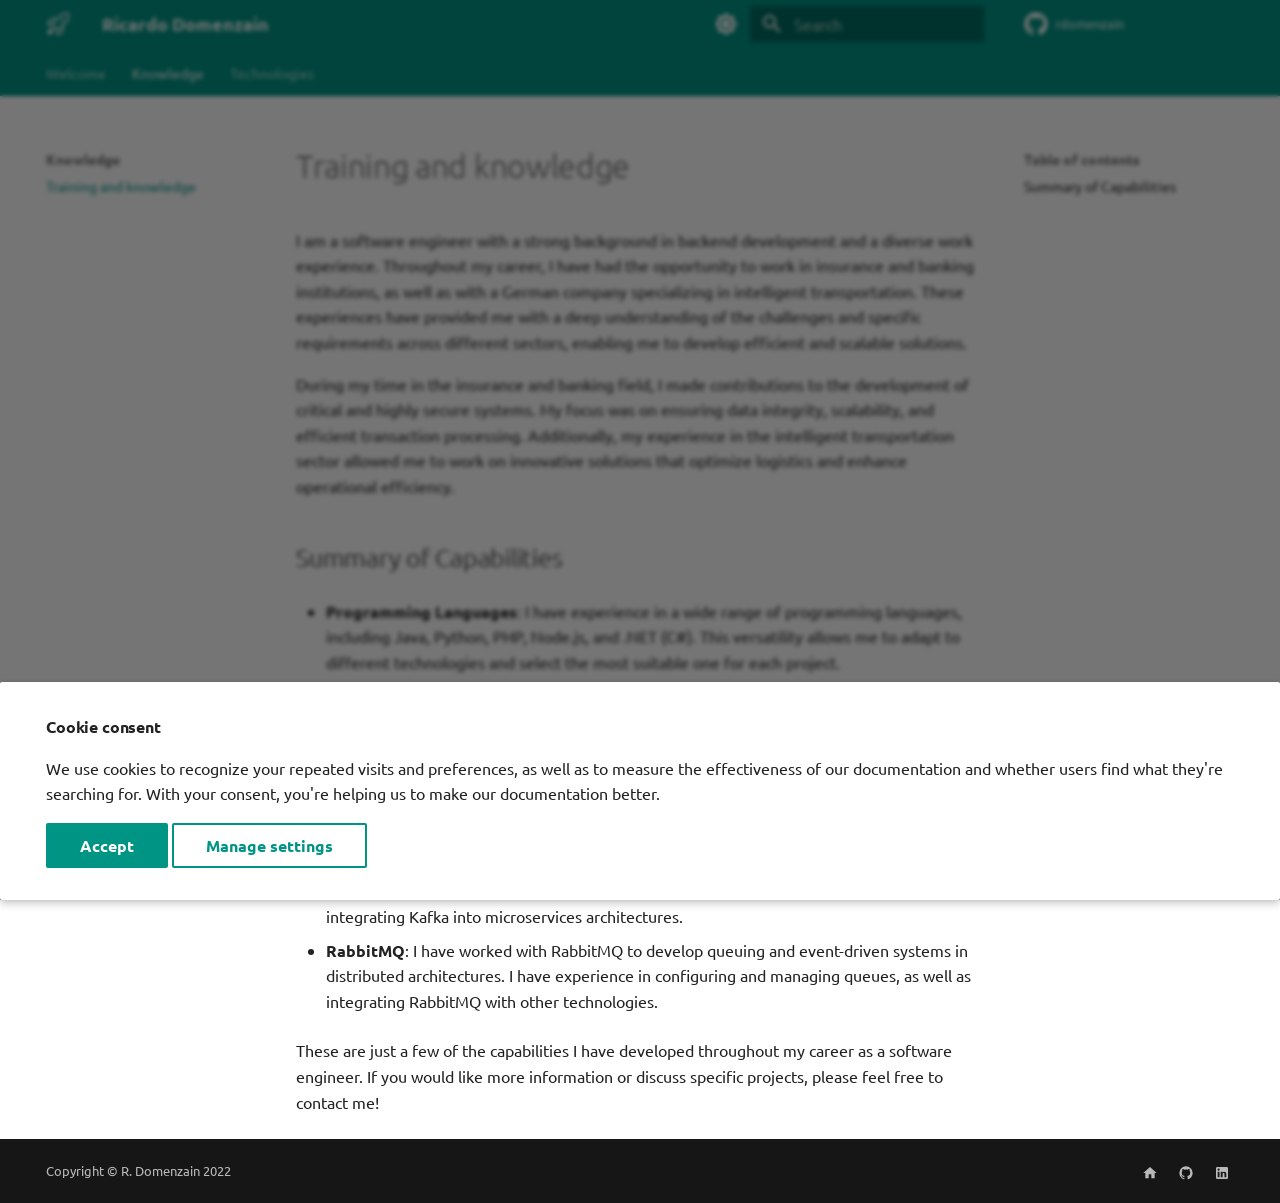
==== knowledge/index.html @ 06c1a4a4 "Deployed 692ec25 with MkDocs version: 1.4.3" ====
<!doctype html>
<html lang="en" class="no-js">
  <head>
    
      <meta charset="utf-8">
      <meta name="viewport" content="width=device-width,initial-scale=1">
      
        <meta name="description" content="About this Github account of Ricardo Domenzain">
      
      
      
      
        <link rel="prev" href="..">
      
      
        <link rel="next" href="../technologies/">
      
      <link rel="icon" href="../assets/images/favicon.png">
      <meta name="generator" content="mkdocs-1.4.3, mkdocs-material-9.1.15">
    
    
      
        <title>Training and knowledge - Ricardo Domenzain</title>
      
    
    
      <link rel="stylesheet" href="../assets/stylesheets/main.26e3688c.min.css">
      
        
        <link rel="stylesheet" href="../assets/stylesheets/palette.ecc896b0.min.css">
      
      

    
    
    
      
        
        
        <link rel="preconnect" href="https://fonts.gstatic.com" crossorigin>
        <link rel="stylesheet" href="https://fonts.googleapis.com/css?family=Ubuntu:300,300i,400,400i,700,700i%7CSource+Code+Pro:400,400i,700,700i&display=fallback">
        <style>:root{--md-text-font:"Ubuntu";--md-code-font:"Source Code Pro"}</style>
      
    
    
    <script>__md_scope=new URL("..",location),__md_hash=e=>[...e].reduce((e,_)=>(e<<5)-e+_.charCodeAt(0),0),__md_get=(e,_=localStorage,t=__md_scope)=>JSON.parse(_.getItem(t.pathname+"."+e)),__md_set=(e,_,t=localStorage,a=__md_scope)=>{try{t.setItem(a.pathname+"."+e,JSON.stringify(_))}catch(e){}}</script>
    
      
  


  
  


  <script id="__analytics">function __md_analytics(){function n(){dataLayer.push(arguments)}window.dataLayer=window.dataLayer||[],n("js",new Date),n("config","G-STXJX0Q9FH"),document.addEventListener("DOMContentLoaded",function(){document.forms.search&&document.forms.search.query.addEventListener("blur",function(){this.value&&n("event","search",{search_term:this.value})}),document$.subscribe(function(){var a=document.forms.feedback;if(void 0!==a)for(var e of a.querySelectorAll("[type=submit]"))e.addEventListener("click",function(e){e.preventDefault();var t=document.location.pathname,e=this.getAttribute("data-md-value");n("event","feedback",{page:t,data:e}),a.firstElementChild.disabled=!0;e=a.querySelector(".md-feedback__note [data-md-value='"+e+"']");e&&(e.hidden=!1)}),a.hidden=!1}),location$.subscribe(function(e){n("config","G-STXJX0Q9FH",{page_path:e.pathname})})});var e=document.createElement("script");e.async=!0,e.src="https://www.googletagmanager.com/gtag/js?id=G-STXJX0Q9FH",document.getElementById("__analytics").insertAdjacentElement("afterEnd",e)}</script>

  
    <script>var consent;"undefined"==typeof __md_analytics||(consent=__md_get("__consent"))&&consent.analytics&&__md_analytics()</script>
  

    
    
    
   <link href="../assets/stylesheets/glightbox.min.css" rel="stylesheet"/><style>
        html.glightbox-open { overflow: initial; height: 100%; }
        .gslide-title { margin-top: 0px; user-select: text; }
        .gslide-desc { color: #666; user-select: text; }
        .gslide-image img { background: white; }
        
            .gscrollbar-fixer { padding-right: 15px; }
            .gdesc-inner { font-size: 0.75rem; }
            body[data-md-color-scheme="slate"] .gdesc-inner { background: var(--md-default-bg-color);}
            body[data-md-color-scheme="slate"] .gslide-title { color: var(--md-default-fg-color);}
            body[data-md-color-scheme="slate"] .gslide-desc { color: var(--md-default-fg-color);}
            </style> <script src="../assets/javascripts/glightbox.min.js"></script></head>
  
  
    
    
      
    
    
    
    
    <body dir="ltr" data-md-color-scheme="default" data-md-color-primary="teal" data-md-color-accent="indigo">
  
    
    
      <script>var palette=__md_get("__palette");if(palette&&"object"==typeof palette.color)for(var key of Object.keys(palette.color))document.body.setAttribute("data-md-color-"+key,palette.color[key])</script>
    
    <input class="md-toggle" data-md-toggle="drawer" type="checkbox" id="__drawer" autocomplete="off">
    <input class="md-toggle" data-md-toggle="search" type="checkbox" id="__search" autocomplete="off">
    <label class="md-overlay" for="__drawer"></label>
    <div data-md-component="skip">
      
        
        <a href="#training-and-knowledge" class="md-skip">
          Skip to content
        </a>
      
    </div>
    <div data-md-component="announce">
      
    </div>
    
    
      

<header class="md-header" data-md-component="header">
  <nav class="md-header__inner md-grid" aria-label="Header">
    <a href=".." title="Ricardo Domenzain" class="md-header__button md-logo" aria-label="Ricardo Domenzain" data-md-component="logo">
      
  
  <svg xmlns="http://www.w3.org/2000/svg" viewBox="0 0 24 24"><path d="M20.322.75h1.176a1.75 1.75 0 0 1 1.75 1.749v1.177a10.75 10.75 0 0 1-2.925 7.374l-1.228 1.304a23.699 23.699 0 0 1-1.596 1.542v5.038c0 .615-.323 1.184-.85 1.5l-4.514 2.709a.75.75 0 0 1-1.12-.488l-.963-4.572a1.305 1.305 0 0 1-.14-.129L8.04 15.96l-1.994-1.873a1.305 1.305 0 0 1-.129-.14l-4.571-.963a.75.75 0 0 1-.49-1.12l2.71-4.514c.316-.527.885-.85 1.5-.85h5.037a23.668 23.668 0 0 1 1.542-1.594l1.304-1.23A10.753 10.753 0 0 1 20.321.75Zm-6.344 4.018v-.001l-1.304 1.23a22.275 22.275 0 0 0-3.255 3.851l-2.193 3.29 1.859 1.744a.545.545 0 0 1 .034.034l1.743 1.858 3.288-2.192a22.263 22.263 0 0 0 3.854-3.257l1.228-1.303a9.251 9.251 0 0 0 2.517-6.346V2.5a.25.25 0 0 0-.25-.25h-1.177a9.252 9.252 0 0 0-6.344 2.518ZM6.5 21c-1.209 1.209-3.901 1.445-4.743 1.49a.236.236 0 0 1-.18-.067.236.236 0 0 1-.067-.18c.045-.842.281-3.534 1.49-4.743.9-.9 2.6-.9 3.5 0 .9.9.9 2.6 0 3.5Zm-.592-8.588L8.17 9.017c.23-.346.47-.685.717-1.017H5.066a.25.25 0 0 0-.214.121l-2.167 3.612ZM16 15.112c-.333.248-.672.487-1.018.718l-3.393 2.262.678 3.223 3.612-2.167a.25.25 0 0 0 .121-.214ZM17.5 8a1.5 1.5 0 1 1-3.001-.001A1.5 1.5 0 0 1 17.5 8Z"/></svg>

    </a>
    <label class="md-header__button md-icon" for="__drawer">
      <svg xmlns="http://www.w3.org/2000/svg" viewBox="0 0 24 24"><path d="M3 6h18v2H3V6m0 5h18v2H3v-2m0 5h18v2H3v-2Z"/></svg>
    </label>
    <div class="md-header__title" data-md-component="header-title">
      <div class="md-header__ellipsis">
        <div class="md-header__topic">
          <span class="md-ellipsis">
            Ricardo Domenzain
          </span>
        </div>
        <div class="md-header__topic" data-md-component="header-topic">
          <span class="md-ellipsis">
            
              Training and knowledge
            
          </span>
        </div>
      </div>
    </div>
    
      
        <form class="md-header__option" data-md-component="palette">
          
            
            
            
            <input class="md-option" data-md-color-media="(prefers-color-scheme: light)" data-md-color-scheme="default" data-md-color-primary="teal" data-md-color-accent="indigo"  aria-label="Switch to dark mode"  type="radio" name="__palette" id="__palette_1">
            
              <label class="md-header__button md-icon" title="Switch to dark mode" for="__palette_2" hidden>
                <svg xmlns="http://www.w3.org/2000/svg" viewBox="0 0 24 24"><path d="M12 8a4 4 0 0 0-4 4 4 4 0 0 0 4 4 4 4 0 0 0 4-4 4 4 0 0 0-4-4m0 10a6 6 0 0 1-6-6 6 6 0 0 1 6-6 6 6 0 0 1 6 6 6 6 0 0 1-6 6m8-9.31V4h-4.69L12 .69 8.69 4H4v4.69L.69 12 4 15.31V20h4.69L12 23.31 15.31 20H20v-4.69L23.31 12 20 8.69Z"/></svg>
              </label>
            
          
            
            
            
            <input class="md-option" data-md-color-media="(prefers-color-scheme: dark)" data-md-color-scheme="slate" data-md-color-primary="black" data-md-color-accent="indigo"  aria-label="Switch to light mode"  type="radio" name="__palette" id="__palette_2">
            
              <label class="md-header__button md-icon" title="Switch to light mode" for="__palette_1" hidden>
                <svg xmlns="http://www.w3.org/2000/svg" viewBox="0 0 24 24"><path d="M12 18c-.89 0-1.74-.2-2.5-.55C11.56 16.5 13 14.42 13 12c0-2.42-1.44-4.5-3.5-5.45C10.26 6.2 11.11 6 12 6a6 6 0 0 1 6 6 6 6 0 0 1-6 6m8-9.31V4h-4.69L12 .69 8.69 4H4v4.69L.69 12 4 15.31V20h4.69L12 23.31 15.31 20H20v-4.69L23.31 12 20 8.69Z"/></svg>
              </label>
            
          
        </form>
      
    
    
    
      <label class="md-header__button md-icon" for="__search">
        <svg xmlns="http://www.w3.org/2000/svg" viewBox="0 0 24 24"><path d="M9.5 3A6.5 6.5 0 0 1 16 9.5c0 1.61-.59 3.09-1.56 4.23l.27.27h.79l5 5-1.5 1.5-5-5v-.79l-.27-.27A6.516 6.516 0 0 1 9.5 16 6.5 6.5 0 0 1 3 9.5 6.5 6.5 0 0 1 9.5 3m0 2C7 5 5 7 5 9.5S7 14 9.5 14 14 12 14 9.5 12 5 9.5 5Z"/></svg>
      </label>
      <div class="md-search" data-md-component="search" role="dialog">
  <label class="md-search__overlay" for="__search"></label>
  <div class="md-search__inner" role="search">
    <form class="md-search__form" name="search">
      <input type="text" class="md-search__input" name="query" aria-label="Search" placeholder="Search" autocapitalize="off" autocorrect="off" autocomplete="off" spellcheck="false" data-md-component="search-query" required>
      <label class="md-search__icon md-icon" for="__search">
        <svg xmlns="http://www.w3.org/2000/svg" viewBox="0 0 24 24"><path d="M9.5 3A6.5 6.5 0 0 1 16 9.5c0 1.61-.59 3.09-1.56 4.23l.27.27h.79l5 5-1.5 1.5-5-5v-.79l-.27-.27A6.516 6.516 0 0 1 9.5 16 6.5 6.5 0 0 1 3 9.5 6.5 6.5 0 0 1 9.5 3m0 2C7 5 5 7 5 9.5S7 14 9.5 14 14 12 14 9.5 12 5 9.5 5Z"/></svg>
        <svg xmlns="http://www.w3.org/2000/svg" viewBox="0 0 24 24"><path d="M20 11v2H8l5.5 5.5-1.42 1.42L4.16 12l7.92-7.92L13.5 5.5 8 11h12Z"/></svg>
      </label>
      <nav class="md-search__options" aria-label="Search">
        
        <button type="reset" class="md-search__icon md-icon" title="Clear" aria-label="Clear" tabindex="-1">
          <svg xmlns="http://www.w3.org/2000/svg" viewBox="0 0 24 24"><path d="M19 6.41 17.59 5 12 10.59 6.41 5 5 6.41 10.59 12 5 17.59 6.41 19 12 13.41 17.59 19 19 17.59 13.41 12 19 6.41Z"/></svg>
        </button>
      </nav>
      
    </form>
    <div class="md-search__output">
      <div class="md-search__scrollwrap" data-md-scrollfix>
        <div class="md-search-result" data-md-component="search-result">
          <div class="md-search-result__meta">
            Initializing search
          </div>
          <ol class="md-search-result__list" role="presentation"></ol>
        </div>
      </div>
    </div>
  </div>
</div>
    
    
      <div class="md-header__source">
        <a href="https://github.com/rdomenzain/rdomenzain" title="Go to repository" class="md-source" data-md-component="source">
  <div class="md-source__icon md-icon">
    
    <svg xmlns="http://www.w3.org/2000/svg" viewBox="0 0 496 512"><!--! Font Awesome Free 6.4.0 by @fontawesome - https://fontawesome.com License - https://fontawesome.com/license/free (Icons: CC BY 4.0, Fonts: SIL OFL 1.1, Code: MIT License) Copyright 2023 Fonticons, Inc.--><path d="M165.9 397.4c0 2-2.3 3.6-5.2 3.6-3.3.3-5.6-1.3-5.6-3.6 0-2 2.3-3.6 5.2-3.6 3-.3 5.6 1.3 5.6 3.6zm-31.1-4.5c-.7 2 1.3 4.3 4.3 4.9 2.6 1 5.6 0 6.2-2s-1.3-4.3-4.3-5.2c-2.6-.7-5.5.3-6.2 2.3zm44.2-1.7c-2.9.7-4.9 2.6-4.6 4.9.3 2 2.9 3.3 5.9 2.6 2.9-.7 4.9-2.6 4.6-4.6-.3-1.9-3-3.2-5.9-2.9zM244.8 8C106.1 8 0 113.3 0 252c0 110.9 69.8 205.8 169.5 239.2 12.8 2.3 17.3-5.6 17.3-12.1 0-6.2-.3-40.4-.3-61.4 0 0-70 15-84.7-29.8 0 0-11.4-29.1-27.8-36.6 0 0-22.9-15.7 1.6-15.4 0 0 24.9 2 38.6 25.8 21.9 38.6 58.6 27.5 72.9 20.9 2.3-16 8.8-27.1 16-33.7-55.9-6.2-112.3-14.3-112.3-110.5 0-27.5 7.6-41.3 23.6-58.9-2.6-6.5-11.1-33.3 2.6-67.9 20.9-6.5 69 27 69 27 20-5.6 41.5-8.5 62.8-8.5s42.8 2.9 62.8 8.5c0 0 48.1-33.6 69-27 13.7 34.7 5.2 61.4 2.6 67.9 16 17.7 25.8 31.5 25.8 58.9 0 96.5-58.9 104.2-114.8 110.5 9.2 7.9 17 22.9 17 46.4 0 33.7-.3 75.4-.3 83.6 0 6.5 4.6 14.4 17.3 12.1C428.2 457.8 496 362.9 496 252 496 113.3 383.5 8 244.8 8zM97.2 352.9c-1.3 1-1 3.3.7 5.2 1.6 1.6 3.9 2.3 5.2 1 1.3-1 1-3.3-.7-5.2-1.6-1.6-3.9-2.3-5.2-1zm-10.8-8.1c-.7 1.3.3 2.9 2.3 3.9 1.6 1 3.6.7 4.3-.7.7-1.3-.3-2.9-2.3-3.9-2-.6-3.6-.3-4.3.7zm32.4 35.6c-1.6 1.3-1 4.3 1.3 6.2 2.3 2.3 5.2 2.6 6.5 1 1.3-1.3.7-4.3-1.3-6.2-2.2-2.3-5.2-2.6-6.5-1zm-11.4-14.7c-1.6 1-1.6 3.6 0 5.9 1.6 2.3 4.3 3.3 5.6 2.3 1.6-1.3 1.6-3.9 0-6.2-1.4-2.3-4-3.3-5.6-2z"/></svg>
  </div>
  <div class="md-source__repository">
    rdomenzain
  </div>
</a>
      </div>
    
  </nav>
  
</header>
    
    <div class="md-container" data-md-component="container">
      
      
        
          
            
<nav class="md-tabs" aria-label="Tabs" data-md-component="tabs">
  <div class="md-grid">
    <ul class="md-tabs__list">
      
        
  
  


  <li class="md-tabs__item">
    <a href=".." class="md-tabs__link">
      Welcome
    </a>
  </li>

      
        
  
  
    
  


  
  
  
    <li class="md-tabs__item">
      <a href="./" class="md-tabs__link md-tabs__link--active">
        Knowledge
      </a>
    </li>
  

      
        
  
  


  
  
  
    <li class="md-tabs__item">
      <a href="../technologies/" class="md-tabs__link">
        Technologies
      </a>
    </li>
  

      
    </ul>
  </div>
</nav>
          
        
      
      <main class="md-main" data-md-component="main">
        <div class="md-main__inner md-grid">
          
            
              
              <div class="md-sidebar md-sidebar--primary" data-md-component="sidebar" data-md-type="navigation" >
                <div class="md-sidebar__scrollwrap">
                  <div class="md-sidebar__inner">
                    

  


<nav class="md-nav md-nav--primary md-nav--lifted" aria-label="Navigation" data-md-level="0">
  <label class="md-nav__title" for="__drawer">
    <a href=".." title="Ricardo Domenzain" class="md-nav__button md-logo" aria-label="Ricardo Domenzain" data-md-component="logo">
      
  
  <svg xmlns="http://www.w3.org/2000/svg" viewBox="0 0 24 24"><path d="M20.322.75h1.176a1.75 1.75 0 0 1 1.75 1.749v1.177a10.75 10.75 0 0 1-2.925 7.374l-1.228 1.304a23.699 23.699 0 0 1-1.596 1.542v5.038c0 .615-.323 1.184-.85 1.5l-4.514 2.709a.75.75 0 0 1-1.12-.488l-.963-4.572a1.305 1.305 0 0 1-.14-.129L8.04 15.96l-1.994-1.873a1.305 1.305 0 0 1-.129-.14l-4.571-.963a.75.75 0 0 1-.49-1.12l2.71-4.514c.316-.527.885-.85 1.5-.85h5.037a23.668 23.668 0 0 1 1.542-1.594l1.304-1.23A10.753 10.753 0 0 1 20.321.75Zm-6.344 4.018v-.001l-1.304 1.23a22.275 22.275 0 0 0-3.255 3.851l-2.193 3.29 1.859 1.744a.545.545 0 0 1 .034.034l1.743 1.858 3.288-2.192a22.263 22.263 0 0 0 3.854-3.257l1.228-1.303a9.251 9.251 0 0 0 2.517-6.346V2.5a.25.25 0 0 0-.25-.25h-1.177a9.252 9.252 0 0 0-6.344 2.518ZM6.5 21c-1.209 1.209-3.901 1.445-4.743 1.49a.236.236 0 0 1-.18-.067.236.236 0 0 1-.067-.18c.045-.842.281-3.534 1.49-4.743.9-.9 2.6-.9 3.5 0 .9.9.9 2.6 0 3.5Zm-.592-8.588L8.17 9.017c.23-.346.47-.685.717-1.017H5.066a.25.25 0 0 0-.214.121l-2.167 3.612ZM16 15.112c-.333.248-.672.487-1.018.718l-3.393 2.262.678 3.223 3.612-2.167a.25.25 0 0 0 .121-.214ZM17.5 8a1.5 1.5 0 1 1-3.001-.001A1.5 1.5 0 0 1 17.5 8Z"/></svg>

    </a>
    Ricardo Domenzain
  </label>
  
    <div class="md-nav__source">
      <a href="https://github.com/rdomenzain/rdomenzain" title="Go to repository" class="md-source" data-md-component="source">
  <div class="md-source__icon md-icon">
    
    <svg xmlns="http://www.w3.org/2000/svg" viewBox="0 0 496 512"><!--! Font Awesome Free 6.4.0 by @fontawesome - https://fontawesome.com License - https://fontawesome.com/license/free (Icons: CC BY 4.0, Fonts: SIL OFL 1.1, Code: MIT License) Copyright 2023 Fonticons, Inc.--><path d="M165.9 397.4c0 2-2.3 3.6-5.2 3.6-3.3.3-5.6-1.3-5.6-3.6 0-2 2.3-3.6 5.2-3.6 3-.3 5.6 1.3 5.6 3.6zm-31.1-4.5c-.7 2 1.3 4.3 4.3 4.9 2.6 1 5.6 0 6.2-2s-1.3-4.3-4.3-5.2c-2.6-.7-5.5.3-6.2 2.3zm44.2-1.7c-2.9.7-4.9 2.6-4.6 4.9.3 2 2.9 3.3 5.9 2.6 2.9-.7 4.9-2.6 4.6-4.6-.3-1.9-3-3.2-5.9-2.9zM244.8 8C106.1 8 0 113.3 0 252c0 110.9 69.8 205.8 169.5 239.2 12.8 2.3 17.3-5.6 17.3-12.1 0-6.2-.3-40.4-.3-61.4 0 0-70 15-84.7-29.8 0 0-11.4-29.1-27.8-36.6 0 0-22.9-15.7 1.6-15.4 0 0 24.9 2 38.6 25.8 21.9 38.6 58.6 27.5 72.9 20.9 2.3-16 8.8-27.1 16-33.7-55.9-6.2-112.3-14.3-112.3-110.5 0-27.5 7.6-41.3 23.6-58.9-2.6-6.5-11.1-33.3 2.6-67.9 20.9-6.5 69 27 69 27 20-5.6 41.5-8.5 62.8-8.5s42.8 2.9 62.8 8.5c0 0 48.1-33.6 69-27 13.7 34.7 5.2 61.4 2.6 67.9 16 17.7 25.8 31.5 25.8 58.9 0 96.5-58.9 104.2-114.8 110.5 9.2 7.9 17 22.9 17 46.4 0 33.7-.3 75.4-.3 83.6 0 6.5 4.6 14.4 17.3 12.1C428.2 457.8 496 362.9 496 252 496 113.3 383.5 8 244.8 8zM97.2 352.9c-1.3 1-1 3.3.7 5.2 1.6 1.6 3.9 2.3 5.2 1 1.3-1 1-3.3-.7-5.2-1.6-1.6-3.9-2.3-5.2-1zm-10.8-8.1c-.7 1.3.3 2.9 2.3 3.9 1.6 1 3.6.7 4.3-.7.7-1.3-.3-2.9-2.3-3.9-2-.6-3.6-.3-4.3.7zm32.4 35.6c-1.6 1.3-1 4.3 1.3 6.2 2.3 2.3 5.2 2.6 6.5 1 1.3-1.3.7-4.3-1.3-6.2-2.2-2.3-5.2-2.6-6.5-1zm-11.4-14.7c-1.6 1-1.6 3.6 0 5.9 1.6 2.3 4.3 3.3 5.6 2.3 1.6-1.3 1.6-3.9 0-6.2-1.4-2.3-4-3.3-5.6-2z"/></svg>
  </div>
  <div class="md-source__repository">
    rdomenzain
  </div>
</a>
    </div>
  
  <ul class="md-nav__list" data-md-scrollfix>
    
      
      
      

  
  
  
    <li class="md-nav__item">
      <a href=".." class="md-nav__link">
        Welcome
      </a>
    </li>
  

    
      
      
      

  
  
    
  
  
    
    <li class="md-nav__item md-nav__item--active md-nav__item--nested">
      
      
      
      
      <input class="md-nav__toggle md-toggle " type="checkbox" id="__nav_2" checked>
      
      
      
        <label class="md-nav__link" for="__nav_2" id="__nav_2_label" tabindex="0">
          Knowledge
          <span class="md-nav__icon md-icon"></span>
        </label>
      
      <nav class="md-nav" data-md-level="1" aria-labelledby="__nav_2_label" aria-expanded="true">
        <label class="md-nav__title" for="__nav_2">
          <span class="md-nav__icon md-icon"></span>
          Knowledge
        </label>
        <ul class="md-nav__list" data-md-scrollfix>
          
            
              
  
  
    
  
  
    <li class="md-nav__item md-nav__item--active">
      
      <input class="md-nav__toggle md-toggle" type="checkbox" id="__toc">
      
      
        
      
      
        <label class="md-nav__link md-nav__link--active" for="__toc">
          Training and knowledge
          <span class="md-nav__icon md-icon"></span>
        </label>
      
      <a href="./" class="md-nav__link md-nav__link--active">
        Training and knowledge
      </a>
      
        

<nav class="md-nav md-nav--secondary" aria-label="Table of contents">
  
  
  
    
  
  
    <label class="md-nav__title" for="__toc">
      <span class="md-nav__icon md-icon"></span>
      Table of contents
    </label>
    <ul class="md-nav__list" data-md-component="toc" data-md-scrollfix>
      
        <li class="md-nav__item">
  <a href="#summary-of-capabilities" class="md-nav__link">
    Summary of Capabilities
  </a>
  
</li>
      
    </ul>
  
</nav>
      
    </li>
  

            
          
        </ul>
      </nav>
    </li>
  

    
      
      
      

  
  
  
    
    <li class="md-nav__item md-nav__item--nested">
      
      
      
      
      <input class="md-nav__toggle md-toggle " type="checkbox" id="__nav_3" >
      
      
      
        <label class="md-nav__link" for="__nav_3" id="__nav_3_label" tabindex="0">
          Technologies
          <span class="md-nav__icon md-icon"></span>
        </label>
      
      <nav class="md-nav" data-md-level="1" aria-labelledby="__nav_3_label" aria-expanded="false">
        <label class="md-nav__title" for="__nav_3">
          <span class="md-nav__icon md-icon"></span>
          Technologies
        </label>
        <ul class="md-nav__list" data-md-scrollfix>
          
            
              
  
  
  
    <li class="md-nav__item">
      <a href="../technologies/" class="md-nav__link">
        Overview
      </a>
    </li>
  

            
          
            
              
  
  
  
    <li class="md-nav__item">
      <a href="../technologies/cloud/" class="md-nav__link">
        Cloud
      </a>
    </li>
  

            
          
            
              
  
  
  
    <li class="md-nav__item">
      <a href="../technologies/databases/" class="md-nav__link">
        Databases
      </a>
    </li>
  

            
          
            
              
  
  
  
    <li class="md-nav__item">
      <a href="../technologies/devops/" class="md-nav__link">
        DevOps
      </a>
    </li>
  

            
          
            
              
  
  
  
    <li class="md-nav__item">
      <a href="../technologies/languages/" class="md-nav__link">
        Languages
      </a>
    </li>
  

            
          
            
              
  
  
  
    <li class="md-nav__item">
      <a href="../technologies/platforms/" class="md-nav__link">
        Platforms
      </a>
    </li>
  

            
          
            
              
  
  
  
    <li class="md-nav__item">
      <a href="../technologies/tools/" class="md-nav__link">
        Tools
      </a>
    </li>
  

            
          
        </ul>
      </nav>
    </li>
  

    
  </ul>
</nav>
                  </div>
                </div>
              </div>
            
            
              
              <div class="md-sidebar md-sidebar--secondary" data-md-component="sidebar" data-md-type="toc" >
                <div class="md-sidebar__scrollwrap">
                  <div class="md-sidebar__inner">
                    

<nav class="md-nav md-nav--secondary" aria-label="Table of contents">
  
  
  
    
  
  
    <label class="md-nav__title" for="__toc">
      <span class="md-nav__icon md-icon"></span>
      Table of contents
    </label>
    <ul class="md-nav__list" data-md-component="toc" data-md-scrollfix>
      
        <li class="md-nav__item">
  <a href="#summary-of-capabilities" class="md-nav__link">
    Summary of Capabilities
  </a>
  
</li>
      
    </ul>
  
</nav>
                  </div>
                </div>
              </div>
            
          
          
            <div class="md-content" data-md-component="content">
              <article class="md-content__inner md-typeset">
                
                  

  
  


<h1 id="training-and-knowledge">Training and knowledge<a class="headerlink" href="#training-and-knowledge" title="Permanent link">&para;</a></h1>
<p>I am a software engineer with a strong background in backend development and a diverse work experience. Throughout my career, I have had the opportunity to work in insurance and banking institutions, as well as with a German company specializing in intelligent transportation. These experiences have provided me with a deep understanding of the challenges and specific requirements across different sectors, enabling me to develop efficient and scalable solutions.</p>
<p>During my time in the insurance and banking field, I made contributions to the development of critical and highly secure systems. My focus was on ensuring data integrity, scalability, and efficient transaction processing. Additionally, my experience in the intelligent transportation sector allowed me to work on innovative solutions that optimize logistics and enhance operational efficiency.</p>
<h2 id="summary-of-capabilities">Summary of Capabilities<a class="headerlink" href="#summary-of-capabilities" title="Permanent link">&para;</a></h2>
<ul>
<li>
<p><strong>Programming Languages</strong>: I have experience in a wide range of programming languages, including Java, Python, PHP, Node.js, and .NET (C#). This versatility allows me to adapt to different technologies and select the most suitable one for each project.</p>
</li>
<li>
<p><strong>Cloud Services</strong>: I have worked with cloud platforms like AWS and Azure, leveraging their services to develop and deploy scalable and resilient applications. I am familiar with key cloud services and how to effectively utilize them in projects.</p>
</li>
<li>
<p><strong>Kubernetes</strong>: I have specialized in using Kubernetes as a container orchestration platform. I have experience in deploying and managing applications in Kubernetes clusters, as well as configuring services and handling scalability.</p>
</li>
<li>
<p><strong>Apache Kafka</strong>: I have utilized Apache Kafka to implement distributed messaging and event processing systems. I am familiar with setting up and monitoring Kafka clusters, as well as integrating Kafka into microservices architectures.</p>
</li>
<li>
<p><strong>RabbitMQ</strong>: I have worked with RabbitMQ to develop queuing and event-driven systems in distributed architectures. I have experience in configuring and managing queues, as well as integrating RabbitMQ with other technologies.</p>
</li>
</ul>
<p>These are just a few of the capabilities I have developed throughout my career as a software engineer. If you would like more information or discuss specific projects, please feel free to contact me!</p>


  



  <form class="md-feedback" name="feedback" hidden>
    <fieldset>
      <legend class="md-feedback__title">
        Was this page helpful?
      </legend>
      <div class="md-feedback__inner">
        <div class="md-feedback__list">
          
            <button class="md-feedback__icon md-icon" type="submit" title="This page was helpful" data-md-value="1">
              <svg xmlns="http://www.w3.org/2000/svg" viewBox="0 0 24 24"><path d="M20 12a8 8 0 0 0-8-8 8 8 0 0 0-8 8 8 8 0 0 0 8 8 8 8 0 0 0 8-8m2 0a10 10 0 0 1-10 10A10 10 0 0 1 2 12 10 10 0 0 1 12 2a10 10 0 0 1 10 10M10 9.5c0 .8-.7 1.5-1.5 1.5S7 10.3 7 9.5 7.7 8 8.5 8s1.5.7 1.5 1.5m7 0c0 .8-.7 1.5-1.5 1.5S14 10.3 14 9.5 14.7 8 15.5 8s1.5.7 1.5 1.5m-5 7.73c-1.75 0-3.29-.73-4.19-1.81L9.23 14c.45.72 1.52 1.23 2.77 1.23s2.32-.51 2.77-1.23l1.42 1.42c-.9 1.08-2.44 1.81-4.19 1.81Z"/></svg>
            </button>
          
            <button class="md-feedback__icon md-icon" type="submit" title="This page could be improved" data-md-value="0">
              <svg xmlns="http://www.w3.org/2000/svg" viewBox="0 0 24 24"><path d="M20 12a8 8 0 0 0-8-8 8 8 0 0 0-8 8 8 8 0 0 0 8 8 8 8 0 0 0 8-8m2 0a10 10 0 0 1-10 10A10 10 0 0 1 2 12 10 10 0 0 1 12 2a10 10 0 0 1 10 10m-6.5-4c.8 0 1.5.7 1.5 1.5s-.7 1.5-1.5 1.5-1.5-.7-1.5-1.5.7-1.5 1.5-1.5M10 9.5c0 .8-.7 1.5-1.5 1.5S7 10.3 7 9.5 7.7 8 8.5 8s1.5.7 1.5 1.5m2 4.5c1.75 0 3.29.72 4.19 1.81l-1.42 1.42C14.32 16.5 13.25 16 12 16s-2.32.5-2.77 1.23l-1.42-1.42C8.71 14.72 10.25 14 12 14Z"/></svg>
            </button>
          
        </div>
        <div class="md-feedback__note">
          
            <div data-md-value="1" hidden>
              
              
                
              
              Thanks for your feedback!
            </div>
          
            <div data-md-value="0" hidden>
              
              
                
              
              Thanks for your feedback! Help us improve this page.
            </div>
          
        </div>
      </div>
    </fieldset>
  </form>


                
              </article>
            </div>
          
          
        </div>
        
      </main>
      
        <footer class="md-footer">
  
  <div class="md-footer-meta md-typeset">
    <div class="md-footer-meta__inner md-grid">
      <div class="md-copyright">
  
    <div class="md-copyright__highlight">
      Copyright &copy; R. Domenzain 2022
    </div>
  
  
</div>
      
        <div class="md-social">
  
    
    
    
    
      
      
    
    <a href="https://rdomenzain.github.io/rdomenzain/" target="_blank" rel="noopener" title="rdomenzain.github.io" class="md-social__link">
      <svg xmlns="http://www.w3.org/2000/svg" viewBox="0 0 24 24"><path d="M10 20v-6h4v6h5v-8h3L12 3 2 12h3v8h5Z"/></svg>
    </a>
  
    
    
    
    
      
      
    
    <a href="https://github.com/rdomenzain" target="_blank" rel="noopener" title="github.com" class="md-social__link">
      <svg xmlns="http://www.w3.org/2000/svg" viewBox="0 0 24 24"><path d="M12 2A10 10 0 0 0 2 12c0 4.42 2.87 8.17 6.84 9.5.5.08.66-.23.66-.5v-1.69c-2.77.6-3.36-1.34-3.36-1.34-.46-1.16-1.11-1.47-1.11-1.47-.91-.62.07-.6.07-.6 1 .07 1.53 1.03 1.53 1.03.87 1.52 2.34 1.07 2.91.83.09-.65.35-1.09.63-1.34-2.22-.25-4.55-1.11-4.55-4.92 0-1.11.38-2 1.03-2.71-.1-.25-.45-1.29.1-2.64 0 0 .84-.27 2.75 1.02.79-.22 1.65-.33 2.5-.33.85 0 1.71.11 2.5.33 1.91-1.29 2.75-1.02 2.75-1.02.55 1.35.2 2.39.1 2.64.65.71 1.03 1.6 1.03 2.71 0 3.82-2.34 4.66-4.57 4.91.36.31.69.92.69 1.85V21c0 .27.16.59.67.5C19.14 20.16 22 16.42 22 12A10 10 0 0 0 12 2Z"/></svg>
    </a>
  
    
    
    
    
      
      
    
    <a href="https://linkedin.com/in/rdomenzain" target="_blank" rel="noopener" title="linkedin.com" class="md-social__link">
      <svg xmlns="http://www.w3.org/2000/svg" viewBox="0 0 24 24"><path d="M19 3a2 2 0 0 1 2 2v14a2 2 0 0 1-2 2H5a2 2 0 0 1-2-2V5a2 2 0 0 1 2-2h14m-.5 15.5v-5.3a3.26 3.26 0 0 0-3.26-3.26c-.85 0-1.84.52-2.32 1.3v-1.11h-2.79v8.37h2.79v-4.93c0-.77.62-1.4 1.39-1.4a1.4 1.4 0 0 1 1.4 1.4v4.93h2.79M6.88 8.56a1.68 1.68 0 0 0 1.68-1.68c0-.93-.75-1.69-1.68-1.69a1.69 1.69 0 0 0-1.69 1.69c0 .93.76 1.68 1.69 1.68m1.39 9.94v-8.37H5.5v8.37h2.77Z"/></svg>
    </a>
  
</div>
      
    </div>
  </div>
</footer>
      
    </div>
    <div class="md-dialog" data-md-component="dialog">
      <div class="md-dialog__inner md-typeset"></div>
    </div>
    
      <div class="md-consent" data-md-component="consent" id="__consent" hidden>
        <div class="md-consent__overlay"></div>
        <aside class="md-consent__inner">
          <form class="md-consent__form md-grid md-typeset" name="consent">
            

  
    
  


  
    
  



  


<h4>Cookie consent</h4>
<p>We use cookies to recognize your repeated visits and preferences, as well as to measure the effectiveness of our documentation and whether users find what they're searching for. With your consent, you're helping us to make our documentation better.</p>
<input class="md-toggle" type="checkbox" id="__settings" >
<div class="md-consent__settings">
  <ul class="task-list">
    
      
      
        
        
      
      <li class="task-list-item">
        <label class="task-list-control">
          <input type="checkbox" name="analytics" checked>
          <span class="task-list-indicator"></span>
          Google Analytics
        </label>
      </li>
    
      
      
        
        
      
      <li class="task-list-item">
        <label class="task-list-control">
          <input type="checkbox" name="github" checked>
          <span class="task-list-indicator"></span>
          GitHub
        </label>
      </li>
    
  </ul>
</div>
<div class="md-consent__controls">
  
    
      <button class="md-button md-button--primary">Accept</button>
    
    
    
  
    
    
    
      <label class="md-button" for="__settings">Manage settings</label>
    
  
</div>
          </form>
        </aside>
      </div>
      <script>var consent=__md_get("__consent");if(consent)for(var input of document.forms.consent.elements)input.name&&(input.checked=consent[input.name]||!1);else"file:"!==location.protocol&&setTimeout(function(){document.querySelector("[data-md-component=consent]").hidden=!1},250);var action,form=document.forms.consent;for(action of["submit","reset"])form.addEventListener(action,function(e){if(e.preventDefault(),"reset"===e.type)for(var n of document.forms.consent.elements)n.name&&(n.checked=!1);__md_set("__consent",Object.fromEntries(Array.from(new FormData(form).keys()).map(function(e){return[e,!0]}))),location.hash="",location.reload()})</script>
    
    <script id="__config" type="application/json">{"base": "..", "features": ["navigation.tabs", "instant"], "search": "../assets/javascripts/workers/search.208ed371.min.js", "translations": {"clipboard.copied": "Copied to clipboard", "clipboard.copy": "Copy to clipboard", "search.result.more.one": "1 more on this page", "search.result.more.other": "# more on this page", "search.result.none": "No matching documents", "search.result.one": "1 matching document", "search.result.other": "# matching documents", "search.result.placeholder": "Type to start searching", "search.result.term.missing": "Missing", "select.version": "Select version"}}</script>
    
    
      <script src="../assets/javascripts/bundle.b4d07000.min.js"></script>
      
    
  <script>document$.subscribe(() => {const lightbox = GLightbox({"touchNavigation": true, "loop": false, "zoomable": true, "draggable": true, "openEffect": "zoom", "closeEffect": "zoom", "slideEffect": "slide"});})</script></body>
</html>
---- assets/stylesheets/main.26e3688c.min.css ----
@charset "UTF-8";html{-webkit-text-size-adjust:none;-moz-text-size-adjust:none;text-size-adjust:none;box-sizing:border-box}*,:after,:before{box-sizing:inherit}@media (prefers-reduced-motion){*,:after,:before{transition:none!important}}body{margin:0}a,button,input,label{-webkit-tap-highlight-color:transparent}a{color:inherit;text-decoration:none}hr{border:0;box-sizing:initial;display:block;height:.05rem;overflow:visible;padding:0}small{font-size:80%}sub,sup{line-height:1em}img{border-style:none}table{border-collapse:initial;border-spacing:0}td,th{font-weight:400;vertical-align:top}button{background:#0000;border:0;font-family:inherit;font-size:inherit;margin:0;padding:0}input{border:0;outline:none}:root{--md-primary-fg-color:#4051b5;--md-primary-fg-color--light:#5d6cc0;--md-primary-fg-color--dark:#303fa1;--md-primary-bg-color:#fff;--md-primary-bg-color--light:#ffffffb3;--md-accent-fg-color:#526cfe;--md-accent-fg-color--transparent:#526cfe1a;--md-accent-bg-color:#fff;--md-accent-bg-color--light:#ffffffb3}[data-md-color-scheme=default]{color-scheme:light}[data-md-color-scheme=default] img[src$="#gh-dark-mode-only"],[data-md-color-scheme=default] img[src$="#only-dark"]{display:none}:root,[data-md-color-scheme=default]{--md-default-fg-color:#000000de;--md-default-fg-color--light:#0000008a;--md-default-fg-color--lighter:#00000052;--md-default-fg-color--lightest:#00000012;--md-default-bg-color:#fff;--md-default-bg-color--light:#ffffffb3;--md-default-bg-color--lighter:#ffffff4d;--md-default-bg-color--lightest:#ffffff1f;--md-code-fg-color:#36464e;--md-code-bg-color:#f5f5f5;--md-code-hl-color:#ffff0080;--md-code-hl-number-color:#d52a2a;--md-code-hl-special-color:#db1457;--md-code-hl-function-color:#a846b9;--md-code-hl-constant-color:#6e59d9;--md-code-hl-keyword-color:#3f6ec6;--md-code-hl-string-color:#1c7d4d;--md-code-hl-name-color:var(--md-code-fg-color);--md-code-hl-operator-color:var(--md-default-fg-color--light);--md-code-hl-punctuation-color:var(--md-default-fg-color--light);--md-code-hl-comment-color:var(--md-default-fg-color--light);--md-code-hl-generic-color:var(--md-default-fg-color--light);--md-code-hl-variable-color:var(--md-default-fg-color--light);--md-typeset-color:var(--md-default-fg-color);--md-typeset-a-color:var(--md-primary-fg-color);--md-typeset-mark-color:#ffff0080;--md-typeset-del-color:#f5503d26;--md-typeset-ins-color:#0bd57026;--md-typeset-kbd-color:#fafafa;--md-typeset-kbd-accent-color:#fff;--md-typeset-kbd-border-color:#b8b8b8;--md-typeset-table-color:#0000001f;--md-typeset-table-color--light:rgba(0,0,0,.035);--md-admonition-fg-color:var(--md-default-fg-color);--md-admonition-bg-color:var(--md-default-bg-color);--md-warning-fg-color:#000000de;--md-warning-bg-color:#ff9;--md-footer-fg-color:#fff;--md-footer-fg-color--light:#ffffffb3;--md-footer-fg-color--lighter:#ffffff73;--md-footer-bg-color:#000000de;--md-footer-bg-color--dark:#00000052;--md-shadow-z1:0 0.2rem 0.5rem #0000000d,0 0 0.05rem #0000001a;--md-shadow-z2:0 0.2rem 0.5rem #0000001a,0 0 0.05rem #00000040;--md-shadow-z3:0 0.2rem 0.5rem #0003,0 0 0.05rem #00000059}.md-icon svg{fill:currentcolor;display:block;height:1.2rem;width:1.2rem}body{-webkit-font-smoothing:antialiased;-moz-osx-font-smoothing:grayscale;--md-text-font-family:var(--md-text-font,_),-apple-system,BlinkMacSystemFont,Helvetica,Arial,sans-serif;--md-code-font-family:var(--md-code-font,_),SFMono-Regular,Consolas,Menlo,monospace}aside,body,input{font-feature-settings:"kern","liga";color:var(--md-typeset-color);font-family:var(--md-text-font-family)}code,kbd,pre{font-feature-settings:"kern";font-family:var(--md-code-font-family)}:root{--md-typeset-table-sort-icon:url('data:image/svg+xml;charset=utf-8,<svg xmlns="http://www.w3.org/2000/svg" viewBox="0 0 24 24"><path d="m18 21-4-4h3V7h-3l4-4 4 4h-3v10h3M2 19v-2h10v2M2 13v-2h7v2M2 7V5h4v2H2Z"/></svg>');--md-typeset-table-sort-icon--asc:url('data:image/svg+xml;charset=utf-8,<svg xmlns="http://www.w3.org/2000/svg" viewBox="0 0 24 24"><path d="M19 17h3l-4 4-4-4h3V3h2M2 17h10v2H2M6 5v2H2V5m0 6h7v2H2v-2Z"/></svg>');--md-typeset-table-sort-icon--desc:url('data:image/svg+xml;charset=utf-8,<svg xmlns="http://www.w3.org/2000/svg" viewBox="0 0 24 24"><path d="M19 7h3l-4-4-4 4h3v14h2M2 17h10v2H2M6 5v2H2V5m0 6h7v2H2v-2Z"/></svg>')}.md-typeset{-webkit-print-color-adjust:exact;color-adjust:exact;font-size:.8rem;line-height:1.6}@media print{.md-typeset{font-size:.68rem}}.md-typeset blockquote,.md-typeset dl,.md-typeset figure,.md-typeset ol,.md-typeset pre,.md-typeset ul{margin-bottom:1em;margin-top:1em}.md-typeset h1{color:var(--md-default-fg-color--light);font-size:2em;line-height:1.3;margin:0 0 1.25em}.md-typeset h1,.md-typeset h2{font-weight:300;letter-spacing:-.01em}.md-typeset h2{font-size:1.5625em;line-height:1.4;margin:1.6em 0 .64em}.md-typeset h3{font-size:1.25em;font-weight:400;letter-spacing:-.01em;line-height:1.5;margin:1.6em 0 .8em}.md-typeset h2+h3{margin-top:.8em}.md-typeset h4{font-weight:700;letter-spacing:-.01em;margin:1em 0}.md-typeset h5,.md-typeset h6{color:var(--md-default-fg-color--light);font-size:.8em;font-weight:700;letter-spacing:-.01em;margin:1.25em 0}.md-typeset h5{text-transform:uppercase}.md-typeset hr{border-bottom:.05rem solid var(--md-default-fg-color--lightest);display:flow-root;margin:1.5em 0}.md-typeset a{color:var(--md-typeset-a-color);word-break:break-word}.md-typeset a,.md-typeset a:before{transition:color 125ms}.md-typeset a:focus,.md-typeset a:hover{color:var(--md-accent-fg-color)}.md-typeset a:focus code,.md-typeset a:hover code{background-color:var(--md-accent-fg-color--transparent)}.md-typeset a code{color:currentcolor;transition:background-color 125ms}.md-typeset a.focus-visible{outline-color:var(--md-accent-fg-color);outline-offset:.2rem}.md-typeset code,.md-typeset kbd,.md-typeset pre{color:var(--md-code-fg-color);direction:ltr;font-variant-ligatures:none}@media print{.md-typeset code,.md-typeset kbd,.md-typeset pre{white-space:pre-wrap}}.md-typeset code{background-color:var(--md-code-bg-color);border-radius:.1rem;-webkit-box-decoration-break:clone;box-decoration-break:clone;font-size:.85em;padding:0 .2941176471em;word-break:break-word}.md-typeset code:not(.focus-visible){-webkit-tap-highlight-color:transparent;outline:none}.md-typeset pre{display:flow-root;line-height:1.4;position:relative}.md-typeset pre>code{-webkit-box-decoration-break:slice;box-decoration-break:slice;box-shadow:none;display:block;margin:0;outline-color:var(--md-accent-fg-color);overflow:auto;padding:.7720588235em 1.1764705882em;scrollbar-color:var(--md-default-fg-color--lighter) #0000;scrollbar-width:thin;touch-action:auto;word-break:normal}.md-typeset pre>code:hover{scrollbar-color:var(--md-accent-fg-color) #0000}.md-typeset pre>code::-webkit-scrollbar{height:.2rem;width:.2rem}.md-typeset pre>code::-webkit-scrollbar-thumb{background-color:var(--md-default-fg-color--lighter)}.md-typeset pre>code::-webkit-scrollbar-thumb:hover{background-color:var(--md-accent-fg-color)}.md-typeset kbd{background-color:var(--md-typeset-kbd-color);border-radius:.1rem;box-shadow:0 .1rem 0 .05rem var(--md-typeset-kbd-border-color),0 .1rem 0 var(--md-typeset-kbd-border-color),0 -.1rem .2rem var(--md-typeset-kbd-accent-color) inset;color:var(--md-default-fg-color);display:inline-block;font-size:.75em;padding:0 .6666666667em;vertical-align:text-top;word-break:break-word}.md-typeset mark{background-color:var(--md-typeset-mark-color);-webkit-box-decoration-break:clone;box-decoration-break:clone;color:inherit;word-break:break-word}.md-typeset abbr{border-bottom:.05rem dotted var(--md-default-fg-color--light);cursor:help;text-decoration:none}@media (hover:none){.md-typeset abbr[title]:focus:after,.md-typeset abbr[title]:hover:after{background-color:var(--md-default-fg-color);border-radius:.1rem;box-shadow:var(--md-shadow-z3);color:var(--md-default-bg-color);content:attr(title);font-size:.7rem;left:.8rem;margin-top:2em;padding:.2rem .3rem;position:absolute;right:.8rem}}.md-typeset small{opacity:.75}[dir=ltr] .md-typeset sub,[dir=ltr] .md-typeset sup{margin-left:.078125em}[dir=rtl] .md-typeset sub,[dir=rtl] .md-typeset sup{margin-right:.078125em}[dir=ltr] .md-typeset blockquote{padding-left:.6rem}[dir=rtl] .md-typeset blockquote{padding-right:.6rem}[dir=ltr] .md-typeset blockquote{border-left:.2rem solid var(--md-default-fg-color--lighter)}[dir=rtl] .md-typeset blockquote{border-right:.2rem solid var(--md-default-fg-color--lighter)}.md-typeset blockquote{color:var(--md-default-fg-color--light);margin-left:0;margin-right:0}.md-typeset ul{list-style-type:disc}[dir=ltr] .md-typeset ol,[dir=ltr] .md-typeset ul{margin-left:.625em}[dir=rtl] .md-typeset ol,[dir=rtl] .md-typeset ul{margin-right:.625em}.md-typeset ol,.md-typeset ul{padding:0}.md-typeset ol:not([hidden]),.md-typeset ul:not([hidden]){display:flow-root}.md-typeset ol ol,.md-typeset ul ol{list-style-type:lower-alpha}.md-typeset ol ol ol,.md-typeset ul ol ol{list-style-type:lower-roman}[dir=ltr] .md-typeset ol li,[dir=ltr] .md-typeset ul li{margin-left:1.25em}[dir=rtl] .md-typeset ol li,[dir=rtl] .md-typeset ul li{margin-right:1.25em}.md-typeset ol li,.md-typeset ul li{margin-bottom:.5em}.md-typeset ol li blockquote,.md-typeset ol li p,.md-typeset ul li blockquote,.md-typeset ul li p{margin:.5em 0}.md-typeset ol li:last-child,.md-typeset ul li:last-child{margin-bottom:0}[dir=ltr] .md-typeset ol li ol,[dir=ltr] .md-typeset ol li ul,[dir=ltr] .md-typeset ul li ol,[dir=ltr] .md-typeset ul li ul{margin-left:.625em}[dir=rtl] .md-typeset ol li ol,[dir=rtl] .md-typeset ol li ul,[dir=rtl] .md-typeset ul li ol,[dir=rtl] .md-typeset ul li ul{margin-right:.625em}.md-typeset ol li ol,.md-typeset ol li ul,.md-typeset ul li ol,.md-typeset ul li ul{margin-bottom:.5em;margin-top:.5em}[dir=ltr] .md-typeset dd{margin-left:1.875em}[dir=rtl] .md-typeset dd{margin-right:1.875em}.md-typeset dd{margin-bottom:1.5em;margin-top:1em}.md-typeset img,.md-typeset svg,.md-typeset video{height:auto;max-width:100%}.md-typeset img[align=left]{margin:1em 1em 1em 0}.md-typeset img[align=right]{margin:1em 0 1em 1em}.md-typeset img[align]:only-child{margin-top:0}.md-typeset figure{display:flow-root;margin:1em auto;max-width:100%;text-align:center;width:-webkit-fit-content;width:-moz-fit-content;width:fit-content}.md-typeset figure img{display:block}.md-typeset figcaption{font-style:italic;margin:1em auto;max-width:24rem}.md-typeset iframe{max-width:100%}.md-typeset table:not([class]){background-color:var(--md-default-bg-color);border:.05rem solid var(--md-typeset-table-color);border-radius:.1rem;display:inline-block;font-size:.64rem;max-width:100%;overflow:auto;touch-action:auto}@media print{.md-typeset table:not([class]){display:table}}.md-typeset table:not([class])+*{margin-top:1.5em}.md-typeset table:not([class]) td>:first-child,.md-typeset table:not([class]) th>:first-child{margin-top:0}.md-typeset table:not([class]) td>:last-child,.md-typeset table:not([class]) th>:last-child{margin-bottom:0}.md-typeset table:not([class]) td:not([align]),.md-typeset table:not([class]) th:not([align]){text-align:left}[dir=rtl] .md-typeset table:not([class]) td:not([align]),[dir=rtl] .md-typeset table:not([class]) th:not([align]){text-align:right}.md-typeset table:not([class]) th{font-weight:700;min-width:5rem;padding:.9375em 1.25em;vertical-align:top}.md-typeset table:not([class]) td{border-top:.05rem solid var(--md-typeset-table-color);padding:.9375em 1.25em;vertical-align:top}.md-typeset table:not([class]) tbody tr{transition:background-color 125ms}.md-typeset table:not([class]) tbody tr:hover{background-color:var(--md-typeset-table-color--light);box-shadow:0 .05rem 0 var(--md-default-bg-color) inset}.md-typeset table:not([class]) a{word-break:normal}.md-typeset table th[role=columnheader]{cursor:pointer}[dir=ltr] .md-typeset table th[role=columnheader]:after{margin-left:.5em}[dir=rtl] .md-typeset table th[role=columnheader]:after{margin-right:.5em}.md-typeset table th[role=columnheader]:after{content:"";display:inline-block;height:1.2em;-webkit-mask-image:var(--md-typeset-table-sort-icon);mask-image:var(--md-typeset-table-sort-icon);-webkit-mask-repeat:no-repeat;mask-repeat:no-repeat;-webkit-mask-size:contain;mask-size:contain;transition:background-color 125ms;vertical-align:text-bottom;width:1.2em}.md-typeset table th[role=columnheader]:hover:after{background-color:var(--md-default-fg-color--lighter)}.md-typeset table th[role=columnheader][aria-sort=ascending]:after{background-color:var(--md-default-fg-color--light);-webkit-mask-image:var(--md-typeset-table-sort-icon--asc);mask-image:var(--md-typeset-table-sort-icon--asc)}.md-typeset table th[role=columnheader][aria-sort=descending]:after{background-color:var(--md-default-fg-color--light);-webkit-mask-image:var(--md-typeset-table-sort-icon--desc);mask-image:var(--md-typeset-table-sort-icon--desc)}.md-typeset__scrollwrap{margin:1em -.8rem;overflow-x:auto;touch-action:auto}.md-typeset__table{display:inline-block;margin-bottom:.5em;padding:0 .8rem}@media print{.md-typeset__table{display:block}}html .md-typeset__table table{display:table;margin:0;overflow:hidden;width:100%}@media screen and (max-width:44.9375em){.md-content__inner>pre{margin:1em -.8rem}.md-content__inner>pre code{border-radius:0}}.md-banner{background-color:var(--md-footer-bg-color);color:var(--md-footer-fg-color);overflow:auto}@media print{.md-banner{display:none}}.md-banner--warning{background-color:var(--md-warning-bg-color);color:var(--md-warning-fg-color)}.md-banner__inner{font-size:.7rem;margin:.6rem auto;padding:0 .8rem}[dir=ltr] .md-banner__button{float:right}[dir=rtl] .md-banner__button{float:left}.md-banner__button{color:inherit;cursor:pointer;transition:opacity .25s}.md-banner__button:hover{opacity:.7}html{font-size:125%;height:100%;overflow-x:hidden}@media screen and (min-width:100em){html{font-size:137.5%}}@media screen and (min-width:125em){html{font-size:150%}}body{background-color:var(--md-default-bg-color);display:flex;flex-direction:column;font-size:.5rem;min-height:100%;position:relative;width:100%}@media print{body{display:block}}@media screen and (max-width:59.9375em){body[data-md-scrolllock]{position:fixed}}.md-grid{margin-left:auto;margin-right:auto;max-width:61rem}.md-container{display:flex;flex-direction:column;flex-grow:1}@media print{.md-container{display:block}}.md-main{flex-grow:1}.md-main__inner{display:flex;height:100%;margin-top:1.5rem}.md-ellipsis{overflow:hidden;text-overflow:ellipsis}.md-toggle{display:none}.md-option{height:0;opacity:0;position:absolute;width:0}.md-option:checked+label:not([hidden]){display:block}.md-option.focus-visible+label{outline-color:var(--md-accent-fg-color);outline-style:auto}.md-skip{background-color:var(--md-default-fg-color);border-radius:.1rem;color:var(--md-default-bg-color);font-size:.64rem;margin:.5rem;opacity:0;outline-color:var(--md-accent-fg-color);padding:.3rem .5rem;position:fixed;transform:translateY(.4rem);z-index:-1}.md-skip:focus{opacity:1;transform:translateY(0);transition:transform .25s cubic-bezier(.4,0,.2,1),opacity 175ms 75ms;z-index:10}@page{margin:25mm}:root{--md-clipboard-icon:url('data:image/svg+xml;charset=utf-8,<svg xmlns="http://www.w3.org/2000/svg" viewBox="0 0 24 24"><path d="M19 21H8V7h11m0-2H8a2 2 0 0 0-2 2v14a2 2 0 0 0 2 2h11a2 2 0 0 0 2-2V7a2 2 0 0 0-2-2m-3-4H4a2 2 0 0 0-2 2v14h2V3h12V1Z"/></svg>')}.md-clipboard{border-radius:.1rem;color:var(--md-default-fg-color--lightest);cursor:pointer;height:1.5em;outline-color:var(--md-accent-fg-color);outline-offset:.1rem;position:absolute;right:.5em;top:.5em;transition:color .25s;width:1.5em;z-index:1}@media print{.md-clipboard{display:none}}.md-clipboard:not(.focus-visible){-webkit-tap-highlight-color:transparent;outline:none}:hover>.md-clipboard{color:var(--md-default-fg-color--light)}.md-clipboard:focus,.md-clipboard:hover{color:var(--md-accent-fg-color)}.md-clipboard:after{background-color:currentcolor;content:"";display:block;height:1.125em;margin:0 auto;-webkit-mask-image:var(--md-clipboard-icon);mask-image:var(--md-clipboard-icon);-webkit-mask-position:center;mask-position:center;-webkit-mask-repeat:no-repeat;mask-repeat:no-repeat;-webkit-mask-size:contain;mask-size:contain;width:1.125em}.md-clipboard--inline{cursor:pointer}.md-clipboard--inline code{transition:color .25s,background-color .25s}.md-clipboard--inline:focus code,.md-clipboard--inline:hover code{background-color:var(--md-accent-fg-color--transparent);color:var(--md-accent-fg-color)}@keyframes consent{0%{opacity:0;transform:translateY(100%)}to{opacity:1;transform:translateY(0)}}@keyframes overlay{0%{opacity:0}to{opacity:1}}.md-consent__overlay{animation:overlay .25s both;-webkit-backdrop-filter:blur(.1rem);backdrop-filter:blur(.1rem);background-color:#0000008a;height:100%;opacity:1;position:fixed;top:0;width:100%;z-index:5}.md-consent__inner{animation:consent .5s cubic-bezier(.1,.7,.1,1) both;background-color:var(--md-default-bg-color);border:0;border-radius:.1rem;bottom:0;box-shadow:0 0 .2rem #0000001a,0 .2rem .4rem #0003;max-height:100%;overflow:auto;padding:0;position:fixed;width:100%;z-index:5}.md-consent__form{padding:.8rem}.md-consent__settings{display:none;margin:1em 0}input:checked+.md-consent__settings{display:block}.md-consent__controls{margin-bottom:.8rem}.md-typeset .md-consent__controls .md-button{display:inline}@media screen and (max-width:44.9375em){.md-typeset .md-consent__controls .md-button{display:block;margin-top:.4rem;text-align:center;width:100%}}.md-consent label{cursor:pointer}.md-content{flex-grow:1;min-width:0}.md-content__inner{margin:0 .8rem 1.2rem;padding-top:.6rem}@media screen and (min-width:76.25em){[dir=ltr] .md-sidebar--primary:not([hidden])~.md-content>.md-content__inner{margin-left:1.2rem}[dir=ltr] .md-sidebar--secondary:not([hidden])~.md-content>.md-content__inner,[dir=rtl] .md-sidebar--primary:not([hidden])~.md-content>.md-content__inner{margin-right:1.2rem}[dir=rtl] .md-sidebar--secondary:not([hidden])~.md-content>.md-content__inner{margin-left:1.2rem}}.md-content__inner:before{content:"";display:block;height:.4rem}.md-content__inner>:last-child{margin-bottom:0}[dir=ltr] .md-content__button{float:right}[dir=rtl] .md-content__button{float:left}[dir=ltr] .md-content__button{margin-left:.4rem}[dir=rtl] .md-content__button{margin-right:.4rem}.md-content__button{margin:.4rem 0;padding:0}@media print{.md-content__button{display:none}}.md-typeset .md-content__button{color:var(--md-default-fg-color--lighter)}.md-content__button svg{display:inline;vertical-align:top}[dir=rtl] .md-content__button svg{transform:scaleX(-1)}[dir=ltr] .md-dialog{right:.8rem}[dir=rtl] .md-dialog{left:.8rem}.md-dialog{background-color:var(--md-default-fg-color);border-radius:.1rem;bottom:.8rem;box-shadow:var(--md-shadow-z3);min-width:11.1rem;opacity:0;padding:.4rem .6rem;pointer-events:none;position:fixed;transform:translateY(100%);transition:transform 0ms .4s,opacity .4s;z-index:4}@media print{.md-dialog{display:none}}.md-dialog--active{opacity:1;pointer-events:auto;transform:translateY(0);transition:transform .4s cubic-bezier(.075,.85,.175,1),opacity .4s}.md-dialog__inner{color:var(--md-default-bg-color);font-size:.7rem}.md-feedback{margin:2em 0 1em;text-align:center}.md-feedback fieldset{border:none;margin:0;padding:0}.md-feedback__title{font-weight:700;margin:1em auto}.md-feedback__inner{position:relative}.md-feedback__list{align-content:baseline;display:flex;flex-wrap:wrap;justify-content:center;position:relative}.md-feedback__list:hover .md-icon:not(:disabled){color:var(--md-default-fg-color--lighter)}:disabled .md-feedback__list{min-height:1.8rem}.md-feedback__icon{color:var(--md-default-fg-color--light);cursor:pointer;flex-shrink:0;margin:0 .1rem;transition:color 125ms}.md-feedback__icon:not(:disabled).md-icon:hover{color:var(--md-accent-fg-color)}.md-feedback__icon:disabled{color:var(--md-default-fg-color--lightest);pointer-events:none}.md-feedback__note{opacity:0;position:relative;transform:translateY(.4rem);transition:transform .4s cubic-bezier(.1,.7,.1,1),opacity .15s}.md-feedback__note>*{margin:0 auto;max-width:16rem}:disabled .md-feedback__note{opacity:1;transform:translateY(0)}.md-footer{background-color:var(--md-footer-bg-color);color:var(--md-footer-fg-color)}@media print{.md-footer{display:none}}.md-footer__inner{justify-content:space-between;overflow:auto;padding:.2rem}.md-footer__inner:not([hidden]){display:flex}.md-footer__link{align-items:end;display:flex;flex-grow:0.01;margin-bottom:.4rem;margin-top:1rem;max-width:100%;outline-color:var(--md-accent-fg-color);overflow:hidden;transition:opacity .25s}.md-footer__link:focus,.md-footer__link:hover{opacity:.7}[dir=rtl] .md-footer__link svg{transform:scaleX(-1)}@media screen and (max-width:44.9375em){.md-footer__link--prev{flex-shrink:0}.md-footer__link--prev .md-footer__title{display:none}}[dir=ltr] .md-footer__link--next{margin-left:auto}[dir=rtl] .md-footer__link--next{margin-right:auto}.md-footer__link--next{text-align:right}[dir=rtl] .md-footer__link--next{text-align:left}.md-footer__title{flex-grow:1;font-size:.9rem;margin-bottom:.7rem;max-width:calc(100% - 2.4rem);padding:0 1rem;white-space:nowrap}.md-footer__button{margin:.2rem;padding:.4rem}.md-footer__direction{font-size:.64rem;opacity:.7}.md-footer-meta{background-color:var(--md-footer-bg-color--dark)}.md-footer-meta__inner{display:flex;flex-wrap:wrap;justify-content:space-between;padding:.2rem}html .md-footer-meta.md-typeset a{color:var(--md-footer-fg-color--light)}html .md-footer-meta.md-typeset a:focus,html .md-footer-meta.md-typeset a:hover{color:var(--md-footer-fg-color)}.md-copyright{color:var(--md-footer-fg-color--lighter);font-size:.64rem;margin:auto .6rem;padding:.4rem 0;width:100%}@media screen and (min-width:45em){.md-copyright{width:auto}}.md-copyright__highlight{color:var(--md-footer-fg-color--light)}.md-social{margin:0 .4rem;padding:.2rem 0 .6rem}@media screen and (min-width:45em){.md-social{padding:.6rem 0}}.md-social__link{display:inline-block;height:1.6rem;text-align:center;width:1.6rem}.md-social__link:before{line-height:1.9}.md-social__link svg{fill:currentcolor;max-height:.8rem;vertical-align:-25%}.md-typeset .md-button{border:.1rem solid;border-radius:.1rem;color:var(--md-primary-fg-color);cursor:pointer;display:inline-block;font-weight:700;padding:.625em 2em;transition:color 125ms,background-color 125ms,border-color 125ms}.md-typeset .md-button--primary{background-color:var(--md-primary-fg-color);border-color:var(--md-primary-fg-color);color:var(--md-primary-bg-color)}.md-typeset .md-button:focus,.md-typeset .md-button:hover{background-color:var(--md-accent-fg-color);border-color:var(--md-accent-fg-color);color:var(--md-accent-bg-color)}[dir=ltr] .md-typeset .md-input{border-top-left-radius:.1rem}[dir=ltr] .md-typeset .md-input,[dir=rtl] .md-typeset .md-input{border-top-right-radius:.1rem}[dir=rtl] .md-typeset .md-input{border-top-left-radius:.1rem}.md-typeset .md-input{border-bottom:.1rem solid var(--md-default-fg-color--lighter);box-shadow:var(--md-shadow-z1);font-size:.8rem;height:1.8rem;padding:0 .6rem;transition:border .25s,box-shadow .25s}.md-typeset .md-input:focus,.md-typeset .md-input:hover{border-bottom-color:var(--md-accent-fg-color);box-shadow:var(--md-shadow-z2)}.md-typeset .md-input--stretch{width:100%}.md-header{background-color:var(--md-primary-fg-color);box-shadow:0 0 .2rem #0000,0 .2rem .4rem #0000;color:var(--md-primary-bg-color);display:block;left:0;position:sticky;right:0;top:0;z-index:4}@media print{.md-header{display:none}}.md-header[hidden]{transform:translateY(-100%);transition:transform .25s cubic-bezier(.8,0,.6,1),box-shadow .25s}.md-header--shadow{box-shadow:0 0 .2rem #0000001a,0 .2rem .4rem #0003;transition:transform .25s cubic-bezier(.1,.7,.1,1),box-shadow .25s}.md-header__inner{align-items:center;display:flex;padding:0 .2rem}.md-header__button{color:currentcolor;cursor:pointer;margin:.2rem;outline-color:var(--md-accent-fg-color);padding:.4rem;position:relative;transition:opacity .25s;vertical-align:middle;z-index:1}.md-header__button:hover{opacity:.7}.md-header__button:not([hidden]){display:inline-block}.md-header__button:not(.focus-visible){-webkit-tap-highlight-color:transparent;outline:none}.md-header__button.md-logo{margin:.2rem;padding:.4rem}@media screen and (max-width:76.1875em){.md-header__button.md-logo{display:none}}.md-header__button.md-logo img,.md-header__button.md-logo svg{fill:currentcolor;display:block;height:1.2rem;width:auto}@media screen and (min-width:60em){.md-header__button[for=__search]{display:none}}.no-js .md-header__button[for=__search]{display:none}[dir=rtl] .md-header__button[for=__search] svg{transform:scaleX(-1)}@media screen and (min-width:76.25em){.md-header__button[for=__drawer]{display:none}}.md-header__topic{display:flex;max-width:100%;position:absolute;transition:transform .4s cubic-bezier(.1,.7,.1,1),opacity .15s;white-space:nowrap}.md-header__topic+.md-header__topic{opacity:0;pointer-events:none;transform:translateX(1.25rem);transition:transform .4s cubic-bezier(1,.7,.1,.1),opacity .15s;z-index:-1}[dir=rtl] .md-header__topic+.md-header__topic{transform:translateX(-1.25rem)}.md-header__topic:first-child{font-weight:700}[dir=ltr] .md-header__title{margin-left:1rem}[dir=rtl] .md-header__title{margin-right:1rem}[dir=ltr] .md-header__title{margin-right:.4rem}[dir=rtl] .md-header__title{margin-left:.4rem}.md-header__title{flex-grow:1;font-size:.9rem;height:2.4rem;line-height:2.4rem}.md-header__title--active .md-header__topic{opacity:0;pointer-events:none;transform:translateX(-1.25rem);transition:transform .4s cubic-bezier(1,.7,.1,.1),opacity .15s;z-index:-1}[dir=rtl] .md-header__title--active .md-header__topic{transform:translateX(1.25rem)}.md-header__title--active .md-header__topic+.md-header__topic{opacity:1;pointer-events:auto;transform:translateX(0);transition:transform .4s cubic-bezier(.1,.7,.1,1),opacity .15s;z-index:0}.md-header__title>.md-header__ellipsis{height:100%;position:relative;width:100%}.md-header__option{display:flex;flex-shrink:0;max-width:100%;transition:max-width 0ms .25s,opacity .25s .25s;white-space:nowrap}[data-md-toggle=search]:checked~.md-header .md-header__option{max-width:0;opacity:0;transition:max-width 0ms,opacity 0ms}.md-header__source{display:none}@media screen and (min-width:60em){[dir=ltr] .md-header__source{margin-left:1rem}[dir=rtl] .md-header__source{margin-right:1rem}.md-header__source{display:block;max-width:11.7rem;width:11.7rem}}@media screen and (min-width:76.25em){[dir=ltr] .md-header__source{margin-left:1.4rem}[dir=rtl] .md-header__source{margin-right:1.4rem}}:root{--md-nav-icon--prev:url('data:image/svg+xml;charset=utf-8,<svg xmlns="http://www.w3.org/2000/svg" viewBox="0 0 24 24"><path d="M20 11v2H8l5.5 5.5-1.42 1.42L4.16 12l7.92-7.92L13.5 5.5 8 11h12Z"/></svg>');--md-nav-icon--next:url('data:image/svg+xml;charset=utf-8,<svg xmlns="http://www.w3.org/2000/svg" viewBox="0 0 24 24"><path d="M8.59 16.58 13.17 12 8.59 7.41 10 6l6 6-6 6-1.41-1.42Z"/></svg>');--md-toc-icon:url('data:image/svg+xml;charset=utf-8,<svg xmlns="http://www.w3.org/2000/svg" viewBox="0 0 24 24"><path d="M3 9h14V7H3v2m0 4h14v-2H3v2m0 4h14v-2H3v2m16 0h2v-2h-2v2m0-10v2h2V7h-2m0 6h2v-2h-2v2Z"/></svg>')}.md-nav{font-size:.7rem;line-height:1.3}.md-nav__title{color:var(--md-default-fg-color--light);display:block;font-weight:700;overflow:hidden;padding:0 .6rem;text-overflow:ellipsis}.md-nav__title .md-nav__button{display:none}.md-nav__title .md-nav__button img{height:100%;width:auto}.md-nav__title .md-nav__button.md-logo img,.md-nav__title .md-nav__button.md-logo svg{fill:currentcolor;display:block;height:2.4rem;max-width:100%;object-fit:contain;width:auto}.md-nav__list{list-style:none;margin:0;padding:0}.md-nav__item{padding:0 .6rem}[dir=ltr] .md-nav__item .md-nav__item{padding-right:0}[dir=rtl] .md-nav__item .md-nav__item{padding-left:0}.md-nav__link{align-items:center;cursor:pointer;display:flex;justify-content:space-between;margin-top:.625em;overflow:hidden;scroll-snap-align:start;text-overflow:ellipsis;transition:color 125ms}.md-nav__link--passed{color:var(--md-default-fg-color--light)}.md-nav__item .md-nav__link--active{color:var(--md-typeset-a-color)}.md-nav__item .md-nav__link--index [href]{width:100%}.md-nav__link:focus,.md-nav__link:hover{color:var(--md-accent-fg-color)}.md-nav__link.focus-visible{outline-color:var(--md-accent-fg-color);outline-offset:.2rem}.md-nav--primary .md-nav__link[for=__toc]{display:none}.md-nav--primary .md-nav__link[for=__toc] .md-icon:after{background-color:currentcolor;display:block;height:100%;-webkit-mask-image:var(--md-toc-icon);mask-image:var(--md-toc-icon);width:100%}.md-nav--primary .md-nav__link[for=__toc]~.md-nav{display:none}.md-nav__link>*{cursor:pointer;display:flex}.md-nav__icon{flex-shrink:0}.md-nav__source{display:none}@media screen and (max-width:76.1875em){.md-nav--primary,.md-nav--primary .md-nav{background-color:var(--md-default-bg-color);display:flex;flex-direction:column;height:100%;left:0;position:absolute;right:0;top:0;z-index:1}.md-nav--primary .md-nav__item,.md-nav--primary .md-nav__title{font-size:.8rem;line-height:1.5}.md-nav--primary .md-nav__title{background-color:var(--md-default-fg-color--lightest);color:var(--md-default-fg-color--light);cursor:pointer;height:5.6rem;line-height:2.4rem;padding:3rem .8rem .2rem;position:relative;white-space:nowrap}[dir=ltr] .md-nav--primary .md-nav__title .md-nav__icon{left:.4rem}[dir=rtl] .md-nav--primary .md-nav__title .md-nav__icon{right:.4rem}.md-nav--primary .md-nav__title .md-nav__icon{display:block;height:1.2rem;margin:.2rem;position:absolute;top:.4rem;width:1.2rem}.md-nav--primary .md-nav__title .md-nav__icon:after{background-color:currentcolor;content:"";display:block;height:100%;-webkit-mask-image:var(--md-nav-icon--prev);mask-image:var(--md-nav-icon--prev);-webkit-mask-position:center;mask-position:center;-webkit-mask-repeat:no-repeat;mask-repeat:no-repeat;-webkit-mask-size:contain;mask-size:contain;width:100%}.md-nav--primary .md-nav__title~.md-nav__list{background-color:var(--md-default-bg-color);box-shadow:0 .05rem 0 var(--md-default-fg-color--lightest) inset;overflow-y:auto;scroll-snap-type:y mandatory;touch-action:pan-y}.md-nav--primary .md-nav__title~.md-nav__list>:first-child{border-top:0}.md-nav--primary .md-nav__title[for=__drawer]{background-color:var(--md-primary-fg-color);color:var(--md-primary-bg-color);font-weight:700}.md-nav--primary .md-nav__title .md-logo{display:block;left:.2rem;margin:.2rem;padding:.4rem;position:absolute;right:.2rem;top:.2rem}.md-nav--primary .md-nav__list{flex:1}.md-nav--primary .md-nav__item{border-top:.05rem solid var(--md-default-fg-color--lightest);padding:0}.md-nav--primary .md-nav__item--active>.md-nav__link{color:var(--md-typeset-a-color)}.md-nav--primary .md-nav__item--active>.md-nav__link:focus,.md-nav--primary .md-nav__item--active>.md-nav__link:hover{color:var(--md-accent-fg-color)}.md-nav--primary .md-nav__link{margin-top:0;padding:.6rem .8rem}[dir=ltr] .md-nav--primary .md-nav__link .md-nav__icon{margin-right:-.2rem}[dir=rtl] .md-nav--primary .md-nav__link .md-nav__icon{margin-left:-.2rem}.md-nav--primary .md-nav__link .md-nav__icon{font-size:1.2rem;height:1.2rem;width:1.2rem}.md-nav--primary .md-nav__link .md-nav__icon:after{background-color:currentcolor;content:"";display:block;height:100%;-webkit-mask-image:var(--md-nav-icon--next);mask-image:var(--md-nav-icon--next);-webkit-mask-position:center;mask-position:center;-webkit-mask-repeat:no-repeat;mask-repeat:no-repeat;-webkit-mask-size:contain;mask-size:contain;width:100%}[dir=rtl] .md-nav--primary .md-nav__icon:after{transform:scale(-1)}.md-nav--primary .md-nav--secondary .md-nav{background-color:initial;position:static}[dir=ltr] .md-nav--primary .md-nav--secondary .md-nav .md-nav__link{padding-left:1.4rem}[dir=rtl] .md-nav--primary .md-nav--secondary .md-nav .md-nav__link{padding-right:1.4rem}[dir=ltr] .md-nav--primary .md-nav--secondary .md-nav .md-nav .md-nav__link{padding-left:2rem}[dir=rtl] .md-nav--primary .md-nav--secondary .md-nav .md-nav .md-nav__link{padding-right:2rem}[dir=ltr] .md-nav--primary .md-nav--secondary .md-nav .md-nav .md-nav .md-nav__link{padding-left:2.6rem}[dir=rtl] .md-nav--primary .md-nav--secondary .md-nav .md-nav .md-nav .md-nav__link{padding-right:2.6rem}[dir=ltr] .md-nav--primary .md-nav--secondary .md-nav .md-nav .md-nav .md-nav .md-nav__link{padding-left:3.2rem}[dir=rtl] .md-nav--primary .md-nav--secondary .md-nav .md-nav .md-nav .md-nav .md-nav__link{padding-right:3.2rem}.md-nav--secondary{background-color:initial}.md-nav__toggle~.md-nav{display:flex;opacity:0;transform:translateX(100%);transition:transform .25s cubic-bezier(.8,0,.6,1),opacity 125ms 50ms}[dir=rtl] .md-nav__toggle~.md-nav{transform:translateX(-100%)}.md-nav__toggle:checked~.md-nav{opacity:1;transform:translateX(0);transition:transform .25s cubic-bezier(.4,0,.2,1),opacity 125ms 125ms}.md-nav__toggle:checked~.md-nav>.md-nav__list{-webkit-backface-visibility:hidden;backface-visibility:hidden}}@media screen and (max-width:59.9375em){.md-nav--primary .md-nav__link[for=__toc]{display:flex}.md-nav--primary .md-nav__link[for=__toc] .md-icon:after{content:""}.md-nav--primary .md-nav__link[for=__toc]+.md-nav__link{display:none}.md-nav--primary .md-nav__link[for=__toc]~.md-nav{display:flex}.md-nav__source{background-color:var(--md-primary-fg-color--dark);color:var(--md-primary-bg-color);display:block;padding:0 .2rem}}@media screen and (min-width:60em) and (max-width:76.1875em){.md-nav--integrated .md-nav__link[for=__toc]{display:flex}.md-nav--integrated .md-nav__link[for=__toc] .md-icon:after{content:""}.md-nav--integrated .md-nav__link[for=__toc]+.md-nav__link{display:none}.md-nav--integrated .md-nav__link[for=__toc]~.md-nav{display:flex}}@media screen and (min-width:60em){.md-nav--secondary .md-nav__title{background:var(--md-default-bg-color);box-shadow:0 0 .4rem .4rem var(--md-default-bg-color);position:sticky;top:0;z-index:1}.md-nav--secondary .md-nav__title[for=__toc]{scroll-snap-align:start}.md-nav--secondary .md-nav__title .md-nav__icon{display:none}}@media screen and (min-width:76.25em){.md-nav{transition:max-height .25s cubic-bezier(.86,0,.07,1)}.md-nav--primary .md-nav__title{background:var(--md-default-bg-color);box-shadow:0 0 .4rem .4rem var(--md-default-bg-color);position:sticky;top:0;z-index:1}.md-nav--primary .md-nav__title[for=__drawer]{scroll-snap-align:start}.md-nav--primary .md-nav__title .md-nav__icon,.md-nav__toggle~.md-nav{display:none}.md-nav__toggle:checked~.md-nav,.md-nav__toggle:indeterminate~.md-nav{display:block}.md-nav__item--nested>.md-nav>.md-nav__title{display:none}.md-nav__item--section{display:block;margin:1.25em 0}.md-nav__item--section:last-child{margin-bottom:0}.md-nav__item--section>.md-nav__link{font-weight:700;pointer-events:none}.md-nav__item--section>.md-nav__link[for]{color:var(--md-default-fg-color--light)}.md-nav__item--section>.md-nav__link--index [href]{pointer-events:auto}.md-nav__item--section>.md-nav__link .md-nav__icon{display:none}.md-nav__item--section>.md-nav{display:block}.md-nav__item--section>.md-nav>.md-nav__list>.md-nav__item{padding:0}.md-nav__icon{border-radius:100%;height:.9rem;transition:background-color .25s;width:.9rem}.md-nav__icon:hover{background-color:var(--md-accent-fg-color--transparent)}.md-nav__icon:after{background-color:currentcolor;border-radius:100%;content:"";display:inline-block;height:100%;-webkit-mask-image:var(--md-nav-icon--next);mask-image:var(--md-nav-icon--next);-webkit-mask-position:center;mask-position:center;-webkit-mask-repeat:no-repeat;mask-repeat:no-repeat;-webkit-mask-size:contain;mask-size:contain;transition:transform .25s;vertical-align:-.1rem;width:100%}[dir=rtl] .md-nav__icon:after{transform:rotate(180deg)}.md-nav__item--nested .md-nav__toggle:checked~.md-nav__link .md-nav__icon:after,.md-nav__item--nested .md-nav__toggle:indeterminate~.md-nav__link .md-nav__icon:after{transform:rotate(90deg)}.md-nav--lifted>.md-nav__list>.md-nav__item,.md-nav--lifted>.md-nav__list>.md-nav__item--nested,.md-nav--lifted>.md-nav__title{display:none}.md-nav--lifted>.md-nav__list>.md-nav__item--active{display:block;padding:0}.md-nav--lifted>.md-nav__list>.md-nav__item--active>.md-nav__link{background:var(--md-default-bg-color);box-shadow:0 0 .4rem .4rem var(--md-default-bg-color);font-weight:700;margin-top:0;padding:0 .6rem;position:sticky;top:0;z-index:1}.md-nav--lifted>.md-nav__list>.md-nav__item--active>.md-nav__link:not(.md-nav__link--index){pointer-events:none}.md-nav--lifted>.md-nav__list>.md-nav__item--active>.md-nav__link .md-nav__icon{display:none}.md-nav--lifted>.md-nav__list>.md-nav__item>[for]{color:var(--md-default-fg-color--light)}.md-nav--lifted .md-nav[data-md-level="1"]{display:block}[dir=ltr] .md-nav--lifted .md-nav[data-md-level="1"]>.md-nav__list>.md-nav__item{padding-right:.6rem}[dir=rtl] .md-nav--lifted .md-nav[data-md-level="1"]>.md-nav__list>.md-nav__item{padding-left:.6rem}.md-nav--integrated>.md-nav__list>.md-nav__item--active:not(.md-nav__item--nested){padding:0 .6rem}.md-nav--integrated>.md-nav__list>.md-nav__item--active:not(.md-nav__item--nested)>.md-nav__link{padding:0}[dir=ltr] .md-nav--integrated>.md-nav__list>.md-nav__item--active .md-nav--secondary{border-left:.05rem solid var(--md-primary-fg-color)}[dir=rtl] .md-nav--integrated>.md-nav__list>.md-nav__item--active .md-nav--secondary{border-right:.05rem solid var(--md-primary-fg-color)}.md-nav--integrated>.md-nav__list>.md-nav__item--active .md-nav--secondary{display:block;margin-bottom:1.25em}.md-nav--integrated>.md-nav__list>.md-nav__item--active .md-nav--secondary>.md-nav__title{display:none}}:root{--md-search-result-icon:url('data:image/svg+xml;charset=utf-8,<svg xmlns="http://www.w3.org/2000/svg" viewBox="0 0 24 24"><path d="M14 2H6a2 2 0 0 0-2 2v16a2 2 0 0 0 2 2h7c-.41-.25-.8-.56-1.14-.9-.33-.33-.61-.7-.86-1.1H6V4h7v5h5v1.18c.71.16 1.39.43 2 .82V8l-6-6m6.31 16.9c1.33-2.11.69-4.9-1.4-6.22-2.11-1.33-4.91-.68-6.22 1.4-1.34 2.11-.69 4.89 1.4 6.22 1.46.93 3.32.93 4.79.02L22 23.39 23.39 22l-3.08-3.1m-3.81.1a2.5 2.5 0 0 1-2.5-2.5 2.5 2.5 0 0 1 2.5-2.5 2.5 2.5 0 0 1 2.5 2.5 2.5 2.5 0 0 1-2.5 2.5Z"/></svg>')}.md-search{position:relative}@media screen and (min-width:60em){.md-search{padding:.2rem 0}}.no-js .md-search{display:none}.md-search__overlay{opacity:0;z-index:1}@media screen and (max-width:59.9375em){[dir=ltr] .md-search__overlay{left:-2.2rem}[dir=rtl] .md-search__overlay{right:-2.2rem}.md-search__overlay{background-color:var(--md-default-bg-color);border-radius:1rem;height:2rem;overflow:hidden;pointer-events:none;position:absolute;top:-1rem;transform-origin:center;transition:transform .3s .1s,opacity .2s .2s;width:2rem}[data-md-toggle=search]:checked~.md-header .md-search__overlay{opacity:1;transition:transform .4s,opacity .1s}}@media screen and (min-width:60em){[dir=ltr] .md-search__overlay{left:0}[dir=rtl] .md-search__overlay{right:0}.md-search__overlay{background-color:#0000008a;cursor:pointer;height:0;position:fixed;top:0;transition:width 0ms .25s,height 0ms .25s,opacity .25s;width:0}[data-md-toggle=search]:checked~.md-header .md-search__overlay{height:200vh;opacity:1;transition:width 0ms,height 0ms,opacity .25s;width:100%}}@media screen and (max-width:29.9375em){[data-md-toggle=search]:checked~.md-header .md-search__overlay{transform:scale(45)}}@media screen and (min-width:30em) and (max-width:44.9375em){[data-md-toggle=search]:checked~.md-header .md-search__overlay{transform:scale(60)}}@media screen and (min-width:45em) and (max-width:59.9375em){[data-md-toggle=search]:checked~.md-header .md-search__overlay{transform:scale(75)}}.md-search__inner{-webkit-backface-visibility:hidden;backface-visibility:hidden}@media screen and (max-width:59.9375em){[dir=ltr] .md-search__inner{left:0}[dir=rtl] .md-search__inner{right:0}.md-search__inner{height:0;opacity:0;overflow:hidden;position:fixed;top:0;transform:translateX(5%);transition:width 0ms .3s,height 0ms .3s,transform .15s cubic-bezier(.4,0,.2,1) .15s,opacity .15s .15s;width:0;z-index:2}[dir=rtl] .md-search__inner{transform:translateX(-5%)}[data-md-toggle=search]:checked~.md-header .md-search__inner{height:100%;opacity:1;transform:translateX(0);transition:width 0ms 0ms,height 0ms 0ms,transform .15s cubic-bezier(.1,.7,.1,1) .15s,opacity .15s .15s;width:100%}}@media screen and (min-width:60em){[dir=ltr] .md-search__inner{float:right}[dir=rtl] .md-search__inner{float:left}.md-search__inner{padding:.1rem 0;position:relative;transition:width .25s cubic-bezier(.1,.7,.1,1);width:11.7rem}}@media screen and (min-width:60em) and (max-width:76.1875em){[data-md-toggle=search]:checked~.md-header .md-search__inner{width:23.4rem}}@media screen and (min-width:76.25em){[data-md-toggle=search]:checked~.md-header .md-search__inner{width:34.4rem}}.md-search__form{background-color:var(--md-default-bg-color);box-shadow:0 0 .6rem #0000;height:2.4rem;position:relative;transition:color .25s,background-color .25s;z-index:2}@media screen and (min-width:60em){.md-search__form{background-color:#00000042;border-radius:.1rem;height:1.8rem}.md-search__form:hover{background-color:#ffffff1f}}[data-md-toggle=search]:checked~.md-header .md-search__form{background-color:var(--md-default-bg-color);border-radius:.1rem .1rem 0 0;box-shadow:0 0 .6rem #00000012;color:var(--md-default-fg-color)}[dir=ltr] .md-search__input{padding-left:3.6rem;padding-right:2.2rem}[dir=rtl] .md-search__input{padding-left:2.2rem;padding-right:3.6rem}.md-search__input{background:#0000;font-size:.9rem;height:100%;position:relative;text-overflow:ellipsis;width:100%;z-index:2}.md-search__input::placeholder{transition:color .25s}.md-search__input::placeholder,.md-search__input~.md-search__icon{color:var(--md-default-fg-color--light)}.md-search__input::-ms-clear{display:none}@media screen and (max-width:59.9375em){.md-search__input{font-size:.9rem;height:2.4rem;width:100%}}@media screen and (min-width:60em){[dir=ltr] .md-search__input{padding-left:2.2rem}[dir=rtl] .md-search__input{padding-right:2.2rem}.md-search__input{color:inherit;font-size:.8rem}.md-search__input::placeholder{color:var(--md-primary-bg-color--light)}.md-search__input+.md-search__icon{color:var(--md-primary-bg-color)}[data-md-toggle=search]:checked~.md-header .md-search__input{text-overflow:clip}[data-md-toggle=search]:checked~.md-header .md-search__input+.md-search__icon{color:var(--md-default-fg-color--light)}[data-md-toggle=search]:checked~.md-header .md-search__input::placeholder{color:#0000}}.md-search__icon{cursor:pointer;display:inline-block;height:1.2rem;transition:color .25s,opacity .25s;width:1.2rem}.md-search__icon:hover{opacity:.7}[dir=ltr] .md-search__icon[for=__search]{left:.5rem}[dir=rtl] .md-search__icon[for=__search]{right:.5rem}.md-search__icon[for=__search]{position:absolute;top:.3rem;z-index:2}[dir=rtl] .md-search__icon[for=__search] svg{transform:scaleX(-1)}@media screen and (max-width:59.9375em){[dir=ltr] .md-search__icon[for=__search]{left:.8rem}[dir=rtl] .md-search__icon[for=__search]{right:.8rem}.md-search__icon[for=__search]{top:.6rem}.md-search__icon[for=__search] svg:first-child{display:none}}@media screen and (min-width:60em){.md-search__icon[for=__search]{pointer-events:none}.md-search__icon[for=__search] svg:last-child{display:none}}[dir=ltr] .md-search__options{right:.5rem}[dir=rtl] .md-search__options{left:.5rem}.md-search__options{pointer-events:none;position:absolute;top:.3rem;z-index:2}@media screen and (max-width:59.9375em){[dir=ltr] .md-search__options{right:.8rem}[dir=rtl] .md-search__options{left:.8rem}.md-search__options{top:.6rem}}[dir=ltr] .md-search__options>.md-icon{margin-left:.2rem}[dir=rtl] .md-search__options>.md-icon{margin-right:.2rem}.md-search__options>.md-icon{color:var(--md-default-fg-color--light);opacity:0;transform:scale(.75);transition:transform .15s cubic-bezier(.1,.7,.1,1),opacity .15s}.md-search__options>.md-icon:not(.focus-visible){-webkit-tap-highlight-color:transparent;outline:none}[data-md-toggle=search]:checked~.md-header .md-search__input:valid~.md-search__options>.md-icon{opacity:1;pointer-events:auto;transform:scale(1)}[data-md-toggle=search]:checked~.md-header .md-search__input:valid~.md-search__options>.md-icon:hover{opacity:.7}[dir=ltr] .md-search__suggest{padding-left:3.6rem;padding-right:2.2rem}[dir=rtl] .md-search__suggest{padding-left:2.2rem;padding-right:3.6rem}.md-search__suggest{align-items:center;color:var(--md-default-fg-color--lighter);display:flex;font-size:.9rem;height:100%;opacity:0;position:absolute;top:0;transition:opacity 50ms;white-space:nowrap;width:100%}@media screen and (min-width:60em){[dir=ltr] .md-search__suggest{padding-left:2.2rem}[dir=rtl] .md-search__suggest{padding-right:2.2rem}.md-search__suggest{font-size:.8rem}}[data-md-toggle=search]:checked~.md-header .md-search__suggest{opacity:1;transition:opacity .3s .1s}[dir=ltr] .md-search__output{border-bottom-left-radius:.1rem}[dir=ltr] .md-search__output,[dir=rtl] .md-search__output{border-bottom-right-radius:.1rem}[dir=rtl] .md-search__output{border-bottom-left-radius:.1rem}.md-search__output{overflow:hidden;position:absolute;width:100%;z-index:1}@media screen and (max-width:59.9375em){.md-search__output{bottom:0;top:2.4rem}}@media screen and (min-width:60em){.md-search__output{opacity:0;top:1.9rem;transition:opacity .4s}[data-md-toggle=search]:checked~.md-header .md-search__output{box-shadow:var(--md-shadow-z3);opacity:1}}.md-search__scrollwrap{-webkit-backface-visibility:hidden;backface-visibility:hidden;background-color:var(--md-default-bg-color);height:100%;overflow-y:auto;touch-action:pan-y}@media (-webkit-max-device-pixel-ratio:1),(max-resolution:1dppx){.md-search__scrollwrap{transform:translateZ(0)}}@media screen and (min-width:60em) and (max-width:76.1875em){.md-search__scrollwrap{width:23.4rem}}@media screen and (min-width:76.25em){.md-search__scrollwrap{width:34.4rem}}@media screen and (min-width:60em){.md-search__scrollwrap{max-height:0;scrollbar-color:var(--md-default-fg-color--lighter) #0000;scrollbar-width:thin}[data-md-toggle=search]:checked~.md-header .md-search__scrollwrap{max-height:75vh}.md-search__scrollwrap:hover{scrollbar-color:var(--md-accent-fg-color) #0000}.md-search__scrollwrap::-webkit-scrollbar{height:.2rem;width:.2rem}.md-search__scrollwrap::-webkit-scrollbar-thumb{background-color:var(--md-default-fg-color--lighter)}.md-search__scrollwrap::-webkit-scrollbar-thumb:hover{background-color:var(--md-accent-fg-color)}}.md-search-result{color:var(--md-default-fg-color);word-break:break-word}.md-search-result__meta{background-color:var(--md-default-fg-color--lightest);color:var(--md-default-fg-color--light);font-size:.64rem;line-height:1.8rem;padding:0 .8rem;scroll-snap-align:start}@media screen and (min-width:60em){[dir=ltr] .md-search-result__meta{padding-left:2.2rem}[dir=rtl] .md-search-result__meta{padding-right:2.2rem}}.md-search-result__list{list-style:none;margin:0;padding:0;-webkit-user-select:none;-moz-user-select:none;user-select:none}.md-search-result__item{box-shadow:0 -.05rem var(--md-default-fg-color--lightest)}.md-search-result__item:first-child{box-shadow:none}.md-search-result__link{display:block;outline:none;scroll-snap-align:start;transition:background-color .25s}.md-search-result__link:focus,.md-search-result__link:hover{background-color:var(--md-accent-fg-color--transparent)}.md-search-result__link:last-child p:last-child{margin-bottom:.6rem}.md-search-result__more>summary{cursor:pointer;display:block;outline:none;position:sticky;scroll-snap-align:start;top:0;z-index:1}.md-search-result__more>summary::marker{display:none}.md-search-result__more>summary::-webkit-details-marker{display:none}.md-search-result__more>summary>div{color:var(--md-typeset-a-color);font-size:.64rem;padding:.75em .8rem;transition:color .25s,background-color .25s}@media screen and (min-width:60em){[dir=ltr] .md-search-result__more>summary>div{padding-left:2.2rem}[dir=rtl] .md-search-result__more>summary>div{padding-right:2.2rem}}.md-search-result__more>summary:focus>div,.md-search-result__more>summary:hover>div{background-color:var(--md-accent-fg-color--transparent);color:var(--md-accent-fg-color)}.md-search-result__more[open]>summary{background-color:var(--md-default-bg-color)}.md-search-result__article{overflow:hidden;padding:0 .8rem;position:relative}@media screen and (min-width:60em){[dir=ltr] .md-search-result__article{padding-left:2.2rem}[dir=rtl] .md-search-result__article{padding-right:2.2rem}}[dir=ltr] .md-search-result__icon{left:0}[dir=rtl] .md-search-result__icon{right:0}.md-search-result__icon{color:var(--md-default-fg-color--light);height:1.2rem;margin:.5rem;position:absolute;width:1.2rem}@media screen and (max-width:59.9375em){.md-search-result__icon{display:none}}.md-search-result__icon:after{background-color:currentcolor;content:"";display:inline-block;height:100%;-webkit-mask-image:var(--md-search-result-icon);mask-image:var(--md-search-result-icon);-webkit-mask-position:center;mask-position:center;-webkit-mask-repeat:no-repeat;mask-repeat:no-repeat;-webkit-mask-size:contain;mask-size:contain;width:100%}[dir=rtl] .md-search-result__icon:after{transform:scaleX(-1)}.md-search-result .md-typeset{color:var(--md-default-fg-color--light);font-size:.64rem;line-height:1.6}.md-search-result .md-typeset h1{color:var(--md-default-fg-color);font-size:.8rem;font-weight:400;line-height:1.4;margin:.55rem 0}.md-search-result .md-typeset h1 mark{text-decoration:none}.md-search-result .md-typeset h2{color:var(--md-default-fg-color);font-size:.64rem;font-weight:700;line-height:1.6;margin:.5em 0}.md-search-result .md-typeset h2 mark{text-decoration:none}.md-search-result__terms{color:var(--md-default-fg-color);display:block;font-size:.64rem;font-style:italic;margin:.5em 0}.md-search-result mark{background-color:initial;color:var(--md-accent-fg-color);text-decoration:underline}.md-select{position:relative;z-index:1}.md-select__inner{background-color:var(--md-default-bg-color);border-radius:.1rem;box-shadow:var(--md-shadow-z2);color:var(--md-default-fg-color);left:50%;margin-top:.2rem;max-height:0;opacity:0;position:absolute;top:calc(100% - .2rem);transform:translate3d(-50%,.3rem,0);transition:transform .25s 375ms,opacity .25s .25s,max-height 0ms .5s}.md-select:focus-within .md-select__inner,.md-select:hover .md-select__inner{max-height:10rem;opacity:1;transform:translate3d(-50%,0,0);transition:transform .25s cubic-bezier(.1,.7,.1,1),opacity .25s,max-height 0ms}.md-select__inner:after{border-bottom:.2rem solid #0000;border-bottom-color:var(--md-default-bg-color);border-left:.2rem solid #0000;border-right:.2rem solid #0000;border-top:0;content:"";height:0;left:50%;margin-left:-.2rem;margin-top:-.2rem;position:absolute;top:0;width:0}.md-select__list{border-radius:.1rem;font-size:.8rem;list-style-type:none;margin:0;max-height:inherit;overflow:auto;padding:0}.md-select__item{line-height:1.8rem}[dir=ltr] .md-select__link{padding-left:.6rem;padding-right:1.2rem}[dir=rtl] .md-select__link{padding-left:1.2rem;padding-right:.6rem}.md-select__link{cursor:pointer;display:block;outline:none;scroll-snap-align:start;transition:background-color .25s,color .25s;width:100%}.md-select__link:focus,.md-select__link:hover{color:var(--md-accent-fg-color)}.md-select__link:focus{background-color:var(--md-default-fg-color--lightest)}.md-sidebar{align-self:flex-start;flex-shrink:0;padding:1.2rem 0;position:sticky;top:2.4rem;width:12.1rem}@media print{.md-sidebar{display:none}}@media screen and (max-width:76.1875em){[dir=ltr] .md-sidebar--primary{left:-12.1rem}[dir=rtl] .md-sidebar--primary{right:-12.1rem}.md-sidebar--primary{background-color:var(--md-default-bg-color);display:block;height:100%;position:fixed;top:0;transform:translateX(0);transition:transform .25s cubic-bezier(.4,0,.2,1),box-shadow .25s;width:12.1rem;z-index:5}[data-md-toggle=drawer]:checked~.md-container .md-sidebar--primary{box-shadow:var(--md-shadow-z3);transform:translateX(12.1rem)}[dir=rtl] [data-md-toggle=drawer]:checked~.md-container .md-sidebar--primary{transform:translateX(-12.1rem)}.md-sidebar--primary .md-sidebar__scrollwrap{bottom:0;left:0;margin:0;overflow:hidden;position:absolute;right:0;scroll-snap-type:none;top:0}}@media screen and (min-width:76.25em){.md-sidebar{height:0}.no-js .md-sidebar{height:auto}.md-header--lifted~.md-container .md-sidebar{top:4.8rem}}.md-sidebar--secondary{display:none;order:2}@media screen and (min-width:60em){.md-sidebar--secondary{height:0}.no-js .md-sidebar--secondary{height:auto}.md-sidebar--secondary:not([hidden]){display:block}.md-sidebar--secondary .md-sidebar__scrollwrap{touch-action:pan-y}}.md-sidebar__scrollwrap{scrollbar-gutter:stable;-webkit-backface-visibility:hidden;backface-visibility:hidden;margin:0 .2rem;overflow-y:auto;scrollbar-color:var(--md-default-fg-color--lighter) #0000;scrollbar-width:thin}.md-sidebar__scrollwrap::-webkit-scrollbar{height:.2rem;width:.2rem}.md-sidebar__scrollwrap:focus-within,.md-sidebar__scrollwrap:hover{scrollbar-color:var(--md-accent-fg-color) #0000}.md-sidebar__scrollwrap:focus-within::-webkit-scrollbar-thumb,.md-sidebar__scrollwrap:hover::-webkit-scrollbar-thumb{background-color:var(--md-default-fg-color--lighter)}.md-sidebar__scrollwrap:focus-within::-webkit-scrollbar-thumb:hover,.md-sidebar__scrollwrap:hover::-webkit-scrollbar-thumb:hover{background-color:var(--md-accent-fg-color)}@supports selector(::-webkit-scrollbar){.md-sidebar__scrollwrap{scrollbar-gutter:auto}[dir=ltr] .md-sidebar__inner{padding-right:calc(100% - 11.5rem)}[dir=rtl] .md-sidebar__inner{padding-left:calc(100% - 11.5rem)}}@media screen and (max-width:76.1875em){.md-overlay{background-color:#0000008a;height:0;opacity:0;position:fixed;top:0;transition:width 0ms .25s,height 0ms .25s,opacity .25s;width:0;z-index:5}[data-md-toggle=drawer]:checked~.md-overlay{height:100%;opacity:1;transition:width 0ms,height 0ms,opacity .25s;width:100%}}@keyframes facts{0%{height:0}to{height:.65rem}}@keyframes fact{0%{opacity:0;transform:translateY(100%)}50%{opacity:0}to{opacity:1;transform:translateY(0)}}:root{--md-source-forks-icon:url('data:image/svg+xml;charset=utf-8,<svg xmlns="http://www.w3.org/2000/svg" viewBox="0 0 16 16"><path d="M5 5.372v.878c0 .414.336.75.75.75h4.5a.75.75 0 0 0 .75-.75v-.878a2.25 2.25 0 1 1 1.5 0v.878a2.25 2.25 0 0 1-2.25 2.25h-1.5v2.128a2.251 2.251 0 1 1-1.5 0V8.5h-1.5A2.25 2.25 0 0 1 3.5 6.25v-.878a2.25 2.25 0 1 1 1.5 0ZM5 3.25a.75.75 0 1 0-1.5 0 .75.75 0 0 0 1.5 0Zm6.75.75a.75.75 0 1 0 0-1.5.75.75 0 0 0 0 1.5Zm-3 8.75a.75.75 0 1 0-1.5 0 .75.75 0 0 0 1.5 0Z"/></svg>');--md-source-repositories-icon:url('data:image/svg+xml;charset=utf-8,<svg xmlns="http://www.w3.org/2000/svg" viewBox="0 0 16 16"><path d="M2 2.5A2.5 2.5 0 0 1 4.5 0h8.75a.75.75 0 0 1 .75.75v12.5a.75.75 0 0 1-.75.75h-2.5a.75.75 0 0 1 0-1.5h1.75v-2h-8a1 1 0 0 0-.714 1.7.75.75 0 1 1-1.072 1.05A2.495 2.495 0 0 1 2 11.5Zm10.5-1h-8a1 1 0 0 0-1 1v6.708A2.486 2.486 0 0 1 4.5 9h8ZM5 12.25a.25.25 0 0 1 .25-.25h3.5a.25.25 0 0 1 .25.25v3.25a.25.25 0 0 1-.4.2l-1.45-1.087a.249.249 0 0 0-.3 0L5.4 15.7a.25.25 0 0 1-.4-.2Z"/></svg>');--md-source-stars-icon:url('data:image/svg+xml;charset=utf-8,<svg xmlns="http://www.w3.org/2000/svg" viewBox="0 0 16 16"><path d="M8 .25a.75.75 0 0 1 .673.418l1.882 3.815 4.21.612a.75.75 0 0 1 .416 1.279l-3.046 2.97.719 4.192a.751.751 0 0 1-1.088.791L8 12.347l-3.766 1.98a.75.75 0 0 1-1.088-.79l.72-4.194L.818 6.374a.75.75 0 0 1 .416-1.28l4.21-.611L7.327.668A.75.75 0 0 1 8 .25Zm0 2.445L6.615 5.5a.75.75 0 0 1-.564.41l-3.097.45 2.24 2.184a.75.75 0 0 1 .216.664l-.528 3.084 2.769-1.456a.75.75 0 0 1 .698 0l2.77 1.456-.53-3.084a.75.75 0 0 1 .216-.664l2.24-2.183-3.096-.45a.75.75 0 0 1-.564-.41L8 2.694Z"/></svg>');--md-source-version-icon:url('data:image/svg+xml;charset=utf-8,<svg xmlns="http://www.w3.org/2000/svg" viewBox="0 0 16 16"><path d="M1 7.775V2.75C1 1.784 1.784 1 2.75 1h5.025c.464 0 .91.184 1.238.513l6.25 6.25a1.75 1.75 0 0 1 0 2.474l-5.026 5.026a1.75 1.75 0 0 1-2.474 0l-6.25-6.25A1.752 1.752 0 0 1 1 7.775Zm1.5 0c0 .066.026.13.073.177l6.25 6.25a.25.25 0 0 0 .354 0l5.025-5.025a.25.25 0 0 0 0-.354l-6.25-6.25a.25.25 0 0 0-.177-.073H2.75a.25.25 0 0 0-.25.25ZM6 5a1 1 0 1 1 0 2 1 1 0 0 1 0-2Z"/></svg>')}.md-source{-webkit-backface-visibility:hidden;backface-visibility:hidden;display:block;font-size:.65rem;line-height:1.2;outline-color:var(--md-accent-fg-color);transition:opacity .25s;white-space:nowrap}.md-source:hover{opacity:.7}.md-source__icon{display:inline-block;height:2.4rem;vertical-align:middle;width:2rem}[dir=ltr] .md-source__icon svg{margin-left:.6rem}[dir=rtl] .md-source__icon svg{margin-right:.6rem}.md-source__icon svg{margin-top:.6rem}[dir=ltr] .md-source__icon+.md-source__repository{padding-left:2rem}[dir=rtl] .md-source__icon+.md-source__repository{padding-right:2rem}[dir=ltr] .md-source__icon+.md-source__repository{margin-left:-2rem}[dir=rtl] .md-source__icon+.md-source__repository{margin-right:-2rem}[dir=ltr] .md-source__repository{margin-left:.6rem}[dir=rtl] .md-source__repository{margin-right:.6rem}.md-source__repository{display:inline-block;max-width:calc(100% - 1.2rem);overflow:hidden;text-overflow:ellipsis;vertical-align:middle}.md-source__facts{display:flex;font-size:.55rem;gap:.4rem;list-style-type:none;margin:.1rem 0 0;opacity:.75;overflow:hidden;padding:0;width:100%}.md-source__repository--active .md-source__facts{animation:facts .25s ease-in}.md-source__fact{overflow:hidden;text-overflow:ellipsis}.md-source__repository--active .md-source__fact{animation:fact .4s ease-out}[dir=ltr] .md-source__fact:before{margin-right:.1rem}[dir=rtl] .md-source__fact:before{margin-left:.1rem}.md-source__fact:before{background-color:currentcolor;content:"";display:inline-block;height:.6rem;-webkit-mask-position:center;mask-position:center;-webkit-mask-repeat:no-repeat;mask-repeat:no-repeat;-webkit-mask-size:contain;mask-size:contain;vertical-align:text-top;width:.6rem}.md-source__fact:nth-child(1n+2){flex-shrink:0}.md-source__fact--version:before{-webkit-mask-image:var(--md-source-version-icon);mask-image:var(--md-source-version-icon)}.md-source__fact--stars:before{-webkit-mask-image:var(--md-source-stars-icon);mask-image:var(--md-source-stars-icon)}.md-source__fact--forks:before{-webkit-mask-image:var(--md-source-forks-icon);mask-image:var(--md-source-forks-icon)}.md-source__fact--repositories:before{-webkit-mask-image:var(--md-source-repositories-icon);mask-image:var(--md-source-repositories-icon)}.md-tabs{background-color:var(--md-primary-fg-color);color:var(--md-primary-bg-color);display:block;line-height:1.3;overflow:auto;width:100%;z-index:3}@media print{.md-tabs{display:none}}@media screen and (max-width:76.1875em){.md-tabs{display:none}}.md-tabs[hidden]{pointer-events:none}[dir=ltr] .md-tabs__list{margin-left:.2rem}[dir=rtl] .md-tabs__list{margin-right:.2rem}.md-tabs__list{contain:content;list-style:none;margin:0;overflow:auto;padding:0;scrollbar-width:none;white-space:nowrap}.md-tabs__list::-webkit-scrollbar{display:none}.md-tabs__item{display:inline-block;height:2.4rem;padding-left:.6rem;padding-right:.6rem}.md-tabs__link{-webkit-backface-visibility:hidden;backface-visibility:hidden;display:block;font-size:.7rem;margin-top:.8rem;opacity:.7;outline-color:var(--md-accent-fg-color);outline-offset:.2rem;transition:transform .4s cubic-bezier(.1,.7,.1,1),opacity .25s}.md-tabs__link--active,.md-tabs__link:focus,.md-tabs__link:hover{color:inherit;opacity:1}.md-tabs__item:nth-child(2) .md-tabs__link{transition-delay:20ms}.md-tabs__item:nth-child(3) .md-tabs__link{transition-delay:40ms}.md-tabs__item:nth-child(4) .md-tabs__link{transition-delay:60ms}.md-tabs__item:nth-child(5) .md-tabs__link{transition-delay:80ms}.md-tabs__item:nth-child(6) .md-tabs__link{transition-delay:.1s}.md-tabs__item:nth-child(7) .md-tabs__link{transition-delay:.12s}.md-tabs__item:nth-child(8) .md-tabs__link{transition-delay:.14s}.md-tabs__item:nth-child(9) .md-tabs__link{transition-delay:.16s}.md-tabs__item:nth-child(10) .md-tabs__link{transition-delay:.18s}.md-tabs__item:nth-child(11) .md-tabs__link{transition-delay:.2s}.md-tabs__item:nth-child(12) .md-tabs__link{transition-delay:.22s}.md-tabs__item:nth-child(13) .md-tabs__link{transition-delay:.24s}.md-tabs__item:nth-child(14) .md-tabs__link{transition-delay:.26s}.md-tabs__item:nth-child(15) .md-tabs__link{transition-delay:.28s}.md-tabs__item:nth-child(16) .md-tabs__link{transition-delay:.3s}.md-tabs[hidden] .md-tabs__link{opacity:0;transform:translateY(50%);transition:transform 0ms .1s,opacity .1s}:root{--md-tag-icon:url('data:image/svg+xml;charset=utf-8,<svg xmlns="http://www.w3.org/2000/svg" viewBox="0 0 24 24"><path d="m5.41 21 .71-4h-4l.35-2h4l1.06-6h-4l.35-2h4l.71-4h2l-.71 4h6l.71-4h2l-.71 4h4l-.35 2h-4l-1.06 6h4l-.35 2h-4l-.71 4h-2l.71-4h-6l-.71 4h-2M9.53 9l-1.06 6h6l1.06-6h-6Z"/></svg>')}.md-typeset .md-tags{margin-bottom:.75em;margin-top:-.125em}[dir=ltr] .md-typeset .md-tag{margin-right:.5em}[dir=rtl] .md-typeset .md-tag{margin-left:.5em}.md-typeset .md-tag{background:var(--md-default-fg-color--lightest);border-radius:2.4rem;display:inline-block;font-size:.64rem;font-weight:700;letter-spacing:normal;line-height:1.6;margin-bottom:.5em;padding:.3125em .9375em;vertical-align:middle}.md-typeset .md-tag[href]{-webkit-tap-highlight-color:transparent;color:inherit;outline:none;transition:color 125ms,background-color 125ms}.md-typeset .md-tag[href]:focus,.md-typeset .md-tag[href]:hover{background-color:var(--md-accent-fg-color);color:var(--md-accent-bg-color)}[id]>.md-typeset .md-tag{vertical-align:text-top}.md-typeset .md-tag-icon:before{background-color:var(--md-default-fg-color--lighter);content:"";display:inline-block;height:1.2em;margin-right:.4em;-webkit-mask-image:var(--md-tag-icon);mask-image:var(--md-tag-icon);-webkit-mask-position:center;mask-position:center;-webkit-mask-repeat:no-repeat;mask-repeat:no-repeat;-webkit-mask-size:contain;mask-size:contain;transition:background-color 125ms;vertical-align:text-bottom;width:1.2em}.md-typeset .md-tag-icon[href]:focus:before,.md-typeset .md-tag-icon[href]:hover:before{background-color:var(--md-accent-bg-color)}@keyframes pulse{0%{box-shadow:0 0 0 0 var(--md-default-fg-color--lightest);transform:scale(.95)}75%{box-shadow:0 0 0 .625em #0000;transform:scale(1)}to{box-shadow:0 0 0 0 #0000;transform:scale(.95)}}:root{--md-tooltip-width:20rem}.md-tooltip{-webkit-backface-visibility:hidden;backface-visibility:hidden;background-color:var(--md-default-bg-color);border-radius:.1rem;box-shadow:var(--md-shadow-z2);color:var(--md-default-fg-color);font-family:var(--md-text-font-family);left:clamp(var(--md-tooltip-0,0rem) + .8rem,var(--md-tooltip-x),100vw + var(--md-tooltip-0,0rem) + .8rem - var(--md-tooltip-width) - 2 * .8rem);max-width:calc(100vw - 1.6rem);opacity:0;position:absolute;top:var(--md-tooltip-y);transform:translateY(-.4rem);transition:transform 0ms .25s,opacity .25s,z-index .25s;width:var(--md-tooltip-width);z-index:0}.md-tooltip--active{opacity:1;transform:translateY(0);transition:transform .25s cubic-bezier(.1,.7,.1,1),opacity .25s,z-index 0ms;z-index:2}.focus-visible>.md-tooltip,.md-tooltip:target{outline:var(--md-accent-fg-color) auto}.md-tooltip__inner{font-size:.64rem;padding:.8rem}.md-tooltip__inner.md-typeset>:first-child{margin-top:0}.md-tooltip__inner.md-typeset>:last-child{margin-bottom:0}.md-annotation{font-weight:400;outline:none;white-space:normal}[dir=rtl] .md-annotation{direction:rtl}.md-annotation:not([hidden]){display:inline-block;line-height:1.325}.md-annotation__index{cursor:pointer;font-family:var(--md-code-font-family);font-size:.85em;margin:0 1ch;outline:none;position:relative;-webkit-user-select:none;-moz-user-select:none;user-select:none;z-index:0}.md-annotation .md-annotation__index{color:#fff;transition:z-index .25s}.md-annotation .md-annotation__index:focus,.md-annotation .md-annotation__index:hover{color:#fff}.md-annotation__index:after{background-color:var(--md-default-fg-color--lighter);border-radius:2ch;content:"";height:2.2ch;left:-.125em;margin:0 -.4ch;padding:0 .4ch;position:absolute;top:0;transition:color .25s,background-color .25s;width:calc(100% + 1.2ch);width:max(2.2ch,100% + 1.2ch);z-index:-1}@media not all and (prefers-reduced-motion){[data-md-visible]>.md-annotation__index:after{animation:pulse 2s infinite}}.md-tooltip--active+.md-annotation__index:after{animation:none;transition:color .25s,background-color .25s}code .md-annotation__index{font-family:var(--md-code-font-family);font-size:inherit}.md-tooltip--active+.md-annotation__index,:hover>.md-annotation__index{color:var(--md-accent-bg-color)}.md-tooltip--active+.md-annotation__index:after,:hover>.md-annotation__index:after{background-color:var(--md-accent-fg-color)}.md-tooltip--active+.md-annotation__index{animation:none;transition:none;z-index:2}.md-annotation__index [data-md-annotation-id]{display:inline-block;line-height:90%}.md-annotation__index [data-md-annotation-id]:before{content:attr(data-md-annotation-id);display:inline-block;padding-bottom:.1em;transform:scale(1.15);transition:transform .4s cubic-bezier(.1,.7,.1,1);vertical-align:.065em}@media not print{.md-annotation__index [data-md-annotation-id]:before{content:"+"}:focus-within>.md-annotation__index [data-md-annotation-id]:before{transform:scale(1.25) rotate(45deg)}}[dir=ltr] .md-top{margin-left:50%}[dir=rtl] .md-top{margin-right:50%}.md-top{background-color:var(--md-default-bg-color);border-radius:1.6rem;box-shadow:var(--md-shadow-z2);color:var(--md-default-fg-color--light);cursor:pointer;display:block;font-size:.7rem;outline:none;padding:.4rem .8rem;position:fixed;top:3.2rem;transform:translate(-50%);transition:color 125ms,background-color 125ms,transform 125ms cubic-bezier(.4,0,.2,1),opacity 125ms;z-index:2}@media print{.md-top{display:none}}[dir=rtl] .md-top{transform:translate(50%)}.md-top[hidden]{opacity:0;pointer-events:none;transform:translate(-50%,.2rem);transition-duration:0ms}[dir=rtl] .md-top[hidden]{transform:translate(50%,.2rem)}.md-top:focus,.md-top:hover{background-color:var(--md-accent-fg-color);color:var(--md-accent-bg-color)}.md-top svg{display:inline-block;vertical-align:-.5em}@keyframes hoverfix{0%{pointer-events:none}}:root{--md-version-icon:url('data:image/svg+xml;charset=utf-8,<svg xmlns="http://www.w3.org/2000/svg" viewBox="0 0 320 512"><!--! Font Awesome Free 6.4.0 by @fontawesome - https://fontawesome.com License - https://fontawesome.com/license/free (Icons: CC BY 4.0, Fonts: SIL OFL 1.1, Code: MIT License) Copyright 2023 Fonticons, Inc.--><path d="M137.4 374.6c12.5 12.5 32.8 12.5 45.3 0l128-128c9.2-9.2 11.9-22.9 6.9-34.9S301 191.9 288 191.9L32 192c-12.9 0-24.6 7.8-29.6 19.8s-2.2 25.7 6.9 34.9l128 128z"/></svg>')}.md-version{flex-shrink:0;font-size:.8rem;height:2.4rem}[dir=ltr] .md-version__current{margin-left:1.4rem;margin-right:.4rem}[dir=rtl] .md-version__current{margin-left:.4rem;margin-right:1.4rem}.md-version__current{color:inherit;cursor:pointer;outline:none;position:relative;top:.05rem}[dir=ltr] .md-version__current:after{margin-left:.4rem}[dir=rtl] .md-version__current:after{margin-right:.4rem}.md-version__current:after{background-color:currentcolor;content:"";display:inline-block;height:.6rem;-webkit-mask-image:var(--md-version-icon);mask-image:var(--md-version-icon);-webkit-mask-position:center;mask-position:center;-webkit-mask-repeat:no-repeat;mask-repeat:no-repeat;-webkit-mask-size:contain;mask-size:contain;width:.4rem}.md-version__list{background-color:var(--md-default-bg-color);border-radius:.1rem;box-shadow:var(--md-shadow-z2);color:var(--md-default-fg-color);list-style-type:none;margin:.2rem .8rem;max-height:0;opacity:0;overflow:auto;padding:0;position:absolute;scroll-snap-type:y mandatory;top:.15rem;transition:max-height 0ms .5s,opacity .25s .25s;z-index:3}.md-version:focus-within .md-version__list,.md-version:hover .md-version__list{max-height:10rem;opacity:1;transition:max-height 0ms,opacity .25s}@media (pointer:coarse){.md-version:hover .md-version__list{animation:hoverfix .25s forwards}.md-version:focus-within .md-version__list{animation:none}}.md-version__item{line-height:1.8rem}[dir=ltr] .md-version__link{padding-left:.6rem;padding-right:1.2rem}[dir=rtl] .md-version__link{padding-left:1.2rem;padding-right:.6rem}.md-version__link{cursor:pointer;display:block;outline:none;scroll-snap-align:start;transition:color .25s,background-color .25s;white-space:nowrap;width:100%}.md-version__link:focus,.md-version__link:hover{color:var(--md-accent-fg-color)}.md-version__link:focus{background-color:var(--md-default-fg-color--lightest)}:root{--md-admonition-icon--note:url('data:image/svg+xml;charset=utf-8,<svg xmlns="http://www.w3.org/2000/svg" viewBox="0 0 24 24"><path d="M12 2C6.47 2 2 6.47 2 12s4.47 10 10 10 10-4.47 10-10S17.53 2 12 2m3.1 5.07c.14 0 .28.05.4.16l1.27 1.27c.23.22.23.57 0 .78l-1 1-2.05-2.05 1-1c.1-.11.24-.16.38-.16m-1.97 1.74 2.06 2.06-6.06 6.06H7.07v-2.06l6.06-6.06Z"/></svg>');--md-admonition-icon--abstract:url('data:image/svg+xml;charset=utf-8,<svg xmlns="http://www.w3.org/2000/svg" viewBox="0 0 24 24"><path d="M17 9H7V7h10m0 6H7v-2h10m-3 6H7v-2h7M12 3a1 1 0 0 1 1 1 1 1 0 0 1-1 1 1 1 0 0 1-1-1 1 1 0 0 1 1-1m7 0h-4.18C14.4 1.84 13.3 1 12 1c-1.3 0-2.4.84-2.82 2H5a2 2 0 0 0-2 2v14a2 2 0 0 0 2 2h14a2 2 0 0 0 2-2V5a2 2 0 0 0-2-2Z"/></svg>');--md-admonition-icon--info:url('data:image/svg+xml;charset=utf-8,<svg xmlns="http://www.w3.org/2000/svg" viewBox="0 0 24 24"><path d="M13 9h-2V7h2m0 10h-2v-6h2m-1-9A10 10 0 0 0 2 12a10 10 0 0 0 10 10 10 10 0 0 0 10-10A10 10 0 0 0 12 2Z"/></svg>');--md-admonition-icon--tip:url('data:image/svg+xml;charset=utf-8,<svg xmlns="http://www.w3.org/2000/svg" viewBox="0 0 24 24"><path d="M17.66 11.2c-.23-.3-.51-.56-.77-.82-.67-.6-1.43-1.03-2.07-1.66C13.33 7.26 13 4.85 13.95 3c-.95.23-1.78.75-2.49 1.32-2.59 2.08-3.61 5.75-2.39 8.9.04.1.08.2.08.33 0 .22-.15.42-.35.5-.23.1-.47.04-.66-.12a.58.58 0 0 1-.14-.17c-1.13-1.43-1.31-3.48-.55-5.12C5.78 10 4.87 12.3 5 14.47c.06.5.12 1 .29 1.5.14.6.41 1.2.71 1.73 1.08 1.73 2.95 2.97 4.96 3.22 2.14.27 4.43-.12 6.07-1.6 1.83-1.66 2.47-4.32 1.53-6.6l-.13-.26c-.21-.46-.77-1.26-.77-1.26m-3.16 6.3c-.28.24-.74.5-1.1.6-1.12.4-2.24-.16-2.9-.82 1.19-.28 1.9-1.16 2.11-2.05.17-.8-.15-1.46-.28-2.23-.12-.74-.1-1.37.17-2.06.19.38.39.76.63 1.06.77 1 1.98 1.44 2.24 2.8.04.14.06.28.06.43.03.82-.33 1.72-.93 2.27Z"/></svg>');--md-admonition-icon--success:url('data:image/svg+xml;charset=utf-8,<svg xmlns="http://www.w3.org/2000/svg" viewBox="0 0 24 24"><path d="M21 7 9 19l-5.5-5.5 1.41-1.41L9 16.17 19.59 5.59 21 7Z"/></svg>');--md-admonition-icon--question:url('data:image/svg+xml;charset=utf-8,<svg xmlns="http://www.w3.org/2000/svg" viewBox="0 0 24 24"><path d="m15.07 11.25-.9.92C13.45 12.89 13 13.5 13 15h-2v-.5c0-1.11.45-2.11 1.17-2.83l1.24-1.26c.37-.36.59-.86.59-1.41a2 2 0 0 0-2-2 2 2 0 0 0-2 2H8a4 4 0 0 1 4-4 4 4 0 0 1 4 4 3.2 3.2 0 0 1-.93 2.25M13 19h-2v-2h2M12 2A10 10 0 0 0 2 12a10 10 0 0 0 10 10 10 10 0 0 0 10-10c0-5.53-4.5-10-10-10Z"/></svg>');--md-admonition-icon--warning:url('data:image/svg+xml;charset=utf-8,<svg xmlns="http://www.w3.org/2000/svg" viewBox="0 0 24 24"><path d="M13 14h-2V9h2m0 9h-2v-2h2M1 21h22L12 2 1 21Z"/></svg>');--md-admonition-icon--failure:url('data:image/svg+xml;charset=utf-8,<svg xmlns="http://www.w3.org/2000/svg" viewBox="0 0 24 24"><path d="M19 6.41 17.59 5 12 10.59 6.41 5 5 6.41 10.59 12 5 17.59 6.41 19 12 13.41 17.59 19 19 17.59 13.41 12 19 6.41Z"/></svg>');--md-admonition-icon--danger:url('data:image/svg+xml;charset=utf-8,<svg xmlns="http://www.w3.org/2000/svg" viewBox="0 0 24 24"><path d="m11.5 20 4.86-9.73H13V4l-5 9.73h3.5V20M12 2c2.75 0 5.1 1 7.05 2.95C21 6.9 22 9.25 22 12s-1 5.1-2.95 7.05C17.1 21 14.75 22 12 22s-5.1-1-7.05-2.95C3 17.1 2 14.75 2 12s1-5.1 2.95-7.05C6.9 3 9.25 2 12 2Z"/></svg>');--md-admonition-icon--bug:url('data:image/svg+xml;charset=utf-8,<svg xmlns="http://www.w3.org/2000/svg" viewBox="0 0 24 24"><path d="M11 13h2v1h-2v-1m10-8v6c0 5.5-3.8 10.7-9 12-5.2-1.3-9-6.5-9-12V5l9-4 9 4m-4 5h-2.2c-.2-.6-.6-1.1-1.1-1.5l1.2-1.2-.7-.7L12.8 8H12c-.2 0-.5 0-.7.1L9.9 6.6l-.8.8 1.2 1.2c-.5.3-.9.8-1.1 1.4H7v1h2v1H7v1h2v1H7v1h2.2c.4 1.2 1.5 2 2.8 2s2.4-.8 2.8-2H17v-1h-2v-1h2v-1h-2v-1h2v-1m-6 2h2v-1h-2v1Z"/></svg>');--md-admonition-icon--example:url('data:image/svg+xml;charset=utf-8,<svg xmlns="http://www.w3.org/2000/svg" viewBox="0 0 24 24"><path d="M7 2v2h1v14a4 4 0 0 0 4 4 4 4 0 0 0 4-4V4h1V2H7m4 14c-.6 0-1-.4-1-1s.4-1 1-1 1 .4 1 1-.4 1-1 1m2-4c-.6 0-1-.4-1-1s.4-1 1-1 1 .4 1 1-.4 1-1 1m1-5h-4V4h4v3Z"/></svg>');--md-admonition-icon--quote:url('data:image/svg+xml;charset=utf-8,<svg xmlns="http://www.w3.org/2000/svg" viewBox="0 0 24 24"><path d="M14 17h3l2-4V7h-6v6h3M6 17h3l2-4V7H5v6h3l-2 4Z"/></svg>')}.md-typeset .admonition,.md-typeset details{background-color:var(--md-admonition-bg-color);border:.05rem solid #448aff;border-radius:.2rem;box-shadow:var(--md-shadow-z1);color:var(--md-admonition-fg-color);display:flow-root;font-size:.64rem;margin:1.5625em 0;padding:0 .6rem;page-break-inside:avoid}@media print{.md-typeset .admonition,.md-typeset details{box-shadow:none}}.md-typeset .admonition>*,.md-typeset details>*{box-sizing:border-box}.md-typeset .admonition .admonition,.md-typeset .admonition details,.md-typeset details .admonition,.md-typeset details details{margin-bottom:1em;margin-top:1em}.md-typeset .admonition .md-typeset__scrollwrap,.md-typeset details .md-typeset__scrollwrap{margin:1em -.6rem}.md-typeset .admonition .md-typeset__table,.md-typeset details .md-typeset__table{padding:0 .6rem}.md-typeset .admonition>.tabbed-set:only-child,.md-typeset details>.tabbed-set:only-child{margin-top:0}html .md-typeset .admonition>:last-child,html .md-typeset details>:last-child{margin-bottom:.6rem}[dir=ltr] .md-typeset .admonition-title,[dir=ltr] .md-typeset summary{padding-left:2rem;padding-right:.6rem}[dir=rtl] .md-typeset .admonition-title,[dir=rtl] .md-typeset summary{padding-left:.6rem;padding-right:2rem}[dir=ltr] .md-typeset .admonition-title,[dir=ltr] .md-typeset summary{border-left-width:.2rem}[dir=rtl] .md-typeset .admonition-title,[dir=rtl] .md-typeset summary{border-right-width:.2rem}[dir=ltr] .md-typeset .admonition-title,[dir=ltr] .md-typeset summary{border-top-left-radius:.1rem}[dir=ltr] .md-typeset .admonition-title,[dir=ltr] .md-typeset summary,[dir=rtl] .md-typeset .admonition-title,[dir=rtl] .md-typeset summary{border-top-right-radius:.1rem}[dir=rtl] .md-typeset .admonition-title,[dir=rtl] .md-typeset summary{border-top-left-radius:.1rem}.md-typeset .admonition-title,.md-typeset summary{background-color:#448aff1a;border:none;font-weight:700;margin:0 -.6rem;padding-bottom:.4rem;padding-top:.4rem;position:relative}html .md-typeset .admonition-title:last-child,html .md-typeset summary:last-child{margin-bottom:0}[dir=ltr] .md-typeset .admonition-title:before,[dir=ltr] .md-typeset summary:before{left:.6rem}[dir=rtl] .md-typeset .admonition-title:before,[dir=rtl] .md-typeset summary:before{right:.6rem}.md-typeset .admonition-title:before,.md-typeset summary:before{background-color:#448aff;content:"";height:1rem;-webkit-mask-image:var(--md-admonition-icon--note);mask-image:var(--md-admonition-icon--note);-webkit-mask-position:center;mask-position:center;-webkit-mask-repeat:no-repeat;mask-repeat:no-repeat;-webkit-mask-size:contain;mask-size:contain;position:absolute;top:.625em;width:1rem}.md-typeset .admonition-title code,.md-typeset summary code{box-shadow:0 0 0 .05rem var(--md-default-fg-color--lightest)}.md-typeset .admonition.note,.md-typeset details.note{border-color:#448aff}.md-typeset .note>.admonition-title,.md-typeset .note>summary{background-color:#448aff1a}.md-typeset .note>.admonition-title:before,.md-typeset .note>summary:before{background-color:#448aff;-webkit-mask-image:var(--md-admonition-icon--note);mask-image:var(--md-admonition-icon--note)}.md-typeset .note>.admonition-title:after,.md-typeset .note>summary:after{color:#448aff}.md-typeset .admonition.abstract,.md-typeset details.abstract{border-color:#00b0ff}.md-typeset .abstract>.admonition-title,.md-typeset .abstract>summary{background-color:#00b0ff1a}.md-typeset .abstract>.admonition-title:before,.md-typeset .abstract>summary:before{background-color:#00b0ff;-webkit-mask-image:var(--md-admonition-icon--abstract);mask-image:var(--md-admonition-icon--abstract)}.md-typeset .abstract>.admonition-title:after,.md-typeset .abstract>summary:after{color:#00b0ff}.md-typeset .admonition.info,.md-typeset details.info{border-color:#00b8d4}.md-typeset .info>.admonition-title,.md-typeset .info>summary{background-color:#00b8d41a}.md-typeset .info>.admonition-title:before,.md-typeset .info>summary:before{background-color:#00b8d4;-webkit-mask-image:var(--md-admonition-icon--info);mask-image:var(--md-admonition-icon--info)}.md-typeset .info>.admonition-title:after,.md-typeset .info>summary:after{color:#00b8d4}.md-typeset .admonition.tip,.md-typeset details.tip{border-color:#00bfa5}.md-typeset .tip>.admonition-title,.md-typeset .tip>summary{background-color:#00bfa51a}.md-typeset .tip>.admonition-title:before,.md-typeset .tip>summary:before{background-color:#00bfa5;-webkit-mask-image:var(--md-admonition-icon--tip);mask-image:var(--md-admonition-icon--tip)}.md-typeset .tip>.admonition-title:after,.md-typeset .tip>summary:after{color:#00bfa5}.md-typeset .admonition.success,.md-typeset details.success{border-color:#00c853}.md-typeset .success>.admonition-title,.md-typeset .success>summary{background-color:#00c8531a}.md-typeset .success>.admonition-title:before,.md-typeset .success>summary:before{background-color:#00c853;-webkit-mask-image:var(--md-admonition-icon--success);mask-image:var(--md-admonition-icon--success)}.md-typeset .success>.admonition-title:after,.md-typeset .success>summary:after{color:#00c853}.md-typeset .admonition.question,.md-typeset details.question{border-color:#64dd17}.md-typeset .question>.admonition-title,.md-typeset .question>summary{background-color:#64dd171a}.md-typeset .question>.admonition-title:before,.md-typeset .question>summary:before{background-color:#64dd17;-webkit-mask-image:var(--md-admonition-icon--question);mask-image:var(--md-admonition-icon--question)}.md-typeset .question>.admonition-title:after,.md-typeset .question>summary:after{color:#64dd17}.md-typeset .admonition.warning,.md-typeset details.warning{border-color:#ff9100}.md-typeset .warning>.admonition-title,.md-typeset .warning>summary{background-color:#ff91001a}.md-typeset .warning>.admonition-title:before,.md-typeset .warning>summary:before{background-color:#ff9100;-webkit-mask-image:var(--md-admonition-icon--warning);mask-image:var(--md-admonition-icon--warning)}.md-typeset .warning>.admonition-title:after,.md-typeset .warning>summary:after{color:#ff9100}.md-typeset .admonition.failure,.md-typeset details.failure{border-color:#ff5252}.md-typeset .failure>.admonition-title,.md-typeset .failure>summary{background-color:#ff52521a}.md-typeset .failure>.admonition-title:before,.md-typeset .failure>summary:before{background-color:#ff5252;-webkit-mask-image:var(--md-admonition-icon--failure);mask-image:var(--md-admonition-icon--failure)}.md-typeset .failure>.admonition-title:after,.md-typeset .failure>summary:after{color:#ff5252}.md-typeset .admonition.danger,.md-typeset details.danger{border-color:#ff1744}.md-typeset .danger>.admonition-title,.md-typeset .danger>summary{background-color:#ff17441a}.md-typeset .danger>.admonition-title:before,.md-typeset .danger>summary:before{background-color:#ff1744;-webkit-mask-image:var(--md-admonition-icon--danger);mask-image:var(--md-admonition-icon--danger)}.md-typeset .danger>.admonition-title:after,.md-typeset .danger>summary:after{color:#ff1744}.md-typeset .admonition.bug,.md-typeset details.bug{border-color:#f50057}.md-typeset .bug>.admonition-title,.md-typeset .bug>summary{background-color:#f500571a}.md-typeset .bug>.admonition-title:before,.md-typeset .bug>summary:before{background-color:#f50057;-webkit-mask-image:var(--md-admonition-icon--bug);mask-image:var(--md-admonition-icon--bug)}.md-typeset .bug>.admonition-title:after,.md-typeset .bug>summary:after{color:#f50057}.md-typeset .admonition.example,.md-typeset details.example{border-color:#7c4dff}.md-typeset .example>.admonition-title,.md-typeset .example>summary{background-color:#7c4dff1a}.md-typeset .example>.admonition-title:before,.md-typeset .example>summary:before{background-color:#7c4dff;-webkit-mask-image:var(--md-admonition-icon--example);mask-image:var(--md-admonition-icon--example)}.md-typeset .example>.admonition-title:after,.md-typeset .example>summary:after{color:#7c4dff}.md-typeset .admonition.quote,.md-typeset details.quote{border-color:#9e9e9e}.md-typeset .quote>.admonition-title,.md-typeset .quote>summary{background-color:#9e9e9e1a}.md-typeset .quote>.admonition-title:before,.md-typeset .quote>summary:before{background-color:#9e9e9e;-webkit-mask-image:var(--md-admonition-icon--quote);mask-image:var(--md-admonition-icon--quote)}.md-typeset .quote>.admonition-title:after,.md-typeset .quote>summary:after{color:#9e9e9e}:root{--md-footnotes-icon:url('data:image/svg+xml;charset=utf-8,<svg xmlns="http://www.w3.org/2000/svg" viewBox="0 0 24 24"><path d="M19 7v4H5.83l3.58-3.59L8 6l-6 6 6 6 1.41-1.42L5.83 13H21V7h-2Z"/></svg>')}.md-typeset .footnote{color:var(--md-default-fg-color--light);font-size:.64rem}[dir=ltr] .md-typeset .footnote>ol{margin-left:0}[dir=rtl] .md-typeset .footnote>ol{margin-right:0}.md-typeset .footnote>ol>li{transition:color 125ms}.md-typeset .footnote>ol>li:target{color:var(--md-default-fg-color)}.md-typeset .footnote>ol>li:focus-within .footnote-backref{opacity:1;transform:translateX(0);transition:none}.md-typeset .footnote>ol>li:hover .footnote-backref,.md-typeset .footnote>ol>li:target .footnote-backref{opacity:1;transform:translateX(0)}.md-typeset .footnote>ol>li>:first-child{margin-top:0}.md-typeset .footnote-ref{font-size:.75em;font-weight:700}html .md-typeset .footnote-ref{outline-offset:.1rem}.md-typeset [id^="fnref:"]:target>.footnote-ref{outline:auto}.md-typeset .footnote-backref{color:var(--md-typeset-a-color);display:inline-block;font-size:0;opacity:0;transform:translateX(.25rem);transition:color .25s,transform .25s .25s,opacity 125ms .25s;vertical-align:text-bottom}@media print{.md-typeset .footnote-backref{color:var(--md-typeset-a-color);opacity:1;transform:translateX(0)}}[dir=rtl] .md-typeset .footnote-backref{transform:translateX(-.25rem)}.md-typeset .footnote-backref:hover{color:var(--md-accent-fg-color)}.md-typeset .footnote-backref:before{background-color:currentcolor;content:"";display:inline-block;height:.8rem;-webkit-mask-image:var(--md-footnotes-icon);mask-image:var(--md-footnotes-icon);-webkit-mask-position:center;mask-position:center;-webkit-mask-repeat:no-repeat;mask-repeat:no-repeat;-webkit-mask-size:contain;mask-size:contain;width:.8rem}[dir=rtl] .md-typeset .footnote-backref:before svg{transform:scaleX(-1)}[dir=ltr] .md-typeset .headerlink{margin-left:.5rem}[dir=rtl] .md-typeset .headerlink{margin-right:.5rem}.md-typeset .headerlink{color:var(--md-default-fg-color--lighter);display:inline-block;opacity:0;transition:color .25s,opacity 125ms}@media print{.md-typeset .headerlink{display:none}}.md-typeset .headerlink:focus,.md-typeset :hover>.headerlink,.md-typeset :target>.headerlink{opacity:1;transition:color .25s,opacity 125ms}.md-typeset .headerlink:focus,.md-typeset .headerlink:hover,.md-typeset :target>.headerlink{color:var(--md-accent-fg-color)}.md-typeset :target{--md-scroll-margin:3.6rem;--md-scroll-offset:0rem;scroll-margin-top:calc(var(--md-scroll-margin) - var(--md-scroll-offset))}@media screen and (min-width:76.25em){.md-header--lifted~.md-container .md-typeset :target{--md-scroll-margin:6rem}}.md-typeset h1:target,.md-typeset h2:target,.md-typeset h3:target{--md-scroll-offset:0.2rem}.md-typeset h4:target{--md-scroll-offset:0.15rem}.md-typeset div.arithmatex{overflow:auto}@media screen and (max-width:44.9375em){.md-typeset div.arithmatex{margin:0 -.8rem}}.md-typeset div.arithmatex>*{margin-left:auto!important;margin-right:auto!important;padding:0 .8rem;touch-action:auto;width:-webkit-min-content;width:min-content}.md-typeset div.arithmatex>* mjx-container{margin:0!important}.md-typeset del.critic{background-color:var(--md-typeset-del-color)}.md-typeset del.critic,.md-typeset ins.critic{-webkit-box-decoration-break:clone;box-decoration-break:clone}.md-typeset ins.critic{background-color:var(--md-typeset-ins-color)}.md-typeset .critic.comment{-webkit-box-decoration-break:clone;box-decoration-break:clone;color:var(--md-code-hl-comment-color)}.md-typeset .critic.comment:before{content:"/* "}.md-typeset .critic.comment:after{content:" */"}.md-typeset .critic.block{box-shadow:none;display:block;margin:1em 0;overflow:auto;padding-left:.8rem;padding-right:.8rem}.md-typeset .critic.block>:first-child{margin-top:.5em}.md-typeset .critic.block>:last-child{margin-bottom:.5em}:root{--md-details-icon:url('data:image/svg+xml;charset=utf-8,<svg xmlns="http://www.w3.org/2000/svg" viewBox="0 0 24 24"><path d="M8.59 16.58 13.17 12 8.59 7.41 10 6l6 6-6 6-1.41-1.42Z"/></svg>')}.md-typeset details{display:flow-root;overflow:visible;padding-top:0}.md-typeset details[open]>summary:after{transform:rotate(90deg)}.md-typeset details:not([open]){box-shadow:none;padding-bottom:0}.md-typeset details:not([open])>summary{border-radius:.1rem}[dir=ltr] .md-typeset summary{padding-right:1.8rem}[dir=rtl] .md-typeset summary{padding-left:1.8rem}[dir=ltr] .md-typeset summary{border-top-left-radius:.1rem}[dir=ltr] .md-typeset summary,[dir=rtl] .md-typeset summary{border-top-right-radius:.1rem}[dir=rtl] .md-typeset summary{border-top-left-radius:.1rem}.md-typeset summary{cursor:pointer;display:block;min-height:1rem}.md-typeset summary.focus-visible{outline-color:var(--md-accent-fg-color);outline-offset:.2rem}.md-typeset summary:not(.focus-visible){-webkit-tap-highlight-color:transparent;outline:none}[dir=ltr] .md-typeset summary:after{right:.4rem}[dir=rtl] .md-typeset summary:after{left:.4rem}.md-typeset summary:after{background-color:currentcolor;content:"";height:1rem;-webkit-mask-image:var(--md-details-icon);mask-image:var(--md-details-icon);-webkit-mask-position:center;mask-position:center;-webkit-mask-repeat:no-repeat;mask-repeat:no-repeat;-webkit-mask-size:contain;mask-size:contain;position:absolute;top:.625em;transform:rotate(0deg);transition:transform .25s;width:1rem}[dir=rtl] .md-typeset summary:after{transform:rotate(180deg)}.md-typeset summary::marker{display:none}.md-typeset summary::-webkit-details-marker{display:none}.md-typeset .emojione,.md-typeset .gemoji,.md-typeset .twemoji{display:inline-flex;height:1.125em;vertical-align:text-top}.md-typeset .emojione svg,.md-typeset .gemoji svg,.md-typeset .twemoji svg{fill:currentcolor;max-height:100%;width:1.125em}.highlight .o,.highlight .ow{color:var(--md-code-hl-operator-color)}.highlight .p{color:var(--md-code-hl-punctuation-color)}.highlight .cpf,.highlight .l,.highlight .s,.highlight .s1,.highlight .s2,.highlight .sb,.highlight .sc,.highlight .si,.highlight .ss{color:var(--md-code-hl-string-color)}.highlight .cp,.highlight .se,.highlight .sh,.highlight .sr,.highlight .sx{color:var(--md-code-hl-special-color)}.highlight .il,.highlight .m,.highlight .mb,.highlight .mf,.highlight .mh,.highlight .mi,.highlight .mo{color:var(--md-code-hl-number-color)}.highlight .k,.highlight .kd,.highlight .kn,.highlight .kp,.highlight .kr,.highlight .kt{color:var(--md-code-hl-keyword-color)}.highlight .kc,.highlight .n{color:var(--md-code-hl-name-color)}.highlight .bp,.highlight .nb,.highlight .no{color:var(--md-code-hl-constant-color)}.highlight .nc,.highlight .ne,.highlight .nf,.highlight .nn{color:var(--md-code-hl-function-color)}.highlight .nd,.highlight .ni,.highlight .nl,.highlight .nt{color:var(--md-code-hl-keyword-color)}.highlight .c,.highlight .c1,.highlight .ch,.highlight .cm,.highlight .cs,.highlight .sd{color:var(--md-code-hl-comment-color)}.highlight .na,.highlight .nv,.highlight .vc,.highlight .vg,.highlight .vi{color:var(--md-code-hl-variable-color)}.highlight .ge,.highlight .gh,.highlight .go,.highlight .gp,.highlight .gr,.highlight .gs,.highlight .gt,.highlight .gu{color:var(--md-code-hl-generic-color)}.highlight .gd,.highlight .gi{border-radius:.1rem;margin:0 -.125em;padding:0 .125em}.highlight .gd{background-color:var(--md-typeset-del-color)}.highlight .gi{background-color:var(--md-typeset-ins-color)}.highlight .hll{background-color:var(--md-code-hl-color);display:block;margin:0 -1.1764705882em;padding:0 1.1764705882em}.highlight span.filename{background-color:var(--md-code-bg-color);border-bottom:.05rem solid var(--md-default-fg-color--lightest);border-top-left-radius:.1rem;border-top-right-radius:.1rem;display:flow-root;font-size:.85em;font-weight:700;margin-top:1em;padding:.6617647059em 1.1764705882em;position:relative}.highlight span.filename+pre{margin-top:0}.highlight span.filename+pre>code{border-top-left-radius:0;border-top-right-radius:0}.highlight [data-linenos]:before{background-color:var(--md-code-bg-color);box-shadow:-.05rem 0 var(--md-default-fg-color--lightest) inset;color:var(--md-default-fg-color--light);content:attr(data-linenos);float:left;left:-1.1764705882em;margin-left:-1.1764705882em;margin-right:1.1764705882em;padding-left:1.1764705882em;position:sticky;-webkit-user-select:none;-moz-user-select:none;user-select:none;z-index:3}.highlight code a[id]{position:absolute;visibility:hidden}.highlight code[data-md-copying] .hll{display:contents}.highlight code[data-md-copying] .md-annotation{display:none}.highlighttable{display:flow-root}.highlighttable tbody,.highlighttable td{display:block;padding:0}.highlighttable tr{display:flex}.highlighttable pre{margin:0}.highlighttable th.filename{flex-grow:1;padding:0;text-align:left}.highlighttable th.filename span.filename{margin-top:0}.highlighttable .linenos{background-color:var(--md-code-bg-color);border-bottom-left-radius:.1rem;border-top-left-radius:.1rem;font-size:.85em;padding:.7720588235em 0 .7720588235em 1.1764705882em;-webkit-user-select:none;-moz-user-select:none;user-select:none}.highlighttable .linenodiv{box-shadow:-.05rem 0 var(--md-default-fg-color--lightest) inset;padding-right:.5882352941em}.highlighttable .linenodiv pre{color:var(--md-default-fg-color--light);text-align:right}.highlighttable .code{flex:1;min-width:0}.linenodiv a{color:inherit}.md-typeset .highlighttable{direction:ltr;margin:1em 0}.md-typeset .highlighttable>tbody>tr>.code>div>pre>code{border-bottom-left-radius:0;border-top-left-radius:0}.md-typeset .highlight+.result{border:.05rem solid var(--md-code-bg-color);border-bottom-left-radius:.1rem;border-bottom-right-radius:.1rem;border-top-width:.1rem;margin-top:-1.125em;overflow:visible;padding:0 1em}.md-typeset .highlight+.result:after{clear:both;content:"";display:block}@media screen and (max-width:44.9375em){.md-content__inner>.highlight{margin:1em -.8rem}.md-content__inner>.highlight>.filename,.md-content__inner>.highlight>.highlighttable>tbody>tr>.code>div>pre>code,.md-content__inner>.highlight>.highlighttable>tbody>tr>.filename span.filename,.md-content__inner>.highlight>.highlighttable>tbody>tr>.linenos,.md-content__inner>.highlight>pre>code{border-radius:0}.md-content__inner>.highlight+.result{border-left-width:0;border-radius:0;border-right-width:0;margin-left:-.8rem;margin-right:-.8rem}}.md-typeset .keys kbd:after,.md-typeset .keys kbd:before{-moz-osx-font-smoothing:initial;-webkit-font-smoothing:initial;color:inherit;margin:0;position:relative}.md-typeset .keys span{color:var(--md-default-fg-color--light);padding:0 .2em}.md-typeset .keys .key-alt:before,.md-typeset .keys .key-left-alt:before,.md-typeset .keys .key-right-alt:before{content:"⎇";padding-right:.4em}.md-typeset .keys .key-command:before,.md-typeset .keys .key-left-command:before,.md-typeset .keys .key-right-command:before{content:"⌘";padding-right:.4em}.md-typeset .keys .key-control:before,.md-typeset .keys .key-left-control:before,.md-typeset .keys .key-right-control:before{content:"⌃";padding-right:.4em}.md-typeset .keys .key-left-meta:before,.md-typeset .keys .key-meta:before,.md-typeset .keys .key-right-meta:before{content:"◆";padding-right:.4em}.md-typeset .keys .key-left-option:before,.md-typeset .keys .key-option:before,.md-typeset .keys .key-right-option:before{content:"⌥";padding-right:.4em}.md-typeset .keys .key-left-shift:before,.md-typeset .keys .key-right-shift:before,.md-typeset .keys .key-shift:before{content:"⇧";padding-right:.4em}.md-typeset .keys .key-left-super:before,.md-typeset .keys .key-right-super:before,.md-typeset .keys .key-super:before{content:"❖";padding-right:.4em}.md-typeset .keys .key-left-windows:before,.md-typeset .keys .key-right-windows:before,.md-typeset .keys .key-windows:before{content:"⊞";padding-right:.4em}.md-typeset .keys .key-arrow-down:before{content:"↓";padding-right:.4em}.md-typeset .keys .key-arrow-left:before{content:"←";padding-right:.4em}.md-typeset .keys .key-arrow-right:before{content:"→";padding-right:.4em}.md-typeset .keys .key-arrow-up:before{content:"↑";padding-right:.4em}.md-typeset .keys .key-backspace:before{content:"⌫";padding-right:.4em}.md-typeset .keys .key-backtab:before{content:"⇤";padding-right:.4em}.md-typeset .keys .key-caps-lock:before{content:"⇪";padding-right:.4em}.md-typeset .keys .key-clear:before{content:"⌧";padding-right:.4em}.md-typeset .keys .key-context-menu:before{content:"☰";padding-right:.4em}.md-typeset .keys .key-delete:before{content:"⌦";padding-right:.4em}.md-typeset .keys .key-eject:before{content:"⏏";padding-right:.4em}.md-typeset .keys .key-end:before{content:"⤓";padding-right:.4em}.md-typeset .keys .key-escape:before{content:"⎋";padding-right:.4em}.md-typeset .keys .key-home:before{content:"⤒";padding-right:.4em}.md-typeset .keys .key-insert:before{content:"⎀";padding-right:.4em}.md-typeset .keys .key-page-down:before{content:"⇟";padding-right:.4em}.md-typeset .keys .key-page-up:before{content:"⇞";padding-right:.4em}.md-typeset .keys .key-print-screen:before{content:"⎙";padding-right:.4em}.md-typeset .keys .key-tab:after{content:"⇥";padding-left:.4em}.md-typeset .keys .key-num-enter:after{content:"⌤";padding-left:.4em}.md-typeset .keys .key-enter:after{content:"⏎";padding-left:.4em}:root{--md-tabbed-icon--prev:url('data:image/svg+xml;charset=utf-8,<svg xmlns="http://www.w3.org/2000/svg" viewBox="0 0 24 24"><path d="M15.41 16.58 10.83 12l4.58-4.59L14 6l-6 6 6 6 1.41-1.42Z"/></svg>');--md-tabbed-icon--next:url('data:image/svg+xml;charset=utf-8,<svg xmlns="http://www.w3.org/2000/svg" viewBox="0 0 24 24"><path d="M8.59 16.58 13.17 12 8.59 7.41 10 6l6 6-6 6-1.41-1.42Z"/></svg>')}.md-typeset .tabbed-set{border-radius:.1rem;display:flex;flex-flow:column wrap;margin:1em 0;position:relative}.md-typeset .tabbed-set>input{height:0;opacity:0;position:absolute;width:0}.md-typeset .tabbed-set>input:target{--md-scroll-offset:0.625em}.md-typeset .tabbed-labels{-ms-overflow-style:none;box-shadow:0 -.05rem var(--md-default-fg-color--lightest) inset;display:flex;max-width:100%;overflow:auto;scrollbar-width:none}@media print{.md-typeset .tabbed-labels{display:contents}}@media screen{.js .md-typeset .tabbed-labels{position:relative}.js .md-typeset .tabbed-labels:before{background:var(--md-accent-fg-color);bottom:0;content:"";display:block;height:2px;left:0;position:absolute;transform:translateX(var(--md-indicator-x));transition:width 225ms,transform .25s;transition-timing-function:cubic-bezier(.4,0,.2,1);width:var(--md-indicator-width)}}.md-typeset .tabbed-labels::-webkit-scrollbar{display:none}.md-typeset .tabbed-labels>label{border-bottom:.1rem solid #0000;border-radius:.1rem .1rem 0 0;color:var(--md-default-fg-color--light);cursor:pointer;flex-shrink:0;font-size:.64rem;font-weight:700;padding:.78125em 1.25em .625em;scroll-margin-inline-start:1rem;transition:background-color .25s,color .25s;white-space:nowrap;width:auto}@media print{.md-typeset .tabbed-labels>label:first-child{order:1}.md-typeset .tabbed-labels>label:nth-child(2){order:2}.md-typeset .tabbed-labels>label:nth-child(3){order:3}.md-typeset .tabbed-labels>label:nth-child(4){order:4}.md-typeset .tabbed-labels>label:nth-child(5){order:5}.md-typeset .tabbed-labels>label:nth-child(6){order:6}.md-typeset .tabbed-labels>label:nth-child(7){order:7}.md-typeset .tabbed-labels>label:nth-child(8){order:8}.md-typeset .tabbed-labels>label:nth-child(9){order:9}.md-typeset .tabbed-labels>label:nth-child(10){order:10}.md-typeset .tabbed-labels>label:nth-child(11){order:11}.md-typeset .tabbed-labels>label:nth-child(12){order:12}.md-typeset .tabbed-labels>label:nth-child(13){order:13}.md-typeset .tabbed-labels>label:nth-child(14){order:14}.md-typeset .tabbed-labels>label:nth-child(15){order:15}.md-typeset .tabbed-labels>label:nth-child(16){order:16}.md-typeset .tabbed-labels>label:nth-child(17){order:17}.md-typeset .tabbed-labels>label:nth-child(18){order:18}.md-typeset .tabbed-labels>label:nth-child(19){order:19}.md-typeset .tabbed-labels>label:nth-child(20){order:20}}.md-typeset .tabbed-labels>label:hover{color:var(--md-accent-fg-color)}.md-typeset .tabbed-content{width:100%}@media print{.md-typeset .tabbed-content{display:contents}}.md-typeset .tabbed-block{display:none}@media print{.md-typeset .tabbed-block{display:block}.md-typeset .tabbed-block:first-child{order:1}.md-typeset .tabbed-block:nth-child(2){order:2}.md-typeset .tabbed-block:nth-child(3){order:3}.md-typeset .tabbed-block:nth-child(4){order:4}.md-typeset .tabbed-block:nth-child(5){order:5}.md-typeset .tabbed-block:nth-child(6){order:6}.md-typeset .tabbed-block:nth-child(7){order:7}.md-typeset .tabbed-block:nth-child(8){order:8}.md-typeset .tabbed-block:nth-child(9){order:9}.md-typeset .tabbed-block:nth-child(10){order:10}.md-typeset .tabbed-block:nth-child(11){order:11}.md-typeset .tabbed-block:nth-child(12){order:12}.md-typeset .tabbed-block:nth-child(13){order:13}.md-typeset .tabbed-block:nth-child(14){order:14}.md-typeset .tabbed-block:nth-child(15){order:15}.md-typeset .tabbed-block:nth-child(16){order:16}.md-typeset .tabbed-block:nth-child(17){order:17}.md-typeset .tabbed-block:nth-child(18){order:18}.md-typeset .tabbed-block:nth-child(19){order:19}.md-typeset .tabbed-block:nth-child(20){order:20}}.md-typeset .tabbed-block>.highlight:first-child>pre,.md-typeset .tabbed-block>pre:first-child{margin:0}.md-typeset .tabbed-block>.highlight:first-child>pre>code,.md-typeset .tabbed-block>pre:first-child>code{border-top-left-radius:0;border-top-right-radius:0}.md-typeset .tabbed-block>.highlight:first-child>.filename{border-top-left-radius:0;border-top-right-radius:0;margin:0}.md-typeset .tabbed-block>.highlight:first-child>.highlighttable{margin:0}.md-typeset .tabbed-block>.highlight:first-child>.highlighttable>tbody>tr>.filename span.filename,.md-typeset .tabbed-block>.highlight:first-child>.highlighttable>tbody>tr>.linenos{border-top-left-radius:0;border-top-right-radius:0;margin:0}.md-typeset .tabbed-block>.highlight:first-child>.highlighttable>tbody>tr>.code>div>pre>code{border-top-left-radius:0;border-top-right-radius:0}.md-typeset .tabbed-block>.highlight:first-child+.result{margin-top:-.125em}.md-typeset .tabbed-block>.tabbed-set{margin:0}.md-typeset .tabbed-button{align-self:center;border-radius:100%;color:var(--md-default-fg-color--light);cursor:pointer;display:block;height:.9rem;margin-top:.1rem;pointer-events:auto;transition:background-color .25s;width:.9rem}.md-typeset .tabbed-button:hover{background-color:var(--md-accent-fg-color--transparent);color:var(--md-accent-fg-color)}.md-typeset .tabbed-button:after{background-color:currentcolor;content:"";display:block;height:100%;-webkit-mask-image:var(--md-tabbed-icon--prev);mask-image:var(--md-tabbed-icon--prev);-webkit-mask-position:center;mask-position:center;-webkit-mask-repeat:no-repeat;mask-repeat:no-repeat;-webkit-mask-size:contain;mask-size:contain;transition:background-color .25s,transform .25s;width:100%}.md-typeset .tabbed-control{background:linear-gradient(to right,var(--md-default-bg-color) 60%,#0000);display:flex;height:1.9rem;justify-content:start;pointer-events:none;position:absolute;transition:opacity 125ms;width:1.2rem}[dir=rtl] .md-typeset .tabbed-control{transform:rotate(180deg)}.md-typeset .tabbed-control[hidden]{opacity:0}.md-typeset .tabbed-control--next{background:linear-gradient(to left,var(--md-default-bg-color) 60%,#0000);justify-content:end;right:0}.md-typeset .tabbed-control--next .tabbed-button:after{-webkit-mask-image:var(--md-tabbed-icon--next);mask-image:var(--md-tabbed-icon--next)}@media screen and (max-width:44.9375em){[dir=ltr] .md-content__inner>.tabbed-set .tabbed-labels{padding-left:.8rem}[dir=rtl] .md-content__inner>.tabbed-set .tabbed-labels{padding-right:.8rem}.md-content__inner>.tabbed-set .tabbed-labels{margin:0 -.8rem;max-width:100vw;scroll-padding-inline-start:.8rem}[dir=ltr] .md-content__inner>.tabbed-set .tabbed-labels:after{padding-right:.8rem}[dir=rtl] .md-content__inner>.tabbed-set .tabbed-labels:after{padding-left:.8rem}.md-content__inner>.tabbed-set .tabbed-labels:after{content:""}[dir=ltr] .md-content__inner>.tabbed-set .tabbed-labels~.tabbed-control--prev{padding-left:.8rem}[dir=rtl] .md-content__inner>.tabbed-set .tabbed-labels~.tabbed-control--prev{padding-right:.8rem}[dir=ltr] .md-content__inner>.tabbed-set .tabbed-labels~.tabbed-control--prev{margin-left:-.8rem}[dir=rtl] .md-content__inner>.tabbed-set .tabbed-labels~.tabbed-control--prev{margin-right:-.8rem}.md-content__inner>.tabbed-set .tabbed-labels~.tabbed-control--prev{width:2rem}[dir=ltr] .md-content__inner>.tabbed-set .tabbed-labels~.tabbed-control--next{padding-right:.8rem}[dir=rtl] .md-content__inner>.tabbed-set .tabbed-labels~.tabbed-control--next{padding-left:.8rem}[dir=ltr] .md-content__inner>.tabbed-set .tabbed-labels~.tabbed-control--next{margin-right:-.8rem}[dir=rtl] .md-content__inner>.tabbed-set .tabbed-labels~.tabbed-control--next{margin-left:-.8rem}.md-content__inner>.tabbed-set .tabbed-labels~.tabbed-control--next{width:2rem}}@media screen{.md-typeset .tabbed-set>input:first-child:checked~.tabbed-labels>:first-child,.md-typeset .tabbed-set>input:nth-child(10):checked~.tabbed-labels>:nth-child(10),.md-typeset .tabbed-set>input:nth-child(11):checked~.tabbed-labels>:nth-child(11),.md-typeset .tabbed-set>input:nth-child(12):checked~.tabbed-labels>:nth-child(12),.md-typeset .tabbed-set>input:nth-child(13):checked~.tabbed-labels>:nth-child(13),.md-typeset .tabbed-set>input:nth-child(14):checked~.tabbed-labels>:nth-child(14),.md-typeset .tabbed-set>input:nth-child(15):checked~.tabbed-labels>:nth-child(15),.md-typeset .tabbed-set>input:nth-child(16):checked~.tabbed-labels>:nth-child(16),.md-typeset .tabbed-set>input:nth-child(17):checked~.tabbed-labels>:nth-child(17),.md-typeset .tabbed-set>input:nth-child(18):checked~.tabbed-labels>:nth-child(18),.md-typeset .tabbed-set>input:nth-child(19):checked~.tabbed-labels>:nth-child(19),.md-typeset .tabbed-set>input:nth-child(2):checked~.tabbed-labels>:nth-child(2),.md-typeset .tabbed-set>input:nth-child(20):checked~.tabbed-labels>:nth-child(20),.md-typeset .tabbed-set>input:nth-child(3):checked~.tabbed-labels>:nth-child(3),.md-typeset .tabbed-set>input:nth-child(4):checked~.tabbed-labels>:nth-child(4),.md-typeset .tabbed-set>input:nth-child(5):checked~.tabbed-labels>:nth-child(5),.md-typeset .tabbed-set>input:nth-child(6):checked~.tabbed-labels>:nth-child(6),.md-typeset .tabbed-set>input:nth-child(7):checked~.tabbed-labels>:nth-child(7),.md-typeset .tabbed-set>input:nth-child(8):checked~.tabbed-labels>:nth-child(8),.md-typeset .tabbed-set>input:nth-child(9):checked~.tabbed-labels>:nth-child(9){color:var(--md-accent-fg-color)}.md-typeset .no-js .tabbed-set>input:first-child:checked~.tabbed-labels>:first-child,.md-typeset .no-js .tabbed-set>input:nth-child(10):checked~.tabbed-labels>:nth-child(10),.md-typeset .no-js .tabbed-set>input:nth-child(11):checked~.tabbed-labels>:nth-child(11),.md-typeset .no-js .tabbed-set>input:nth-child(12):checked~.tabbed-labels>:nth-child(12),.md-typeset .no-js .tabbed-set>input:nth-child(13):checked~.tabbed-labels>:nth-child(13),.md-typeset .no-js .tabbed-set>input:nth-child(14):checked~.tabbed-labels>:nth-child(14),.md-typeset .no-js .tabbed-set>input:nth-child(15):checked~.tabbed-labels>:nth-child(15),.md-typeset .no-js .tabbed-set>input:nth-child(16):checked~.tabbed-labels>:nth-child(16),.md-typeset .no-js .tabbed-set>input:nth-child(17):checked~.tabbed-labels>:nth-child(17),.md-typeset .no-js .tabbed-set>input:nth-child(18):checked~.tabbed-labels>:nth-child(18),.md-typeset .no-js .tabbed-set>input:nth-child(19):checked~.tabbed-labels>:nth-child(19),.md-typeset .no-js .tabbed-set>input:nth-child(2):checked~.tabbed-labels>:nth-child(2),.md-typeset .no-js .tabbed-set>input:nth-child(20):checked~.tabbed-labels>:nth-child(20),.md-typeset .no-js .tabbed-set>input:nth-child(3):checked~.tabbed-labels>:nth-child(3),.md-typeset .no-js .tabbed-set>input:nth-child(4):checked~.tabbed-labels>:nth-child(4),.md-typeset .no-js .tabbed-set>input:nth-child(5):checked~.tabbed-labels>:nth-child(5),.md-typeset .no-js .tabbed-set>input:nth-child(6):checked~.tabbed-labels>:nth-child(6),.md-typeset .no-js .tabbed-set>input:nth-child(7):checked~.tabbed-labels>:nth-child(7),.md-typeset .no-js .tabbed-set>input:nth-child(8):checked~.tabbed-labels>:nth-child(8),.md-typeset .no-js .tabbed-set>input:nth-child(9):checked~.tabbed-labels>:nth-child(9),.no-js .md-typeset .tabbed-set>input:first-child:checked~.tabbed-labels>:first-child,.no-js .md-typeset .tabbed-set>input:nth-child(10):checked~.tabbed-labels>:nth-child(10),.no-js .md-typeset .tabbed-set>input:nth-child(11):checked~.tabbed-labels>:nth-child(11),.no-js .md-typeset .tabbed-set>input:nth-child(12):checked~.tabbed-labels>:nth-child(12),.no-js .md-typeset .tabbed-set>input:nth-child(13):checked~.tabbed-labels>:nth-child(13),.no-js .md-typeset .tabbed-set>input:nth-child(14):checked~.tabbed-labels>:nth-child(14),.no-js .md-typeset .tabbed-set>input:nth-child(15):checked~.tabbed-labels>:nth-child(15),.no-js .md-typeset .tabbed-set>input:nth-child(16):checked~.tabbed-labels>:nth-child(16),.no-js .md-typeset .tabbed-set>input:nth-child(17):checked~.tabbed-labels>:nth-child(17),.no-js .md-typeset .tabbed-set>input:nth-child(18):checked~.tabbed-labels>:nth-child(18),.no-js .md-typeset .tabbed-set>input:nth-child(19):checked~.tabbed-labels>:nth-child(19),.no-js .md-typeset .tabbed-set>input:nth-child(2):checked~.tabbed-labels>:nth-child(2),.no-js .md-typeset .tabbed-set>input:nth-child(20):checked~.tabbed-labels>:nth-child(20),.no-js .md-typeset .tabbed-set>input:nth-child(3):checked~.tabbed-labels>:nth-child(3),.no-js .md-typeset .tabbed-set>input:nth-child(4):checked~.tabbed-labels>:nth-child(4),.no-js .md-typeset .tabbed-set>input:nth-child(5):checked~.tabbed-labels>:nth-child(5),.no-js .md-typeset .tabbed-set>input:nth-child(6):checked~.tabbed-labels>:nth-child(6),.no-js .md-typeset .tabbed-set>input:nth-child(7):checked~.tabbed-labels>:nth-child(7),.no-js .md-typeset .tabbed-set>input:nth-child(8):checked~.tabbed-labels>:nth-child(8),.no-js .md-typeset .tabbed-set>input:nth-child(9):checked~.tabbed-labels>:nth-child(9){border-color:var(--md-accent-fg-color)}}.md-typeset .tabbed-set>input:first-child.focus-visible~.tabbed-labels>:first-child,.md-typeset .tabbed-set>input:nth-child(10).focus-visible~.tabbed-labels>:nth-child(10),.md-typeset .tabbed-set>input:nth-child(11).focus-visible~.tabbed-labels>:nth-child(11),.md-typeset .tabbed-set>input:nth-child(12).focus-visible~.tabbed-labels>:nth-child(12),.md-typeset .tabbed-set>input:nth-child(13).focus-visible~.tabbed-labels>:nth-child(13),.md-typeset .tabbed-set>input:nth-child(14).focus-visible~.tabbed-labels>:nth-child(14),.md-typeset .tabbed-set>input:nth-child(15).focus-visible~.tabbed-labels>:nth-child(15),.md-typeset .tabbed-set>input:nth-child(16).focus-visible~.tabbed-labels>:nth-child(16),.md-typeset .tabbed-set>input:nth-child(17).focus-visible~.tabbed-labels>:nth-child(17),.md-typeset .tabbed-set>input:nth-child(18).focus-visible~.tabbed-labels>:nth-child(18),.md-typeset .tabbed-set>input:nth-child(19).focus-visible~.tabbed-labels>:nth-child(19),.md-typeset .tabbed-set>input:nth-child(2).focus-visible~.tabbed-labels>:nth-child(2),.md-typeset .tabbed-set>input:nth-child(20).focus-visible~.tabbed-labels>:nth-child(20),.md-typeset .tabbed-set>input:nth-child(3).focus-visible~.tabbed-labels>:nth-child(3),.md-typeset .tabbed-set>input:nth-child(4).focus-visible~.tabbed-labels>:nth-child(4),.md-typeset .tabbed-set>input:nth-child(5).focus-visible~.tabbed-labels>:nth-child(5),.md-typeset .tabbed-set>input:nth-child(6).focus-visible~.tabbed-labels>:nth-child(6),.md-typeset .tabbed-set>input:nth-child(7).focus-visible~.tabbed-labels>:nth-child(7),.md-typeset .tabbed-set>input:nth-child(8).focus-visible~.tabbed-labels>:nth-child(8),.md-typeset .tabbed-set>input:nth-child(9).focus-visible~.tabbed-labels>:nth-child(9){background-color:var(--md-accent-fg-color--transparent)}.md-typeset .tabbed-set>input:first-child:checked~.tabbed-content>:first-child,.md-typeset .tabbed-set>input:nth-child(10):checked~.tabbed-content>:nth-child(10),.md-typeset .tabbed-set>input:nth-child(11):checked~.tabbed-content>:nth-child(11),.md-typeset .tabbed-set>input:nth-child(12):checked~.tabbed-content>:nth-child(12),.md-typeset .tabbed-set>input:nth-child(13):checked~.tabbed-content>:nth-child(13),.md-typeset .tabbed-set>input:nth-child(14):checked~.tabbed-content>:nth-child(14),.md-typeset .tabbed-set>input:nth-child(15):checked~.tabbed-content>:nth-child(15),.md-typeset .tabbed-set>input:nth-child(16):checked~.tabbed-content>:nth-child(16),.md-typeset .tabbed-set>input:nth-child(17):checked~.tabbed-content>:nth-child(17),.md-typeset .tabbed-set>input:nth-child(18):checked~.tabbed-content>:nth-child(18),.md-typeset .tabbed-set>input:nth-child(19):checked~.tabbed-content>:nth-child(19),.md-typeset .tabbed-set>input:nth-child(2):checked~.tabbed-content>:nth-child(2),.md-typeset .tabbed-set>input:nth-child(20):checked~.tabbed-content>:nth-child(20),.md-typeset .tabbed-set>input:nth-child(3):checked~.tabbed-content>:nth-child(3),.md-typeset .tabbed-set>input:nth-child(4):checked~.tabbed-content>:nth-child(4),.md-typeset .tabbed-set>input:nth-child(5):checked~.tabbed-content>:nth-child(5),.md-typeset .tabbed-set>input:nth-child(6):checked~.tabbed-content>:nth-child(6),.md-typeset .tabbed-set>input:nth-child(7):checked~.tabbed-content>:nth-child(7),.md-typeset .tabbed-set>input:nth-child(8):checked~.tabbed-content>:nth-child(8),.md-typeset .tabbed-set>input:nth-child(9):checked~.tabbed-content>:nth-child(9){display:block}:root{--md-tasklist-icon:url('data:image/svg+xml;charset=utf-8,<svg xmlns="http://www.w3.org/2000/svg" viewBox="0 0 24 24"><path d="M1 12C1 5.925 5.925 1 12 1s11 4.925 11 11-4.925 11-11 11S1 18.075 1 12Zm16.28-2.72a.751.751 0 0 0-.018-1.042.751.751 0 0 0-1.042-.018l-5.97 5.97-2.47-2.47a.751.751 0 0 0-1.042.018.751.751 0 0 0-.018 1.042l3 3a.75.75 0 0 0 1.06 0Z"/></svg>');--md-tasklist-icon--checked:url('data:image/svg+xml;charset=utf-8,<svg xmlns="http://www.w3.org/2000/svg" viewBox="0 0 24 24"><path d="M1 12C1 5.925 5.925 1 12 1s11 4.925 11 11-4.925 11-11 11S1 18.075 1 12Zm16.28-2.72a.751.751 0 0 0-.018-1.042.751.751 0 0 0-1.042-.018l-5.97 5.97-2.47-2.47a.751.751 0 0 0-1.042.018.751.751 0 0 0-.018 1.042l3 3a.75.75 0 0 0 1.06 0Z"/></svg>')}.md-typeset .task-list-item{list-style-type:none;position:relative}[dir=ltr] .md-typeset .task-list-item [type=checkbox]{left:-2em}[dir=rtl] .md-typeset .task-list-item [type=checkbox]{right:-2em}.md-typeset .task-list-item [type=checkbox]{position:absolute;top:.45em}.md-typeset .task-list-control [type=checkbox]{opacity:0;z-index:-1}[dir=ltr] .md-typeset .task-list-indicator:before{left:-1.5em}[dir=rtl] .md-typeset .task-list-indicator:before{right:-1.5em}.md-typeset .task-list-indicator:before{background-color:var(--md-default-fg-color--lightest);content:"";height:1.25em;-webkit-mask-image:var(--md-tasklist-icon);mask-image:var(--md-tasklist-icon);-webkit-mask-position:center;mask-position:center;-webkit-mask-repeat:no-repeat;mask-repeat:no-repeat;-webkit-mask-size:contain;mask-size:contain;position:absolute;top:.15em;width:1.25em}.md-typeset [type=checkbox]:checked+.task-list-indicator:before{background-color:#00e676;-webkit-mask-image:var(--md-tasklist-icon--checked);mask-image:var(--md-tasklist-icon--checked)}:root>*{--md-mermaid-font-family:var(--md-text-font-family),sans-serif;--md-mermaid-edge-color:var(--md-code-fg-color);--md-mermaid-node-bg-color:var(--md-accent-fg-color--transparent);--md-mermaid-node-fg-color:var(--md-accent-fg-color);--md-mermaid-label-bg-color:var(--md-default-bg-color);--md-mermaid-label-fg-color:var(--md-code-fg-color)}.mermaid{line-height:normal;margin:1em 0}@media screen and (min-width:45em){[dir=ltr] .md-typeset .inline{float:left}[dir=rtl] .md-typeset .inline{float:right}[dir=ltr] .md-typeset .inline{margin-right:.8rem}[dir=rtl] .md-typeset .inline{margin-left:.8rem}.md-typeset .inline{margin-bottom:.8rem;margin-top:0;width:11.7rem}[dir=ltr] .md-typeset .inline.end{float:right}[dir=rtl] .md-typeset .inline.end{float:left}[dir=ltr] .md-typeset .inline.end{margin-left:.8rem;margin-right:0}[dir=rtl] .md-typeset .inline.end{margin-left:0;margin-right:.8rem}}
---- assets/stylesheets/palette.ecc896b0.min.css ----
@media screen{[data-md-color-scheme=slate]{--md-hue:232;--md-default-fg-color:hsla(var(--md-hue),75%,95%,1);--md-default-fg-color--light:hsla(var(--md-hue),75%,90%,0.62);--md-default-fg-color--lighter:hsla(var(--md-hue),75%,90%,0.32);--md-default-fg-color--lightest:hsla(var(--md-hue),75%,90%,0.12);--md-default-bg-color:hsla(var(--md-hue),15%,21%,1);--md-default-bg-color--light:hsla(var(--md-hue),15%,21%,0.54);--md-default-bg-color--lighter:hsla(var(--md-hue),15%,21%,0.26);--md-default-bg-color--lightest:hsla(var(--md-hue),15%,21%,0.07);--md-code-fg-color:hsla(var(--md-hue),18%,86%,1);--md-code-bg-color:hsla(var(--md-hue),15%,15%,1);--md-code-hl-color:#4287ff26;--md-code-hl-number-color:#e6695b;--md-code-hl-special-color:#f06090;--md-code-hl-function-color:#c973d9;--md-code-hl-constant-color:#9383e2;--md-code-hl-keyword-color:#6791e0;--md-code-hl-string-color:#2fb170;--md-code-hl-name-color:var(--md-code-fg-color);--md-code-hl-operator-color:var(--md-default-fg-color--light);--md-code-hl-punctuation-color:var(--md-default-fg-color--light);--md-code-hl-comment-color:var(--md-default-fg-color--light);--md-code-hl-generic-color:var(--md-default-fg-color--light);--md-code-hl-variable-color:var(--md-default-fg-color--light);--md-typeset-color:var(--md-default-fg-color);--md-typeset-a-color:var(--md-primary-fg-color);--md-typeset-mark-color:#4287ff4d;--md-typeset-kbd-color:hsla(var(--md-hue),15%,94%,0.12);--md-typeset-kbd-accent-color:hsla(var(--md-hue),15%,94%,0.2);--md-typeset-kbd-border-color:hsla(var(--md-hue),15%,14%,1);--md-typeset-table-color:hsla(var(--md-hue),75%,95%,0.12);--md-typeset-table-color--light:hsla(var(--md-hue),75%,95%,0.035);--md-admonition-fg-color:var(--md-default-fg-color);--md-admonition-bg-color:var(--md-default-bg-color);--md-footer-bg-color:hsla(var(--md-hue),15%,12%,0.87);--md-footer-bg-color--dark:hsla(var(--md-hue),15%,10%,1);--md-shadow-z1:0 0.2rem 0.5rem #0003,0 0 0.05rem #0000001a;--md-shadow-z2:0 0.2rem 0.5rem #0000004d,0 0 0.05rem #00000040;--md-shadow-z3:0 0.2rem 0.5rem #0006,0 0 0.05rem #00000059;color-scheme:dark}[data-md-color-scheme=slate] img[src$="#gh-light-mode-only"],[data-md-color-scheme=slate] img[src$="#only-light"]{display:none}[data-md-color-scheme=slate][data-md-color-primary=pink]{--md-typeset-a-color:#ed5487}[data-md-color-scheme=slate][data-md-color-primary=purple]{--md-typeset-a-color:#bd78c9}[data-md-color-scheme=slate][data-md-color-primary=deep-purple]{--md-typeset-a-color:#a682e3}[data-md-color-scheme=slate][data-md-color-primary=indigo]{--md-typeset-a-color:#6c91d5}[data-md-color-scheme=slate][data-md-color-primary=teal]{--md-typeset-a-color:#00ccb8}[data-md-color-scheme=slate][data-md-color-primary=green]{--md-typeset-a-color:#71c174}[data-md-color-scheme=slate][data-md-color-primary=deep-orange]{--md-typeset-a-color:#ff9575}[data-md-color-scheme=slate][data-md-color-primary=brown]{--md-typeset-a-color:#c7846b}[data-md-color-scheme=slate][data-md-color-primary=black],[data-md-color-scheme=slate][data-md-color-primary=blue-grey],[data-md-color-scheme=slate][data-md-color-primary=grey],[data-md-color-scheme=slate][data-md-color-primary=white]{--md-typeset-a-color:#6c91d5}[data-md-color-switching] *,[data-md-color-switching] :after,[data-md-color-switching] :before{transition-duration:0ms!important}}[data-md-color-accent=red]{--md-accent-fg-color:#ff1947;--md-accent-fg-color--transparent:#ff19471a;--md-accent-bg-color:#fff;--md-accent-bg-color--light:#ffffffb3}[data-md-color-accent=pink]{--md-accent-fg-color:#f50056;--md-accent-fg-color--transparent:#f500561a;--md-accent-bg-color:#fff;--md-accent-bg-color--light:#ffffffb3}[data-md-color-accent=purple]{--md-accent-fg-color:#df41fb;--md-accent-fg-color--transparent:#df41fb1a;--md-accent-bg-color:#fff;--md-accent-bg-color--light:#ffffffb3}[data-md-color-accent=deep-purple]{--md-accent-fg-color:#7c4dff;--md-accent-fg-color--transparent:#7c4dff1a;--md-accent-bg-color:#fff;--md-accent-bg-color--light:#ffffffb3}[data-md-color-accent=indigo]{--md-accent-fg-color:#526cfe;--md-accent-fg-color--transparent:#526cfe1a;--md-accent-bg-color:#fff;--md-accent-bg-color--light:#ffffffb3}[data-md-color-accent=blue]{--md-accent-fg-color:#4287ff;--md-accent-fg-color--transparent:#4287ff1a;--md-accent-bg-color:#fff;--md-accent-bg-color--light:#ffffffb3}[data-md-color-accent=light-blue]{--md-accent-fg-color:#0091eb;--md-accent-fg-color--transparent:#0091eb1a;--md-accent-bg-color:#fff;--md-accent-bg-color--light:#ffffffb3}[data-md-color-accent=cyan]{--md-accent-fg-color:#00bad6;--md-accent-fg-color--transparent:#00bad61a;--md-accent-bg-color:#fff;--md-accent-bg-color--light:#ffffffb3}[data-md-color-accent=teal]{--md-accent-fg-color:#00bda4;--md-accent-fg-color--transparent:#00bda41a;--md-accent-bg-color:#fff;--md-accent-bg-color--light:#ffffffb3}[data-md-color-accent=green]{--md-accent-fg-color:#00c753;--md-accent-fg-color--transparent:#00c7531a;--md-accent-bg-color:#fff;--md-accent-bg-color--light:#ffffffb3}[data-md-color-accent=light-green]{--md-accent-fg-color:#63de17;--md-accent-fg-color--transparent:#63de171a;--md-accent-bg-color:#fff;--md-accent-bg-color--light:#ffffffb3}[data-md-color-accent=lime]{--md-accent-fg-color:#b0eb00;--md-accent-fg-color--transparent:#b0eb001a;--md-accent-bg-color:#000000de;--md-accent-bg-color--light:#0000008a}[data-md-color-accent=yellow]{--md-accent-fg-color:#ffd500;--md-accent-fg-color--transparent:#ffd5001a;--md-accent-bg-color:#000000de;--md-accent-bg-color--light:#0000008a}[data-md-color-accent=amber]{--md-accent-fg-color:#fa0;--md-accent-fg-color--transparent:#ffaa001a;--md-accent-bg-color:#000000de;--md-accent-bg-color--light:#0000008a}[data-md-color-accent=orange]{--md-accent-fg-color:#ff9100;--md-accent-fg-color--transparent:#ff91001a;--md-accent-bg-color:#000000de;--md-accent-bg-color--light:#0000008a}[data-md-color-accent=deep-orange]{--md-accent-fg-color:#ff6e42;--md-accent-fg-color--transparent:#ff6e421a;--md-accent-bg-color:#fff;--md-accent-bg-color--light:#ffffffb3}[data-md-color-primary=red]{--md-primary-fg-color:#ef5552;--md-primary-fg-color--light:#e57171;--md-primary-fg-color--dark:#e53734;--md-primary-bg-color:#fff;--md-primary-bg-color--light:#ffffffb3}[data-md-color-primary=pink]{--md-primary-fg-color:#e92063;--md-primary-fg-color--light:#ec417a;--md-primary-fg-color--dark:#c3185d;--md-primary-bg-color:#fff;--md-primary-bg-color--light:#ffffffb3}[data-md-color-primary=purple]{--md-primary-fg-color:#ab47bd;--md-primary-fg-color--light:#bb69c9;--md-primary-fg-color--dark:#8c24a8;--md-primary-bg-color:#fff;--md-primary-bg-color--light:#ffffffb3}[data-md-color-primary=deep-purple]{--md-primary-fg-color:#7e56c2;--md-primary-fg-color--light:#9574cd;--md-primary-fg-color--dark:#673ab6;--md-primary-bg-color:#fff;--md-primary-bg-color--light:#ffffffb3}[data-md-color-primary=indigo]{--md-primary-fg-color:#4051b5;--md-primary-fg-color--light:#5d6cc0;--md-primary-fg-color--dark:#303fa1;--md-primary-bg-color:#fff;--md-primary-bg-color--light:#ffffffb3}[data-md-color-primary=blue]{--md-primary-fg-color:#2094f3;--md-primary-fg-color--light:#42a5f5;--md-primary-fg-color--dark:#1975d2;--md-primary-bg-color:#fff;--md-primary-bg-color--light:#ffffffb3}[data-md-color-primary=light-blue]{--md-primary-fg-color:#02a6f2;--md-primary-fg-color--light:#28b5f6;--md-primary-fg-color--dark:#0287cf;--md-primary-bg-color:#fff;--md-primary-bg-color--light:#ffffffb3}[data-md-color-primary=cyan]{--md-primary-fg-color:#00bdd6;--md-primary-fg-color--light:#25c5da;--md-primary-fg-color--dark:#0097a8;--md-primary-bg-color:#fff;--md-primary-bg-color--light:#ffffffb3}[data-md-color-primary=teal]{--md-primary-fg-color:#009485;--md-primary-fg-color--light:#26a699;--md-primary-fg-color--dark:#007a6c;--md-primary-bg-color:#fff;--md-primary-bg-color--light:#ffffffb3}[data-md-color-primary=green]{--md-primary-fg-color:#4cae4f;--md-primary-fg-color--light:#68bb6c;--md-primary-fg-color--dark:#398e3d;--md-primary-bg-color:#fff;--md-primary-bg-color--light:#ffffffb3}[data-md-color-primary=light-green]{--md-primary-fg-color:#8bc34b;--md-primary-fg-color--light:#9ccc66;--md-primary-fg-color--dark:#689f38;--md-primary-bg-color:#fff;--md-primary-bg-color--light:#ffffffb3}[data-md-color-primary=lime]{--md-primary-fg-color:#cbdc38;--md-primary-fg-color--light:#d3e156;--md-primary-fg-color--dark:#b0b52c;--md-primary-bg-color:#000000de;--md-primary-bg-color--light:#0000008a}[data-md-color-primary=yellow]{--md-primary-fg-color:#ffec3d;--md-primary-fg-color--light:#ffee57;--md-primary-fg-color--dark:#fbc02d;--md-primary-bg-color:#000000de;--md-primary-bg-color--light:#0000008a}[data-md-color-primary=amber]{--md-primary-fg-color:#ffc105;--md-primary-fg-color--light:#ffc929;--md-primary-fg-color--dark:#ffa200;--md-primary-bg-color:#000000de;--md-primary-bg-color--light:#0000008a}[data-md-color-primary=orange]{--md-primary-fg-color:#ffa724;--md-primary-fg-color--light:#ffa724;--md-primary-fg-color--dark:#fa8900;--md-primary-bg-color:#000000de;--md-primary-bg-color--light:#0000008a}[data-md-color-primary=deep-orange]{--md-primary-fg-color:#ff6e42;--md-primary-fg-color--light:#ff8a66;--md-primary-fg-color--dark:#f4511f;--md-primary-bg-color:#fff;--md-primary-bg-color--light:#ffffffb3}[data-md-color-primary=brown]{--md-primary-fg-color:#795649;--md-primary-fg-color--light:#8d6e62;--md-primary-fg-color--dark:#5d4037;--md-primary-bg-color:#fff;--md-primary-bg-color--light:#ffffffb3}[data-md-color-primary=grey]{--md-primary-fg-color:#757575;--md-primary-fg-color--light:#9e9e9e;--md-primary-fg-color--dark:#616161;--md-primary-bg-color:#fff;--md-primary-bg-color--light:#ffffffb3;--md-typeset-a-color:#4051b5}[data-md-color-primary=blue-grey]{--md-primary-fg-color:#546d78;--md-primary-fg-color--light:#607c8a;--md-primary-fg-color--dark:#455a63;--md-primary-bg-color:#fff;--md-primary-bg-color--light:#ffffffb3;--md-typeset-a-color:#4051b5}[data-md-color-primary=light-green]:not([data-md-color-scheme=slate]){--md-typeset-a-color:#72ad2e}[data-md-color-primary=lime]:not([data-md-color-scheme=slate]){--md-typeset-a-color:#8b990a}[data-md-color-primary=yellow]:not([data-md-color-scheme=slate]){--md-typeset-a-color:#b8a500}[data-md-color-primary=amber]:not([data-md-color-scheme=slate]){--md-typeset-a-color:#d19d00}[data-md-color-primary=orange]:not([data-md-color-scheme=slate]){--md-typeset-a-color:#e68a00}[data-md-color-primary=white]{--md-primary-fg-color:#fff;--md-primary-fg-color--light:#ffffffb3;--md-primary-fg-color--dark:#00000012;--md-primary-bg-color:#000000de;--md-primary-bg-color--light:#0000008a;--md-typeset-a-color:#4051b5}[data-md-color-primary=white] .md-button{color:var(--md-typeset-a-color)}[data-md-color-primary=white] .md-button--primary{background-color:var(--md-typeset-a-color);border-color:var(--md-typeset-a-color);color:#fff}@media screen and (min-width:60em){[data-md-color-primary=white] .md-search__form{background-color:#00000012}[data-md-color-primary=white] .md-search__form:hover{background-color:#00000052}[data-md-color-primary=white] .md-search__input+.md-search__icon{color:#000000de}}@media screen and (min-width:76.25em){[data-md-color-primary=white] .md-tabs{border-bottom:.05rem solid #00000012}}[data-md-color-primary=black]{--md-primary-fg-color:#000;--md-primary-fg-color--light:#0000008a;--md-primary-fg-color--dark:#000;--md-primary-bg-color:#fff;--md-primary-bg-color--light:#ffffffb3;--md-typeset-a-color:#4051b5}[data-md-color-primary=black] .md-button{color:var(--md-typeset-a-color)}[data-md-color-primary=black] .md-button--primary{background-color:var(--md-typeset-a-color);border-color:var(--md-typeset-a-color);color:#fff}[data-md-color-primary=black] .md-header{background-color:#000}@media screen and (max-width:59.9375em){[data-md-color-primary=black] .md-nav__source{background-color:#000000de}}@media screen and (min-width:60em){[data-md-color-primary=black] .md-search__form{background-color:#ffffff1f}[data-md-color-primary=black] .md-search__form:hover{background-color:#ffffff4d}}@media screen and (max-width:76.1875em){html [data-md-color-primary=black] .md-nav--primary .md-nav__title[for=__drawer]{background-color:#000}}@media screen and (min-width:76.25em){[data-md-color-primary=black] .md-tabs{background-color:#000}}
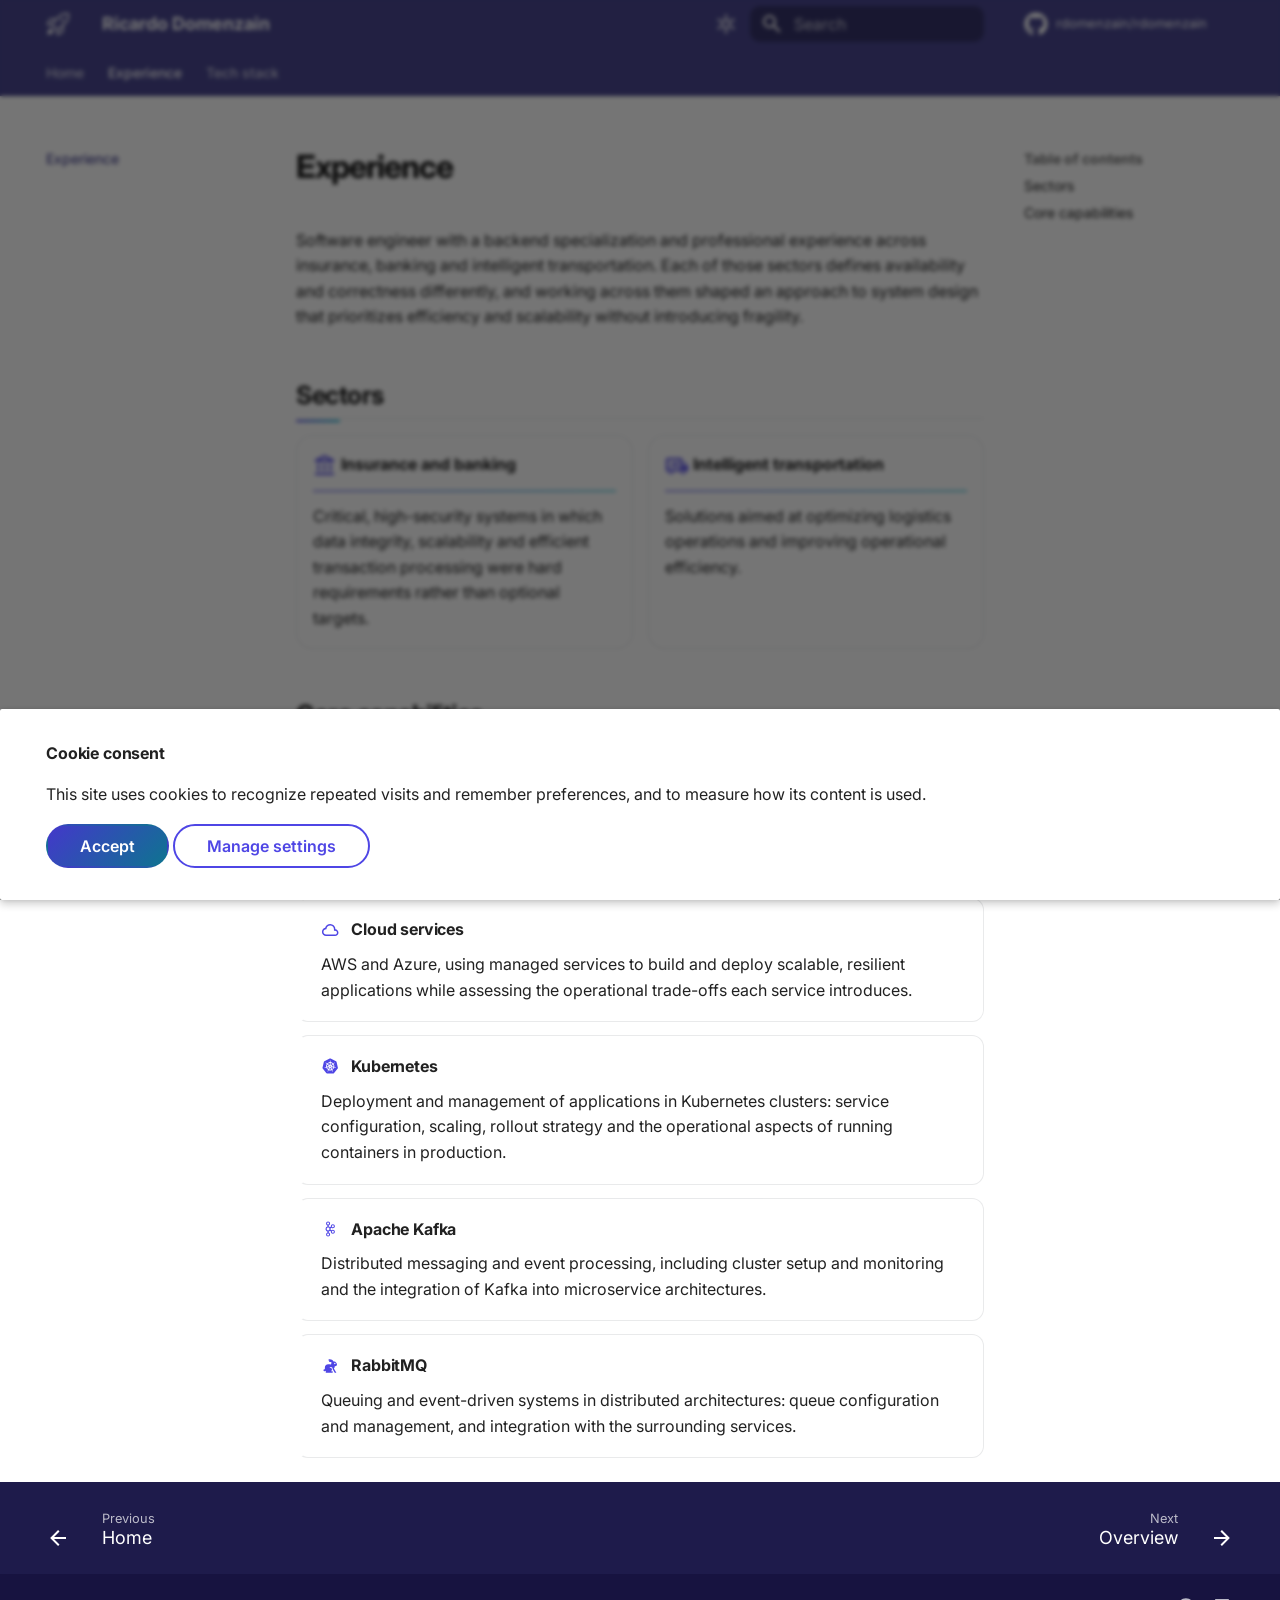
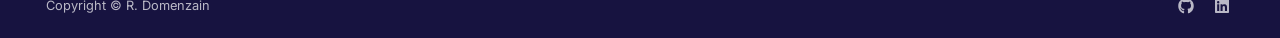
==== commit 9fb81039: "Deployed a288ad2 with MkDocs version: 1.6.1" ====
--- a/knowledge/index.html
+++ b/knowledge/index.html
@@ -6,9 +6,13 @@
       <meta charset="utf-8">
       <meta name="viewport" content="width=device-width,initial-scale=1">
       
-        <meta name="description" content="About this Github account of Ricardo Domenzain">
-      
-      
+        <meta name="description" content="Ricardo Domenzain — Software Engineer, Mexico. Backend, cloud, event-driven systems and platform engineering.">
+      
+      
+        <meta name="author" content="Ricardo Domenzain">
+      
+      
+        <link rel="canonical" href="https://rdomenzain.github.io/rdomenzain/knowledge/">
       
       
         <link rel="prev" href="..">
@@ -16,79 +20,71 @@
       
         <link rel="next" href="../technologies/">
       
-      <link rel="icon" href="../assets/images/favicon.png">
-      <meta name="generator" content="mkdocs-1.4.3, mkdocs-material-9.1.15">
-    
-    
-      
-        <title>Training and knowledge - Ricardo Domenzain</title>
-      
-    
-    
-      <link rel="stylesheet" href="../assets/stylesheets/main.26e3688c.min.css">
-      
-        
-        <link rel="stylesheet" href="../assets/stylesheets/palette.ecc896b0.min.css">
-      
-      
-
-    
+      
+        
+      
+      
+      <link rel="icon" href="../assets/images/favicon.svg">
+      <meta name="generator" content="mkdocs-1.6.1, mkdocs-material-9.7.7">
+    
+    
+      
+        <title>Experience - Ricardo Domenzain</title>
+      
+    
+    
+      <link rel="stylesheet" href="../assets/stylesheets/main.ec1eaa64.min.css">
+      
+        
+        <link rel="stylesheet" href="../assets/stylesheets/palette.ab4e12ef.min.css">
+      
+      
+
+
+    
+    
+      
     
     
       
         
         
         <link rel="preconnect" href="https://fonts.gstatic.com" crossorigin>
-        <link rel="stylesheet" href="https://fonts.googleapis.com/css?family=Ubuntu:300,300i,400,400i,700,700i%7CSource+Code+Pro:400,400i,700,700i&display=fallback">
-        <style>:root{--md-text-font:"Ubuntu";--md-code-font:"Source Code Pro"}</style>
-      
-    
-    
-    <script>__md_scope=new URL("..",location),__md_hash=e=>[...e].reduce((e,_)=>(e<<5)-e+_.charCodeAt(0),0),__md_get=(e,_=localStorage,t=__md_scope)=>JSON.parse(_.getItem(t.pathname+"."+e)),__md_set=(e,_,t=localStorage,a=__md_scope)=>{try{t.setItem(a.pathname+"."+e,JSON.stringify(_))}catch(e){}}</script>
-    
-      
-  
-
-
-  
-  
-
-
-  <script id="__analytics">function __md_analytics(){function n(){dataLayer.push(arguments)}window.dataLayer=window.dataLayer||[],n("js",new Date),n("config","G-STXJX0Q9FH"),document.addEventListener("DOMContentLoaded",function(){document.forms.search&&document.forms.search.query.addEventListener("blur",function(){this.value&&n("event","search",{search_term:this.value})}),document$.subscribe(function(){var a=document.forms.feedback;if(void 0!==a)for(var e of a.querySelectorAll("[type=submit]"))e.addEventListener("click",function(e){e.preventDefault();var t=document.location.pathname,e=this.getAttribute("data-md-value");n("event","feedback",{page:t,data:e}),a.firstElementChild.disabled=!0;e=a.querySelector(".md-feedback__note [data-md-value='"+e+"']");e&&(e.hidden=!1)}),a.hidden=!1}),location$.subscribe(function(e){n("config","G-STXJX0Q9FH",{page_path:e.pathname})})});var e=document.createElement("script");e.async=!0,e.src="https://www.googletagmanager.com/gtag/js?id=G-STXJX0Q9FH",document.getElementById("__analytics").insertAdjacentElement("afterEnd",e)}</script>
-
-  
-    <script>var consent;"undefined"==typeof __md_analytics||(consent=__md_get("__consent"))&&consent.analytics&&__md_analytics()</script>
-  
-
-    
-    
-    
-   <link href="../assets/stylesheets/glightbox.min.css" rel="stylesheet"/><style>
-        html.glightbox-open { overflow: initial; height: 100%; }
-        .gslide-title { margin-top: 0px; user-select: text; }
-        .gslide-desc { color: #666; user-select: text; }
-        .gslide-image img { background: white; }
-        
-            .gscrollbar-fixer { padding-right: 15px; }
-            .gdesc-inner { font-size: 0.75rem; }
-            body[data-md-color-scheme="slate"] .gdesc-inner { background: var(--md-default-bg-color);}
-            body[data-md-color-scheme="slate"] .gslide-title { color: var(--md-default-fg-color);}
-            body[data-md-color-scheme="slate"] .gslide-desc { color: var(--md-default-fg-color);}
-            </style> <script src="../assets/javascripts/glightbox.min.js"></script></head>
-  
-  
-    
-    
-      
-    
-    
-    
-    
-    <body dir="ltr" data-md-color-scheme="default" data-md-color-primary="teal" data-md-color-accent="indigo">
-  
-    
-    
-      <script>var palette=__md_get("__palette");if(palette&&"object"==typeof palette.color)for(var key of Object.keys(palette.color))document.body.setAttribute("data-md-color-"+key,palette.color[key])</script>
+        <link rel="stylesheet" href="https://fonts.googleapis.com/css?family=Inter:300,300i,400,400i,700,700i%7CJetBrains+Mono:400,400i,700,700i&display=fallback">
+        <style>:root{--md-text-font:"Inter";--md-code-font:"JetBrains Mono"}</style>
+      
+    
+    
+      <link rel="stylesheet" href="../assets/stylesheets/extra.css">
+    
+    <script>__md_scope=new URL("..",location),__md_hash=e=>[...e].reduce(((e,_)=>(e<<5)-e+_.charCodeAt(0)),0),__md_get=(e,_=localStorage,t=__md_scope)=>JSON.parse(_.getItem(t.pathname+"."+e)),__md_set=(e,_,t=localStorage,a=__md_scope)=>{try{t.setItem(a.pathname+"."+e,JSON.stringify(_))}catch(e){}}</script>
+    
+      
+  
+
+
+  
+  
+
+<script id="__analytics">function __md_analytics(){function e(){dataLayer.push(arguments)}window.dataLayer=window.dataLayer||[],e("js",new Date),e("config","G-STXJX0Q9FH"),document.addEventListener("DOMContentLoaded",(function(){document.forms.search&&document.forms.search.query.addEventListener("blur",(function(){this.value&&e("event","search",{search_term:this.value})}));document$.subscribe((function(){var t=document.forms.feedback;if(void 0!==t)for(var a of t.querySelectorAll("[type=submit]"))a.addEventListener("click",(function(a){a.preventDefault();var n=document.location.pathname,d=this.getAttribute("data-md-value");e("event","feedback",{page:n,data:d}),t.firstElementChild.disabled=!0;var r=t.querySelector(".md-feedback__note [data-md-value='"+d+"']");r&&(r.hidden=!1)})),t.hidden=!1})),location$.subscribe((function(t){e("config","G-STXJX0Q9FH",{page_path:t.pathname})}))}));var t=document.createElement("script");t.async=!0,t.src="https://www.googletagmanager.com/gtag/js?id=G-STXJX0Q9FH",document.getElementById("__analytics").insertAdjacentElement("afterEnd",t)}</script>
+  
+    <script>if("undefined"!=typeof __md_analytics){var consent=__md_get("__consent");consent&&consent.analytics&&__md_analytics()}</script>
+  
+
+    
+    
+  </head>
+  
+  
+    
+    
+      
+    
+    
+    
+    
+    <body dir="ltr" data-md-color-scheme="default" data-md-color-primary="custom" data-md-color-accent="custom">
+  
     
     <input class="md-toggle" data-md-toggle="drawer" type="checkbox" id="__drawer" autocomplete="off">
     <input class="md-toggle" data-md-toggle="search" type="checkbox" id="__search" autocomplete="off">
@@ -96,7 +92,7 @@
     <div data-md-component="skip">
       
         
-        <a href="#training-and-knowledge" class="md-skip">
+        <a href="#experience" class="md-skip">
           Skip to content
         </a>
       
@@ -108,16 +104,19 @@
     
       
 
-<header class="md-header" data-md-component="header">
+  
+
+<header class="md-header md-header--shadow md-header--lifted" data-md-component="header">
   <nav class="md-header__inner md-grid" aria-label="Header">
     <a href=".." title="Ricardo Domenzain" class="md-header__button md-logo" aria-label="Ricardo Domenzain" data-md-component="logo">
       
   
-  <svg xmlns="http://www.w3.org/2000/svg" viewBox="0 0 24 24"><path d="M20.322.75h1.176a1.75 1.75 0 0 1 1.75 1.749v1.177a10.75 10.75 0 0 1-2.925 7.374l-1.228 1.304a23.699 23.699 0 0 1-1.596 1.542v5.038c0 .615-.323 1.184-.85 1.5l-4.514 2.709a.75.75 0 0 1-1.12-.488l-.963-4.572a1.305 1.305 0 0 1-.14-.129L8.04 15.96l-1.994-1.873a1.305 1.305 0 0 1-.129-.14l-4.571-.963a.75.75 0 0 1-.49-1.12l2.71-4.514c.316-.527.885-.85 1.5-.85h5.037a23.668 23.668 0 0 1 1.542-1.594l1.304-1.23A10.753 10.753 0 0 1 20.321.75Zm-6.344 4.018v-.001l-1.304 1.23a22.275 22.275 0 0 0-3.255 3.851l-2.193 3.29 1.859 1.744a.545.545 0 0 1 .034.034l1.743 1.858 3.288-2.192a22.263 22.263 0 0 0 3.854-3.257l1.228-1.303a9.251 9.251 0 0 0 2.517-6.346V2.5a.25.25 0 0 0-.25-.25h-1.177a9.252 9.252 0 0 0-6.344 2.518ZM6.5 21c-1.209 1.209-3.901 1.445-4.743 1.49a.236.236 0 0 1-.18-.067.236.236 0 0 1-.067-.18c.045-.842.281-3.534 1.49-4.743.9-.9 2.6-.9 3.5 0 .9.9.9 2.6 0 3.5Zm-.592-8.588L8.17 9.017c.23-.346.47-.685.717-1.017H5.066a.25.25 0 0 0-.214.121l-2.167 3.612ZM16 15.112c-.333.248-.672.487-1.018.718l-3.393 2.262.678 3.223 3.612-2.167a.25.25 0 0 0 .121-.214ZM17.5 8a1.5 1.5 0 1 1-3.001-.001A1.5 1.5 0 0 1 17.5 8Z"/></svg>
+  <svg xmlns="http://www.w3.org/2000/svg" viewBox="0 0 24 24"><path d="M20.322.75h1.176a1.75 1.75 0 0 1 1.75 1.749v1.177a10.75 10.75 0 0 1-2.925 7.374l-1.228 1.304a24 24 0 0 1-1.596 1.542v5.038c0 .615-.323 1.184-.85 1.5l-4.514 2.709a.75.75 0 0 1-1.12-.488l-.963-4.572a1.3 1.3 0 0 1-.14-.129L8.04 15.96l-1.994-1.873a1.3 1.3 0 0 1-.129-.14l-4.571-.963a.75.75 0 0 1-.49-1.12l2.71-4.514c.316-.527.885-.85 1.5-.85h5.037a24 24 0 0 1 1.542-1.594l1.304-1.23A10.75 10.75 0 0 1 20.321.75Zm-6.344 4.018v-.001l-1.304 1.23a22.3 22.3 0 0 0-3.255 3.851l-2.193 3.29 1.859 1.744.034.034 1.743 1.858 3.288-2.192a22.3 22.3 0 0 0 3.854-3.257l1.228-1.303a9.25 9.25 0 0 0 2.517-6.346V2.5a.25.25 0 0 0-.25-.25h-1.177a9.25 9.25 0 0 0-6.344 2.518M6.5 21c-1.209 1.209-3.901 1.445-4.743 1.49a.24.24 0 0 1-.18-.067.24.24 0 0 1-.067-.18c.045-.842.281-3.534 1.49-4.743.9-.9 2.6-.9 3.5 0s.9 2.6 0 3.5m-.592-8.588L8.17 9.017q.346-.519.717-1.017H5.066a.25.25 0 0 0-.214.121l-2.167 3.612ZM16 15.112q-.5.372-1.018.718l-3.393 2.262.678 3.223 3.612-2.167a.25.25 0 0 0 .121-.214ZM17.5 8a1.5 1.5 0 1 1-3.001-.001A1.5 1.5 0 0 1 17.5 8"/></svg>
 
     </a>
     <label class="md-header__button md-icon" for="__drawer">
-      <svg xmlns="http://www.w3.org/2000/svg" viewBox="0 0 24 24"><path d="M3 6h18v2H3V6m0 5h18v2H3v-2m0 5h18v2H3v-2Z"/></svg>
+      
+      <svg xmlns="http://www.w3.org/2000/svg" viewBox="0 0 24 24"><path d="M3 6h18v2H3zm0 5h18v2H3zm0 5h18v2H3z"/></svg>
     </label>
     <div class="md-header__title" data-md-component="header-title">
       <div class="md-header__ellipsis">
@@ -129,7 +128,7 @@
         <div class="md-header__topic" data-md-component="header-topic">
           <span class="md-ellipsis">
             
-              Training and knowledge
+              Experience
             
           </span>
         </div>
@@ -138,54 +137,70 @@
     
       
         <form class="md-header__option" data-md-component="palette">
-          
-            
-            
-            
-            <input class="md-option" data-md-color-media="(prefers-color-scheme: light)" data-md-color-scheme="default" data-md-color-primary="teal" data-md-color-accent="indigo"  aria-label="Switch to dark mode"  type="radio" name="__palette" id="__palette_1">
-            
-              <label class="md-header__button md-icon" title="Switch to dark mode" for="__palette_2" hidden>
-                <svg xmlns="http://www.w3.org/2000/svg" viewBox="0 0 24 24"><path d="M12 8a4 4 0 0 0-4 4 4 4 0 0 0 4 4 4 4 0 0 0 4-4 4 4 0 0 0-4-4m0 10a6 6 0 0 1-6-6 6 6 0 0 1 6-6 6 6 0 0 1 6 6 6 6 0 0 1-6 6m8-9.31V4h-4.69L12 .69 8.69 4H4v4.69L.69 12 4 15.31V20h4.69L12 23.31 15.31 20H20v-4.69L23.31 12 20 8.69Z"/></svg>
-              </label>
-            
-          
-            
-            
-            
-            <input class="md-option" data-md-color-media="(prefers-color-scheme: dark)" data-md-color-scheme="slate" data-md-color-primary="black" data-md-color-accent="indigo"  aria-label="Switch to light mode"  type="radio" name="__palette" id="__palette_2">
-            
-              <label class="md-header__button md-icon" title="Switch to light mode" for="__palette_1" hidden>
-                <svg xmlns="http://www.w3.org/2000/svg" viewBox="0 0 24 24"><path d="M12 18c-.89 0-1.74-.2-2.5-.55C11.56 16.5 13 14.42 13 12c0-2.42-1.44-4.5-3.5-5.45C10.26 6.2 11.11 6 12 6a6 6 0 0 1 6 6 6 6 0 0 1-6 6m8-9.31V4h-4.69L12 .69 8.69 4H4v4.69L.69 12 4 15.31V20h4.69L12 23.31 15.31 20H20v-4.69L23.31 12 20 8.69Z"/></svg>
-              </label>
-            
-          
-        </form>
-      
-    
-    
-    
-      <label class="md-header__button md-icon" for="__search">
-        <svg xmlns="http://www.w3.org/2000/svg" viewBox="0 0 24 24"><path d="M9.5 3A6.5 6.5 0 0 1 16 9.5c0 1.61-.59 3.09-1.56 4.23l.27.27h.79l5 5-1.5 1.5-5-5v-.79l-.27-.27A6.516 6.516 0 0 1 9.5 16 6.5 6.5 0 0 1 3 9.5 6.5 6.5 0 0 1 9.5 3m0 2C7 5 5 7 5 9.5S7 14 9.5 14 14 12 14 9.5 12 5 9.5 5Z"/></svg>
+  
+    
+    
+    
+    <input class="md-option" data-md-color-media="(prefers-color-scheme: light)" data-md-color-scheme="default" data-md-color-primary="custom" data-md-color-accent="custom"  aria-label="Switch to dark mode"  type="radio" name="__palette" id="__palette_0">
+    
+      <label class="md-header__button md-icon" title="Switch to dark mode" for="__palette_1" hidden>
+        <svg xmlns="http://www.w3.org/2000/svg" viewBox="0 0 24 24"><path d="M12 7a5 5 0 0 1 5 5 5 5 0 0 1-5 5 5 5 0 0 1-5-5 5 5 0 0 1 5-5m0 2a3 3 0 0 0-3 3 3 3 0 0 0 3 3 3 3 0 0 0 3-3 3 3 0 0 0-3-3m0-7 2.39 3.42C13.65 5.15 12.84 5 12 5s-1.65.15-2.39.42zM3.34 7l4.16-.35A7.2 7.2 0 0 0 5.94 8.5c-.44.74-.69 1.5-.83 2.29zm.02 10 1.76-3.77a7.131 7.131 0 0 0 2.38 4.14zM20.65 7l-1.77 3.79a7.02 7.02 0 0 0-2.38-4.15zm-.01 10-4.14.36c.59-.51 1.12-1.14 1.54-1.86.42-.73.69-1.5.83-2.29zM12 22l-2.41-3.44c.74.27 1.55.44 2.41.44.82 0 1.63-.17 2.37-.44z"/></svg>
       </label>
-      <div class="md-search" data-md-component="search" role="dialog">
+    
+  
+    
+    
+    
+    <input class="md-option" data-md-color-media="(prefers-color-scheme: dark)" data-md-color-scheme="slate" data-md-color-primary="custom" data-md-color-accent="custom"  aria-label="Switch to light mode"  type="radio" name="__palette" id="__palette_1">
+    
+      <label class="md-header__button md-icon" title="Switch to light mode" for="__palette_0" hidden>
+        <svg xmlns="http://www.w3.org/2000/svg" viewBox="0 0 24 24"><path d="m17.75 4.09-2.53 1.94.91 3.06-2.63-1.81-2.63 1.81.91-3.06-2.53-1.94L12.44 4l1.06-3 1.06 3zm3.5 6.91-1.64 1.25.59 1.98-1.7-1.17-1.7 1.17.59-1.98L15.75 11l2.06-.05L18.5 9l.69 1.95zm-2.28 4.95c.83-.08 1.72 1.1 1.19 1.85-.32.45-.66.87-1.08 1.27C15.17 23 8.84 23 4.94 19.07c-3.91-3.9-3.91-10.24 0-14.14.4-.4.82-.76 1.27-1.08.75-.53 1.93.36 1.85 1.19-.27 2.86.69 5.83 2.89 8.02a9.96 9.96 0 0 0 8.02 2.89m-1.64 2.02a12.08 12.08 0 0 1-7.8-3.47c-2.17-2.19-3.33-5-3.49-7.82-2.81 3.14-2.7 7.96.31 10.98 3.02 3.01 7.84 3.12 10.98.31"/></svg>
+      </label>
+    
+  
+</form>
+      
+    
+    
+      <script>var palette=__md_get("__palette");if(palette&&palette.color){if("(prefers-color-scheme)"===palette.color.media){var media=matchMedia("(prefers-color-scheme: light)"),input=document.querySelector(media.matches?"[data-md-color-media='(prefers-color-scheme: light)']":"[data-md-color-media='(prefers-color-scheme: dark)']");palette.color.media=input.getAttribute("data-md-color-media"),palette.color.scheme=input.getAttribute("data-md-color-scheme"),palette.color.primary=input.getAttribute("data-md-color-primary"),palette.color.accent=input.getAttribute("data-md-color-accent")}for(var[key,value]of Object.entries(palette.color))document.body.setAttribute("data-md-color-"+key,value)}</script>
+    
+    
+    
+      
+      
+        <label class="md-header__button md-icon" for="__search">
+          
+          <svg xmlns="http://www.w3.org/2000/svg" viewBox="0 0 24 24"><path d="M9.5 3A6.5 6.5 0 0 1 16 9.5c0 1.61-.59 3.09-1.56 4.23l.27.27h.79l5 5-1.5 1.5-5-5v-.79l-.27-.27A6.52 6.52 0 0 1 9.5 16 6.5 6.5 0 0 1 3 9.5 6.5 6.5 0 0 1 9.5 3m0 2C7 5 5 7 5 9.5S7 14 9.5 14 14 12 14 9.5 12 5 9.5 5"/></svg>
+        </label>
+        <div class="md-search" data-md-component="search" role="dialog">
   <label class="md-search__overlay" for="__search"></label>
   <div class="md-search__inner" role="search">
     <form class="md-search__form" name="search">
       <input type="text" class="md-search__input" name="query" aria-label="Search" placeholder="Search" autocapitalize="off" autocorrect="off" autocomplete="off" spellcheck="false" data-md-component="search-query" required>
       <label class="md-search__icon md-icon" for="__search">
-        <svg xmlns="http://www.w3.org/2000/svg" viewBox="0 0 24 24"><path d="M9.5 3A6.5 6.5 0 0 1 16 9.5c0 1.61-.59 3.09-1.56 4.23l.27.27h.79l5 5-1.5 1.5-5-5v-.79l-.27-.27A6.516 6.516 0 0 1 9.5 16 6.5 6.5 0 0 1 3 9.5 6.5 6.5 0 0 1 9.5 3m0 2C7 5 5 7 5 9.5S7 14 9.5 14 14 12 14 9.5 12 5 9.5 5Z"/></svg>
-        <svg xmlns="http://www.w3.org/2000/svg" viewBox="0 0 24 24"><path d="M20 11v2H8l5.5 5.5-1.42 1.42L4.16 12l7.92-7.92L13.5 5.5 8 11h12Z"/></svg>
+        
+        <svg xmlns="http://www.w3.org/2000/svg" viewBox="0 0 24 24"><path d="M9.5 3A6.5 6.5 0 0 1 16 9.5c0 1.61-.59 3.09-1.56 4.23l.27.27h.79l5 5-1.5 1.5-5-5v-.79l-.27-.27A6.52 6.52 0 0 1 9.5 16 6.5 6.5 0 0 1 3 9.5 6.5 6.5 0 0 1 9.5 3m0 2C7 5 5 7 5 9.5S7 14 9.5 14 14 12 14 9.5 12 5 9.5 5"/></svg>
+        
+        <svg xmlns="http://www.w3.org/2000/svg" viewBox="0 0 24 24"><path d="M20 11v2H8l5.5 5.5-1.42 1.42L4.16 12l7.92-7.92L13.5 5.5 8 11z"/></svg>
       </label>
       <nav class="md-search__options" aria-label="Search">
         
+          <a href="javascript:void(0)" class="md-search__icon md-icon" title="Share" aria-label="Share" data-clipboard data-clipboard-text="" data-md-component="search-share" tabindex="-1">
+            
+            <svg xmlns="http://www.w3.org/2000/svg" viewBox="0 0 24 24"><path d="M18 16.08c-.76 0-1.44.3-1.96.77L8.91 12.7c.05-.23.09-.46.09-.7s-.04-.47-.09-.7l7.05-4.11c.54.5 1.25.81 2.04.81a3 3 0 0 0 3-3 3 3 0 0 0-3-3 3 3 0 0 0-3 3c0 .24.04.47.09.7L8.04 9.81C7.5 9.31 6.79 9 6 9a3 3 0 0 0-3 3 3 3 0 0 0 3 3c.79 0 1.5-.31 2.04-.81l7.12 4.15c-.05.21-.08.43-.08.66 0 1.61 1.31 2.91 2.92 2.91s2.92-1.3 2.92-2.91A2.92 2.92 0 0 0 18 16.08"/></svg>
+          </a>
+        
         <button type="reset" class="md-search__icon md-icon" title="Clear" aria-label="Clear" tabindex="-1">
-          <svg xmlns="http://www.w3.org/2000/svg" viewBox="0 0 24 24"><path d="M19 6.41 17.59 5 12 10.59 6.41 5 5 6.41 10.59 12 5 17.59 6.41 19 12 13.41 17.59 19 19 17.59 13.41 12 19 6.41Z"/></svg>
+          
+          <svg xmlns="http://www.w3.org/2000/svg" viewBox="0 0 24 24"><path d="M19 6.41 17.59 5 12 10.59 6.41 5 5 6.41 10.59 12 5 17.59 6.41 19 12 13.41 17.59 19 19 17.59 13.41 12z"/></svg>
         </button>
       </nav>
       
+        <div class="md-search__suggest" data-md-component="search-suggest"></div>
+      
     </form>
     <div class="md-search__output">
-      <div class="md-search__scrollwrap" data-md-scrollfix>
+      <div class="md-search__scrollwrap" tabindex="0" data-md-scrollfix>
         <div class="md-search-result" data-md-component="search-result">
           <div class="md-search-result__meta">
             Initializing search
@@ -196,30 +211,25 @@
     </div>
   </div>
 </div>
+      
     
     
       <div class="md-header__source">
         <a href="https://github.com/rdomenzain/rdomenzain" title="Go to repository" class="md-source" data-md-component="source">
   <div class="md-source__icon md-icon">
     
-    <svg xmlns="http://www.w3.org/2000/svg" viewBox="0 0 496 512"><!--! Font Awesome Free 6.4.0 by @fontawesome - https://fontawesome.com License - https://fontawesome.com/license/free (Icons: CC BY 4.0, Fonts: SIL OFL 1.1, Code: MIT License) Copyright 2023 Fonticons, Inc.--><path d="M165.9 397.4c0 2-2.3 3.6-5.2 3.6-3.3.3-5.6-1.3-5.6-3.6 0-2 2.3-3.6 5.2-3.6 3-.3 5.6 1.3 5.6 3.6zm-31.1-4.5c-.7 2 1.3 4.3 4.3 4.9 2.6 1 5.6 0 6.2-2s-1.3-4.3-4.3-5.2c-2.6-.7-5.5.3-6.2 2.3zm44.2-1.7c-2.9.7-4.9 2.6-4.6 4.9.3 2 2.9 3.3 5.9 2.6 2.9-.7 4.9-2.6 4.6-4.6-.3-1.9-3-3.2-5.9-2.9zM244.8 8C106.1 8 0 113.3 0 252c0 110.9 69.8 205.8 169.5 239.2 12.8 2.3 17.3-5.6 17.3-12.1 0-6.2-.3-40.4-.3-61.4 0 0-70 15-84.7-29.8 0 0-11.4-29.1-27.8-36.6 0 0-22.9-15.7 1.6-15.4 0 0 24.9 2 38.6 25.8 21.9 38.6 58.6 27.5 72.9 20.9 2.3-16 8.8-27.1 16-33.7-55.9-6.2-112.3-14.3-112.3-110.5 0-27.5 7.6-41.3 23.6-58.9-2.6-6.5-11.1-33.3 2.6-67.9 20.9-6.5 69 27 69 27 20-5.6 41.5-8.5 62.8-8.5s42.8 2.9 62.8 8.5c0 0 48.1-33.6 69-27 13.7 34.7 5.2 61.4 2.6 67.9 16 17.7 25.8 31.5 25.8 58.9 0 96.5-58.9 104.2-114.8 110.5 9.2 7.9 17 22.9 17 46.4 0 33.7-.3 75.4-.3 83.6 0 6.5 4.6 14.4 17.3 12.1C428.2 457.8 496 362.9 496 252 496 113.3 383.5 8 244.8 8zM97.2 352.9c-1.3 1-1 3.3.7 5.2 1.6 1.6 3.9 2.3 5.2 1 1.3-1 1-3.3-.7-5.2-1.6-1.6-3.9-2.3-5.2-1zm-10.8-8.1c-.7 1.3.3 2.9 2.3 3.9 1.6 1 3.6.7 4.3-.7.7-1.3-.3-2.9-2.3-3.9-2-.6-3.6-.3-4.3.7zm32.4 35.6c-1.6 1.3-1 4.3 1.3 6.2 2.3 2.3 5.2 2.6 6.5 1 1.3-1.3.7-4.3-1.3-6.2-2.2-2.3-5.2-2.6-6.5-1zm-11.4-14.7c-1.6 1-1.6 3.6 0 5.9 1.6 2.3 4.3 3.3 5.6 2.3 1.6-1.3 1.6-3.9 0-6.2-1.4-2.3-4-3.3-5.6-2z"/></svg>
+    <svg xmlns="http://www.w3.org/2000/svg" viewBox="0 0 512 512"><!--! Font Awesome Free 7.1.0 by @fontawesome - https://fontawesome.com License - https://fontawesome.com/license/free (Icons: CC BY 4.0, Fonts: SIL OFL 1.1, Code: MIT License) Copyright 2025 Fonticons, Inc.--><path d="M173.9 397.4c0 2-2.3 3.6-5.2 3.6-3.3.3-5.6-1.3-5.6-3.6 0-2 2.3-3.6 5.2-3.6 3-.3 5.6 1.3 5.6 3.6m-31.1-4.5c-.7 2 1.3 4.3 4.3 4.9 2.6 1 5.6 0 6.2-2s-1.3-4.3-4.3-5.2c-2.6-.7-5.5.3-6.2 2.3m44.2-1.7c-2.9.7-4.9 2.6-4.6 4.9.3 2 2.9 3.3 5.9 2.6 2.9-.7 4.9-2.6 4.6-4.6-.3-1.9-3-3.2-5.9-2.9M252.8 8C114.1 8 8 113.3 8 252c0 110.9 69.8 205.8 169.5 239.2 12.8 2.3 17.3-5.6 17.3-12.1 0-6.2-.3-40.4-.3-61.4 0 0-70 15-84.7-29.8 0 0-11.4-29.1-27.8-36.6 0 0-22.9-15.7 1.6-15.4 0 0 24.9 2 38.6 25.8 21.9 38.6 58.6 27.5 72.9 20.9 2.3-16 8.8-27.1 16-33.7-55.9-6.2-112.3-14.3-112.3-110.5 0-27.5 7.6-41.3 23.6-58.9-2.6-6.5-11.1-33.3 2.6-67.9 20.9-6.5 69 27 69 27 20-5.6 41.5-8.5 62.8-8.5s42.8 2.9 62.8 8.5c0 0 48.1-33.6 69-27 13.7 34.7 5.2 61.4 2.6 67.9 16 17.7 25.8 31.5 25.8 58.9 0 96.5-58.9 104.2-114.8 110.5 9.2 7.9 17 22.9 17 46.4 0 33.7-.3 75.4-.3 83.6 0 6.5 4.6 14.4 17.3 12.1C436.2 457.8 504 362.9 504 252 504 113.3 391.5 8 252.8 8M105.2 352.9c-1.3 1-1 3.3.7 5.2 1.6 1.6 3.9 2.3 5.2 1 1.3-1 1-3.3-.7-5.2-1.6-1.6-3.9-2.3-5.2-1m-10.8-8.1c-.7 1.3.3 2.9 2.3 3.9 1.6 1 3.6.7 4.3-.7.7-1.3-.3-2.9-2.3-3.9-2-.6-3.6-.3-4.3.7m32.4 35.6c-1.6 1.3-1 4.3 1.3 6.2 2.3 2.3 5.2 2.6 6.5 1 1.3-1.3.7-4.3-1.3-6.2-2.2-2.3-5.2-2.6-6.5-1m-11.4-14.7c-1.6 1-1.6 3.6 0 5.9s4.3 3.3 5.6 2.3c1.6-1.3 1.6-3.9 0-6.2-1.4-2.3-4-3.3-5.6-2"/></svg>
   </div>
   <div class="md-source__repository">
-    rdomenzain
+    rdomenzain/rdomenzain
   </div>
 </a>
       </div>
     
   </nav>
   
-</header>
-    
-    <div class="md-container" data-md-component="container">
-      
-      
-        
-          
-            
+    
+      
 <nav class="md-tabs" aria-label="Tabs" data-md-component="tabs">
   <div class="md-grid">
     <ul class="md-tabs__list">
@@ -227,28 +237,17 @@
         
   
   
-
-
-  <li class="md-tabs__item">
-    <a href=".." class="md-tabs__link">
-      Welcome
-    </a>
-  </li>
-
-      
-        
-  
-  
-    
-  
-
-
-  
   
   
     <li class="md-tabs__item">
-      <a href="./" class="md-tabs__link md-tabs__link--active">
-        Knowledge
+      <a href=".." class="md-tabs__link">
+        
+  
+  
+    
+  
+  Home
+
       </a>
     </li>
   
@@ -257,23 +256,54 @@
         
   
   
-
-
-  
-  
-  
-    <li class="md-tabs__item">
-      <a href="../technologies/" class="md-tabs__link">
-        Technologies
+  
+    
+  
+  
+    <li class="md-tabs__item md-tabs__item--active">
+      <a href="./" class="md-tabs__link">
+        
+  
+  
+    
+  
+  Experience
+
       </a>
     </li>
+  
+
+      
+        
+  
+  
+  
+  
+    
+    
+      <li class="md-tabs__item">
+        <a href="../technologies/" class="md-tabs__link">
+          
+  
+  
+  Tech stack
+
+        </a>
+      </li>
+    
   
 
       
     </ul>
   </div>
 </nav>
-          
+    
+  
+</header>
+    
+    <div class="md-container" data-md-component="container">
+      
+      
         
       
       <main class="md-main" data-md-component="main">
@@ -286,6 +316,7 @@
                   <div class="md-sidebar__inner">
                     
 
+
   
 
 
@@ -294,7 +325,7 @@
     <a href=".." title="Ricardo Domenzain" class="md-nav__button md-logo" aria-label="Ricardo Domenzain" data-md-component="logo">
       
   
-  <svg xmlns="http://www.w3.org/2000/svg" viewBox="0 0 24 24"><path d="M20.322.75h1.176a1.75 1.75 0 0 1 1.75 1.749v1.177a10.75 10.75 0 0 1-2.925 7.374l-1.228 1.304a23.699 23.699 0 0 1-1.596 1.542v5.038c0 .615-.323 1.184-.85 1.5l-4.514 2.709a.75.75 0 0 1-1.12-.488l-.963-4.572a1.305 1.305 0 0 1-.14-.129L8.04 15.96l-1.994-1.873a1.305 1.305 0 0 1-.129-.14l-4.571-.963a.75.75 0 0 1-.49-1.12l2.71-4.514c.316-.527.885-.85 1.5-.85h5.037a23.668 23.668 0 0 1 1.542-1.594l1.304-1.23A10.753 10.753 0 0 1 20.321.75Zm-6.344 4.018v-.001l-1.304 1.23a22.275 22.275 0 0 0-3.255 3.851l-2.193 3.29 1.859 1.744a.545.545 0 0 1 .034.034l1.743 1.858 3.288-2.192a22.263 22.263 0 0 0 3.854-3.257l1.228-1.303a9.251 9.251 0 0 0 2.517-6.346V2.5a.25.25 0 0 0-.25-.25h-1.177a9.252 9.252 0 0 0-6.344 2.518ZM6.5 21c-1.209 1.209-3.901 1.445-4.743 1.49a.236.236 0 0 1-.18-.067.236.236 0 0 1-.067-.18c.045-.842.281-3.534 1.49-4.743.9-.9 2.6-.9 3.5 0 .9.9.9 2.6 0 3.5Zm-.592-8.588L8.17 9.017c.23-.346.47-.685.717-1.017H5.066a.25.25 0 0 0-.214.121l-2.167 3.612ZM16 15.112c-.333.248-.672.487-1.018.718l-3.393 2.262.678 3.223 3.612-2.167a.25.25 0 0 0 .121-.214ZM17.5 8a1.5 1.5 0 1 1-3.001-.001A1.5 1.5 0 0 1 17.5 8Z"/></svg>
+  <svg xmlns="http://www.w3.org/2000/svg" viewBox="0 0 24 24"><path d="M20.322.75h1.176a1.75 1.75 0 0 1 1.75 1.749v1.177a10.75 10.75 0 0 1-2.925 7.374l-1.228 1.304a24 24 0 0 1-1.596 1.542v5.038c0 .615-.323 1.184-.85 1.5l-4.514 2.709a.75.75 0 0 1-1.12-.488l-.963-4.572a1.3 1.3 0 0 1-.14-.129L8.04 15.96l-1.994-1.873a1.3 1.3 0 0 1-.129-.14l-4.571-.963a.75.75 0 0 1-.49-1.12l2.71-4.514c.316-.527.885-.85 1.5-.85h5.037a24 24 0 0 1 1.542-1.594l1.304-1.23A10.75 10.75 0 0 1 20.321.75Zm-6.344 4.018v-.001l-1.304 1.23a22.3 22.3 0 0 0-3.255 3.851l-2.193 3.29 1.859 1.744.034.034 1.743 1.858 3.288-2.192a22.3 22.3 0 0 0 3.854-3.257l1.228-1.303a9.25 9.25 0 0 0 2.517-6.346V2.5a.25.25 0 0 0-.25-.25h-1.177a9.25 9.25 0 0 0-6.344 2.518M6.5 21c-1.209 1.209-3.901 1.445-4.743 1.49a.24.24 0 0 1-.18-.067.24.24 0 0 1-.067-.18c.045-.842.281-3.534 1.49-4.743.9-.9 2.6-.9 3.5 0s.9 2.6 0 3.5m-.592-8.588L8.17 9.017q.346-.519.717-1.017H5.066a.25.25 0 0 0-.214.121l-2.167 3.612ZM16 15.112q-.5.372-1.018.718l-3.393 2.262.678 3.223 3.612-2.167a.25.25 0 0 0 .121-.214ZM17.5 8a1.5 1.5 0 1 1-3.001-.001A1.5 1.5 0 0 1 17.5 8"/></svg>
 
     </a>
     Ricardo Domenzain
@@ -304,10 +335,10 @@
       <a href="https://github.com/rdomenzain/rdomenzain" title="Go to repository" class="md-source" data-md-component="source">
   <div class="md-source__icon md-icon">
     
-    <svg xmlns="http://www.w3.org/2000/svg" viewBox="0 0 496 512"><!--! Font Awesome Free 6.4.0 by @fontawesome - https://fontawesome.com License - https://fontawesome.com/license/free (Icons: CC BY 4.0, Fonts: SIL OFL 1.1, Code: MIT License) Copyright 2023 Fonticons, Inc.--><path d="M165.9 397.4c0 2-2.3 3.6-5.2 3.6-3.3.3-5.6-1.3-5.6-3.6 0-2 2.3-3.6 5.2-3.6 3-.3 5.6 1.3 5.6 3.6zm-31.1-4.5c-.7 2 1.3 4.3 4.3 4.9 2.6 1 5.6 0 6.2-2s-1.3-4.3-4.3-5.2c-2.6-.7-5.5.3-6.2 2.3zm44.2-1.7c-2.9.7-4.9 2.6-4.6 4.9.3 2 2.9 3.3 5.9 2.6 2.9-.7 4.9-2.6 4.6-4.6-.3-1.9-3-3.2-5.9-2.9zM244.8 8C106.1 8 0 113.3 0 252c0 110.9 69.8 205.8 169.5 239.2 12.8 2.3 17.3-5.6 17.3-12.1 0-6.2-.3-40.4-.3-61.4 0 0-70 15-84.7-29.8 0 0-11.4-29.1-27.8-36.6 0 0-22.9-15.7 1.6-15.4 0 0 24.9 2 38.6 25.8 21.9 38.6 58.6 27.5 72.9 20.9 2.3-16 8.8-27.1 16-33.7-55.9-6.2-112.3-14.3-112.3-110.5 0-27.5 7.6-41.3 23.6-58.9-2.6-6.5-11.1-33.3 2.6-67.9 20.9-6.5 69 27 69 27 20-5.6 41.5-8.5 62.8-8.5s42.8 2.9 62.8 8.5c0 0 48.1-33.6 69-27 13.7 34.7 5.2 61.4 2.6 67.9 16 17.7 25.8 31.5 25.8 58.9 0 96.5-58.9 104.2-114.8 110.5 9.2 7.9 17 22.9 17 46.4 0 33.7-.3 75.4-.3 83.6 0 6.5 4.6 14.4 17.3 12.1C428.2 457.8 496 362.9 496 252 496 113.3 383.5 8 244.8 8zM97.2 352.9c-1.3 1-1 3.3.7 5.2 1.6 1.6 3.9 2.3 5.2 1 1.3-1 1-3.3-.7-5.2-1.6-1.6-3.9-2.3-5.2-1zm-10.8-8.1c-.7 1.3.3 2.9 2.3 3.9 1.6 1 3.6.7 4.3-.7.7-1.3-.3-2.9-2.3-3.9-2-.6-3.6-.3-4.3.7zm32.4 35.6c-1.6 1.3-1 4.3 1.3 6.2 2.3 2.3 5.2 2.6 6.5 1 1.3-1.3.7-4.3-1.3-6.2-2.2-2.3-5.2-2.6-6.5-1zm-11.4-14.7c-1.6 1-1.6 3.6 0 5.9 1.6 2.3 4.3 3.3 5.6 2.3 1.6-1.3 1.6-3.9 0-6.2-1.4-2.3-4-3.3-5.6-2z"/></svg>
+    <svg xmlns="http://www.w3.org/2000/svg" viewBox="0 0 512 512"><!--! Font Awesome Free 7.1.0 by @fontawesome - https://fontawesome.com License - https://fontawesome.com/license/free (Icons: CC BY 4.0, Fonts: SIL OFL 1.1, Code: MIT License) Copyright 2025 Fonticons, Inc.--><path d="M173.9 397.4c0 2-2.3 3.6-5.2 3.6-3.3.3-5.6-1.3-5.6-3.6 0-2 2.3-3.6 5.2-3.6 3-.3 5.6 1.3 5.6 3.6m-31.1-4.5c-.7 2 1.3 4.3 4.3 4.9 2.6 1 5.6 0 6.2-2s-1.3-4.3-4.3-5.2c-2.6-.7-5.5.3-6.2 2.3m44.2-1.7c-2.9.7-4.9 2.6-4.6 4.9.3 2 2.9 3.3 5.9 2.6 2.9-.7 4.9-2.6 4.6-4.6-.3-1.9-3-3.2-5.9-2.9M252.8 8C114.1 8 8 113.3 8 252c0 110.9 69.8 205.8 169.5 239.2 12.8 2.3 17.3-5.6 17.3-12.1 0-6.2-.3-40.4-.3-61.4 0 0-70 15-84.7-29.8 0 0-11.4-29.1-27.8-36.6 0 0-22.9-15.7 1.6-15.4 0 0 24.9 2 38.6 25.8 21.9 38.6 58.6 27.5 72.9 20.9 2.3-16 8.8-27.1 16-33.7-55.9-6.2-112.3-14.3-112.3-110.5 0-27.5 7.6-41.3 23.6-58.9-2.6-6.5-11.1-33.3 2.6-67.9 20.9-6.5 69 27 69 27 20-5.6 41.5-8.5 62.8-8.5s42.8 2.9 62.8 8.5c0 0 48.1-33.6 69-27 13.7 34.7 5.2 61.4 2.6 67.9 16 17.7 25.8 31.5 25.8 58.9 0 96.5-58.9 104.2-114.8 110.5 9.2 7.9 17 22.9 17 46.4 0 33.7-.3 75.4-.3 83.6 0 6.5 4.6 14.4 17.3 12.1C436.2 457.8 504 362.9 504 252 504 113.3 391.5 8 252.8 8M105.2 352.9c-1.3 1-1 3.3.7 5.2 1.6 1.6 3.9 2.3 5.2 1 1.3-1 1-3.3-.7-5.2-1.6-1.6-3.9-2.3-5.2-1m-10.8-8.1c-.7 1.3.3 2.9 2.3 3.9 1.6 1 3.6.7 4.3-.7.7-1.3-.3-2.9-2.3-3.9-2-.6-3.6-.3-4.3.7m32.4 35.6c-1.6 1.3-1 4.3 1.3 6.2 2.3 2.3 5.2 2.6 6.5 1 1.3-1.3.7-4.3-1.3-6.2-2.2-2.3-5.2-2.6-6.5-1m-11.4-14.7c-1.6 1-1.6 3.6 0 5.9s4.3 3.3 5.6 2.3c1.6-1.3 1.6-3.9 0-6.2-1.4-2.3-4-3.3-5.6-2"/></svg>
   </div>
   <div class="md-source__repository">
-    rdomenzain
+    rdomenzain/rdomenzain
   </div>
 </a>
     </div>
@@ -316,14 +347,26 @@
     
       
       
-      
-
+  
   
   
   
     <li class="md-nav__item">
       <a href=".." class="md-nav__link">
-        Welcome
+        
+  
+  
+  <span class="md-ellipsis">
+    
+  
+    Home
+  
+
+    
+  </span>
+  
+  
+
       </a>
     </li>
   
@@ -331,57 +374,53 @@
     
       
       
-      
-
-  
-  
-    
-  
-  
-    
-    <li class="md-nav__item md-nav__item--active md-nav__item--nested">
-      
-      
-      
-      
-      <input class="md-nav__toggle md-toggle " type="checkbox" id="__nav_2" checked>
-      
-      
-      
-        <label class="md-nav__link" for="__nav_2" id="__nav_2_label" tabindex="0">
-          Knowledge
+  
+  
+    
+  
+  
+  
+    <li class="md-nav__item md-nav__item--active">
+      
+      <input class="md-nav__toggle md-toggle" type="checkbox" id="__toc">
+      
+      
+        
+      
+      
+        <label class="md-nav__link md-nav__link--active" for="__toc">
+          
+  
+  
+  <span class="md-ellipsis">
+    
+  
+    Experience
+  
+
+    
+  </span>
+  
+  
+
           <span class="md-nav__icon md-icon"></span>
         </label>
       
-      <nav class="md-nav" data-md-level="1" aria-labelledby="__nav_2_label" aria-expanded="true">
-        <label class="md-nav__title" for="__nav_2">
-          <span class="md-nav__icon md-icon"></span>
-          Knowledge
-        </label>
-        <ul class="md-nav__list" data-md-scrollfix>
-          
-            
-              
-  
-  
-    
-  
-  
-    <li class="md-nav__item md-nav__item--active">
-      
-      <input class="md-nav__toggle md-toggle" type="checkbox" id="__toc">
-      
-      
-        
-      
-      
-        <label class="md-nav__link md-nav__link--active" for="__toc">
-          Training and knowledge
-          <span class="md-nav__icon md-icon"></span>
-        </label>
-      
       <a href="./" class="md-nav__link md-nav__link--active">
-        Training and knowledge
+        
+  
+  
+  <span class="md-ellipsis">
+    
+  
+    Experience
+  
+
+    
+  </span>
+  
+  
+
       </a>
       
         
@@ -400,12 +439,27 @@
     <ul class="md-nav__list" data-md-component="toc" data-md-scrollfix>
       
         <li class="md-nav__item">
-  <a href="#summary-of-capabilities" class="md-nav__link">
-    Summary of Capabilities
+  <a href="#sectors" class="md-nav__link">
+    <span class="md-ellipsis">
+      
+        Sectors
+      
+    </span>
   </a>
   
 </li>
       
+        <li class="md-nav__item">
+  <a href="#core-capabilities" class="md-nav__link">
+    <span class="md-ellipsis">
+      
+        Core capabilities
+      
+    </span>
+  </a>
+  
+</li>
+      
     </ul>
   
 </nav>
@@ -413,143 +467,258 @@
     </li>
   
 
-            
-          
-        </ul>
-      </nav>
-    </li>
-  
-
-    
-      
-      
-      
-
-  
-  
-  
+    
+      
+      
+  
+  
+  
+  
+    
+    
+    
+    
+      
+      
+        
+      
+    
     
     <li class="md-nav__item md-nav__item--nested">
       
-      
-      
-      
-      <input class="md-nav__toggle md-toggle " type="checkbox" id="__nav_3" >
-      
-      
-      
-        <label class="md-nav__link" for="__nav_3" id="__nav_3_label" tabindex="0">
-          Technologies
-          <span class="md-nav__icon md-icon"></span>
-        </label>
-      
-      <nav class="md-nav" data-md-level="1" aria-labelledby="__nav_3_label" aria-expanded="false">
-        <label class="md-nav__title" for="__nav_3">
-          <span class="md-nav__icon md-icon"></span>
-          Technologies
-        </label>
-        <ul class="md-nav__list" data-md-scrollfix>
-          
-            
-              
+        
+        
+        <input class="md-nav__toggle md-toggle " type="checkbox" id="__nav_3" >
+        
+          
+          <label class="md-nav__link" for="__nav_3" id="__nav_3_label" tabindex="0">
+            
+  
+  
+  <span class="md-ellipsis">
+    
+  
+    Tech stack
+  
+
+    
+  </span>
+  
+  
+
+            <span class="md-nav__icon md-icon"></span>
+          </label>
+        
+        <nav class="md-nav" data-md-level="1" aria-labelledby="__nav_3_label" aria-expanded="false">
+          <label class="md-nav__title" for="__nav_3">
+            <span class="md-nav__icon md-icon"></span>
+            
+  
+    Tech stack
+  
+
+          </label>
+          <ul class="md-nav__list" data-md-scrollfix>
+            
+              
+                
+  
   
   
   
     <li class="md-nav__item">
       <a href="../technologies/" class="md-nav__link">
-        Overview
+        
+  
+  
+  <span class="md-ellipsis">
+    
+  
+    Overview
+  
+
+    
+  </span>
+  
+  
+
       </a>
     </li>
   
 
-            
-          
-            
-              
+              
+            
+              
+                
+  
+  
+  
+  
+    <li class="md-nav__item">
+      <a href="../technologies/languages/" class="md-nav__link">
+        
+  
+  
+  <span class="md-ellipsis">
+    
+  
+    Languages
+  
+
+    
+  </span>
+  
+  
+
+      </a>
+    </li>
+  
+
+              
+            
+              
+                
+  
   
   
   
     <li class="md-nav__item">
       <a href="../technologies/cloud/" class="md-nav__link">
-        Cloud
+        
+  
+  
+  <span class="md-ellipsis">
+    
+  
+    Cloud
+  
+
+    
+  </span>
+  
+  
+
       </a>
     </li>
   
 
-            
-          
-            
-              
+              
+            
+              
+                
+  
+  
+  
+  
+    <li class="md-nav__item">
+      <a href="../technologies/platforms/" class="md-nav__link">
+        
+  
+  
+  <span class="md-ellipsis">
+    
+  
+    Platforms
+  
+
+    
+  </span>
+  
+  
+
+      </a>
+    </li>
+  
+
+              
+            
+              
+                
+  
   
   
   
     <li class="md-nav__item">
       <a href="../technologies/databases/" class="md-nav__link">
-        Databases
+        
+  
+  
+  <span class="md-ellipsis">
+    
+  
+    Databases
+  
+
+    
+  </span>
+  
+  
+
       </a>
     </li>
   
 
-            
-          
-            
-              
+              
+            
+              
+                
+  
   
   
   
     <li class="md-nav__item">
       <a href="../technologies/devops/" class="md-nav__link">
-        DevOps
+        
+  
+  
+  <span class="md-ellipsis">
+    
+  
+    DevOps
+  
+
+    
+  </span>
+  
+  
+
       </a>
     </li>
   
 
-            
-          
-            
-              
+              
+            
+              
+                
+  
   
   
   
     <li class="md-nav__item">
-      <a href="../technologies/languages/" class="md-nav__link">
-        Languages
+      <a href="../technologies/tools/" class="md-nav__link">
+        
+  
+  
+  <span class="md-ellipsis">
+    
+  
+    Tools
+  
+
+    
+  </span>
+  
+  
+
       </a>
     </li>
   
 
-            
-          
-            
-              
-  
-  
-  
-    <li class="md-nav__item">
-      <a href="../technologies/platforms/" class="md-nav__link">
-        Platforms
-      </a>
-    </li>
-  
-
-            
-          
-            
-              
-  
-  
-  
-    <li class="md-nav__item">
-      <a href="../technologies/tools/" class="md-nav__link">
-        Tools
-      </a>
-    </li>
-  
-
-            
-          
-        </ul>
-      </nav>
+              
+            
+          </ul>
+        </nav>
+      
     </li>
   
 
@@ -581,8 +750,23 @@
     <ul class="md-nav__list" data-md-component="toc" data-md-scrollfix>
       
         <li class="md-nav__item">
-  <a href="#summary-of-capabilities" class="md-nav__link">
-    Summary of Capabilities
+  <a href="#sectors" class="md-nav__link">
+    <span class="md-ellipsis">
+      
+        Sectors
+      
+    </span>
+  </a>
+  
+</li>
+      
+        <li class="md-nav__item">
+  <a href="#core-capabilities" class="md-nav__link">
+    <span class="md-ellipsis">
+      
+        Core capabilities
+      
+    </span>
   </a>
   
 </li>
@@ -597,36 +781,81 @@
           
           
             <div class="md-content" data-md-component="content">
+              
               <article class="md-content__inner md-typeset">
                 
                   
 
-  
-  
-
-
-<h1 id="training-and-knowledge">Training and knowledge<a class="headerlink" href="#training-and-knowledge" title="Permanent link">&para;</a></h1>
-<p>I am a software engineer with a strong background in backend development and a diverse work experience. Throughout my career, I have had the opportunity to work in insurance and banking institutions, as well as with a German company specializing in intelligent transportation. These experiences have provided me with a deep understanding of the challenges and specific requirements across different sectors, enabling me to develop efficient and scalable solutions.</p>
-<p>During my time in the insurance and banking field, I made contributions to the development of critical and highly secure systems. My focus was on ensuring data integrity, scalability, and efficient transaction processing. Additionally, my experience in the intelligent transportation sector allowed me to work on innovative solutions that optimize logistics and enhance operational efficiency.</p>
-<h2 id="summary-of-capabilities">Summary of Capabilities<a class="headerlink" href="#summary-of-capabilities" title="Permanent link">&para;</a></h2>
+
+  
+  
+
+
+<h1 id="experience">Experience<a class="headerlink" href="#experience" title="Anchor link to this section">&para;</a></h1>
+<p>Software engineer with a backend specialization and professional experience
+across insurance, banking and intelligent transportation. Each of those
+sectors defines availability and correctness differently, and working across
+them shaped an approach to system design that prioritizes efficiency and
+scalability without introducing fragility.</p>
+<h2 id="sectors">Sectors<a class="headerlink" href="#sectors" title="Anchor link to this section">&para;</a></h2>
+<div class="grid cards">
 <ul>
 <li>
-<p><strong>Programming Languages</strong>: I have experience in a wide range of programming languages, including Java, Python, PHP, Node.js, and .NET (C#). This versatility allows me to adapt to different technologies and select the most suitable one for each project.</p>
+<p><span class="twemoji lg middle"><svg xmlns="http://www.w3.org/2000/svg" viewBox="0 0 24 24"><path d="M6.5 10h-2v7h2zm6 0h-2v7h2zm8.5 9H2v2h19zm-2.5-9h-2v7h2zm-7-6.74L16.71 6H6.29zm0-2.26L2 6v2h19V6z"/></svg></span> <strong>Insurance and banking</strong></p>
+<hr />
+<p>Critical, high-security systems in which data integrity, scalability and
+efficient transaction processing were hard requirements rather than
+optional targets.</p>
 </li>
 <li>
-<p><strong>Cloud Services</strong>: I have worked with cloud platforms like AWS and Azure, leveraging their services to develop and deploy scalable and resilient applications. I am familiar with key cloud services and how to effectively utilize them in projects.</p>
+<p><span class="twemoji lg middle"><svg xmlns="http://www.w3.org/2000/svg" viewBox="0 0 24 24"><path d="M18 18.5c.83 0 1.5-.67 1.5-1.5s-.67-1.5-1.5-1.5-1.5.67-1.5 1.5.67 1.5 1.5 1.5m1.5-9H17V12h4.46zM6 18.5c.83 0 1.5-.67 1.5-1.5s-.67-1.5-1.5-1.5-1.5.67-1.5 1.5.67 1.5 1.5 1.5M20 8l3 4v5h-2c0 1.66-1.34 3-3 3s-3-1.34-3-3H9c0 1.66-1.34 3-3 3s-3-1.34-3-3H1V6c0-1.11.89-2 2-2h14v4zM3 6v9h.76c.55-.61 1.35-1 2.24-1s1.69.39 2.24 1H15V6zm7 1 3.5 3.5L10 14v-2.5H5v-2h5z"/></svg></span> <strong>Intelligent transportation</strong></p>
+<hr />
+<p>Solutions aimed at optimizing logistics operations and improving
+operational efficiency.</p>
+</li>
+</ul>
+</div>
+<h2 id="core-capabilities">Core capabilities<a class="headerlink" href="#core-capabilities" title="Anchor link to this section">&para;</a></h2>
+<div class="stack">
+<ul>
+<li>
+<p><span class="twemoji"><svg xmlns="http://www.w3.org/2000/svg" viewBox="0 0 24 24"><path d="M8 3a2 2 0 0 0-2 2v4a2 2 0 0 1-2 2H3v2h1a2 2 0 0 1 2 2v4a2 2 0 0 0 2 2h2v-2H8v-5a2 2 0 0 0-2-2 2 2 0 0 0 2-2V5h2V3m6 0a2 2 0 0 1 2 2v4a2 2 0 0 0 2 2h1v2h-1a2 2 0 0 0-2 2v4a2 2 0 0 1-2 2h-2v-2h2v-5a2 2 0 0 1 2-2 2 2 0 0 1-2-2V5h-2V3z"/></svg></span> <strong>Programming languages</strong></p>
+<p>Java, Python, PHP, Node.js and .NET (C#). This range supports adapting to
+an existing stack and selecting an appropriate runtime when the decision is
+still open.</p>
 </li>
 <li>
-<p><strong>Kubernetes</strong>: I have specialized in using Kubernetes as a container orchestration platform. I have experience in deploying and managing applications in Kubernetes clusters, as well as configuring services and handling scalability.</p>
+<p><span class="twemoji"><svg xmlns="http://www.w3.org/2000/svg" viewBox="0 0 24 24"><path d="M6.5 20q-2.28 0-3.89-1.57Q1 16.85 1 14.58q0-1.95 1.17-3.48 1.18-1.53 3.08-1.95.63-2.3 2.5-3.72Q9.63 4 12 4q2.93 0 4.96 2.04Q19 8.07 19 11q1.73.2 2.86 1.5 1.14 1.28 1.14 3 0 1.88-1.31 3.19T18.5 20m-12-2h12q1.05 0 1.77-.73.73-.72.73-1.77t-.73-1.77Q19.55 13 18.5 13H17v-2q0-2.07-1.46-3.54Q14.08 6 12 6 9.93 6 8.46 7.46 7 8.93 7 11h-.5q-1.45 0-2.47 1.03Q3 13.05 3 14.5T4.03 17q1.02 1 2.47 1m5.5-6"/></svg></span> <strong>Cloud services</strong></p>
+<p>AWS and Azure, using managed services to build and deploy scalable,
+resilient applications while assessing the operational trade-offs each
+service introduces.</p>
 </li>
 <li>
-<p><strong>Apache Kafka</strong>: I have utilized Apache Kafka to implement distributed messaging and event processing systems. I am familiar with setting up and monitoring Kafka clusters, as well as integrating Kafka into microservices architectures.</p>
+<p><span class="twemoji"><svg xmlns="http://www.w3.org/2000/svg" viewBox="0 0 24 24"><path d="M13.95 13.5h-.23c-.18.11-.26.32-.18.5l.86 2.11c.83-.53 1.46-1.32 1.79-2.25l-2.23-.36zm-3.45.29a.415.415 0 0 0-.38-.29h-.08l-2.22.37c.33.92.96 1.7 1.79 2.23l.85-2.07V14c.04-.05.04-.14.04-.21m1.83.81a.38.38 0 0 0-.51-.15c-.07.05-.12.08-.15.15h-.01l-1.09 1.97c.78.26 1.62.31 2.43.12.14-.03.29-.07.43-.12l-1.09-1.97zm3.45-4.57L14.1 11.5l.01.03a.37.37 0 0 0-.04.53q.075.09.18.12l.01.01 2.17.62c.07-.97-.14-1.95-.65-2.78m-3.11.16c.01.21.18.37.39.36.08 0 .15-.02.21-.05h.01l1.83-1.31a4.45 4.45 0 0 0-2.57-1.24zm-1.94.31c.17.11.4.08.52-.09.05-.06.07-.13.08-.21h.01l.12-2.25c-.15.02-.3.05-.46.08-.8.18-1.54.58-2.12 1.16l1.84 1.31zm-.99 1.69c.2-.05.32-.26.26-.46 0-.08-.05-.14-.11-.19v-.01L8.21 10c-.52.86-.74 1.84-.63 2.82l2.16-.62zm1.64.66.62.3.62-.3.15-.67-.43-.53h-.69l-.43.53zm10.89 1.32L20.5 6.5c-.09-.42-.37-.76-.74-.94l-7.17-3.43c-.37-.17-.81-.17-1.19 0L4.24 5.56c-.37.18-.65.52-.74.94l-1.77 7.67c-.05.2-.05.4 0 .59.01.06.03.12.05.18.03.09.08.19.13.27.03.04.05.08.09.11l4.95 6.18c.02 0 .05.04.05.06.1.09.19.16.28.22.12.08.26.14.4.17.11.05.23.05.32.05h8.12c.07 0 .14-.03.2-.05.05-.01.1-.03.14-.04.04-.02.07-.03.11-.05.05-.02.1-.05.15-.08.12-.08.23-.18.33-.28l.15-.2 4.8-5.98c.1-.12.17-.25.22-.38.02-.06.04-.12.05-.18.05-.19.05-.4 0-.59m-7.43 2.99c.02.06.04.12.07.17-.04.08-.06.17-.03.26.12.24.23.46.38.68.08.11.16.23.24.34 0 .03.03.08.04.12.12.2.06.46-.15.59s-.47.05-.59-.15c-.01-.03-.02-.05-.03-.08-.02-.03-.04-.09-.06-.09-.05-.15-.09-.28-.12-.41-.09-.25-.17-.49-.3-.72a.38.38 0 0 0-.21-.14l-.08-.16c-1.29.48-2.7.48-3.97-.01l-.1.18c-.07.01-.14.04-.19.09-.14.24-.24.49-.33.77-.03.13-.07.26-.12.4-.02 0-.04.07-.06.1a.43.43 0 0 1-.81-.29c.01-.03.03-.05.04-.08.04-.03.04-.08.04-.11.09-.12.16-.23.24-.35.16-.21.29-.45.39-.69a.54.54 0 0 0-.03-.25l.07-.18a5.6 5.6 0 0 1-2.47-3.09l-.2.03a.4.4 0 0 0-.23-.09c-.27.05-.51.13-.77.22-.11.06-.24.11-.37.15-.03.01-.07.02-.13.03a.44.44 0 0 1-.54-.27c-.07-.23.04-.47.28-.55.02 0 .05-.01.08-.01v-.01h.01l.11-.02c.14-.04.28-.04.41-.04.26 0 .52-.06.77-.12.08-.05.14-.11.19-.19l.19-.05c-.21-1.36.1-2.73.86-3.87l-.14-.12c0-.09-.03-.18-.08-.25-.2-.17-.41-.32-.64-.45q-.18-.09-.36-.21c-.02-.02-.06-.05-.08-.07l-.01-.01c-.2-.16-.25-.42-.11-.63.09-.1.21-.15.35-.15q.165.015.3.12l.09.07c.1.09.19.2.28.3.18.19.37.37.58.52.08.04.17.05.26.03l.15.11c.75-.8 1.73-1.36 2.8-1.6.25-.06.52-.1.78-.12l.01-.18a.45.45 0 0 0 .14-.23c.01-.26-.01-.52-.05-.77-.03-.13-.05-.27-.06-.41V5.1c-.02-.24.15-.45.39-.48s.44.15.47.38v.22c-.01.14-.03.28-.06.41-.04.25-.06.51-.05.77.02.1.07.17.14.22l.01.19c1.36.12 2.62.73 3.56 1.72l.16-.12c.09.02.18.01.26-.03.21-.15.41-.33.58-.52.09-.1.18-.2.28-.3.03-.02.07-.06.1-.06.17-.18.44-.18.59 0 .19.16.18.43 0 .6 0 .02-.03.04-.06.06a2.495 2.495 0 0 1-.44.28c-.23.13-.45.28-.64.45-.06.07-.09.15-.08.24l-.16.14a5.44 5.44 0 0 1 .88 3.86l.19.05c.04.08.11.14.19.18.25.07.51.11.77.14h.41c.03.03.08.04.12.05.24.03.4.25.37.49-.05.23-.24.4-.48.37-.03-.01-.07-.01-.07-.02v-.01c-.06 0-.1-.01-.14-.02q-.195-.06-.36-.15c-.26-.1-.5-.17-.77-.21-.09 0-.17 0-.23.08-.07-.01-.13-.02-.19-.03-.41 1.31-1.31 2.41-2.47 3.11"/></svg></span> <strong>Kubernetes</strong></p>
+<p>Deployment and management of applications in Kubernetes clusters: service
+configuration, scaling, rollout strategy and the operational aspects of
+running containers in production.</p>
 </li>
 <li>
-<p><strong>RabbitMQ</strong>: I have worked with RabbitMQ to develop queuing and event-driven systems in distributed architectures. I have experience in configuring and managing queues, as well as integrating RabbitMQ with other technologies.</p>
+<p><span class="twemoji"><svg xmlns="http://www.w3.org/2000/svg" viewBox="0 0 24 24"><path d="M15.54 12.97c-.68 0-1.3.25-1.78.67l-1.29-.75c.09-.29.13-.6.13-.92s-.04-.63-.1-.92l1.23-.73c.48.44 1.12.68 1.81.68 1.49 0 2.7-1.19 2.7-2.68s-1.21-2.69-2.7-2.69-2.7 1.21-2.7 2.7c0 .17.02.37.05.55l-1.25.72c-.43-.45-1-.78-1.64-.95V7.26a2.705 2.705 0 0 0 1.88-2.57C11.88 3.2 10.67 2 9.18 2S6.5 3.2 6.5 4.69c0 1.2.76 2.21 1.84 2.57v1.4a3.42 3.42 0 0 0-2.58 3.31c0 1.6 1.1 2.94 2.58 3.31v1.45A2.69 2.69 0 0 0 6.5 19.3c0 1.49 1.19 2.7 2.68 2.7s2.7-1.21 2.7-2.7c0-1.2-.79-2.22-1.88-2.57v-1.44c.64-.16 1.2-.49 1.64-.94l1.26.73c-.04.19-.06.38-.06.58 0 1.49 1.21 2.7 2.7 2.7s2.7-1.21 2.7-2.7-1.21-2.69-2.7-2.69m0-5.97c.74 0 1.33.59 1.33 1.32s-.59 1.34-1.33 1.34-1.33-.6-1.33-1.34S14.8 7 15.54 7M7.85 4.69c0-.74.59-1.34 1.33-1.34s1.32.6 1.32 1.34-.58 1.34-1.32 1.34-1.33-.6-1.33-1.34M10.5 19.3c0 .74-.58 1.34-1.32 1.34s-1.33-.6-1.33-1.34.59-1.34 1.33-1.34 1.32.6 1.32 1.34m-1.32-5.41a1.92 1.92 0 1 1 .001-3.841 1.92 1.92 0 0 1-.001 3.841M15.54 17c-.74 0-1.33-.6-1.33-1.34s.59-1.33 1.33-1.33 1.33.6 1.33 1.33S16.28 17 15.54 17"/></svg></span> <strong>Apache Kafka</strong></p>
+<p>Distributed messaging and event processing, including cluster setup and
+monitoring and the integration of Kafka into microservice architectures.</p>
+</li>
+<li>
+<p><span class="twemoji"><svg xmlns="http://www.w3.org/2000/svg" viewBox="0 0 24 24"><path d="m18.05 21-2.73-4.74c0-1.73-1.07-2.84-2.37-2.84-.9 0-1.68.5-2.08 1.24.33-.19.72-.29 1.13-.29 1.3 0 2.36 1.06 2.36 2.36 0 1.31-1.05 2.38-2.36 2.38h3.3V21H6.79c-.24 0-.49-.09-.67-.28a.95.95 0 0 1 0-1.34l.5-.5c-.34-.15-.62-.38-.9-.62-.22.5-.72.85-1.3.85a1.425 1.425 0 0 1 0-2.85l.47.08v-1.97a4.73 4.73 0 0 1 4.74-4.74h.02c2.12.01 3.77.84 3.77-.47 0-.93.2-1.3.54-1.82-.73-.34-1.56-.55-2.43-.55-.53 0-.95-.42-.95-.95 0-.43.28-.79.67-.91l-.67-.04c-.52 0-.95-.42-.95-.94 0-.53.43-.95.95-.95h.95c2.1 0 3.94 1.15 4.93 2.85l.28-.01c.71 0 1.37.23 1.91.61l.45.38c2.17 1.95 1.9 3.27 1.9 3.28 0 1.28-1.06 2.33-2.35 2.33l-.49-.05v.08c0 1.11-.48 2.1-1.23 2.8L20.24 21zm.11-13.26c-.53 0-.95.42-.95.94 0 .53.42.95.95.95.52 0 .95-.42.95-.95 0-.52-.43-.94-.95-.94"/></svg></span> <strong>RabbitMQ</strong></p>
+<p>Queuing and event-driven systems in distributed architectures: queue
+configuration and management, and integration with the surrounding
+services.</p>
 </li>
 </ul>
-<p>These are just a few of the capabilities I have developed throughout my career as a software engineer. If you would like more information or discuss specific projects, please feel free to contact me!</p>
+</div>
+
+
+
+
+
+
+
 
 
   
@@ -642,11 +871,11 @@
         <div class="md-feedback__list">
           
             <button class="md-feedback__icon md-icon" type="submit" title="This page was helpful" data-md-value="1">
-              <svg xmlns="http://www.w3.org/2000/svg" viewBox="0 0 24 24"><path d="M20 12a8 8 0 0 0-8-8 8 8 0 0 0-8 8 8 8 0 0 0 8 8 8 8 0 0 0 8-8m2 0a10 10 0 0 1-10 10A10 10 0 0 1 2 12 10 10 0 0 1 12 2a10 10 0 0 1 10 10M10 9.5c0 .8-.7 1.5-1.5 1.5S7 10.3 7 9.5 7.7 8 8.5 8s1.5.7 1.5 1.5m7 0c0 .8-.7 1.5-1.5 1.5S14 10.3 14 9.5 14.7 8 15.5 8s1.5.7 1.5 1.5m-5 7.73c-1.75 0-3.29-.73-4.19-1.81L9.23 14c.45.72 1.52 1.23 2.77 1.23s2.32-.51 2.77-1.23l1.42 1.42c-.9 1.08-2.44 1.81-4.19 1.81Z"/></svg>
+              <svg xmlns="http://www.w3.org/2000/svg" viewBox="0 0 24 24"><path d="M20 12a8 8 0 0 0-8-8 8 8 0 0 0-8 8 8 8 0 0 0 8 8 8 8 0 0 0 8-8m2 0a10 10 0 0 1-10 10A10 10 0 0 1 2 12 10 10 0 0 1 12 2a10 10 0 0 1 10 10M10 9.5c0 .8-.7 1.5-1.5 1.5S7 10.3 7 9.5 7.7 8 8.5 8s1.5.7 1.5 1.5m7 0c0 .8-.7 1.5-1.5 1.5S14 10.3 14 9.5 14.7 8 15.5 8s1.5.7 1.5 1.5m-5 7.73c-1.75 0-3.29-.73-4.19-1.81L9.23 14c.45.72 1.52 1.23 2.77 1.23s2.32-.51 2.77-1.23l1.42 1.42c-.9 1.08-2.44 1.81-4.19 1.81"/></svg>
             </button>
           
             <button class="md-feedback__icon md-icon" type="submit" title="This page could be improved" data-md-value="0">
-              <svg xmlns="http://www.w3.org/2000/svg" viewBox="0 0 24 24"><path d="M20 12a8 8 0 0 0-8-8 8 8 0 0 0-8 8 8 8 0 0 0 8 8 8 8 0 0 0 8-8m2 0a10 10 0 0 1-10 10A10 10 0 0 1 2 12 10 10 0 0 1 12 2a10 10 0 0 1 10 10m-6.5-4c.8 0 1.5.7 1.5 1.5s-.7 1.5-1.5 1.5-1.5-.7-1.5-1.5.7-1.5 1.5-1.5M10 9.5c0 .8-.7 1.5-1.5 1.5S7 10.3 7 9.5 7.7 8 8.5 8s1.5.7 1.5 1.5m2 4.5c1.75 0 3.29.72 4.19 1.81l-1.42 1.42C14.32 16.5 13.25 16 12 16s-2.32.5-2.77 1.23l-1.42-1.42C8.71 14.72 10.25 14 12 14Z"/></svg>
+              <svg xmlns="http://www.w3.org/2000/svg" viewBox="0 0 24 24"><path d="M20 12a8 8 0 0 0-8-8 8 8 0 0 0-8 8 8 8 0 0 0 8 8 8 8 0 0 0 8-8m2 0a10 10 0 0 1-10 10A10 10 0 0 1 2 12 10 10 0 0 1 12 2a10 10 0 0 1 10 10m-6.5-4c.8 0 1.5.7 1.5 1.5s-.7 1.5-1.5 1.5-1.5-.7-1.5-1.5.7-1.5 1.5-1.5M10 9.5c0 .8-.7 1.5-1.5 1.5S7 10.3 7 9.5 7.7 8 8.5 8s1.5.7 1.5 1.5m2 4.5c1.75 0 3.29.72 4.19 1.81l-1.42 1.42C14.32 16.5 13.25 16 12 16s-2.32.5-2.77 1.23l-1.42-1.42C8.71 14.72 10.25 14 12 14"/></svg>
             </button>
           
         </div>
@@ -657,7 +886,12 @@
               
                 
               
-              Thanks for your feedback!
+              
+              
+                
+                
+              
+              Thanks for your feedback.
             </div>
           
             <div data-md-value="0" hidden>
@@ -665,7 +899,12 @@
               
                 
               
-              Thanks for your feedback! Help us improve this page.
+              
+              
+                
+                
+              
+              Thanks for your feedback.
             </div>
           
         </div>
@@ -679,56 +918,87 @@
             </div>
           
           
+<script>var target=document.getElementById(location.hash.slice(1));target&&target.name&&(target.checked=target.name.startsWith("__tabbed_"))</script>
         </div>
         
+          <button type="button" class="md-top md-icon" data-md-component="top" hidden>
+  
+  <svg xmlns="http://www.w3.org/2000/svg" viewBox="0 0 24 24"><path d="M13 20h-2V8l-5.5 5.5-1.42-1.42L12 4.16l7.92 7.92-1.42 1.42L13 8z"/></svg>
+  Back to top
+</button>
+        
       </main>
       
         <footer class="md-footer">
+  
+    
+      
+      <nav class="md-footer__inner md-grid" aria-label="Footer" >
+        
+          
+          <a href=".." class="md-footer__link md-footer__link--prev" aria-label="Previous: Home">
+            <div class="md-footer__button md-icon">
+              
+              <svg xmlns="http://www.w3.org/2000/svg" viewBox="0 0 24 24"><path d="M20 11v2H8l5.5 5.5-1.42 1.42L4.16 12l7.92-7.92L13.5 5.5 8 11z"/></svg>
+            </div>
+            <div class="md-footer__title">
+              <span class="md-footer__direction">
+                Previous
+              </span>
+              <div class="md-ellipsis">
+                Home
+              </div>
+            </div>
+          </a>
+        
+        
+          
+          <a href="../technologies/" class="md-footer__link md-footer__link--next" aria-label="Next: Overview">
+            <div class="md-footer__title">
+              <span class="md-footer__direction">
+                Next
+              </span>
+              <div class="md-ellipsis">
+                Overview
+              </div>
+            </div>
+            <div class="md-footer__button md-icon">
+              
+              <svg xmlns="http://www.w3.org/2000/svg" viewBox="0 0 24 24"><path d="M4 11v2h12l-5.5 5.5 1.42 1.42L19.84 12l-7.92-7.92L10.5 5.5 16 11z"/></svg>
+            </div>
+          </a>
+        
+      </nav>
+    
   
   <div class="md-footer-meta md-typeset">
     <div class="md-footer-meta__inner md-grid">
       <div class="md-copyright">
   
     <div class="md-copyright__highlight">
-      Copyright &copy; R. Domenzain 2022
+      Copyright &copy; R. Domenzain
     </div>
   
   
 </div>
       
-        <div class="md-social">
-  
-    
-    
-    
-    
-      
-      
-    
-    <a href="https://rdomenzain.github.io/rdomenzain/" target="_blank" rel="noopener" title="rdomenzain.github.io" class="md-social__link">
-      <svg xmlns="http://www.w3.org/2000/svg" viewBox="0 0 24 24"><path d="M10 20v-6h4v6h5v-8h3L12 3 2 12h3v8h5Z"/></svg>
+        
+<div class="md-social">
+  
+    
+    
+    
+    
+    <a href="https://github.com/rdomenzain" target="_blank" rel="noopener" title="GitHub" class="md-social__link">
+      <svg xmlns="http://www.w3.org/2000/svg" viewBox="0 0 512 512"><!--! Font Awesome Free 7.1.0 by @fontawesome - https://fontawesome.com License - https://fontawesome.com/license/free (Icons: CC BY 4.0, Fonts: SIL OFL 1.1, Code: MIT License) Copyright 2025 Fonticons, Inc.--><path d="M173.9 397.4c0 2-2.3 3.6-5.2 3.6-3.3.3-5.6-1.3-5.6-3.6 0-2 2.3-3.6 5.2-3.6 3-.3 5.6 1.3 5.6 3.6m-31.1-4.5c-.7 2 1.3 4.3 4.3 4.9 2.6 1 5.6 0 6.2-2s-1.3-4.3-4.3-5.2c-2.6-.7-5.5.3-6.2 2.3m44.2-1.7c-2.9.7-4.9 2.6-4.6 4.9.3 2 2.9 3.3 5.9 2.6 2.9-.7 4.9-2.6 4.6-4.6-.3-1.9-3-3.2-5.9-2.9M252.8 8C114.1 8 8 113.3 8 252c0 110.9 69.8 205.8 169.5 239.2 12.8 2.3 17.3-5.6 17.3-12.1 0-6.2-.3-40.4-.3-61.4 0 0-70 15-84.7-29.8 0 0-11.4-29.1-27.8-36.6 0 0-22.9-15.7 1.6-15.4 0 0 24.9 2 38.6 25.8 21.9 38.6 58.6 27.5 72.9 20.9 2.3-16 8.8-27.1 16-33.7-55.9-6.2-112.3-14.3-112.3-110.5 0-27.5 7.6-41.3 23.6-58.9-2.6-6.5-11.1-33.3 2.6-67.9 20.9-6.5 69 27 69 27 20-5.6 41.5-8.5 62.8-8.5s42.8 2.9 62.8 8.5c0 0 48.1-33.6 69-27 13.7 34.7 5.2 61.4 2.6 67.9 16 17.7 25.8 31.5 25.8 58.9 0 96.5-58.9 104.2-114.8 110.5 9.2 7.9 17 22.9 17 46.4 0 33.7-.3 75.4-.3 83.6 0 6.5 4.6 14.4 17.3 12.1C436.2 457.8 504 362.9 504 252 504 113.3 391.5 8 252.8 8M105.2 352.9c-1.3 1-1 3.3.7 5.2 1.6 1.6 3.9 2.3 5.2 1 1.3-1 1-3.3-.7-5.2-1.6-1.6-3.9-2.3-5.2-1m-10.8-8.1c-.7 1.3.3 2.9 2.3 3.9 1.6 1 3.6.7 4.3-.7.7-1.3-.3-2.9-2.3-3.9-2-.6-3.6-.3-4.3.7m32.4 35.6c-1.6 1.3-1 4.3 1.3 6.2 2.3 2.3 5.2 2.6 6.5 1 1.3-1.3.7-4.3-1.3-6.2-2.2-2.3-5.2-2.6-6.5-1m-11.4-14.7c-1.6 1-1.6 3.6 0 5.9s4.3 3.3 5.6 2.3c1.6-1.3 1.6-3.9 0-6.2-1.4-2.3-4-3.3-5.6-2"/></svg>
     </a>
   
     
     
     
     
-      
-      
-    
-    <a href="https://github.com/rdomenzain" target="_blank" rel="noopener" title="github.com" class="md-social__link">
-      <svg xmlns="http://www.w3.org/2000/svg" viewBox="0 0 24 24"><path d="M12 2A10 10 0 0 0 2 12c0 4.42 2.87 8.17 6.84 9.5.5.08.66-.23.66-.5v-1.69c-2.77.6-3.36-1.34-3.36-1.34-.46-1.16-1.11-1.47-1.11-1.47-.91-.62.07-.6.07-.6 1 .07 1.53 1.03 1.53 1.03.87 1.52 2.34 1.07 2.91.83.09-.65.35-1.09.63-1.34-2.22-.25-4.55-1.11-4.55-4.92 0-1.11.38-2 1.03-2.71-.1-.25-.45-1.29.1-2.64 0 0 .84-.27 2.75 1.02.79-.22 1.65-.33 2.5-.33.85 0 1.71.11 2.5.33 1.91-1.29 2.75-1.02 2.75-1.02.55 1.35.2 2.39.1 2.64.65.71 1.03 1.6 1.03 2.71 0 3.82-2.34 4.66-4.57 4.91.36.31.69.92.69 1.85V21c0 .27.16.59.67.5C19.14 20.16 22 16.42 22 12A10 10 0 0 0 12 2Z"/></svg>
-    </a>
-  
-    
-    
-    
-    
-      
-      
-    
-    <a href="https://linkedin.com/in/rdomenzain" target="_blank" rel="noopener" title="linkedin.com" class="md-social__link">
-      <svg xmlns="http://www.w3.org/2000/svg" viewBox="0 0 24 24"><path d="M19 3a2 2 0 0 1 2 2v14a2 2 0 0 1-2 2H5a2 2 0 0 1-2-2V5a2 2 0 0 1 2-2h14m-.5 15.5v-5.3a3.26 3.26 0 0 0-3.26-3.26c-.85 0-1.84.52-2.32 1.3v-1.11h-2.79v8.37h2.79v-4.93c0-.77.62-1.4 1.39-1.4a1.4 1.4 0 0 1 1.4 1.4v4.93h2.79M6.88 8.56a1.68 1.68 0 0 0 1.68-1.68c0-.93-.75-1.69-1.68-1.69a1.69 1.69 0 0 0-1.69 1.69c0 .93.76 1.68 1.69 1.68m1.39 9.94v-8.37H5.5v8.37h2.77Z"/></svg>
+    <a href="https://linkedin.com/in/rdomenzain" target="_blank" rel="noopener" title="LinkedIn" class="md-social__link">
+      <svg xmlns="http://www.w3.org/2000/svg" viewBox="0 0 448 512"><!--! Font Awesome Free 7.1.0 by @fontawesome - https://fontawesome.com License - https://fontawesome.com/license/free (Icons: CC BY 4.0, Fonts: SIL OFL 1.1, Code: MIT License) Copyright 2025 Fonticons, Inc.--><path d="M416 32H31.9C14.3 32 0 46.5 0 64.3v383.4C0 465.5 14.3 480 31.9 480H416c17.6 0 32-14.5 32-32.3V64.3c0-17.8-14.4-32.3-32-32.3M135.4 416H69V202.2h66.5V416zM102.2 96a38.5 38.5 0 1 1 0 77 38.5 38.5 0 1 1 0-77m282.1 320h-66.4V312c0-24.8-.5-56.7-34.5-56.7-34.6 0-39.9 27-39.9 54.9V416h-66.4V202.2h63.7v29.2h.9c8.9-16.8 30.6-34.5 62.9-34.5 67.2 0 79.7 44.3 79.7 101.9z"/></svg>
     </a>
   
 </div>
@@ -742,57 +1012,61 @@
       <div class="md-dialog__inner md-typeset"></div>
     </div>
     
+      <div class="md-progress" data-md-component="progress" role="progressbar"></div>
+    
+    
       <div class="md-consent" data-md-component="consent" id="__consent" hidden>
         <div class="md-consent__overlay"></div>
         <aside class="md-consent__inner">
           <form class="md-consent__form md-grid md-typeset" name="consent">
             
 
-  
-    
-  
-
-
-  
-    
-  
-
-
 
   
 
 
 <h4>Cookie consent</h4>
-<p>We use cookies to recognize your repeated visits and preferences, as well as to measure the effectiveness of our documentation and whether users find what they're searching for. With your consent, you're helping us to make our documentation better.</p>
+<p>This site uses cookies to recognize repeated visits and remember preferences, and to measure how its content is used.</p>
 <input class="md-toggle" type="checkbox" id="__settings" >
 <div class="md-consent__settings">
   <ul class="task-list">
     
-      
-      
-        
-        
-      
-      <li class="task-list-item">
-        <label class="task-list-control">
-          <input type="checkbox" name="analytics" checked>
-          <span class="task-list-indicator"></span>
-          Google Analytics
-        </label>
-      </li>
-    
-      
-      
-        
-        
-      
-      <li class="task-list-item">
-        <label class="task-list-control">
-          <input type="checkbox" name="github" checked>
-          <span class="task-list-indicator"></span>
-          GitHub
-        </label>
-      </li>
+    
+      
+        
+  
+  
+    
+    
+  
+  <li class="task-list-item">
+    <label class="task-list-control">
+      <input type="checkbox" name="analytics" checked>
+      <span class="task-list-indicator"></span>
+      Google Analytics
+    </label>
+  </li>
+
+      
+    
+    
+      
+        
+  
+  
+    
+    
+  
+  <li class="task-list-item">
+    <label class="task-list-control">
+      <input type="checkbox" name="github" checked>
+      <span class="task-list-indicator"></span>
+      GitHub
+    </label>
+  </li>
+
+      
+    
     
   </ul>
 </div>
@@ -814,13 +1088,16 @@
           </form>
         </aside>
       </div>
-      <script>var consent=__md_get("__consent");if(consent)for(var input of document.forms.consent.elements)input.name&&(input.checked=consent[input.name]||!1);else"file:"!==location.protocol&&setTimeout(function(){document.querySelector("[data-md-component=consent]").hidden=!1},250);var action,form=document.forms.consent;for(action of["submit","reset"])form.addEventListener(action,function(e){if(e.preventDefault(),"reset"===e.type)for(var n of document.forms.consent.elements)n.name&&(n.checked=!1);__md_set("__consent",Object.fromEntries(Array.from(new FormData(form).keys()).map(function(e){return[e,!0]}))),location.hash="",location.reload()})</script>
-    
-    <script id="__config" type="application/json">{"base": "..", "features": ["navigation.tabs", "instant"], "search": "../assets/javascripts/workers/search.208ed371.min.js", "translations": {"clipboard.copied": "Copied to clipboard", "clipboard.copy": "Copy to clipboard", "search.result.more.one": "1 more on this page", "search.result.more.other": "# more on this page", "search.result.none": "No matching documents", "search.result.one": "1 matching document", "search.result.other": "# matching documents", "search.result.placeholder": "Type to start searching", "search.result.term.missing": "Missing", "select.version": "Select version"}}</script>
-    
-    
-      <script src="../assets/javascripts/bundle.b4d07000.min.js"></script>
-      
-    
-  <script>document$.subscribe(() => {const lightbox = GLightbox({"touchNavigation": true, "loop": false, "zoomable": true, "draggable": true, "openEffect": "zoom", "closeEffect": "zoom", "slideEffect": "slide"});})</script></body>
+      <script>var consent=__md_get("__consent");if(consent)for(var input of document.forms.consent.elements)input.name&&(input.checked=consent[input.name]||!1);else"file:"!==location.protocol&&setTimeout((function(){document.querySelector("[data-md-component=consent]").hidden=!1}),250);var form=document.forms.consent;for(var action of["submit","reset"])form.addEventListener(action,(function(e){if(e.preventDefault(),"reset"===e.type)for(var n of document.forms.consent.elements)n.name&&(n.checked=!1);__md_set("__consent",Object.fromEntries(Array.from(new FormData(form).keys()).map((function(e){return[e,!0]})))),location.hash="",location.reload()}))</script>
+    
+    
+      
+      
+      <script id="__config" type="application/json">{"annotate": null, "base": "..", "features": ["navigation.instant", "navigation.instant.progress", "navigation.tabs", "navigation.tabs.sticky", "navigation.sections", "navigation.top", "navigation.footer", "search.suggest", "search.highlight", "search.share", "content.code.copy", "toc.follow"], "search": "../assets/javascripts/workers/search.2c215733.min.js", "tags": null, "translations": {"clipboard.copied": "Copied to clipboard", "clipboard.copy": "Copy to clipboard", "search.result.more.one": "1 more on this page", "search.result.more.other": "# more on this page", "search.result.none": "No matching documents", "search.result.one": "1 matching document", "search.result.other": "# matching documents", "search.result.placeholder": "Type to start searching", "search.result.term.missing": "Missing", "select.version": "Select version"}, "version": null}</script>
+    
+    
+      <script src="../assets/javascripts/bundle.d7400e89.min.js"></script>
+      
+    
+  </body>
 </html>
--- a/assets/stylesheets/main.ec1eaa64.min.css
+++ b/assets/stylesheets/main.ec1eaa64.min.css
@@ -0,0 +1 @@
+@charset "UTF-8";html{-webkit-text-size-adjust:none;-moz-text-size-adjust:none;text-size-adjust:none;box-sizing:border-box}*,:after,:before{box-sizing:inherit}@media (prefers-reduced-motion){*,:after,:before{transition:none!important}}body{margin:0}a,button,input,label{-webkit-tap-highlight-color:transparent}a{color:inherit;text-decoration:none}hr{border:0;box-sizing:initial;display:block;height:.05rem;overflow:visible;padding:0}small{font-size:80%}sub,sup{line-height:1em}img{border-style:none}table{border-collapse:initial;border-spacing:0}td,th{font-weight:400;vertical-align:top}button{background:#0000;border:0;font-family:inherit;font-size:inherit;margin:0;padding:0}input{border:0;outline:none}:root{--md-primary-fg-color:#4051b5;--md-primary-fg-color--light:#5d6cc0;--md-primary-fg-color--dark:#303fa1;--md-primary-bg-color:#fff;--md-primary-bg-color--light:#ffffffb3;--md-accent-fg-color:#526cfe;--md-accent-fg-color--transparent:#526cfe1a;--md-accent-bg-color:#fff;--md-accent-bg-color--light:#ffffffb3}[data-md-color-scheme=default]{color-scheme:light}[data-md-color-scheme=default] img[src$="#gh-dark-mode-only"],[data-md-color-scheme=default] img[src$="#only-dark"]{display:none}:root,[data-md-color-scheme=default]{--md-hue:225deg;--md-default-fg-color:#000000de;--md-default-fg-color--light:#0000008a;--md-default-fg-color--lighter:#00000052;--md-default-fg-color--lightest:#00000012;--md-default-bg-color:#fff;--md-default-bg-color--light:#ffffffb3;--md-default-bg-color--lighter:#ffffff4d;--md-default-bg-color--lightest:#ffffff1f;--md-code-fg-color:#36464e;--md-code-bg-color:#f5f5f5;--md-code-bg-color--light:#f5f5f5b3;--md-code-bg-color--lighter:#f5f5f54d;--md-code-hl-color:#4287ff;--md-code-hl-color--light:#4287ff1a;--md-code-hl-number-color:#d52a2a;--md-code-hl-special-color:#db1457;--md-code-hl-function-color:#a846b9;--md-code-hl-constant-color:#6e59d9;--md-code-hl-keyword-color:#3f6ec6;--md-code-hl-string-color:#1c7d4d;--md-code-hl-name-color:var(--md-code-fg-color);--md-code-hl-operator-color:var(--md-default-fg-color--light);--md-code-hl-punctuation-color:var(--md-default-fg-color--light);--md-code-hl-comment-color:var(--md-default-fg-color--light);--md-code-hl-generic-color:var(--md-default-fg-color--light);--md-code-hl-variable-color:var(--md-default-fg-color--light);--md-typeset-color:var(--md-default-fg-color);--md-typeset-a-color:var(--md-primary-fg-color);--md-typeset-del-color:#f5503d26;--md-typeset-ins-color:#0bd57026;--md-typeset-kbd-color:#fafafa;--md-typeset-kbd-accent-color:#fff;--md-typeset-kbd-border-color:#b8b8b8;--md-typeset-mark-color:#ffff0080;--md-typeset-table-color:#0000001f;--md-typeset-table-color--light:rgba(0,0,0,.035);--md-admonition-fg-color:var(--md-default-fg-color);--md-admonition-bg-color:var(--md-default-bg-color);--md-warning-fg-color:#000000de;--md-warning-bg-color:#ff9;--md-footer-fg-color:#fff;--md-footer-fg-color--light:#ffffffb3;--md-footer-fg-color--lighter:#ffffff73;--md-footer-bg-color:#000000de;--md-footer-bg-color--dark:#00000052;--md-shadow-z1:0 0.2rem 0.5rem #0000000d,0 0 0.05rem #0000001a;--md-shadow-z2:0 0.2rem 0.5rem #0000001a,0 0 0.05rem #00000040;--md-shadow-z3:0 0.2rem 0.5rem #0003,0 0 0.05rem #00000059}.md-icon svg{fill:currentcolor;display:block;height:1.2rem;width:1.2rem}body{-webkit-font-smoothing:antialiased;-moz-osx-font-smoothing:grayscale;--md-text-font-family:var(--md-text-font,_),-apple-system,BlinkMacSystemFont,Helvetica,Arial,sans-serif;--md-code-font-family:var(--md-code-font,_),SFMono-Regular,Consolas,Menlo,monospace}aside,body,input{font-feature-settings:"kern","liga";color:var(--md-typeset-color);font-family:var(--md-text-font-family)}code,kbd,pre{font-feature-settings:"kern";font-family:var(--md-code-font-family)}:root{--md-typeset-table-sort-icon:url('data:image/svg+xml;charset=utf-8,<svg xmlns="http://www.w3.org/2000/svg" viewBox="0 0 24 24"><path d="m18 21-4-4h3V7h-3l4-4 4 4h-3v10h3M2 19v-2h10v2M2 13v-2h7v2M2 7V5h4v2z"/></svg>');--md-typeset-table-sort-icon--asc:url('data:image/svg+xml;charset=utf-8,<svg xmlns="http://www.w3.org/2000/svg" viewBox="0 0 24 24"><path d="M19 17h3l-4 4-4-4h3V3h2M2 17h10v2H2M6 5v2H2V5m0 6h7v2H2z"/></svg>');--md-typeset-table-sort-icon--desc:url('data:image/svg+xml;charset=utf-8,<svg xmlns="http://www.w3.org/2000/svg" viewBox="0 0 24 24"><path d="M19 7h3l-4-4-4 4h3v14h2M2 17h10v2H2M6 5v2H2V5m0 6h7v2H2z"/></svg>')}.md-typeset{-webkit-print-color-adjust:exact;color-adjust:exact;font-size:.8rem;line-height:1.6;overflow-wrap:break-word}@media print{.md-typeset{font-size:.68rem}}.md-typeset blockquote,.md-typeset dl,.md-typeset figure,.md-typeset ol,.md-typeset pre,.md-typeset ul{margin-bottom:1em;margin-top:1em}.md-typeset h1{color:var(--md-default-fg-color--light);font-size:2em;line-height:1.3;margin:0 0 1.25em}.md-typeset h1,.md-typeset h2{font-weight:300;letter-spacing:-.01em}.md-typeset h2{font-size:1.5625em;line-height:1.4;margin:1.6em 0 .64em}.md-typeset h3{font-size:1.25em;font-weight:400;letter-spacing:-.01em;line-height:1.5;margin:1.6em 0 .8em}.md-typeset h2+h3{margin-top:.8em}.md-typeset h4{font-weight:700;letter-spacing:-.01em;margin:1em 0}.md-typeset h5,.md-typeset h6{color:var(--md-default-fg-color--light);font-size:.8em;font-weight:700;letter-spacing:-.01em;margin:1.25em 0}.md-typeset h5{text-transform:uppercase}.md-typeset h5 code{text-transform:none}.md-typeset hr{border-bottom:.05rem solid var(--md-default-fg-color--lightest);display:flow-root;margin:1.5em 0}.md-typeset a{color:var(--md-typeset-a-color);word-break:break-word}.md-typeset a,.md-typeset a:before{transition:color 125ms}.md-typeset a:focus,.md-typeset a:hover{color:var(--md-accent-fg-color)}.md-typeset a:focus code,.md-typeset a:hover code{background-color:var(--md-accent-fg-color--transparent);color:var(--md-accent-fg-color)}.md-typeset a code{color:var(--md-typeset-a-color)}.md-typeset a.focus-visible{outline-color:var(--md-accent-fg-color);outline-offset:.2rem}.md-typeset code,.md-typeset kbd,.md-typeset pre{color:var(--md-code-fg-color);direction:ltr;font-variant-ligatures:none;transition:background-color 125ms}@media print{.md-typeset code,.md-typeset kbd,.md-typeset pre{white-space:pre-wrap}}.md-typeset code{background-color:var(--md-code-bg-color);border-radius:.1rem;-webkit-box-decoration-break:clone;box-decoration-break:clone;font-size:.85em;padding:0 .2941176471em;transition:color 125ms,background-color 125ms;word-break:break-word}.md-typeset code:not(.focus-visible){-webkit-tap-highlight-color:transparent;outline:none}.md-typeset pre{display:flow-root;line-height:1.4;position:relative}.md-typeset pre>code{-webkit-box-decoration-break:slice;box-decoration-break:slice;box-shadow:none;display:block;margin:0;outline-color:var(--md-accent-fg-color);overflow:auto;padding:.7720588235em 1.1764705882em;scrollbar-color:var(--md-default-fg-color--lighter) #0000;scrollbar-width:thin;touch-action:auto;word-break:normal}.md-typeset pre>code:hover{scrollbar-color:var(--md-accent-fg-color) #0000}.md-typeset pre>code::-webkit-scrollbar{height:.2rem;width:.2rem}.md-typeset pre>code::-webkit-scrollbar-thumb{background-color:var(--md-default-fg-color--lighter)}.md-typeset pre>code::-webkit-scrollbar-thumb:hover{background-color:var(--md-accent-fg-color)}.md-typeset kbd{background-color:var(--md-typeset-kbd-color);border-radius:.1rem;box-shadow:0 .1rem 0 .05rem var(--md-typeset-kbd-border-color),0 .1rem 0 var(--md-typeset-kbd-border-color),0 -.1rem .2rem var(--md-typeset-kbd-accent-color) inset;color:var(--md-default-fg-color);display:inline-block;font-size:.75em;padding:0 .6666666667em;vertical-align:text-top;word-break:break-word}.md-typeset mark{background-color:var(--md-typeset-mark-color);-webkit-box-decoration-break:clone;box-decoration-break:clone;color:inherit;word-break:break-word}.md-typeset abbr{cursor:help;text-decoration:none}.md-typeset [data-preview],.md-typeset abbr{border-bottom:.05rem dotted var(--md-default-fg-color--light)}.md-typeset small{opacity:.75}[dir=ltr] .md-typeset sub,[dir=ltr] .md-typeset sup{margin-left:.078125em}[dir=rtl] .md-typeset sub,[dir=rtl] .md-typeset sup{margin-right:.078125em}[dir=ltr] .md-typeset blockquote{padding-left:.6rem}[dir=rtl] .md-typeset blockquote{padding-right:.6rem}[dir=ltr] .md-typeset blockquote{border-left:.2rem solid var(--md-default-fg-color--lighter)}[dir=rtl] .md-typeset blockquote{border-right:.2rem solid var(--md-default-fg-color--lighter)}.md-typeset blockquote{color:var(--md-default-fg-color--light);margin-left:0;margin-right:0}.md-typeset ul{list-style-type:disc}.md-typeset ul[type]{list-style-type:revert-layer}[dir=ltr] .md-typeset ol,[dir=ltr] .md-typeset ul{margin-left:.625em}[dir=rtl] .md-typeset ol,[dir=rtl] .md-typeset ul{margin-right:.625em}.md-typeset ol,.md-typeset ul{padding:0}.md-typeset ol:not([hidden]),.md-typeset ul:not([hidden]){display:flow-root}.md-typeset ol ol,.md-typeset ul ol{list-style-type:lower-alpha}.md-typeset ol ol ol,.md-typeset ul ol ol{list-style-type:lower-roman}.md-typeset ol ol ol ol,.md-typeset ul ol ol ol{list-style-type:upper-alpha}.md-typeset ol ol ol ol ol,.md-typeset ul ol ol ol ol{list-style-type:upper-roman}.md-typeset ol[type],.md-typeset ul[type]{list-style-type:revert-layer}[dir=ltr] .md-typeset ol li,[dir=ltr] .md-typeset ul li{margin-left:1.25em}[dir=rtl] .md-typeset ol li,[dir=rtl] .md-typeset ul li{margin-right:1.25em}.md-typeset ol li,.md-typeset ul li{margin-bottom:.5em}.md-typeset ol li blockquote,.md-typeset ol li p,.md-typeset ul li blockquote,.md-typeset ul li p{margin:.5em 0}.md-typeset ol li:last-child,.md-typeset ul li:last-child{margin-bottom:0}[dir=ltr] .md-typeset ol li ol,[dir=ltr] .md-typeset ol li ul,[dir=ltr] .md-typeset ul li ol,[dir=ltr] .md-typeset ul li ul{margin-left:.625em}[dir=rtl] .md-typeset ol li ol,[dir=rtl] .md-typeset ol li ul,[dir=rtl] .md-typeset ul li ol,[dir=rtl] .md-typeset ul li ul{margin-right:.625em}.md-typeset ol li ol,.md-typeset ol li ul,.md-typeset ul li ol,.md-typeset ul li ul{margin-bottom:.5em;margin-top:.5em}[dir=ltr] .md-typeset dd{margin-left:1.875em}[dir=rtl] .md-typeset dd{margin-right:1.875em}.md-typeset dd{margin-bottom:1.5em;margin-top:1em}.md-typeset img,.md-typeset svg,.md-typeset video{height:auto;max-width:100%}.md-typeset img[align=left]{margin:1em 1em 1em 0}.md-typeset img[align=right]{margin:1em 0 1em 1em}.md-typeset img[align]:only-child{margin-top:0}.md-typeset figure{display:flow-root;margin:1em auto;max-width:100%;text-align:center;width:fit-content}.md-typeset figure img{display:block;margin:0 auto}.md-typeset figcaption{font-style:italic;margin:1em auto;max-width:24rem}.md-typeset iframe{max-width:100%}.md-typeset table:not([class]){background-color:var(--md-default-bg-color);border:.05rem solid var(--md-typeset-table-color);border-radius:.1rem;display:inline-block;font-size:.64rem;max-width:100%;overflow:auto;touch-action:auto}@media print{.md-typeset table:not([class]){display:table}}.md-typeset table:not([class])+*{margin-top:1.5em}.md-typeset table:not([class]) td>:first-child,.md-typeset table:not([class]) th>:first-child{margin-top:0}.md-typeset table:not([class]) td>:last-child,.md-typeset table:not([class]) th>:last-child{margin-bottom:0}.md-typeset table:not([class]) td:not([align]),.md-typeset table:not([class]) th:not([align]){text-align:left}[dir=rtl] .md-typeset table:not([class]) td:not([align]),[dir=rtl] .md-typeset table:not([class]) th:not([align]){text-align:right}.md-typeset table:not([class]) th{font-weight:700;min-width:5rem;padding:.9375em 1.25em;vertical-align:top}.md-typeset table:not([class]) td{border-top:.05rem solid var(--md-typeset-table-color);padding:.9375em 1.25em;vertical-align:top}.md-typeset table:not([class]) tbody tr{transition:background-color 125ms}.md-typeset table:not([class]) tbody tr:hover{background-color:var(--md-typeset-table-color--light);box-shadow:0 .05rem 0 var(--md-default-bg-color) inset}.md-typeset table:not([class]) a{word-break:normal}.md-typeset table th[role=columnheader]{cursor:pointer}[dir=ltr] .md-typeset table th[role=columnheader]:after{margin-left:.5em}[dir=rtl] .md-typeset table th[role=columnheader]:after{margin-right:.5em}.md-typeset table th[role=columnheader]:after{content:"";display:inline-block;height:1.2em;-webkit-mask-image:var(--md-typeset-table-sort-icon);mask-image:var(--md-typeset-table-sort-icon);-webkit-mask-repeat:no-repeat;mask-repeat:no-repeat;-webkit-mask-size:contain;mask-size:contain;transition:background-color 125ms;vertical-align:text-bottom;width:1.2em}.md-typeset table th[role=columnheader]:hover:after{background-color:var(--md-default-fg-color--lighter)}.md-typeset table th[role=columnheader][aria-sort=ascending]:after{background-color:var(--md-default-fg-color--light);-webkit-mask-image:var(--md-typeset-table-sort-icon--asc);mask-image:var(--md-typeset-table-sort-icon--asc)}.md-typeset table th[role=columnheader][aria-sort=descending]:after{background-color:var(--md-default-fg-color--light);-webkit-mask-image:var(--md-typeset-table-sort-icon--desc);mask-image:var(--md-typeset-table-sort-icon--desc)}.md-typeset__scrollwrap{margin:1em -.8rem;overflow-x:auto;touch-action:auto}.md-typeset__table{display:inline-block;margin-bottom:.5em;padding:0 .8rem}@media print{.md-typeset__table{display:block}}html .md-typeset__table table{display:table;margin:0;overflow:hidden;width:100%}@media screen and (max-width:44.984375em){.md-content__inner>pre{margin:1em -.8rem}.md-content__inner>pre code{border-radius:0}}.md-typeset .md-author{border-radius:100%;display:block;flex-shrink:0;height:1.6rem;overflow:hidden;position:relative;transition:color 125ms,transform 125ms;width:1.6rem}.md-typeset .md-author img{display:block}.md-typeset .md-author--more{background:var(--md-default-fg-color--lightest);color:var(--md-default-fg-color--lighter);font-size:.6rem;font-weight:700;line-height:1.6rem;text-align:center}.md-typeset .md-author--long{height:2.4rem;width:2.4rem}.md-typeset a.md-author{transform:scale(1)}.md-typeset a.md-author img{border-radius:100%;filter:grayscale(100%) opacity(75%);transition:filter 125ms}.md-typeset a.md-author:focus,.md-typeset a.md-author:hover{transform:scale(1.1);z-index:1}.md-typeset a.md-author:focus img,.md-typeset a.md-author:hover img{filter:grayscale(0)}.md-banner{background-color:var(--md-footer-bg-color);color:var(--md-footer-fg-color);overflow:auto}@media print{.md-banner{display:none}}.md-banner--warning{background-color:var(--md-warning-bg-color);color:var(--md-warning-fg-color)}.md-banner__inner{font-size:.7rem;margin:.6rem auto;padding:0 .8rem}[dir=ltr] .md-banner__button{float:right}[dir=rtl] .md-banner__button{float:left}.md-banner__button{color:inherit;cursor:pointer;transition:opacity .25s}.no-js .md-banner__button{display:none}.md-banner__button:hover{opacity:.7}html{font-size:125%;height:100%;overflow-x:hidden}@media screen and (min-width:100em){html{font-size:137.5%}}@media screen and (min-width:125em){html{font-size:150%}}body{background-color:var(--md-default-bg-color);display:flex;flex-direction:column;font-size:.5rem;min-height:100%;position:relative;width:100%}@media print{body{display:block}}@media screen and (max-width:59.984375em){body[data-md-scrolllock]{position:fixed}}.md-grid{margin-left:auto;margin-right:auto;max-width:61rem}.md-container{display:flex;flex-direction:column;flex-grow:1}@media print{.md-container{display:block}}.md-main{flex-grow:1}.md-main__inner{display:flex;height:100%;margin-top:1.5rem}.md-ellipsis{overflow:hidden;text-overflow:ellipsis}.md-toggle{display:none}.md-option{height:0;opacity:0;position:absolute;width:0}.md-option:checked+label:not([hidden]){display:block}.md-option.focus-visible+label{outline-color:var(--md-accent-fg-color);outline-style:auto}.md-skip{background-color:var(--md-default-fg-color);border-radius:.1rem;color:var(--md-default-bg-color);font-size:.64rem;margin:.5rem;opacity:0;outline-color:var(--md-accent-fg-color);padding:.3rem .5rem;position:fixed;transform:translateY(.4rem);z-index:-1}.md-skip:focus{opacity:1;transform:translateY(0);transition:transform .25s cubic-bezier(.4,0,.2,1),opacity 175ms 75ms;z-index:10}@page{margin:25mm}:root{--md-clipboard-icon:url('data:image/svg+xml;charset=utf-8,<svg xmlns="http://www.w3.org/2000/svg" viewBox="0 0 24 24"><path d="M19 21H8V7h11m0-2H8a2 2 0 0 0-2 2v14a2 2 0 0 0 2 2h11a2 2 0 0 0 2-2V7a2 2 0 0 0-2-2m-3-4H4a2 2 0 0 0-2 2v14h2V3h12z"/></svg>')}.md-clipboard{border-radius:.1rem;color:var(--md-default-fg-color--lightest);cursor:pointer;height:1.5em;outline-color:var(--md-accent-fg-color);outline-offset:.1rem;transition:color .25s;width:1.5em;z-index:1}@media print{.md-clipboard{display:none}}.md-clipboard:not(.focus-visible){-webkit-tap-highlight-color:transparent;outline:none}:hover>.md-clipboard{color:var(--md-default-fg-color--light)}.md-clipboard:focus,.md-clipboard:hover{color:var(--md-accent-fg-color)}.md-clipboard:after{background-color:currentcolor;content:"";display:block;height:1.125em;margin:0 auto;-webkit-mask-image:var(--md-clipboard-icon);mask-image:var(--md-clipboard-icon);-webkit-mask-position:center;mask-position:center;-webkit-mask-repeat:no-repeat;mask-repeat:no-repeat;-webkit-mask-size:contain;mask-size:contain;width:1.125em}.md-clipboard--inline{cursor:pointer}.md-clipboard--inline code{transition:color .25s,background-color .25s}.md-clipboard--inline:focus code,.md-clipboard--inline:hover code{background-color:var(--md-accent-fg-color--transparent);color:var(--md-accent-fg-color)}:root{--md-code-select-icon:url('data:image/svg+xml;charset=utf-8,<svg xmlns="http://www.w3.org/2000/svg" viewBox="0 0 24 24"><path d="M19 19h-4v2h4c1.1 0 2-.9 2-2v-4h-2m0-12h-4v2h4v4h2V5c0-1.1-.9-2-2-2M5 5h4V3H5c-1.1 0-2 .9-2 2v4h2m0 6H3v4c0 1.1.9 2 2 2h4v-2H5zm2-4h2v2H7zm4 0h2v2h-2zm4 0h2v2h-2zM7 7h2v2H7zm4 0h2v2h-2zm4 0h2v2h-2zm-8 8h2v2H7zm4 0h2v2h-2zm4 0h2v2h-2z"/></svg>');--md-code-copy-icon:url('data:image/svg+xml;charset=utf-8,<svg xmlns="http://www.w3.org/2000/svg" viewBox="0 0 24 24"><path d="M19 21H8V7h11m0-2H8a2 2 0 0 0-2 2v14a2 2 0 0 0 2 2h11a2 2 0 0 0 2-2V7a2 2 0 0 0-2-2m-3-4H4a2 2 0 0 0-2 2v14h2V3h12z"/></svg>')}.md-typeset .md-code__content{display:grid}.md-code__nav{background-color:var(--md-code-bg-color--lighter);border-radius:.1rem;display:flex;gap:.2rem;padding:.2rem;position:absolute;right:.25em;top:.25em;transition:background-color .25s;z-index:1}:hover>.md-code__nav{background-color:var(--md-code-bg-color--light)}.md-code__button{color:var(--md-default-fg-color--lightest);cursor:pointer;display:block;height:1.5em;outline-color:var(--md-accent-fg-color);outline-offset:.1rem;transition:color .25s;width:1.5em}:hover>*>.md-code__button{color:var(--md-default-fg-color--light)}.md-code__button.focus-visible,.md-code__button:hover{color:var(--md-accent-fg-color)}.md-code__button--active{color:var(--md-default-fg-color)!important}.md-code__button:after{background-color:currentcolor;content:"";display:block;height:1.125em;margin:0 auto;-webkit-mask-position:center;mask-position:center;-webkit-mask-repeat:no-repeat;mask-repeat:no-repeat;-webkit-mask-size:contain;mask-size:contain;width:1.125em}.md-code__button[data-md-type=select]:after{-webkit-mask-image:var(--md-code-select-icon);mask-image:var(--md-code-select-icon)}.md-code__button[data-md-type=copy]:after{-webkit-mask-image:var(--md-code-copy-icon);mask-image:var(--md-code-copy-icon)}@keyframes consent{0%{opacity:0;transform:translateY(100%)}to{opacity:1;transform:translateY(0)}}@keyframes overlay{0%{opacity:0}to{opacity:1}}.md-consent__overlay{animation:overlay .25s both;-webkit-backdrop-filter:blur(.1rem);backdrop-filter:blur(.1rem);background-color:#0000008a;height:100%;opacity:1;position:fixed;top:0;width:100%;z-index:5}.md-consent__inner{animation:consent .5s cubic-bezier(.1,.7,.1,1) both;background-color:var(--md-default-bg-color);border:0;border-radius:.1rem;bottom:0;box-shadow:0 0 .2rem #0000001a,0 .2rem .4rem #0003;max-height:100%;overflow:auto;padding:0;position:fixed;width:100%;z-index:5}.md-consent__form{padding:.8rem}.md-consent__settings{display:none;margin:1em 0}input:checked+.md-consent__settings{display:block}.md-consent__controls{margin-bottom:.8rem}.md-typeset .md-consent__controls .md-button{display:inline}@media screen and (max-width:44.984375em){.md-typeset .md-consent__controls .md-button{display:block;margin-top:.4rem;text-align:center;width:100%}}.md-consent label{cursor:pointer}.md-content{flex-grow:1;min-width:0}.md-content__inner{margin:0 .8rem 1.2rem;padding-top:.6rem}@media screen and (min-width:76.25em){[dir=ltr] .md-sidebar--primary:not([hidden])~.md-content>.md-content__inner{margin-left:1.2rem}[dir=ltr] .md-sidebar--secondary:not([hidden])~.md-content>.md-content__inner,[dir=rtl] .md-sidebar--primary:not([hidden])~.md-content>.md-content__inner{margin-right:1.2rem}[dir=rtl] .md-sidebar--secondary:not([hidden])~.md-content>.md-content__inner{margin-left:1.2rem}}.md-content__inner:before{content:"";display:block;height:.4rem}.md-content__inner>:last-child{margin-bottom:0}[dir=ltr] .md-content__button{float:right}[dir=rtl] .md-content__button{float:left}[dir=ltr] .md-content__button{margin-left:.4rem}[dir=rtl] .md-content__button{margin-right:.4rem}.md-content__button{margin:.4rem 0;padding:0}@media print{.md-content__button{display:none}}.md-typeset .md-content__button{color:var(--md-default-fg-color--lighter)}.md-content__button svg{display:inline;vertical-align:top}[dir=rtl] .md-content__button svg{transform:scaleX(-1)}[dir=ltr] .md-dialog{right:.8rem}[dir=rtl] .md-dialog{left:.8rem}.md-dialog{background-color:var(--md-default-fg-color);border-radius:.1rem;bottom:.8rem;box-shadow:var(--md-shadow-z3);min-width:11.1rem;opacity:0;padding:.4rem .6rem;pointer-events:none;position:fixed;transform:translateY(100%);transition:transform 0ms .4s,opacity .4s;z-index:4}@media print{.md-dialog{display:none}}.md-dialog--active{opacity:1;pointer-events:auto;transform:translateY(0);transition:transform .4s cubic-bezier(.075,.85,.175,1),opacity .4s}.md-dialog__inner{color:var(--md-default-bg-color);font-size:.7rem}.md-feedback{margin:2em 0 1em;text-align:center}.md-feedback fieldset{border:none;margin:0;padding:0}.md-feedback__title{font-weight:700;margin:1em auto}.md-feedback__inner{position:relative}.md-feedback__list{display:flex;flex-wrap:wrap;place-content:baseline center;position:relative}.md-feedback__list:hover .md-icon:not(:disabled){color:var(--md-default-fg-color--lighter)}:disabled .md-feedback__list{min-height:1.8rem}.md-feedback__icon{color:var(--md-default-fg-color--light);cursor:pointer;flex-shrink:0;margin:0 .1rem;transition:color 125ms}.md-feedback__icon:not(:disabled).md-icon:hover{color:var(--md-accent-fg-color)}.md-feedback__icon:disabled{color:var(--md-default-fg-color--lightest);pointer-events:none}.md-feedback__note{opacity:0;position:relative;transform:translateY(.4rem);transition:transform .4s cubic-bezier(.1,.7,.1,1),opacity .15s}.md-feedback__note>*{margin:0 auto;max-width:16rem}:disabled .md-feedback__note{opacity:1;transform:translateY(0)}@media print{.md-feedback{display:none}}.md-footer{background-color:var(--md-footer-bg-color);color:var(--md-footer-fg-color)}@media print{.md-footer{display:none}}.md-footer__inner{justify-content:space-between;overflow:auto;padding:.2rem}.md-footer__inner:not([hidden]){display:flex}.md-footer__link{align-items:end;display:flex;flex-grow:0.01;margin-bottom:.4rem;margin-top:1rem;max-width:100%;outline-color:var(--md-accent-fg-color);overflow:hidden;transition:opacity .25s}.md-footer__link:focus,.md-footer__link:hover{opacity:.7}[dir=rtl] .md-footer__link svg{transform:scaleX(-1)}@media screen and (max-width:44.984375em){.md-footer__link--prev{flex-shrink:0}.md-footer__link--prev .md-footer__title{display:none}}[dir=ltr] .md-footer__link--next{margin-left:auto}[dir=rtl] .md-footer__link--next{margin-right:auto}.md-footer__link--next{text-align:right}[dir=rtl] .md-footer__link--next{text-align:left}.md-footer__title{flex-grow:1;font-size:.9rem;margin-bottom:.7rem;max-width:calc(100% - 2.4rem);padding:0 1rem;white-space:nowrap}.md-footer__button{margin:.2rem;padding:.4rem}.md-footer__direction{font-size:.64rem;opacity:.7}.md-footer-meta{background-color:var(--md-footer-bg-color--dark)}.md-footer-meta__inner{display:flex;flex-wrap:wrap;justify-content:space-between;padding:.2rem}html .md-footer-meta.md-typeset a{color:var(--md-footer-fg-color--light)}html .md-footer-meta.md-typeset a:focus,html .md-footer-meta.md-typeset a:hover{color:var(--md-footer-fg-color)}.md-copyright{color:var(--md-footer-fg-color--lighter);font-size:.64rem;margin:auto .6rem;padding:.4rem 0;width:100%}@media screen and (min-width:45em){.md-copyright{width:auto}}.md-copyright__highlight{color:var(--md-footer-fg-color--light)}.md-social{display:inline-flex;gap:.2rem;margin:0 .4rem;padding:.2rem 0 .6rem}@media screen and (min-width:45em){.md-social{padding:.6rem 0}}.md-social__link{display:inline-block;height:1.6rem;text-align:center;width:1.6rem}.md-social__link:before{line-height:1.9}.md-social__link svg{fill:currentcolor;max-height:.8rem;vertical-align:-25%}.md-typeset .md-button{border:.1rem solid;border-radius:.1rem;color:var(--md-primary-fg-color);cursor:pointer;display:inline-block;font-weight:700;padding:.625em 2em;transition:color 125ms,background-color 125ms,border-color 125ms}.md-typeset .md-button--primary{background-color:var(--md-primary-fg-color);border-color:var(--md-primary-fg-color);color:var(--md-primary-bg-color)}.md-typeset .md-button:focus,.md-typeset .md-button:hover{background-color:var(--md-accent-fg-color);border-color:var(--md-accent-fg-color);color:var(--md-accent-bg-color)}[dir=ltr] .md-typeset .md-input{border-top-left-radius:.1rem}[dir=ltr] .md-typeset .md-input,[dir=rtl] .md-typeset .md-input{border-top-right-radius:.1rem}[dir=rtl] .md-typeset .md-input{border-top-left-radius:.1rem}.md-typeset .md-input{border-bottom:.1rem solid var(--md-default-fg-color--lighter);box-shadow:var(--md-shadow-z1);font-size:.8rem;height:1.8rem;padding:0 .6rem;transition:border .25s,box-shadow .25s}.md-typeset .md-input:focus,.md-typeset .md-input:hover{border-bottom-color:var(--md-accent-fg-color);box-shadow:var(--md-shadow-z2)}.md-typeset .md-input--stretch{width:100%}.md-header{background-color:var(--md-primary-fg-color);box-shadow:0 0 .2rem #0000,0 .2rem .4rem #0000;color:var(--md-primary-bg-color);display:block;left:0;position:sticky;right:0;top:0;z-index:4}@media print{.md-header{display:none}}.md-header[hidden]{transform:translateY(-100%);transition:transform .25s cubic-bezier(.8,0,.6,1),box-shadow .25s}.md-header--shadow{box-shadow:0 0 .2rem #0000001a,0 .2rem .4rem #0003;transition:transform .25s cubic-bezier(.1,.7,.1,1),box-shadow .25s}.md-header__inner{align-items:center;display:flex;padding:0 .2rem}.md-header__button{color:currentcolor;cursor:pointer;margin:.2rem;outline-color:var(--md-accent-fg-color);padding:.4rem;position:relative;transition:opacity .25s;vertical-align:middle;z-index:1}.md-header__button:hover{opacity:.7}.md-header__button:not([hidden]){display:inline-block}.md-header__button:not(.focus-visible){-webkit-tap-highlight-color:transparent;outline:none}.md-header__button.md-logo{margin:.2rem;padding:.4rem}@media screen and (max-width:76.234375em){.md-header__button.md-logo{display:none}}.md-header__button.md-logo img,.md-header__button.md-logo svg{fill:currentcolor;display:block;height:1.2rem;width:auto}@media screen and (min-width:60em){.md-header__button[for=__search]{display:none}}.no-js .md-header__button[for=__search]{display:none}[dir=rtl] .md-header__button[for=__search] svg{transform:scaleX(-1)}@media screen and (min-width:76.25em){.md-header__button[for=__drawer]{display:none}}.md-header__topic{display:flex;max-width:100%;position:absolute;transition:transform .4s cubic-bezier(.1,.7,.1,1),opacity .15s;white-space:nowrap}.md-header__topic+.md-header__topic{opacity:0;pointer-events:none;transform:translateX(1.25rem);transition:transform .4s cubic-bezier(1,.7,.1,.1),opacity .15s;z-index:-1}[dir=rtl] .md-header__topic+.md-header__topic{transform:translateX(-1.25rem)}.md-header__topic:first-child{font-weight:700}[dir=ltr] .md-header__title{margin-left:1rem;margin-right:.4rem}[dir=rtl] .md-header__title{margin-left:.4rem;margin-right:1rem}.md-header__title{flex-grow:1;font-size:.9rem;height:2.4rem;line-height:2.4rem}.md-header__title--active .md-header__topic{opacity:0;pointer-events:none;transform:translateX(-1.25rem);transition:transform .4s cubic-bezier(1,.7,.1,.1),opacity .15s;z-index:-1}[dir=rtl] .md-header__title--active .md-header__topic{transform:translateX(1.25rem)}.md-header__title--active .md-header__topic+.md-header__topic{opacity:1;pointer-events:auto;transform:translateX(0);transition:transform .4s cubic-bezier(.1,.7,.1,1),opacity .15s;z-index:0}.md-header__title>.md-header__ellipsis{height:100%;position:relative;width:100%}.md-header__option{display:flex;flex-shrink:0;max-width:100%;transition:max-width 0ms .25s,opacity .25s .25s;white-space:nowrap}[data-md-toggle=search]:checked~.md-header .md-header__option{max-width:0;opacity:0;transition:max-width 0ms,opacity 0ms}.md-header__option>input{bottom:0}.md-header__source{display:none}@media screen and (min-width:60em){[dir=ltr] .md-header__source{margin-left:1rem}[dir=rtl] .md-header__source{margin-right:1rem}.md-header__source{display:block;max-width:11.7rem;width:11.7rem}}@media screen and (min-width:76.25em){[dir=ltr] .md-header__source{margin-left:1.4rem}[dir=rtl] .md-header__source{margin-right:1.4rem}}.md-meta{color:var(--md-default-fg-color--light);font-size:.7rem;line-height:1.3}.md-meta__list{display:inline-flex;flex-wrap:wrap;list-style:none;margin:0;padding:0}.md-meta__item:not(:last-child):after{content:"·";margin-left:.2rem;margin-right:.2rem}.md-meta__link{color:var(--md-typeset-a-color)}.md-meta__link:focus,.md-meta__link:hover{color:var(--md-accent-fg-color)}.md-draft{background-color:#ff1744;border-radius:.125em;color:#fff;display:inline-block;font-weight:700;padding-left:.5714285714em;padding-right:.5714285714em}:root{--md-nav-icon--prev:url('data:image/svg+xml;charset=utf-8,<svg xmlns="http://www.w3.org/2000/svg" viewBox="0 0 24 24"><path d="M20 11v2H8l5.5 5.5-1.42 1.42L4.16 12l7.92-7.92L13.5 5.5 8 11z"/></svg>');--md-nav-icon--next:url('data:image/svg+xml;charset=utf-8,<svg xmlns="http://www.w3.org/2000/svg" viewBox="0 0 24 24"><path d="M8.59 16.58 13.17 12 8.59 7.41 10 6l6 6-6 6z"/></svg>');--md-toc-icon:url('data:image/svg+xml;charset=utf-8,<svg xmlns="http://www.w3.org/2000/svg" viewBox="0 0 24 24"><path d="M3 9h14V7H3zm0 4h14v-2H3zm0 4h14v-2H3zm16 0h2v-2h-2zm0-10v2h2V7zm0 6h2v-2h-2z"/></svg>')}.md-nav{font-size:.7rem;line-height:1.3}.md-nav__title{color:var(--md-default-fg-color--light);display:block;font-weight:700;overflow:hidden;padding:0 .6rem;text-overflow:ellipsis}.md-nav__title .md-nav__button{display:none}.md-nav__title .md-nav__button img{height:100%;width:auto}.md-nav__title .md-nav__button.md-logo img,.md-nav__title .md-nav__button.md-logo svg{fill:currentcolor;display:block;height:2.4rem;max-width:100%;object-fit:contain;width:auto}.md-nav__list{list-style:none;margin:0;padding:0}.md-nav__link{align-items:flex-start;display:flex;gap:.4rem;margin-top:.625em;scroll-snap-align:start;transition:color 125ms}.md-nav__link--passed,.md-nav__link--passed code{color:var(--md-default-fg-color--light)}.md-nav__item .md-nav__link--active,.md-nav__item .md-nav__link--active code{color:var(--md-typeset-a-color)}.md-nav__link .md-ellipsis{position:relative}.md-nav__link .md-ellipsis code{word-break:normal}[dir=ltr] .md-nav__link .md-icon:last-child{margin-left:auto}[dir=rtl] .md-nav__link .md-icon:last-child{margin-right:auto}.md-nav__link .md-typeset{font-size:.7rem;line-height:1.3}.md-nav__link svg{fill:currentcolor;flex-shrink:0;height:1.3em;position:relative}.md-nav__link[for]:focus,.md-nav__link[for]:hover,.md-nav__link[href]:focus,.md-nav__link[href]:hover{color:var(--md-accent-fg-color);cursor:pointer}.md-nav__link[for]:focus code,.md-nav__link[for]:hover code,.md-nav__link[href]:focus code,.md-nav__link[href]:hover code{background-color:var(--md-accent-fg-color--transparent);color:var(--md-accent-fg-color)}.md-nav__link.focus-visible{outline-color:var(--md-accent-fg-color);outline-offset:.2rem}.md-nav--primary .md-nav__link[for=__toc]{display:none}.md-nav--primary .md-nav__link[for=__toc] .md-icon:after{background-color:currentcolor;display:block;height:100%;-webkit-mask-image:var(--md-toc-icon);mask-image:var(--md-toc-icon);width:100%}.md-nav--primary .md-nav__link[for=__toc]~.md-nav{display:none}.md-nav__container>.md-nav__link{margin-top:0}.md-nav__container>.md-nav__link:first-child{flex-grow:1;min-width:0}.md-nav__icon{flex-shrink:0}.md-nav__source{display:none}@media screen and (max-width:76.234375em){.md-nav--primary,.md-nav--primary .md-nav{background-color:var(--md-default-bg-color);display:flex;flex-direction:column;height:100%;left:0;position:absolute;right:0;top:0;z-index:1}.md-nav--primary .md-nav__item,.md-nav--primary .md-nav__title{font-size:.8rem;line-height:1.5}.md-nav--primary .md-nav__title{background-color:var(--md-default-fg-color--lightest);color:var(--md-default-fg-color--light);cursor:pointer;height:5.6rem;line-height:2.4rem;padding:3rem .8rem .2rem;position:relative;white-space:nowrap}[dir=ltr] .md-nav--primary .md-nav__title .md-nav__icon{left:.4rem}[dir=rtl] .md-nav--primary .md-nav__title .md-nav__icon{right:.4rem}.md-nav--primary .md-nav__title .md-nav__icon{display:block;height:1.2rem;margin:.2rem;position:absolute;top:.4rem;width:1.2rem}.md-nav--primary .md-nav__title .md-nav__icon:after{background-color:currentcolor;content:"";display:block;height:100%;-webkit-mask-image:var(--md-nav-icon--prev);mask-image:var(--md-nav-icon--prev);-webkit-mask-position:center;mask-position:center;-webkit-mask-repeat:no-repeat;mask-repeat:no-repeat;-webkit-mask-size:contain;mask-size:contain;width:100%}.md-nav--primary .md-nav__title~.md-nav__list{background-color:var(--md-default-bg-color);box-shadow:0 .05rem 0 var(--md-default-fg-color--lightest) inset;overflow-y:auto;scroll-snap-type:y mandatory;touch-action:pan-y}.md-nav--primary .md-nav__title~.md-nav__list>:first-child{border-top:0}.md-nav--primary .md-nav__title[for=__drawer]{background-color:var(--md-primary-fg-color);color:var(--md-primary-bg-color);font-weight:700}.md-nav--primary .md-nav__title .md-logo{display:block;left:.2rem;margin:.2rem;padding:.4rem;position:absolute;right:.2rem;top:.2rem}.md-nav--primary .md-nav__list{flex:1}.md-nav--primary .md-nav__item{border-top:.05rem solid var(--md-default-fg-color--lightest)}.md-nav--primary .md-nav__item--active>.md-nav__link{color:var(--md-typeset-a-color)}.md-nav--primary .md-nav__item--active>.md-nav__link:focus,.md-nav--primary .md-nav__item--active>.md-nav__link:hover{color:var(--md-accent-fg-color)}.md-nav--primary .md-nav__link{margin-top:0;padding:.6rem .8rem}.md-nav--primary .md-nav__link svg{margin-top:.1em}.md-nav--primary .md-nav__link>.md-nav__link{padding:0}[dir=ltr] .md-nav--primary .md-nav__link .md-nav__icon{margin-right:-.2rem}[dir=rtl] .md-nav--primary .md-nav__link .md-nav__icon{margin-left:-.2rem}.md-nav--primary .md-nav__link .md-nav__icon{font-size:1.2rem;height:1.2rem;width:1.2rem}.md-nav--primary .md-nav__link .md-nav__icon:after{background-color:currentcolor;content:"";display:block;height:100%;-webkit-mask-image:var(--md-nav-icon--next);mask-image:var(--md-nav-icon--next);-webkit-mask-position:center;mask-position:center;-webkit-mask-repeat:no-repeat;mask-repeat:no-repeat;-webkit-mask-size:contain;mask-size:contain;width:100%}[dir=rtl] .md-nav--primary .md-nav__icon:after{transform:scale(-1)}.md-nav--primary .md-nav--secondary .md-nav{background-color:initial;position:static}[dir=ltr] .md-nav--primary .md-nav--secondary .md-nav .md-nav__link{padding-left:1.4rem}[dir=rtl] .md-nav--primary .md-nav--secondary .md-nav .md-nav__link{padding-right:1.4rem}[dir=ltr] .md-nav--primary .md-nav--secondary .md-nav .md-nav .md-nav__link{padding-left:2rem}[dir=rtl] .md-nav--primary .md-nav--secondary .md-nav .md-nav .md-nav__link{padding-right:2rem}[dir=ltr] .md-nav--primary .md-nav--secondary .md-nav .md-nav .md-nav .md-nav__link{padding-left:2.6rem}[dir=rtl] .md-nav--primary .md-nav--secondary .md-nav .md-nav .md-nav .md-nav__link{padding-right:2.6rem}[dir=ltr] .md-nav--primary .md-nav--secondary .md-nav .md-nav .md-nav .md-nav .md-nav__link{padding-left:3.2rem}[dir=rtl] .md-nav--primary .md-nav--secondary .md-nav .md-nav .md-nav .md-nav .md-nav__link{padding-right:3.2rem}.md-nav--secondary{background-color:initial}.md-nav__toggle~.md-nav{display:flex;opacity:0;transform:translateX(100%);transition:transform .25s cubic-bezier(.8,0,.6,1),opacity 125ms 50ms}[dir=rtl] .md-nav__toggle~.md-nav{transform:translateX(-100%)}.md-nav__toggle:checked~.md-nav{opacity:1;transform:translateX(0);transition:transform .25s cubic-bezier(.4,0,.2,1),opacity 125ms 125ms}.md-nav__toggle:checked~.md-nav>.md-nav__list{backface-visibility:hidden}}@media screen and (max-width:59.984375em){.md-nav--primary .md-nav__link[for=__toc]{display:flex}.md-nav--primary .md-nav__link[for=__toc] .md-icon:after{content:""}.md-nav--primary .md-nav__link[for=__toc]+.md-nav__link{display:none}.md-nav--primary .md-nav__link[for=__toc]~.md-nav{display:flex}.md-nav__source{background-color:var(--md-primary-fg-color--dark);color:var(--md-primary-bg-color);display:block;padding:0 .2rem}}@media screen and (min-width:60em) and (max-width:76.234375em){.md-nav--integrated .md-nav__link[for=__toc]{display:flex}.md-nav--integrated .md-nav__link[for=__toc] .md-icon:after{content:""}.md-nav--integrated .md-nav__link[for=__toc]+.md-nav__link{display:none}.md-nav--integrated .md-nav__link[for=__toc]~.md-nav{display:flex}}@media screen and (min-width:60em){.md-nav{margin-bottom:-.4rem}.md-nav--secondary .md-nav__title{background:var(--md-default-bg-color);box-shadow:0 0 .4rem .4rem var(--md-default-bg-color);position:sticky;top:0;z-index:1}.md-nav--secondary .md-nav__title[for=__toc]{scroll-snap-align:start}.md-nav--secondary .md-nav__title .md-nav__icon{display:none}[dir=ltr] .md-nav--secondary .md-nav__list{padding-left:.6rem}[dir=rtl] .md-nav--secondary .md-nav__list{padding-right:.6rem}.md-nav--secondary .md-nav__list{padding-bottom:.4rem}[dir=ltr] .md-nav--secondary .md-nav__item>.md-nav__link{margin-right:.4rem}[dir=rtl] .md-nav--secondary .md-nav__item>.md-nav__link{margin-left:.4rem}}@media screen and (min-width:76.25em){.md-nav{margin-bottom:-.4rem;transition:max-height .25s cubic-bezier(.86,0,.07,1)}.md-nav--primary .md-nav__title{background:var(--md-default-bg-color);box-shadow:0 0 .4rem .4rem var(--md-default-bg-color);position:sticky;top:0;z-index:1}.md-nav--primary .md-nav__title[for=__drawer]{scroll-snap-align:start}.md-nav--primary .md-nav__title .md-nav__icon{display:none}[dir=ltr] .md-nav--primary .md-nav__list{padding-left:.6rem}[dir=rtl] .md-nav--primary .md-nav__list{padding-right:.6rem}.md-nav--primary .md-nav__list{padding-bottom:.4rem}[dir=ltr] .md-nav--primary .md-nav__item>.md-nav__link{margin-right:.4rem}[dir=rtl] .md-nav--primary .md-nav__item>.md-nav__link{margin-left:.4rem}.md-nav__toggle~.md-nav{display:grid;grid-template-rows:minmax(.4rem,0fr);opacity:0;transition:grid-template-rows .25s cubic-bezier(.86,0,.07,1),opacity .25s,visibility 0ms .25s;visibility:collapse}.md-nav__toggle~.md-nav>.md-nav__list{overflow:hidden}.md-nav__toggle.md-toggle--indeterminate~.md-nav,.md-nav__toggle:checked~.md-nav{grid-template-rows:minmax(.4rem,1fr);opacity:1;transition:grid-template-rows .25s cubic-bezier(.86,0,.07,1),opacity .15s .1s,visibility 0ms;visibility:visible}.md-nav__toggle.md-toggle--indeterminate~.md-nav{transition:none}.md-nav__item--nested>.md-nav>.md-nav__title{display:none}.md-nav__item--section{display:block;margin:1.25em 0}.md-nav__item--section:last-child{margin-bottom:0}.md-nav__item--section>.md-nav__link{font-weight:700}.md-nav__item--section>.md-nav__link[for]{color:var(--md-default-fg-color--light)}.md-nav__item--section>.md-nav__link:not(.md-nav__container){pointer-events:none}.md-nav__item--section>.md-nav__link .md-icon,.md-nav__item--section>.md-nav__link>[for]{display:none}[dir=ltr] .md-nav__item--section>.md-nav{margin-left:-.6rem}[dir=rtl] .md-nav__item--section>.md-nav{margin-right:-.6rem}.md-nav__item--section>.md-nav{display:block;opacity:1;visibility:visible}.md-nav__item--section>.md-nav>.md-nav__list>.md-nav__item{padding:0}.md-nav__icon{border-radius:100%;height:.9rem;transition:background-color .25s;width:.9rem}.md-nav__icon:hover{background-color:var(--md-accent-fg-color--transparent)}.md-nav__icon:after{background-color:currentcolor;border-radius:100%;content:"";display:inline-block;height:100%;-webkit-mask-image:var(--md-nav-icon--next);mask-image:var(--md-nav-icon--next);-webkit-mask-position:center;mask-position:center;-webkit-mask-repeat:no-repeat;mask-repeat:no-repeat;-webkit-mask-size:contain;mask-size:contain;transition:transform .25s;vertical-align:-.1rem;width:100%}[dir=rtl] .md-nav__icon:after{transform:rotate(180deg)}.md-nav__item--nested .md-nav__toggle:checked~.md-nav__link .md-nav__icon:after,.md-nav__item--nested .md-toggle--indeterminate~.md-nav__link .md-nav__icon:after{transform:rotate(90deg)}.md-nav--lifted>.md-nav__list>.md-nav__item,.md-nav--lifted>.md-nav__title{display:none}.md-nav--lifted>.md-nav__list>.md-nav__item--active{display:block}.md-nav--lifted>.md-nav__list>.md-nav__item--active>.md-nav__link{background:var(--md-default-bg-color);box-shadow:0 0 .4rem .4rem var(--md-default-bg-color);margin-top:0;position:sticky;top:0;z-index:1}.md-nav--lifted>.md-nav__list>.md-nav__item--active>.md-nav__link:not(.md-nav__container){pointer-events:none}.md-nav--lifted>.md-nav__list>.md-nav__item--active.md-nav__item--section{margin:0}[dir=ltr] .md-nav--lifted>.md-nav__list>.md-nav__item>.md-nav:not(.md-nav--secondary){margin-left:-.6rem}[dir=rtl] .md-nav--lifted>.md-nav__list>.md-nav__item>.md-nav:not(.md-nav--secondary){margin-right:-.6rem}.md-nav--lifted>.md-nav__list>.md-nav__item>[for]{color:var(--md-default-fg-color--light)}.md-nav--lifted .md-nav[data-md-level="1"]{grid-template-rows:minmax(.4rem,1fr);opacity:1;visibility:visible}[dir=ltr] .md-nav--integrated>.md-nav__list>.md-nav__item--active .md-nav--secondary{border-left:.05rem solid var(--md-primary-fg-color)}[dir=rtl] .md-nav--integrated>.md-nav__list>.md-nav__item--active .md-nav--secondary{border-right:.05rem solid var(--md-primary-fg-color)}.md-nav--integrated>.md-nav__list>.md-nav__item--active .md-nav--secondary{display:block;margin-bottom:1.25em;opacity:1;visibility:visible}.md-nav--integrated>.md-nav__list>.md-nav__item--active .md-nav--secondary>.md-nav__list{overflow:visible;padding-bottom:0}.md-nav--integrated>.md-nav__list>.md-nav__item--active .md-nav--secondary>.md-nav__title{display:none}}.md-pagination{font-size:.8rem;font-weight:700;gap:.4rem}.md-pagination,.md-pagination>*{align-items:center;display:flex;justify-content:center}.md-pagination>*{border-radius:.2rem;height:1.8rem;min-width:1.8rem;text-align:center}.md-pagination__current{background-color:var(--md-default-fg-color--lightest);color:var(--md-default-fg-color--light)}.md-pagination__link{transition:color 125ms,background-color 125ms}.md-pagination__link:focus,.md-pagination__link:hover{background-color:var(--md-accent-fg-color--transparent);color:var(--md-accent-fg-color)}.md-pagination__link:focus svg,.md-pagination__link:hover svg{color:var(--md-accent-fg-color)}.md-pagination__link.focus-visible{outline-color:var(--md-accent-fg-color);outline-offset:.2rem}.md-pagination__link svg{fill:currentcolor;color:var(--md-default-fg-color--lighter);display:block;max-height:100%;width:1.2rem}:root{--md-path-icon:url('data:image/svg+xml;charset=utf-8,<svg xmlns="http://www.w3.org/2000/svg" viewBox="0 0 24 24"><path d="M8.59 16.58 13.17 12 8.59 7.41 10 6l6 6-6 6z"/></svg>')}.md-path{font-size:.7rem;margin:0 .8rem;overflow:auto;padding-top:1.2rem}.md-path:not([hidden]){display:block}@media screen and (min-width:76.25em){.md-path{margin:0 1.2rem}}.md-path__list{align-items:center;display:flex;gap:.2rem;list-style:none;margin:0;padding:0}.md-path__item:not(:first-child){display:inline-flex;gap:.2rem;white-space:nowrap}.md-path__item:not(:first-child):before{background-color:var(--md-default-fg-color--lighter);content:"";display:inline;height:.8rem;-webkit-mask-image:var(--md-path-icon);mask-image:var(--md-path-icon);width:.8rem}.md-path__link{align-items:center;color:var(--md-default-fg-color--light);display:flex}.md-path__link:focus,.md-path__link:hover{color:var(--md-accent-fg-color)}:root{--md-post-pin-icon:url('data:image/svg+xml;charset=utf-8,<svg xmlns="http://www.w3.org/2000/svg" viewBox="0 0 24 24"><path d="M16 12V4h1V2H7v2h1v8l-2 2v2h5.2v6h1.6v-6H18v-2z"/></svg>')}.md-post__back{border-bottom:.05rem solid var(--md-default-fg-color--lightest);margin-bottom:1.2rem;padding-bottom:1.2rem}@media screen and (max-width:76.234375em){.md-post__back{display:none}}[dir=rtl] .md-post__back svg{transform:scaleX(-1)}.md-post__authors{display:flex;flex-direction:column;gap:.6rem;margin:0 .6rem 1.2rem}.md-post .md-post__meta a{transition:color 125ms}.md-post .md-post__meta a:focus,.md-post .md-post__meta a:hover{color:var(--md-accent-fg-color)}.md-post__title{color:var(--md-default-fg-color--light);font-weight:700}.md-post--excerpt{margin-bottom:3.2rem}.md-post--excerpt .md-post__header{align-items:center;display:flex;gap:.6rem;min-height:1.6rem}.md-post--excerpt .md-post__authors{align-items:center;display:inline-flex;flex-direction:row;gap:.2rem;margin:0;min-height:2.4rem}[dir=ltr] .md-post--excerpt .md-post__meta .md-meta__list{margin-right:.4rem}[dir=rtl] .md-post--excerpt .md-post__meta .md-meta__list{margin-left:.4rem}.md-post--excerpt .md-post__content>:first-child{--md-scroll-margin:6rem;margin-top:0}.md-post>.md-nav--secondary{margin:1em 0}.md-pin{background:var(--md-default-fg-color--lightest);border-radius:1rem;margin-top:-.05rem;padding:.2rem}.md-pin:after{background-color:currentcolor;content:"";display:block;height:.6rem;margin:0 auto;-webkit-mask-image:var(--md-post-pin-icon);mask-image:var(--md-post-pin-icon);-webkit-mask-position:center;mask-position:center;-webkit-mask-repeat:no-repeat;mask-repeat:no-repeat;-webkit-mask-size:contain;mask-size:contain;width:.6rem}.md-profile{align-items:center;display:flex;font-size:.7rem;gap:.6rem;line-height:1.4;width:100%}.md-profile__description{flex-grow:1}.md-content--post{display:flex}@media screen and (max-width:76.234375em){.md-content--post{flex-flow:column-reverse}}.md-content--post>.md-content__inner{flex-grow:1;min-width:0}@media screen and (min-width:76.25em){[dir=ltr] .md-content--post>.md-content__inner{margin-left:1.2rem}[dir=rtl] .md-content--post>.md-content__inner{margin-right:1.2rem}}@media screen and (max-width:76.234375em){.md-sidebar.md-sidebar--post{padding:0;position:static;width:100%}.md-sidebar.md-sidebar--post .md-sidebar__scrollwrap{overflow:visible}.md-sidebar.md-sidebar--post .md-sidebar__inner{padding:0}.md-sidebar.md-sidebar--post .md-post__meta{margin-left:.6rem;margin-right:.6rem}.md-sidebar.md-sidebar--post .md-nav__item{border:none;display:inline}.md-sidebar.md-sidebar--post .md-nav__list{display:inline-flex;flex-wrap:wrap;gap:.6rem;padding-bottom:.6rem;padding-top:.6rem}.md-sidebar.md-sidebar--post .md-nav__link{padding:0}.md-sidebar.md-sidebar--post .md-nav{height:auto;margin-bottom:0;position:static}}:root{--md-progress-value:0;--md-progress-delay:400ms}.md-progress{background:var(--md-primary-bg-color);height:.075rem;opacity:min(clamp(0,var(--md-progress-value),1),clamp(0,100 - var(--md-progress-value),1));position:fixed;top:0;transform:scaleX(calc(var(--md-progress-value)*1%));transform-origin:left;transition:transform .5s cubic-bezier(.19,1,.22,1),opacity .25s var(--md-progress-delay);width:100%;z-index:4}:root{--md-search-result-icon:url('data:image/svg+xml;charset=utf-8,<svg xmlns="http://www.w3.org/2000/svg" viewBox="0 0 24 24"><path d="M14 2H6a2 2 0 0 0-2 2v16a2 2 0 0 0 2 2h7c-.41-.25-.8-.56-1.14-.9-.33-.33-.61-.7-.86-1.1H6V4h7v5h5v1.18c.71.16 1.39.43 2 .82V8zm6.31 16.9c1.33-2.11.69-4.9-1.4-6.22-2.11-1.33-4.91-.68-6.22 1.4-1.34 2.11-.69 4.89 1.4 6.22 1.46.93 3.32.93 4.79.02L22 23.39 23.39 22zm-3.81.1a2.5 2.5 0 0 1-2.5-2.5 2.5 2.5 0 0 1 2.5-2.5 2.5 2.5 0 0 1 2.5 2.5 2.5 2.5 0 0 1-2.5 2.5"/></svg>')}.md-search{position:relative}@media screen and (min-width:60em){.md-search{padding:.2rem 0}}.no-js .md-search{display:none}.md-search__overlay{opacity:0;z-index:1}@media screen and (max-width:59.984375em){[dir=ltr] .md-search__overlay{left:-2.2rem}[dir=rtl] .md-search__overlay{right:-2.2rem}.md-search__overlay{background-color:var(--md-default-bg-color);border-radius:1rem;height:2rem;overflow:hidden;pointer-events:none;position:absolute;top:-1rem;transform-origin:center;transition:transform .3s .1s,opacity .2s .2s;width:2rem}[data-md-toggle=search]:checked~.md-header .md-search__overlay{opacity:1;transition:transform .4s,opacity .1s}}@media screen and (min-width:60em){[dir=ltr] .md-search__overlay{left:0}[dir=rtl] .md-search__overlay{right:0}.md-search__overlay{background-color:#0000008a;cursor:pointer;height:0;position:fixed;top:0;transition:width 0ms .25s,height 0ms .25s,opacity .25s;width:0}[data-md-toggle=search]:checked~.md-header .md-search__overlay{height:200vh;opacity:1;transition:width 0ms,height 0ms,opacity .25s;width:100%}}@media screen and (max-width:29.984375em){[data-md-toggle=search]:checked~.md-header .md-search__overlay{transform:scale(45)}}@media screen and (min-width:30em) and (max-width:44.984375em){[data-md-toggle=search]:checked~.md-header .md-search__overlay{transform:scale(60)}}@media screen and (min-width:45em) and (max-width:59.984375em){[data-md-toggle=search]:checked~.md-header .md-search__overlay{transform:scale(75)}}.md-search__inner{backface-visibility:hidden}@media screen and (max-width:59.984375em){[dir=ltr] .md-search__inner{left:0}[dir=rtl] .md-search__inner{right:0}.md-search__inner{height:0;opacity:0;overflow:hidden;position:fixed;top:0;transform:translateX(5%);transition:width 0ms .3s,height 0ms .3s,transform .15s cubic-bezier(.4,0,.2,1) .15s,opacity .15s .15s;width:0;z-index:2}[dir=rtl] .md-search__inner{transform:translateX(-5%)}[data-md-toggle=search]:checked~.md-header .md-search__inner{height:100%;opacity:1;transform:translateX(0);transition:width 0ms 0ms,height 0ms 0ms,transform .15s cubic-bezier(.1,.7,.1,1) .15s,opacity .15s .15s;width:100%}}@media screen and (min-width:60em){[dir=ltr] .md-search__inner{float:right}[dir=rtl] .md-search__inner{float:left}.md-search__inner{padding:.1rem 0;position:relative;transition:width .25s cubic-bezier(.1,.7,.1,1);width:11.7rem}}@media screen and (min-width:60em) and (max-width:76.234375em){[data-md-toggle=search]:checked~.md-header .md-search__inner{width:23.4rem}}@media screen and (min-width:76.25em){[data-md-toggle=search]:checked~.md-header .md-search__inner{width:34.4rem}}.md-search__form{background-color:var(--md-default-bg-color);box-shadow:0 0 .6rem #0000;height:2.4rem;position:relative;transition:color .25s,background-color .25s;z-index:2}@media screen and (min-width:60em){.md-search__form{background-color:#00000042;border-radius:.1rem;height:1.8rem}.md-search__form:hover{background-color:#ffffff1f}}[data-md-toggle=search]:checked~.md-header .md-search__form{background-color:var(--md-default-bg-color);border-radius:.1rem .1rem 0 0;box-shadow:0 0 .6rem #00000012;color:var(--md-default-fg-color)}[dir=ltr] .md-search__input{padding-left:3.6rem;padding-right:2.2rem}[dir=rtl] .md-search__input{padding-left:2.2rem;padding-right:3.6rem}.md-search__input{background:#0000;font-size:.9rem;height:100%;position:relative;text-overflow:ellipsis;width:100%;z-index:2}.md-search__input::placeholder{transition:color .25s}.md-search__input::placeholder,.md-search__input~.md-search__icon{color:var(--md-default-fg-color--light)}.md-search__input::-ms-clear{display:none}@media screen and (max-width:59.984375em){.md-search__input{font-size:.9rem;height:2.4rem;width:100%}}@media screen and (min-width:60em){[dir=ltr] .md-search__input{padding-left:2.2rem}[dir=rtl] .md-search__input{padding-right:2.2rem}.md-search__input{color:inherit;font-size:.8rem}.md-search__input::placeholder{color:var(--md-primary-bg-color--light)}.md-search__input+.md-search__icon{color:var(--md-primary-bg-color)}[data-md-toggle=search]:checked~.md-header .md-search__input{text-overflow:clip}[data-md-toggle=search]:checked~.md-header .md-search__input+.md-search__icon{color:var(--md-default-fg-color--light)}[data-md-toggle=search]:checked~.md-header .md-search__input::placeholder{color:#0000}}.md-search__icon{cursor:pointer;display:inline-block;height:1.2rem;transition:color .25s,opacity .25s;width:1.2rem}.md-search__icon:hover{opacity:.7}[dir=ltr] .md-search__icon[for=__search]{left:.5rem}[dir=rtl] .md-search__icon[for=__search]{right:.5rem}.md-search__icon[for=__search]{position:absolute;top:.3rem;z-index:2}[dir=rtl] .md-search__icon[for=__search] svg{transform:scaleX(-1)}@media screen and (max-width:59.984375em){[dir=ltr] .md-search__icon[for=__search]{left:.8rem}[dir=rtl] .md-search__icon[for=__search]{right:.8rem}.md-search__icon[for=__search]{top:.6rem}.md-search__icon[for=__search] svg:first-child{display:none}}@media screen and (min-width:60em){.md-search__icon[for=__search]{pointer-events:none}.md-search__icon[for=__search] svg:last-child{display:none}}[dir=ltr] .md-search__options{right:.5rem}[dir=rtl] .md-search__options{left:.5rem}.md-search__options{pointer-events:none;position:absolute;top:.3rem;z-index:2}@media screen and (max-width:59.984375em){[dir=ltr] .md-search__options{right:.8rem}[dir=rtl] .md-search__options{left:.8rem}.md-search__options{top:.6rem}}[dir=ltr] .md-search__options>.md-icon{margin-left:.2rem}[dir=rtl] .md-search__options>.md-icon{margin-right:.2rem}.md-search__options>.md-icon{color:var(--md-default-fg-color--light);opacity:0;transform:scale(.75);transition:transform .15s cubic-bezier(.1,.7,.1,1),opacity .15s}.md-search__options>.md-icon:not(.focus-visible){-webkit-tap-highlight-color:transparent;outline:none}[data-md-toggle=search]:checked~.md-header .md-search__input:valid~.md-search__options>.md-icon{opacity:1;pointer-events:auto;transform:scale(1)}[data-md-toggle=search]:checked~.md-header .md-search__input:valid~.md-search__options>.md-icon:hover{opacity:.7}[dir=ltr] .md-search__suggest{padding-left:3.6rem;padding-right:2.2rem}[dir=rtl] .md-search__suggest{padding-left:2.2rem;padding-right:3.6rem}.md-search__suggest{align-items:center;color:var(--md-default-fg-color--lighter);display:flex;font-size:.9rem;height:100%;opacity:0;position:absolute;top:0;transition:opacity 50ms;white-space:pre;width:100%}@media screen and (min-width:60em){[dir=ltr] .md-search__suggest{padding-left:2.2rem}[dir=rtl] .md-search__suggest{padding-right:2.2rem}.md-search__suggest{font-size:.8rem}}[data-md-toggle=search]:checked~.md-header .md-search__suggest{opacity:1;transition:opacity .3s .1s}[dir=ltr] .md-search__output{border-bottom-left-radius:.1rem}[dir=ltr] .md-search__output,[dir=rtl] .md-search__output{border-bottom-right-radius:.1rem}[dir=rtl] .md-search__output{border-bottom-left-radius:.1rem}.md-search__output{overflow:hidden;position:absolute;width:100%;z-index:1}@media screen and (max-width:59.984375em){.md-search__output{bottom:0;top:2.4rem}}@media screen and (min-width:60em){.md-search__output{opacity:0;top:1.9rem;transition:opacity .4s}[data-md-toggle=search]:checked~.md-header .md-search__output{box-shadow:var(--md-shadow-z3);opacity:1}}.md-search__scrollwrap{backface-visibility:hidden;background-color:var(--md-default-bg-color);height:100%;overflow-y:auto;touch-action:pan-y}@media (-webkit-max-device-pixel-ratio:1),(max-resolution:1dppx){.md-search__scrollwrap{transform:translateZ(0)}}@media screen and (min-width:60em) and (max-width:76.234375em){.md-search__scrollwrap{width:23.4rem}}@media screen and (min-width:76.25em){.md-search__scrollwrap{width:34.4rem}}@media screen and (min-width:60em){.md-search__scrollwrap{max-height:0;scrollbar-color:var(--md-default-fg-color--lighter) #0000;scrollbar-width:thin}[data-md-toggle=search]:checked~.md-header .md-search__scrollwrap{max-height:75vh}.md-search__scrollwrap:hover{scrollbar-color:var(--md-accent-fg-color) #0000}.md-search__scrollwrap::-webkit-scrollbar{height:.2rem;width:.2rem}.md-search__scrollwrap::-webkit-scrollbar-thumb{background-color:var(--md-default-fg-color--lighter)}.md-search__scrollwrap::-webkit-scrollbar-thumb:hover{background-color:var(--md-accent-fg-color)}}.md-search-result{color:var(--md-default-fg-color);word-break:break-word}.md-search-result__meta{background-color:var(--md-default-fg-color--lightest);color:var(--md-default-fg-color--light);font-size:.64rem;line-height:1.8rem;padding:0 .8rem;scroll-snap-align:start}@media screen and (min-width:60em){[dir=ltr] .md-search-result__meta{padding-left:2.2rem}[dir=rtl] .md-search-result__meta{padding-right:2.2rem}}.md-search-result__list{list-style:none;margin:0;padding:0;-webkit-user-select:none;user-select:none}.md-search-result__item{box-shadow:0 -.05rem var(--md-default-fg-color--lightest)}.md-search-result__item:first-child{box-shadow:none}.md-search-result__link{display:block;outline:none;scroll-snap-align:start;transition:background-color .25s}.md-search-result__link:focus,.md-search-result__link:hover{background-color:var(--md-accent-fg-color--transparent)}.md-search-result__link:last-child p:last-child{margin-bottom:.6rem}.md-search-result__more>summary{cursor:pointer;display:block;outline:none;position:sticky;scroll-snap-align:start;top:0;z-index:1}.md-search-result__more>summary::marker{display:none}.md-search-result__more>summary::-webkit-details-marker{display:none}.md-search-result__more>summary>div{color:var(--md-typeset-a-color);font-size:.64rem;padding:.75em .8rem;transition:color .25s,background-color .25s}@media screen and (min-width:60em){[dir=ltr] .md-search-result__more>summary>div{padding-left:2.2rem}[dir=rtl] .md-search-result__more>summary>div{padding-right:2.2rem}}.md-search-result__more>summary:focus>div,.md-search-result__more>summary:hover>div{background-color:var(--md-accent-fg-color--transparent);color:var(--md-accent-fg-color)}.md-search-result__more[open]>summary{background-color:var(--md-default-bg-color)}.md-search-result__article{overflow:hidden;padding:0 .8rem;position:relative}@media screen and (min-width:60em){[dir=ltr] .md-search-result__article{padding-left:2.2rem}[dir=rtl] .md-search-result__article{padding-right:2.2rem}}[dir=ltr] .md-search-result__icon{left:0}[dir=rtl] .md-search-result__icon{right:0}.md-search-result__icon{color:var(--md-default-fg-color--light);height:1.2rem;margin:.5rem;position:absolute;width:1.2rem}@media screen and (max-width:59.984375em){.md-search-result__icon{display:none}}.md-search-result__icon:after{background-color:currentcolor;content:"";display:inline-block;height:100%;-webkit-mask-image:var(--md-search-result-icon);mask-image:var(--md-search-result-icon);-webkit-mask-position:center;mask-position:center;-webkit-mask-repeat:no-repeat;mask-repeat:no-repeat;-webkit-mask-size:contain;mask-size:contain;width:100%}[dir=rtl] .md-search-result__icon:after{transform:scaleX(-1)}.md-search-result .md-typeset{color:var(--md-default-fg-color--light);font-size:.64rem;line-height:1.6}.md-search-result .md-typeset h1{color:var(--md-default-fg-color);font-size:.8rem;font-weight:400;line-height:1.4;margin:.55rem 0}.md-search-result .md-typeset h1 mark{text-decoration:none}.md-search-result .md-typeset h2{color:var(--md-default-fg-color);font-size:.64rem;font-weight:700;line-height:1.6;margin:.5em 0}.md-search-result .md-typeset h2 mark{text-decoration:none}.md-search-result__terms{color:var(--md-default-fg-color);display:block;font-size:.64rem;font-style:italic;margin:.5em 0}.md-search-result mark{background-color:initial;color:var(--md-accent-fg-color);text-decoration:underline}.md-select{position:relative;z-index:1}.md-select__inner{background-color:var(--md-default-bg-color);border-radius:.1rem;box-shadow:var(--md-shadow-z2);color:var(--md-default-fg-color);left:50%;margin-top:.2rem;max-height:0;opacity:0;position:absolute;top:calc(100% - .2rem);transform:translate3d(-50%,.3rem,0);transition:transform .25s 375ms,opacity .25s .25s,max-height 0ms .5s}.md-select:focus-within .md-select__inner,.md-select:hover .md-select__inner{max-height:10rem;opacity:1;transform:translate3d(-50%,0,0);transition:transform .25s cubic-bezier(.1,.7,.1,1),opacity .25s,max-height 0ms}.md-select__inner:after{border-bottom:.2rem solid #0000;border-bottom-color:var(--md-default-bg-color);border-left:.2rem solid #0000;border-right:.2rem solid #0000;border-top:0;content:"";height:0;left:50%;margin-left:-.2rem;margin-top:-.2rem;position:absolute;top:0;width:0}.md-select__list{border-radius:.1rem;font-size:.8rem;list-style-type:none;margin:0;max-height:inherit;overflow:auto;padding:0}.md-select__item{line-height:1.8rem}[dir=ltr] .md-select__link{padding-left:.6rem;padding-right:1.2rem}[dir=rtl] .md-select__link{padding-left:1.2rem;padding-right:.6rem}.md-select__link{cursor:pointer;display:block;outline:none;scroll-snap-align:start;transition:background-color .25s,color .25s;width:100%}.md-select__link:focus,.md-select__link:hover{color:var(--md-accent-fg-color)}.md-select__link:focus{background-color:var(--md-default-fg-color--lightest)}.md-sidebar{align-self:flex-start;flex-shrink:0;padding:1.2rem 0;position:sticky;top:2.4rem;width:12.1rem}@media print{.md-sidebar{display:none}}@media screen and (max-width:76.234375em){[dir=ltr] .md-sidebar--primary{left:-12.1rem}[dir=rtl] .md-sidebar--primary{right:-12.1rem}.md-sidebar--primary{background-color:var(--md-default-bg-color);display:block;height:100%;position:fixed;top:0;transform:translateX(0);transition:transform .25s cubic-bezier(.4,0,.2,1),box-shadow .25s;width:12.1rem;z-index:5}[data-md-toggle=drawer]:checked~.md-container .md-sidebar--primary{box-shadow:var(--md-shadow-z3);transform:translateX(12.1rem)}[dir=rtl] [data-md-toggle=drawer]:checked~.md-container .md-sidebar--primary{transform:translateX(-12.1rem)}.md-sidebar--primary .md-sidebar__scrollwrap{bottom:0;left:0;margin:0;overflow:hidden;position:absolute;right:0;scroll-snap-type:none;top:0}}@media screen and (min-width:76.25em){.md-sidebar{height:0}.no-js .md-sidebar{height:auto}.md-header--lifted~.md-container .md-sidebar{top:4.8rem}}.md-sidebar--secondary{display:none;order:2}@media screen and (min-width:60em){.md-sidebar--secondary{height:0}.no-js .md-sidebar--secondary{height:auto}.md-sidebar--secondary:not([hidden]){display:block}.md-sidebar--secondary .md-sidebar__scrollwrap{touch-action:pan-y}}.md-sidebar__scrollwrap{backface-visibility:hidden;margin:0 .2rem;overflow-y:auto;scrollbar-color:var(--md-default-fg-color--lighter) #0000}@media screen and (min-width:60em){.md-sidebar__scrollwrap{scrollbar-gutter:stable;scrollbar-width:thin}}.md-sidebar__scrollwrap::-webkit-scrollbar{height:.2rem;width:.2rem}.md-sidebar__scrollwrap:focus-within,.md-sidebar__scrollwrap:hover{scrollbar-color:var(--md-accent-fg-color) #0000}.md-sidebar__scrollwrap:focus-within::-webkit-scrollbar-thumb,.md-sidebar__scrollwrap:hover::-webkit-scrollbar-thumb{background-color:var(--md-default-fg-color--lighter)}.md-sidebar__scrollwrap:focus-within::-webkit-scrollbar-thumb:hover,.md-sidebar__scrollwrap:hover::-webkit-scrollbar-thumb:hover{background-color:var(--md-accent-fg-color)}@supports selector(::-webkit-scrollbar){.md-sidebar__scrollwrap{scrollbar-gutter:auto}[dir=ltr] .md-sidebar__inner{padding-right:calc(100% - 11.5rem)}[dir=rtl] .md-sidebar__inner{padding-left:calc(100% - 11.5rem)}}@media screen and (max-width:76.234375em){.md-overlay{background-color:#0000008a;height:0;opacity:0;position:fixed;top:0;transition:width 0ms .25s,height 0ms .25s,opacity .25s;width:0;z-index:5}[data-md-toggle=drawer]:checked~.md-overlay{height:100%;opacity:1;transition:width 0ms,height 0ms,opacity .25s;width:100%}}@keyframes facts{0%{height:0}to{height:.65rem}}@keyframes fact{0%{opacity:0;transform:translateY(100%)}50%{opacity:0}to{opacity:1;transform:translateY(0)}}:root{--md-source-forks-icon:url('data:image/svg+xml;charset=utf-8,<svg xmlns="http://www.w3.org/2000/svg" viewBox="0 0 16 16"><path d="M5 5.372v.878c0 .414.336.75.75.75h4.5a.75.75 0 0 0 .75-.75v-.878a2.25 2.25 0 1 1 1.5 0v.878a2.25 2.25 0 0 1-2.25 2.25h-1.5v2.128a2.251 2.251 0 1 1-1.5 0V8.5h-1.5A2.25 2.25 0 0 1 3.5 6.25v-.878a2.25 2.25 0 1 1 1.5 0M5 3.25a.75.75 0 1 0-1.5 0 .75.75 0 0 0 1.5 0m6.75.75a.75.75 0 1 0 0-1.5.75.75 0 0 0 0 1.5m-3 8.75a.75.75 0 1 0-1.5 0 .75.75 0 0 0 1.5 0"/></svg>');--md-source-repositories-icon:url('data:image/svg+xml;charset=utf-8,<svg xmlns="http://www.w3.org/2000/svg" viewBox="0 0 16 16"><path d="M2 2.5A2.5 2.5 0 0 1 4.5 0h8.75a.75.75 0 0 1 .75.75v12.5a.75.75 0 0 1-.75.75h-2.5a.75.75 0 0 1 0-1.5h1.75v-2h-8a1 1 0 0 0-.714 1.7.75.75 0 1 1-1.072 1.05A2.5 2.5 0 0 1 2 11.5Zm10.5-1h-8a1 1 0 0 0-1 1v6.708A2.5 2.5 0 0 1 4.5 9h8ZM5 12.25a.25.25 0 0 1 .25-.25h3.5a.25.25 0 0 1 .25.25v3.25a.25.25 0 0 1-.4.2l-1.45-1.087a.25.25 0 0 0-.3 0L5.4 15.7a.25.25 0 0 1-.4-.2Z"/></svg>');--md-source-stars-icon:url('data:image/svg+xml;charset=utf-8,<svg xmlns="http://www.w3.org/2000/svg" viewBox="0 0 16 16"><path d="M8 .25a.75.75 0 0 1 .673.418l1.882 3.815 4.21.612a.75.75 0 0 1 .416 1.279l-3.046 2.97.719 4.192a.751.751 0 0 1-1.088.791L8 12.347l-3.766 1.98a.75.75 0 0 1-1.088-.79l.72-4.194L.818 6.374a.75.75 0 0 1 .416-1.28l4.21-.611L7.327.668A.75.75 0 0 1 8 .25m0 2.445L6.615 5.5a.75.75 0 0 1-.564.41l-3.097.45 2.24 2.184a.75.75 0 0 1 .216.664l-.528 3.084 2.769-1.456a.75.75 0 0 1 .698 0l2.77 1.456-.53-3.084a.75.75 0 0 1 .216-.664l2.24-2.183-3.096-.45a.75.75 0 0 1-.564-.41z"/></svg>');--md-source-version-icon:url('data:image/svg+xml;charset=utf-8,<svg xmlns="http://www.w3.org/2000/svg" viewBox="0 0 16 16"><path d="M1 7.775V2.75C1 1.784 1.784 1 2.75 1h5.025c.464 0 .91.184 1.238.513l6.25 6.25a1.75 1.75 0 0 1 0 2.474l-5.026 5.026a1.75 1.75 0 0 1-2.474 0l-6.25-6.25A1.75 1.75 0 0 1 1 7.775m1.5 0c0 .066.026.13.073.177l6.25 6.25a.25.25 0 0 0 .354 0l5.025-5.025a.25.25 0 0 0 0-.354l-6.25-6.25a.25.25 0 0 0-.177-.073H2.75a.25.25 0 0 0-.25.25ZM6 5a1 1 0 1 1 0 2 1 1 0 0 1 0-2"/></svg>')}.md-source{backface-visibility:hidden;display:block;font-size:.65rem;line-height:1.2;outline-color:var(--md-accent-fg-color);transition:opacity .25s;white-space:nowrap}.md-source:hover{opacity:.7}.md-source__icon{display:inline-block;height:2.4rem;vertical-align:middle;width:2rem}[dir=ltr] .md-source__icon svg{margin-left:.6rem}[dir=rtl] .md-source__icon svg{margin-right:.6rem}.md-source__icon svg{margin-top:.6rem}[dir=ltr] .md-source__icon+.md-source__repository{padding-left:2rem}[dir=rtl] .md-source__icon+.md-source__repository{padding-right:2rem}[dir=ltr] .md-source__icon+.md-source__repository{margin-left:-2rem}[dir=rtl] .md-source__icon+.md-source__repository{margin-right:-2rem}[dir=ltr] .md-source__repository{margin-left:.6rem}[dir=rtl] .md-source__repository{margin-right:.6rem}.md-source__repository{display:inline-block;max-width:calc(100% - 1.2rem);overflow:hidden;text-overflow:ellipsis;vertical-align:middle}.md-source__facts{display:flex;font-size:.55rem;gap:.4rem;list-style-type:none;margin:.1rem 0 0;opacity:.75;overflow:hidden;padding:0;width:100%}.md-source__repository--active .md-source__facts{animation:facts .25s ease-in}.md-source__fact{overflow:hidden;text-overflow:ellipsis}.md-source__repository--active .md-source__fact{animation:fact .4s ease-out}[dir=ltr] .md-source__fact:before{margin-right:.1rem}[dir=rtl] .md-source__fact:before{margin-left:.1rem}.md-source__fact:before{background-color:currentcolor;content:"";display:inline-block;height:.6rem;-webkit-mask-position:center;mask-position:center;-webkit-mask-repeat:no-repeat;mask-repeat:no-repeat;-webkit-mask-size:contain;mask-size:contain;vertical-align:text-top;width:.6rem}.md-source__fact:nth-child(1n+2){flex-shrink:0}.md-source__fact--version:before{-webkit-mask-image:var(--md-source-version-icon);mask-image:var(--md-source-version-icon)}.md-source__fact--stars:before{-webkit-mask-image:var(--md-source-stars-icon);mask-image:var(--md-source-stars-icon)}.md-source__fact--forks:before{-webkit-mask-image:var(--md-source-forks-icon);mask-image:var(--md-source-forks-icon)}.md-source__fact--repositories:before{-webkit-mask-image:var(--md-source-repositories-icon);mask-image:var(--md-source-repositories-icon)}.md-source-file{margin:1em 0}[dir=ltr] .md-source-file__fact{margin-right:.6rem}[dir=rtl] .md-source-file__fact{margin-left:.6rem}.md-source-file__fact{align-items:center;color:var(--md-default-fg-color--light);display:inline-flex;font-size:.68rem;gap:.3rem}.md-source-file__fact .md-icon{flex-shrink:0;margin-bottom:.05rem}[dir=ltr] .md-source-file__fact .md-author{float:left}[dir=rtl] .md-source-file__fact .md-author{float:right}.md-source-file__fact .md-author{margin-right:.2rem}.md-source-file__fact svg{width:.9rem}:root{--md-status:url('data:image/svg+xml;charset=utf-8,<svg xmlns="http://www.w3.org/2000/svg" viewBox="0 0 24 24"><path d="M11 9h2V7h-2m1 13c-4.41 0-8-3.59-8-8s3.59-8 8-8 8 3.59 8 8-3.59 8-8 8m0-18A10 10 0 0 0 2 12a10 10 0 0 0 10 10 10 10 0 0 0 10-10A10 10 0 0 0 12 2m-1 15h2v-6h-2z"/></svg>');--md-status--new:url('data:image/svg+xml;charset=utf-8,<svg xmlns="http://www.w3.org/2000/svg" viewBox="0 0 24 24"><path d="m23 12-2.44-2.78.34-3.68-3.61-.82-1.89-3.18L12 3 8.6 1.54 6.71 4.72l-3.61.81.34 3.68L1 12l2.44 2.78-.34 3.69 3.61.82 1.89 3.18L12 21l3.4 1.46 1.89-3.18 3.61-.82-.34-3.68zm-10 5h-2v-2h2zm0-4h-2V7h2z"/></svg>');--md-status--deprecated:url('data:image/svg+xml;charset=utf-8,<svg xmlns="http://www.w3.org/2000/svg" viewBox="0 0 24 24"><path d="M9 3v1H4v2h1v13a2 2 0 0 0 2 2h10a2 2 0 0 0 2-2V6h1V4h-5V3zm0 5h2v9H9zm4 0h2v9h-2z"/></svg>');--md-status--encrypted:url('data:image/svg+xml;charset=utf-8,<svg xmlns="http://www.w3.org/2000/svg" viewBox="0 0 24 24"><path d="M12 1 3 5v6c0 5.55 3.84 10.74 9 12 5.16-1.26 9-6.45 9-12V5zm0 6c1.4 0 2.8 1.1 2.8 2.5V11c.6 0 1.2.6 1.2 1.3v3.5c0 .6-.6 1.2-1.3 1.2H9.2c-.6 0-1.2-.6-1.2-1.3v-3.5c0-.6.6-1.2 1.2-1.2V9.5C9.2 8.1 10.6 7 12 7m0 1.2c-.8 0-1.5.5-1.5 1.3V11h3V9.5c0-.8-.7-1.3-1.5-1.3"/></svg>')}.md-status:after{background-color:var(--md-default-fg-color--light);content:"";display:inline-block;height:1.125em;-webkit-mask-image:var(--md-status);mask-image:var(--md-status);-webkit-mask-position:center;mask-position:center;-webkit-mask-repeat:no-repeat;mask-repeat:no-repeat;-webkit-mask-size:contain;mask-size:contain;vertical-align:text-bottom;width:1.125em}.md-status:hover:after{background-color:currentcolor}.md-status--new:after{-webkit-mask-image:var(--md-status--new);mask-image:var(--md-status--new)}.md-status--deprecated:after{-webkit-mask-image:var(--md-status--deprecated);mask-image:var(--md-status--deprecated)}.md-status--encrypted:after{-webkit-mask-image:var(--md-status--encrypted);mask-image:var(--md-status--encrypted)}.md-tabs{background-color:var(--md-primary-fg-color);color:var(--md-primary-bg-color);display:block;line-height:1.3;overflow:auto;width:100%;z-index:3}@media print{.md-tabs{display:none}}@media screen and (max-width:76.234375em){.md-tabs{display:none}}.md-tabs[hidden]{pointer-events:none}[dir=ltr] .md-tabs__list{margin-left:.2rem}[dir=rtl] .md-tabs__list{margin-right:.2rem}.md-tabs__list{contain:content;display:flex;list-style:none;margin:0;overflow:auto;padding:0;scrollbar-width:none;white-space:nowrap}.md-tabs__list::-webkit-scrollbar{display:none}.md-tabs__item{height:2.4rem;padding-left:.6rem;padding-right:.6rem}.md-tabs__item--active .md-tabs__link{color:inherit;opacity:1}.md-tabs__link{backface-visibility:hidden;display:flex;font-size:.7rem;margin-top:.8rem;opacity:.7;outline-color:var(--md-accent-fg-color);outline-offset:.2rem;transition:transform .4s cubic-bezier(.1,.7,.1,1),opacity .25s}.md-tabs__link:focus,.md-tabs__link:hover{color:inherit;opacity:1}[dir=ltr] .md-tabs__link svg{margin-right:.4rem}[dir=rtl] .md-tabs__link svg{margin-left:.4rem}.md-tabs__link svg{fill:currentcolor;height:1.3em}.md-tabs__item:nth-child(2) .md-tabs__link{transition-delay:20ms}.md-tabs__item:nth-child(3) .md-tabs__link{transition-delay:40ms}.md-tabs__item:nth-child(4) .md-tabs__link{transition-delay:60ms}.md-tabs__item:nth-child(5) .md-tabs__link{transition-delay:80ms}.md-tabs__item:nth-child(6) .md-tabs__link{transition-delay:.1s}.md-tabs__item:nth-child(7) .md-tabs__link{transition-delay:.12s}.md-tabs__item:nth-child(8) .md-tabs__link{transition-delay:.14s}.md-tabs__item:nth-child(9) .md-tabs__link{transition-delay:.16s}.md-tabs__item:nth-child(10) .md-tabs__link{transition-delay:.18s}.md-tabs__item:nth-child(11) .md-tabs__link{transition-delay:.2s}.md-tabs__item:nth-child(12) .md-tabs__link{transition-delay:.22s}.md-tabs__item:nth-child(13) .md-tabs__link{transition-delay:.24s}.md-tabs__item:nth-child(14) .md-tabs__link{transition-delay:.26s}.md-tabs__item:nth-child(15) .md-tabs__link{transition-delay:.28s}.md-tabs__item:nth-child(16) .md-tabs__link{transition-delay:.3s}.md-tabs[hidden] .md-tabs__link{opacity:0;transform:translateY(50%);transition:transform 0ms .1s,opacity .1s}:root{--md-tag-icon:url('data:image/svg+xml;charset=utf-8,<svg xmlns="http://www.w3.org/2000/svg" viewBox="0 0 24 24"><path d="m5.41 21 .71-4h-4l.35-2h4l1.06-6h-4l.35-2h4l.71-4h2l-.71 4h6l.71-4h2l-.71 4h4l-.35 2h-4l-1.06 6h4l-.35 2h-4l-.71 4h-2l.71-4h-6l-.71 4zM9.53 9l-1.06 6h6l1.06-6z"/></svg>')}.md-typeset .md-tags:not([hidden]){display:inline-flex;flex-wrap:wrap;gap:.5em;margin-bottom:.75em;margin-top:-.125em}.md-typeset .md-tag{align-items:center;background:var(--md-default-fg-color--lightest);border-radius:2.4rem;display:inline-flex;font-size:.64rem;font-size:min(.8em,.64rem);font-weight:700;gap:.5em;letter-spacing:normal;line-height:1.6;padding:.3125em .78125em}.md-typeset .md-tag[href]{-webkit-tap-highlight-color:transparent;color:inherit;outline:none;transition:color 125ms,background-color 125ms}.md-typeset .md-tag[href]:focus,.md-typeset .md-tag[href]:hover{background-color:var(--md-accent-fg-color);color:var(--md-accent-bg-color)}[id]>.md-typeset .md-tag{vertical-align:text-top}.md-typeset .md-tag-shadow{opacity:.5}.md-typeset .md-tag-icon:before{background-color:var(--md-default-fg-color--lighter);content:"";display:inline-block;height:1.2em;-webkit-mask-image:var(--md-tag-icon);mask-image:var(--md-tag-icon);-webkit-mask-position:center;mask-position:center;-webkit-mask-repeat:no-repeat;mask-repeat:no-repeat;-webkit-mask-size:contain;mask-size:contain;transition:background-color 125ms;vertical-align:text-bottom;width:1.2em}.md-typeset .md-tag-icon[href]:focus:before,.md-typeset .md-tag-icon[href]:hover:before{background-color:var(--md-accent-bg-color)}@keyframes pulse{0%{transform:scale(.95)}75%{transform:scale(1)}to{transform:scale(.95)}}:root{--md-annotation-bg-icon:url('data:image/svg+xml;charset=utf-8,<svg xmlns="http://www.w3.org/2000/svg" viewBox="0 0 24 24"><path d="M12 2A10 10 0 0 0 2 12a10 10 0 0 0 10 10 10 10 0 0 0 10-10A10 10 0 0 0 12 2"/></svg>');--md-annotation-icon:url('data:image/svg+xml;charset=utf-8,<svg xmlns="http://www.w3.org/2000/svg" viewBox="0 0 24 24"><path d="M17 13h-4v4h-2v-4H7v-2h4V7h2v4h4m-5-9A10 10 0 0 0 2 12a10 10 0 0 0 10 10 10 10 0 0 0 10-10A10 10 0 0 0 12 2"/></svg>')}.md-tooltip{backface-visibility:hidden;background-color:var(--md-default-bg-color);border-radius:.1rem;box-shadow:var(--md-shadow-z2);color:var(--md-default-fg-color);font-family:var(--md-text-font-family);left:clamp(var(--md-tooltip-0,0rem) + .8rem,var(--md-tooltip-x),100vw + var(--md-tooltip-0,0rem) + .8rem - var(--md-tooltip-width) - 2 * .8rem);max-width:calc(100vw - 1.6rem);opacity:0;position:absolute;top:var(--md-tooltip-y);transform:translateY(-.4rem);transition:transform 0ms .25s,opacity .25s,z-index .25s;width:var(--md-tooltip-width);z-index:0}.md-tooltip--active{opacity:1;transform:translateY(0);transition:transform .25s cubic-bezier(.1,.7,.1,1),opacity .25s,z-index 0ms;z-index:2}.md-tooltip--inline{font-weight:700;-webkit-user-select:none;user-select:none;width:auto}.md-tooltip--inline:not(.md-tooltip--active){transform:translateY(.2rem) scale(.9)}.md-tooltip--inline .md-tooltip__inner{font-size:.5rem;padding:.2rem .4rem}[hidden]+.md-tooltip--inline{display:none}.focus-visible>.md-tooltip,.md-tooltip:target{outline:var(--md-accent-fg-color) auto}.md-tooltip__inner{font-size:.64rem;padding:.8rem}.md-tooltip__inner.md-typeset>:first-child{margin-top:0}.md-tooltip__inner.md-typeset>:last-child{margin-bottom:0}.md-annotation{font-style:normal;font-weight:400;outline:none;text-align:initial;vertical-align:text-bottom;white-space:normal}[dir=rtl] .md-annotation{direction:rtl}code .md-annotation{font-family:var(--md-code-font-family);font-size:inherit}.md-annotation:not([hidden]){display:inline-block;line-height:1.25}.md-annotation__index{border-radius:.01px;cursor:pointer;display:inline-block;margin-left:.4ch;margin-right:.4ch;outline:none;overflow:hidden;position:relative;-webkit-user-select:none;user-select:none;vertical-align:text-top;z-index:0}.md-annotation .md-annotation__index{transition:z-index .25s}@media screen{.md-annotation__index{width:2.2ch}[data-md-visible]>.md-annotation__index{animation:pulse 2s infinite}.md-annotation__index:before{background:var(--md-default-bg-color);-webkit-mask-image:var(--md-annotation-bg-icon);mask-image:var(--md-annotation-bg-icon)}.md-annotation__index:after,.md-annotation__index:before{content:"";height:2.2ch;-webkit-mask-position:center;mask-position:center;-webkit-mask-repeat:no-repeat;mask-repeat:no-repeat;-webkit-mask-size:contain;mask-size:contain;position:absolute;top:-.1ch;width:2.2ch;z-index:-1}.md-annotation__index:after{background-color:var(--md-default-fg-color--lighter);-webkit-mask-image:var(--md-annotation-icon);mask-image:var(--md-annotation-icon);transform:scale(1.0001);transition:background-color .25s,transform .25s}.md-tooltip--active+.md-annotation__index:after{transform:rotate(45deg)}.md-tooltip--active+.md-annotation__index:after,:hover>.md-annotation__index:after{background-color:var(--md-accent-fg-color)}}.md-tooltip--active+.md-annotation__index{animation-play-state:paused;transition-duration:0ms;z-index:2}.md-annotation__index [data-md-annotation-id]{display:inline-block}@media print{.md-annotation__index [data-md-annotation-id]{background:var(--md-default-fg-color--lighter);border-radius:2ch;color:var(--md-default-bg-color);font-weight:700;padding:0 .6ch;white-space:nowrap}.md-annotation__index [data-md-annotation-id]:after{content:attr(data-md-annotation-id)}}.md-typeset .md-annotation-list{counter-reset:annotation;list-style:none!important}.md-typeset .md-annotation-list li{position:relative}[dir=ltr] .md-typeset .md-annotation-list li:before{left:-2.125em}[dir=rtl] .md-typeset .md-annotation-list li:before{right:-2.125em}.md-typeset .md-annotation-list li:before{background:var(--md-default-fg-color--lighter);border-radius:2ch;color:var(--md-default-bg-color);content:counter(annotation);counter-increment:annotation;font-size:.8875em;font-weight:700;height:2ch;line-height:1.25;min-width:2ch;padding:0 .6ch;position:absolute;text-align:center;top:.25em}:root{--md-tooltip-width:20rem;--md-tooltip-tail:0.3rem}.md-tooltip2{backface-visibility:hidden;color:var(--md-default-fg-color);font-family:var(--md-text-font-family);opacity:0;pointer-events:none;position:absolute;top:calc(var(--md-tooltip-host-y) + var(--md-tooltip-y));transform:translateY(-.4rem);transform-origin:calc(var(--md-tooltip-host-x) + var(--md-tooltip-x)) 0;transition:transform 0ms .25s,opacity .25s,z-index .25s;width:100%;z-index:0}.md-tooltip2:before{border-left:var(--md-tooltip-tail) solid #0000;border-right:var(--md-tooltip-tail) solid #0000;content:"";display:block;left:clamp(1.5 * .8rem,var(--md-tooltip-host-x) + var(--md-tooltip-x) - var(--md-tooltip-tail),100vw - 2 * var(--md-tooltip-tail) - 1.5 * .8rem);position:absolute;z-index:1}.md-tooltip2--top:before{border-top:var(--md-tooltip-tail) solid var(--md-default-bg-color);bottom:calc(var(--md-tooltip-tail)*-1 + .025rem);filter:drop-shadow(0 1px 0 hsla(0,0%,0%,.05))}.md-tooltip2--bottom:before{border-bottom:var(--md-tooltip-tail) solid var(--md-default-bg-color);filter:drop-shadow(0 -1px 0 hsla(0,0%,0%,.05));top:calc(var(--md-tooltip-tail)*-1 + .025rem)}.md-tooltip2--active{opacity:1;transform:translateY(0);transition:transform .4s cubic-bezier(0,1,.5,1),opacity .25s,z-index 0ms;z-index:2}.md-tooltip2__inner{scrollbar-gutter:stable;background-color:var(--md-default-bg-color);border-radius:.1rem;box-shadow:var(--md-shadow-z2);left:clamp(.8rem,var(--md-tooltip-host-x) - .8rem,100vw - var(--md-tooltip-width) - .8rem);max-height:40vh;max-width:calc(100vw - 1.6rem);position:relative;scrollbar-width:thin}.md-tooltip2__inner::-webkit-scrollbar{height:.2rem;width:.2rem}.md-tooltip2__inner::-webkit-scrollbar-thumb{background-color:var(--md-default-fg-color--lighter)}.md-tooltip2__inner::-webkit-scrollbar-thumb:hover{background-color:var(--md-accent-fg-color)}[role=dialog]>.md-tooltip2__inner{font-size:.64rem;overflow:auto;padding:0 .8rem;pointer-events:auto;width:var(--md-tooltip-width)}[role=dialog]>.md-tooltip2__inner:after,[role=dialog]>.md-tooltip2__inner:before{content:"";display:block;height:.8rem;position:sticky;width:100%;z-index:10}[role=dialog]>.md-tooltip2__inner:before{background:linear-gradient(var(--md-default-bg-color),#0000 75%);top:0}[role=dialog]>.md-tooltip2__inner:after{background:linear-gradient(#0000,var(--md-default-bg-color) 75%);bottom:0}[role=tooltip]>.md-tooltip2__inner{font-size:.5rem;font-weight:700;left:clamp(.8rem,var(--md-tooltip-host-x) + var(--md-tooltip-x) - var(--md-tooltip-width)/2,100vw - var(--md-tooltip-width) - .8rem);max-width:min(100vw - 2 * .8rem,400px);padding:.2rem .4rem;-webkit-user-select:none;user-select:none;width:fit-content}.md-tooltip2__inner.md-typeset>:first-child{margin-top:0}.md-tooltip2__inner.md-typeset>:last-child{margin-bottom:0}[dir=ltr] .md-top{margin-left:50%}[dir=rtl] .md-top{margin-right:50%}.md-top{background-color:var(--md-default-bg-color);border-radius:1.6rem;box-shadow:var(--md-shadow-z2);color:var(--md-default-fg-color--light);cursor:pointer;display:block;font-size:.7rem;outline:none;padding:.4rem .8rem;position:fixed;top:3.2rem;transform:translate(-50%);transition:color 125ms,background-color 125ms,transform 125ms cubic-bezier(.4,0,.2,1),opacity 125ms;z-index:2}@media print{.md-top{display:none}}[dir=rtl] .md-top{transform:translate(50%)}.md-top[hidden]{opacity:0;pointer-events:none;transform:translate(-50%,.2rem);transition-duration:0ms}[dir=rtl] .md-top[hidden]{transform:translate(50%,.2rem)}.md-top:focus,.md-top:hover{background-color:var(--md-accent-fg-color);color:var(--md-accent-bg-color)}.md-top svg{display:inline-block;vertical-align:-.5em}@keyframes hoverfix{0%{pointer-events:none}}:root{--md-version-icon:url('data:image/svg+xml;charset=utf-8,<svg xmlns="http://www.w3.org/2000/svg" viewBox="0 0 320 512"><!--! Font Awesome Free 7.1.0 by @fontawesome - https://fontawesome.com License - https://fontawesome.com/license/free (Icons: CC BY 4.0, Fonts: SIL OFL 1.1, Code: MIT License) Copyright 2025 Fonticons, Inc.--><path d="M140.3 376.8c12.6 10.2 31.1 9.5 42.8-2.2l128-128c9.2-9.2 11.9-22.9 6.9-34.9S301.4 192 288.5 192h-256c-12.9 0-24.6 7.8-29.6 19.8s-2.2 25.7 7 34.8l128 128z"/></svg>')}.md-version{flex-shrink:0;font-size:.8rem;height:2.4rem}[dir=ltr] .md-version__current{margin-left:1.4rem;margin-right:.4rem}[dir=rtl] .md-version__current{margin-left:.4rem;margin-right:1.4rem}.md-version__current{color:inherit;cursor:pointer;outline:none;position:relative;top:.05rem}[dir=ltr] .md-version__current:after{margin-left:.4rem}[dir=rtl] .md-version__current:after{margin-right:.4rem}.md-version__current:after{background-color:currentcolor;content:"";display:inline-block;height:.6rem;-webkit-mask-image:var(--md-version-icon);mask-image:var(--md-version-icon);-webkit-mask-position:center;mask-position:center;-webkit-mask-repeat:no-repeat;mask-repeat:no-repeat;-webkit-mask-size:contain;mask-size:contain;width:.4rem}.md-version__alias{margin-left:.3rem;opacity:.7}.md-version__list{background-color:var(--md-default-bg-color);border-radius:.1rem;box-shadow:var(--md-shadow-z2);color:var(--md-default-fg-color);list-style-type:none;margin:.2rem .8rem;max-height:0;opacity:0;overflow:auto;padding:0;position:absolute;scroll-snap-type:y mandatory;top:.15rem;transition:max-height 0ms .5s,opacity .25s .25s;z-index:3}.md-version:focus-within .md-version__list,.md-version:hover .md-version__list{max-height:10rem;opacity:1;transition:max-height 0ms,opacity .25s}@media (hover:none),(pointer:coarse){.md-version:hover .md-version__list{animation:hoverfix .25s forwards}.md-version:focus-within .md-version__list{animation:none}}.md-version__item{line-height:1.8rem}[dir=ltr] .md-version__link{padding-left:.6rem;padding-right:1.2rem}[dir=rtl] .md-version__link{padding-left:1.2rem;padding-right:.6rem}.md-version__link{cursor:pointer;display:block;outline:none;scroll-snap-align:start;transition:color .25s,background-color .25s;white-space:nowrap;width:100%}.md-version__link:focus,.md-version__link:hover{color:var(--md-accent-fg-color)}.md-version__link:focus{background-color:var(--md-default-fg-color--lightest)}:root{--md-admonition-icon--note:url('data:image/svg+xml;charset=utf-8,<svg xmlns="http://www.w3.org/2000/svg" viewBox="0 0 24 24"><path d="M12 2C6.47 2 2 6.47 2 12s4.47 10 10 10 10-4.47 10-10S17.53 2 12 2m3.1 5.07c.14 0 .28.05.4.16l1.27 1.27c.23.22.23.57 0 .78l-1 1-2.05-2.05 1-1c.1-.11.24-.16.38-.16m-1.97 1.74 2.06 2.06-6.06 6.06H7.07v-2.06z"/></svg>');--md-admonition-icon--abstract:url('data:image/svg+xml;charset=utf-8,<svg xmlns="http://www.w3.org/2000/svg" viewBox="0 0 24 24"><path d="M17 9H7V7h10m0 6H7v-2h10m-3 6H7v-2h7M12 3a1 1 0 0 1 1 1 1 1 0 0 1-1 1 1 1 0 0 1-1-1 1 1 0 0 1 1-1m7 0h-4.18C14.4 1.84 13.3 1 12 1s-2.4.84-2.82 2H5a2 2 0 0 0-2 2v14a2 2 0 0 0 2 2h14a2 2 0 0 0 2-2V5a2 2 0 0 0-2-2"/></svg>');--md-admonition-icon--info:url('data:image/svg+xml;charset=utf-8,<svg xmlns="http://www.w3.org/2000/svg" viewBox="0 0 24 24"><path d="M13 9h-2V7h2m0 10h-2v-6h2m-1-9A10 10 0 0 0 2 12a10 10 0 0 0 10 10 10 10 0 0 0 10-10A10 10 0 0 0 12 2"/></svg>');--md-admonition-icon--tip:url('data:image/svg+xml;charset=utf-8,<svg xmlns="http://www.w3.org/2000/svg" viewBox="0 0 24 24"><path d="M17.66 11.2c-.23-.3-.51-.56-.77-.82-.67-.6-1.43-1.03-2.07-1.66C13.33 7.26 13 4.85 13.95 3c-.95.23-1.78.75-2.49 1.32-2.59 2.08-3.61 5.75-2.39 8.9.04.1.08.2.08.33 0 .22-.15.42-.35.5-.23.1-.47.04-.66-.12a.6.6 0 0 1-.14-.17c-1.13-1.43-1.31-3.48-.55-5.12C5.78 10 4.87 12.3 5 14.47c.06.5.12 1 .29 1.5.14.6.41 1.2.71 1.73 1.08 1.73 2.95 2.97 4.96 3.22 2.14.27 4.43-.12 6.07-1.6 1.83-1.66 2.47-4.32 1.53-6.6l-.13-.26c-.21-.46-.77-1.26-.77-1.26m-3.16 6.3c-.28.24-.74.5-1.1.6-1.12.4-2.24-.16-2.9-.82 1.19-.28 1.9-1.16 2.11-2.05.17-.8-.15-1.46-.28-2.23-.12-.74-.1-1.37.17-2.06.19.38.39.76.63 1.06.77 1 1.98 1.44 2.24 2.8.04.14.06.28.06.43.03.82-.33 1.72-.93 2.27"/></svg>');--md-admonition-icon--success:url('data:image/svg+xml;charset=utf-8,<svg xmlns="http://www.w3.org/2000/svg" viewBox="0 0 24 24"><path d="M21 7 9 19l-5.5-5.5 1.41-1.41L9 16.17 19.59 5.59z"/></svg>');--md-admonition-icon--question:url('data:image/svg+xml;charset=utf-8,<svg xmlns="http://www.w3.org/2000/svg" viewBox="0 0 24 24"><path d="m15.07 11.25-.9.92C13.45 12.89 13 13.5 13 15h-2v-.5c0-1.11.45-2.11 1.17-2.83l1.24-1.26c.37-.36.59-.86.59-1.41a2 2 0 0 0-2-2 2 2 0 0 0-2 2H8a4 4 0 0 1 4-4 4 4 0 0 1 4 4 3.2 3.2 0 0 1-.93 2.25M13 19h-2v-2h2M12 2A10 10 0 0 0 2 12a10 10 0 0 0 10 10 10 10 0 0 0 10-10c0-5.53-4.5-10-10-10"/></svg>');--md-admonition-icon--warning:url('data:image/svg+xml;charset=utf-8,<svg xmlns="http://www.w3.org/2000/svg" viewBox="0 0 24 24"><path d="M13 14h-2V9h2m0 9h-2v-2h2M1 21h22L12 2z"/></svg>');--md-admonition-icon--failure:url('data:image/svg+xml;charset=utf-8,<svg xmlns="http://www.w3.org/2000/svg" viewBox="0 0 24 24"><path d="M19 6.41 17.59 5 12 10.59 6.41 5 5 6.41 10.59 12 5 17.59 6.41 19 12 13.41 17.59 19 19 17.59 13.41 12z"/></svg>');--md-admonition-icon--danger:url('data:image/svg+xml;charset=utf-8,<svg xmlns="http://www.w3.org/2000/svg" viewBox="0 0 24 24"><path d="m11.5 20 4.86-9.73H13V4l-5 9.73h3.5zM12 2c2.75 0 5.1 1 7.05 2.95S22 9.25 22 12s-1 5.1-2.95 7.05S14.75 22 12 22s-5.1-1-7.05-2.95S2 14.75 2 12s1-5.1 2.95-7.05S9.25 2 12 2"/></svg>');--md-admonition-icon--bug:url('data:image/svg+xml;charset=utf-8,<svg xmlns="http://www.w3.org/2000/svg" viewBox="0 0 24 24"><path d="M11 13h2v1h-2zm10-8v6c0 5.5-3.8 10.7-9 12-5.2-1.3-9-6.5-9-12V5l9-4zm-4 5h-2.2c-.2-.6-.6-1.1-1.1-1.5l1.2-1.2-.7-.7L12.8 8H12c-.2 0-.5 0-.7.1L9.9 6.6l-.8.8 1.2 1.2c-.5.3-.9.8-1.1 1.4H7v1h2v1H7v1h2v1H7v1h2.2c.4 1.2 1.5 2 2.8 2s2.4-.8 2.8-2H17v-1h-2v-1h2v-1h-2v-1h2zm-6 2h2v-1h-2z"/></svg>');--md-admonition-icon--example:url('data:image/svg+xml;charset=utf-8,<svg xmlns="http://www.w3.org/2000/svg" viewBox="0 0 24 24"><path d="M7 2v2h1v14a4 4 0 0 0 4 4 4 4 0 0 0 4-4V4h1V2zm4 14c-.6 0-1-.4-1-1s.4-1 1-1 1 .4 1 1-.4 1-1 1m2-4c-.6 0-1-.4-1-1s.4-1 1-1 1 .4 1 1-.4 1-1 1m1-5h-4V4h4z"/></svg>');--md-admonition-icon--quote:url('data:image/svg+xml;charset=utf-8,<svg xmlns="http://www.w3.org/2000/svg" viewBox="0 0 24 24"><path d="M14 17h3l2-4V7h-6v6h3M6 17h3l2-4V7H5v6h3z"/></svg>')}.md-typeset .admonition,.md-typeset details{background-color:var(--md-admonition-bg-color);border:.075rem solid #448aff;border-radius:.2rem;box-shadow:var(--md-shadow-z1);color:var(--md-admonition-fg-color);display:flow-root;font-size:.64rem;margin:1.5625em 0;padding:0 .6rem;page-break-inside:avoid;transition:box-shadow 125ms}@media print{.md-typeset .admonition,.md-typeset details{box-shadow:none}}.md-typeset .admonition:focus-within,.md-typeset details:focus-within{box-shadow:0 0 0 .2rem #448aff1a}.md-typeset .admonition>*,.md-typeset details>*{box-sizing:border-box}.md-typeset .admonition .admonition,.md-typeset .admonition details,.md-typeset details .admonition,.md-typeset details details{margin-bottom:1em;margin-top:1em}.md-typeset .admonition .md-typeset__scrollwrap,.md-typeset details .md-typeset__scrollwrap{margin:1em -.6rem}.md-typeset .admonition .md-typeset__table,.md-typeset details .md-typeset__table{padding:0 .6rem}.md-typeset .admonition>.tabbed-set:only-child,.md-typeset details>.tabbed-set:only-child{margin-top:0}html .md-typeset .admonition>:last-child,html .md-typeset details>:last-child{margin-bottom:.6rem}[dir=ltr] .md-typeset .admonition-title,[dir=ltr] .md-typeset summary{padding-left:2rem;padding-right:.6rem}[dir=rtl] .md-typeset .admonition-title,[dir=rtl] .md-typeset summary{padding-left:.6rem;padding-right:2rem}[dir=ltr] .md-typeset .admonition-title,[dir=ltr] .md-typeset summary{border-left-width:.2rem}[dir=rtl] .md-typeset .admonition-title,[dir=rtl] .md-typeset summary{border-right-width:.2rem}[dir=ltr] .md-typeset .admonition-title,[dir=ltr] .md-typeset summary{border-top-left-radius:.1rem}[dir=ltr] .md-typeset .admonition-title,[dir=ltr] .md-typeset summary,[dir=rtl] .md-typeset .admonition-title,[dir=rtl] .md-typeset summary{border-top-right-radius:.1rem}[dir=rtl] .md-typeset .admonition-title,[dir=rtl] .md-typeset summary{border-top-left-radius:.1rem}.md-typeset .admonition-title,.md-typeset summary{background-color:#448aff1a;border:none;font-weight:700;margin:0 -.6rem;padding-bottom:.4rem;padding-top:.4rem;position:relative}html .md-typeset .admonition-title:last-child,html .md-typeset summary:last-child{margin-bottom:0}[dir=ltr] .md-typeset .admonition-title:before,[dir=ltr] .md-typeset summary:before{left:.6rem}[dir=rtl] .md-typeset .admonition-title:before,[dir=rtl] .md-typeset summary:before{right:.6rem}.md-typeset .admonition-title:before,.md-typeset summary:before{background-color:#448aff;content:"";height:1rem;-webkit-mask-image:var(--md-admonition-icon--note);mask-image:var(--md-admonition-icon--note);-webkit-mask-position:center;mask-position:center;-webkit-mask-repeat:no-repeat;mask-repeat:no-repeat;-webkit-mask-size:contain;mask-size:contain;position:absolute;top:.625em;width:1rem}.md-typeset .admonition-title code,.md-typeset summary code{box-shadow:0 0 0 .05rem var(--md-default-fg-color--lightest)}.md-typeset .admonition.note,.md-typeset details.note{border-color:#448aff}.md-typeset .admonition.note:focus-within,.md-typeset details.note:focus-within{box-shadow:0 0 0 .2rem #448aff1a}.md-typeset .note>.admonition-title,.md-typeset .note>summary{background-color:#448aff1a}.md-typeset .note>.admonition-title:before,.md-typeset .note>summary:before{background-color:#448aff;-webkit-mask-image:var(--md-admonition-icon--note);mask-image:var(--md-admonition-icon--note)}.md-typeset .note>.admonition-title:after,.md-typeset .note>summary:after{color:#448aff}.md-typeset .admonition.abstract,.md-typeset details.abstract{border-color:#00b0ff}.md-typeset .admonition.abstract:focus-within,.md-typeset details.abstract:focus-within{box-shadow:0 0 0 .2rem #00b0ff1a}.md-typeset .abstract>.admonition-title,.md-typeset .abstract>summary{background-color:#00b0ff1a}.md-typeset .abstract>.admonition-title:before,.md-typeset .abstract>summary:before{background-color:#00b0ff;-webkit-mask-image:var(--md-admonition-icon--abstract);mask-image:var(--md-admonition-icon--abstract)}.md-typeset .abstract>.admonition-title:after,.md-typeset .abstract>summary:after{color:#00b0ff}.md-typeset .admonition.info,.md-typeset details.info{border-color:#00b8d4}.md-typeset .admonition.info:focus-within,.md-typeset details.info:focus-within{box-shadow:0 0 0 .2rem #00b8d41a}.md-typeset .info>.admonition-title,.md-typeset .info>summary{background-color:#00b8d41a}.md-typeset .info>.admonition-title:before,.md-typeset .info>summary:before{background-color:#00b8d4;-webkit-mask-image:var(--md-admonition-icon--info);mask-image:var(--md-admonition-icon--info)}.md-typeset .info>.admonition-title:after,.md-typeset .info>summary:after{color:#00b8d4}.md-typeset .admonition.tip,.md-typeset details.tip{border-color:#00bfa5}.md-typeset .admonition.tip:focus-within,.md-typeset details.tip:focus-within{box-shadow:0 0 0 .2rem #00bfa51a}.md-typeset .tip>.admonition-title,.md-typeset .tip>summary{background-color:#00bfa51a}.md-typeset .tip>.admonition-title:before,.md-typeset .tip>summary:before{background-color:#00bfa5;-webkit-mask-image:var(--md-admonition-icon--tip);mask-image:var(--md-admonition-icon--tip)}.md-typeset .tip>.admonition-title:after,.md-typeset .tip>summary:after{color:#00bfa5}.md-typeset .admonition.success,.md-typeset details.success{border-color:#00c853}.md-typeset .admonition.success:focus-within,.md-typeset details.success:focus-within{box-shadow:0 0 0 .2rem #00c8531a}.md-typeset .success>.admonition-title,.md-typeset .success>summary{background-color:#00c8531a}.md-typeset .success>.admonition-title:before,.md-typeset .success>summary:before{background-color:#00c853;-webkit-mask-image:var(--md-admonition-icon--success);mask-image:var(--md-admonition-icon--success)}.md-typeset .success>.admonition-title:after,.md-typeset .success>summary:after{color:#00c853}.md-typeset .admonition.question,.md-typeset details.question{border-color:#64dd17}.md-typeset .admonition.question:focus-within,.md-typeset details.question:focus-within{box-shadow:0 0 0 .2rem #64dd171a}.md-typeset .question>.admonition-title,.md-typeset .question>summary{background-color:#64dd171a}.md-typeset .question>.admonition-title:before,.md-typeset .question>summary:before{background-color:#64dd17;-webkit-mask-image:var(--md-admonition-icon--question);mask-image:var(--md-admonition-icon--question)}.md-typeset .question>.admonition-title:after,.md-typeset .question>summary:after{color:#64dd17}.md-typeset .admonition.warning,.md-typeset details.warning{border-color:#ff9100}.md-typeset .admonition.warning:focus-within,.md-typeset details.warning:focus-within{box-shadow:0 0 0 .2rem #ff91001a}.md-typeset .warning>.admonition-title,.md-typeset .warning>summary{background-color:#ff91001a}.md-typeset .warning>.admonition-title:before,.md-typeset .warning>summary:before{background-color:#ff9100;-webkit-mask-image:var(--md-admonition-icon--warning);mask-image:var(--md-admonition-icon--warning)}.md-typeset .warning>.admonition-title:after,.md-typeset .warning>summary:after{color:#ff9100}.md-typeset .admonition.failure,.md-typeset details.failure{border-color:#ff5252}.md-typeset .admonition.failure:focus-within,.md-typeset details.failure:focus-within{box-shadow:0 0 0 .2rem #ff52521a}.md-typeset .failure>.admonition-title,.md-typeset .failure>summary{background-color:#ff52521a}.md-typeset .failure>.admonition-title:before,.md-typeset .failure>summary:before{background-color:#ff5252;-webkit-mask-image:var(--md-admonition-icon--failure);mask-image:var(--md-admonition-icon--failure)}.md-typeset .failure>.admonition-title:after,.md-typeset .failure>summary:after{color:#ff5252}.md-typeset .admonition.danger,.md-typeset details.danger{border-color:#ff1744}.md-typeset .admonition.danger:focus-within,.md-typeset details.danger:focus-within{box-shadow:0 0 0 .2rem #ff17441a}.md-typeset .danger>.admonition-title,.md-typeset .danger>summary{background-color:#ff17441a}.md-typeset .danger>.admonition-title:before,.md-typeset .danger>summary:before{background-color:#ff1744;-webkit-mask-image:var(--md-admonition-icon--danger);mask-image:var(--md-admonition-icon--danger)}.md-typeset .danger>.admonition-title:after,.md-typeset .danger>summary:after{color:#ff1744}.md-typeset .admonition.bug,.md-typeset details.bug{border-color:#f50057}.md-typeset .admonition.bug:focus-within,.md-typeset details.bug:focus-within{box-shadow:0 0 0 .2rem #f500571a}.md-typeset .bug>.admonition-title,.md-typeset .bug>summary{background-color:#f500571a}.md-typeset .bug>.admonition-title:before,.md-typeset .bug>summary:before{background-color:#f50057;-webkit-mask-image:var(--md-admonition-icon--bug);mask-image:var(--md-admonition-icon--bug)}.md-typeset .bug>.admonition-title:after,.md-typeset .bug>summary:after{color:#f50057}.md-typeset .admonition.example,.md-typeset details.example{border-color:#7c4dff}.md-typeset .admonition.example:focus-within,.md-typeset details.example:focus-within{box-shadow:0 0 0 .2rem #7c4dff1a}.md-typeset .example>.admonition-title,.md-typeset .example>summary{background-color:#7c4dff1a}.md-typeset .example>.admonition-title:before,.md-typeset .example>summary:before{background-color:#7c4dff;-webkit-mask-image:var(--md-admonition-icon--example);mask-image:var(--md-admonition-icon--example)}.md-typeset .example>.admonition-title:after,.md-typeset .example>summary:after{color:#7c4dff}.md-typeset .admonition.quote,.md-typeset details.quote{border-color:#9e9e9e}.md-typeset .admonition.quote:focus-within,.md-typeset details.quote:focus-within{box-shadow:0 0 0 .2rem #9e9e9e1a}.md-typeset .quote>.admonition-title,.md-typeset .quote>summary{background-color:#9e9e9e1a}.md-typeset .quote>.admonition-title:before,.md-typeset .quote>summary:before{background-color:#9e9e9e;-webkit-mask-image:var(--md-admonition-icon--quote);mask-image:var(--md-admonition-icon--quote)}.md-typeset .quote>.admonition-title:after,.md-typeset .quote>summary:after{color:#9e9e9e}:root{--md-footnotes-icon:url('data:image/svg+xml;charset=utf-8,<svg xmlns="http://www.w3.org/2000/svg" viewBox="0 0 24 24"><path d="M19 7v4H5.83l3.58-3.59L8 6l-6 6 6 6 1.41-1.42L5.83 13H21V7z"/></svg>')}.md-typeset .footnote{color:var(--md-default-fg-color--light);font-size:.64rem}[dir=ltr] .md-typeset .footnote>ol{margin-left:0}[dir=rtl] .md-typeset .footnote>ol{margin-right:0}.md-typeset .footnote>ol>li{transition:color 125ms}.md-typeset .footnote>ol>li:target{color:var(--md-default-fg-color)}.md-typeset .footnote>ol>li:focus-within .footnote-backref{opacity:1;transform:translateX(0);transition:none}.md-typeset .footnote>ol>li:hover .footnote-backref,.md-typeset .footnote>ol>li:target .footnote-backref{opacity:1;transform:translateX(0)}.md-typeset .footnote>ol>li>:first-child{margin-top:0}.md-typeset .footnote-ref{font-size:.75em;font-weight:700}html .md-typeset .footnote-ref{outline-offset:.1rem}.md-typeset [id^="fnref:"]:target>.footnote-ref{outline:auto}.md-typeset .footnote-backref{color:var(--md-typeset-a-color);display:inline-block;font-size:0;opacity:0;transform:translateX(.25rem);transition:color .25s,transform .25s .25s,opacity 125ms .25s;vertical-align:text-bottom}@media print{.md-typeset .footnote-backref{color:var(--md-typeset-a-color);opacity:1;transform:translateX(0)}}[dir=rtl] .md-typeset .footnote-backref{transform:translateX(-.25rem)}.md-typeset .footnote-backref:hover{color:var(--md-accent-fg-color)}.md-typeset .footnote-backref:before{background-color:currentcolor;content:"";display:inline-block;height:.8rem;-webkit-mask-image:var(--md-footnotes-icon);mask-image:var(--md-footnotes-icon);-webkit-mask-position:center;mask-position:center;-webkit-mask-repeat:no-repeat;mask-repeat:no-repeat;-webkit-mask-size:contain;mask-size:contain;width:.8rem}[dir=rtl] .md-typeset .footnote-backref:before{transform:scaleX(-1)}[dir=ltr] .md-typeset .headerlink{margin-left:.5rem}[dir=rtl] .md-typeset .headerlink{margin-right:.5rem}.md-typeset .headerlink{color:var(--md-default-fg-color--lighter);display:inline-block;opacity:0;transition:color .25s,opacity 125ms}@media print{.md-typeset .headerlink{display:none}}.md-typeset .headerlink:focus,.md-typeset :hover>.headerlink,.md-typeset :target>.headerlink{opacity:1;transition:color .25s,opacity 125ms}.md-typeset .headerlink:focus,.md-typeset .headerlink:hover,.md-typeset :target>.headerlink{color:var(--md-accent-fg-color)}.md-typeset :target{--md-scroll-margin:3.6rem;--md-scroll-offset:0rem;scroll-margin-top:calc(var(--md-scroll-margin) - var(--md-scroll-offset))}@media screen and (min-width:76.25em){.md-header--lifted~.md-container .md-typeset :target{--md-scroll-margin:6rem}}.md-typeset h1:target,.md-typeset h2:target,.md-typeset h3:target{--md-scroll-offset:0.2rem}.md-typeset h4:target{--md-scroll-offset:0.15rem}.md-typeset div.arithmatex{overflow:auto}@media screen and (max-width:44.984375em){.md-typeset div.arithmatex{margin:0 -.8rem}.md-typeset div.arithmatex>*{width:min-content}}.md-typeset div.arithmatex>*{margin-left:auto!important;margin-right:auto!important;padding:0 .8rem;touch-action:auto}.md-typeset div.arithmatex>* mjx-container{margin:0!important}.md-typeset div.arithmatex mjx-assistive-mml{height:0}.md-typeset .katex-html svg{max-width:revert}.md-typeset del.critic{background-color:var(--md-typeset-del-color)}.md-typeset del.critic,.md-typeset ins.critic{-webkit-box-decoration-break:clone;box-decoration-break:clone}.md-typeset ins.critic{background-color:var(--md-typeset-ins-color)}.md-typeset .critic.comment{-webkit-box-decoration-break:clone;box-decoration-break:clone;color:var(--md-code-hl-comment-color)}.md-typeset .critic.comment:before{content:"/* "}.md-typeset .critic.comment:after{content:" */"}.md-typeset .critic.block{box-shadow:none;display:block;margin:1em 0;overflow:auto;padding-left:.8rem;padding-right:.8rem}.md-typeset .critic.block>:first-child{margin-top:.5em}.md-typeset .critic.block>:last-child{margin-bottom:.5em}:root{--md-details-icon:url('data:image/svg+xml;charset=utf-8,<svg xmlns="http://www.w3.org/2000/svg" viewBox="0 0 24 24"><path d="M8.59 16.58 13.17 12 8.59 7.41 10 6l6 6-6 6z"/></svg>')}.md-typeset details{display:flow-root;overflow:visible;padding-top:0}.md-typeset details[open]>summary:after{transform:rotate(90deg)}.md-typeset details:not([open]){box-shadow:none;padding-bottom:0}.md-typeset details:not([open])>summary{border-radius:.1rem}[dir=ltr] .md-typeset summary{padding-right:1.8rem}[dir=rtl] .md-typeset summary{padding-left:1.8rem}[dir=ltr] .md-typeset summary{border-top-left-radius:.1rem}[dir=ltr] .md-typeset summary,[dir=rtl] .md-typeset summary{border-top-right-radius:.1rem}[dir=rtl] .md-typeset summary{border-top-left-radius:.1rem}.md-typeset summary{cursor:pointer;display:block;min-height:1rem;overflow:hidden}.md-typeset summary.focus-visible{outline-color:var(--md-accent-fg-color);outline-offset:.2rem}.md-typeset summary:not(.focus-visible){-webkit-tap-highlight-color:transparent;outline:none}[dir=ltr] .md-typeset summary:after{right:.4rem}[dir=rtl] .md-typeset summary:after{left:.4rem}.md-typeset summary:after{background-color:currentcolor;content:"";height:1rem;-webkit-mask-image:var(--md-details-icon);mask-image:var(--md-details-icon);-webkit-mask-position:center;mask-position:center;-webkit-mask-repeat:no-repeat;mask-repeat:no-repeat;-webkit-mask-size:contain;mask-size:contain;position:absolute;top:.625em;transform:rotate(0deg);transition:transform .25s;width:1rem}[dir=rtl] .md-typeset summary:after{transform:rotate(180deg)}.md-typeset summary::marker{display:none}.md-typeset summary::-webkit-details-marker{display:none}.md-typeset .emojione,.md-typeset .gemoji,.md-typeset .twemoji{--md-icon-size:1.125em;display:inline-flex;height:var(--md-icon-size);vertical-align:text-top}.md-typeset .emojione svg,.md-typeset .gemoji svg,.md-typeset .twemoji svg{fill:currentcolor;max-height:100%;width:var(--md-icon-size)}.md-typeset .lg,.md-typeset .xl,.md-typeset .xxl,.md-typeset .xxxl{vertical-align:text-bottom}.md-typeset .middle{vertical-align:middle}.md-typeset .lg{--md-icon-size:1.5em}.md-typeset .xl{--md-icon-size:2.25em}.md-typeset .xxl{--md-icon-size:3em}.md-typeset .xxxl{--md-icon-size:4em}.highlight .o,.highlight .ow{color:var(--md-code-hl-operator-color)}.highlight .p{color:var(--md-code-hl-punctuation-color)}.highlight .cpf,.highlight .l,.highlight .s,.highlight .s1,.highlight .s2,.highlight .sb,.highlight .sc,.highlight .si,.highlight .ss{color:var(--md-code-hl-string-color)}.highlight .cp,.highlight .se,.highlight .sh,.highlight .sr,.highlight .sx{color:var(--md-code-hl-special-color)}.highlight .il,.highlight .m,.highlight .mb,.highlight .mf,.highlight .mh,.highlight .mi,.highlight .mo{color:var(--md-code-hl-number-color)}.highlight .k,.highlight .kd,.highlight .kn,.highlight .kp,.highlight .kr,.highlight .kt{color:var(--md-code-hl-keyword-color)}.highlight .kc,.highlight .n{color:var(--md-code-hl-name-color)}.highlight .bp,.highlight .nb,.highlight .no{color:var(--md-code-hl-constant-color)}.highlight .nc,.highlight .ne,.highlight .nf,.highlight .nn{color:var(--md-code-hl-function-color)}.highlight .nd,.highlight .ni,.highlight .nl,.highlight .nt{color:var(--md-code-hl-keyword-color)}.highlight .c,.highlight .c1,.highlight .ch,.highlight .cm,.highlight .cs,.highlight .sd{color:var(--md-code-hl-comment-color)}.highlight .na,.highlight .nv,.highlight .vc,.highlight .vg,.highlight .vi{color:var(--md-code-hl-variable-color)}.highlight .ge,.highlight .gh,.highlight .go,.highlight .gp,.highlight .gr,.highlight .gs,.highlight .gt,.highlight .gu{color:var(--md-code-hl-generic-color)}.highlight .gd,.highlight .gi{border-radius:.1rem;margin:0 -.125em;padding:0 .125em}.highlight .gd{background-color:var(--md-typeset-del-color)}.highlight .gi{background-color:var(--md-typeset-ins-color)}.highlight .hll{background-color:var(--md-code-hl-color--light);box-shadow:2px 0 0 0 var(--md-code-hl-color) inset;display:block;margin:0 -1.1764705882em;padding:0 1.1764705882em}.highlight span.filename{background-color:var(--md-code-bg-color);border-bottom:.05rem solid var(--md-default-fg-color--lightest);border-top-left-radius:.1rem;border-top-right-radius:.1rem;display:flow-root;font-size:.85em;font-weight:700;margin-top:1em;padding:.6617647059em 1.1764705882em;position:relative}.highlight span.filename+pre{margin-top:0}.highlight span.filename+pre>code{border-top-left-radius:0;border-top-right-radius:0}.highlight [data-linenos]:before{background-color:var(--md-code-bg-color);box-shadow:-.05rem 0 var(--md-default-fg-color--lightest) inset;color:var(--md-default-fg-color--light);content:attr(data-linenos);float:left;left:-1.1764705882em;margin-left:-1.1764705882em;margin-right:1.1764705882em;padding-left:1.1764705882em;position:sticky;-webkit-user-select:none;user-select:none;z-index:3}.highlight code a[id]{position:absolute;visibility:hidden}.highlight code[data-md-copying]{display:initial}.highlight code[data-md-copying] .hll{display:contents}.highlight code[data-md-copying] .md-annotation{display:none}.highlighttable{display:flow-root}.highlighttable tbody,.highlighttable td{display:block;padding:0}.highlighttable tr{display:flex}.highlighttable pre{margin:0}.highlighttable th.filename{flex-grow:1;padding:0;text-align:left}.highlighttable th.filename span.filename{margin-top:0}.highlighttable .linenos{background-color:var(--md-code-bg-color);border-bottom-left-radius:.1rem;border-top-left-radius:.1rem;font-size:.85em;padding:.7720588235em 0 .7720588235em 1.1764705882em;-webkit-user-select:none;user-select:none}.highlighttable .linenodiv{box-shadow:-.05rem 0 var(--md-default-fg-color--lightest) inset}.highlighttable .linenodiv pre{color:var(--md-default-fg-color--light);text-align:right}.highlighttable .linenodiv span[class]{padding-right:.5882352941em}.highlighttable .code{flex:1;min-width:0}.linenodiv a{color:inherit}.md-typeset .highlighttable{direction:ltr;margin:1em 0}.md-typeset .highlighttable>tbody>tr>.code>div>pre>code{border-bottom-left-radius:0;border-top-left-radius:0}.md-typeset .highlight+.result{border:.05rem solid var(--md-code-bg-color);border-bottom-left-radius:.1rem;border-bottom-right-radius:.1rem;border-top-width:.1rem;margin-top:-1.125em;overflow:visible;padding:0 1em}.md-typeset .highlight+.result:after{clear:both;content:"";display:block}@media screen and (max-width:44.984375em){.md-content__inner>.highlight{margin:1em -.8rem}.md-content__inner>.highlight>.filename,.md-content__inner>.highlight>.highlighttable>tbody>tr>.code>div>pre>code,.md-content__inner>.highlight>.highlighttable>tbody>tr>.filename span.filename,.md-content__inner>.highlight>.highlighttable>tbody>tr>.linenos,.md-content__inner>.highlight>pre>code{border-radius:0}.md-content__inner>.highlight+.result{border-left-width:0;border-radius:0;border-right-width:0;margin-left:-.8rem;margin-right:-.8rem}}.md-typeset .keys kbd:after,.md-typeset .keys kbd:before{-moz-osx-font-smoothing:initial;-webkit-font-smoothing:initial;color:inherit;margin:0;position:relative}.md-typeset .keys span{color:var(--md-default-fg-color--light);padding:0 .2em}.md-typeset .keys .key-alt:before,.md-typeset .keys .key-left-alt:before,.md-typeset .keys .key-right-alt:before{content:"⎇";padding-right:.4em}.md-typeset .keys .key-command:before,.md-typeset .keys .key-left-command:before,.md-typeset .keys .key-right-command:before{content:"⌘";padding-right:.4em}.md-typeset .keys .key-control:before,.md-typeset .keys .key-left-control:before,.md-typeset .keys .key-right-control:before{content:"⌃";padding-right:.4em}.md-typeset .keys .key-left-meta:before,.md-typeset .keys .key-meta:before,.md-typeset .keys .key-right-meta:before{content:"◆";padding-right:.4em}.md-typeset .keys .key-left-option:before,.md-typeset .keys .key-option:before,.md-typeset .keys .key-right-option:before{content:"⌥";padding-right:.4em}.md-typeset .keys .key-left-shift:before,.md-typeset .keys .key-right-shift:before,.md-typeset .keys .key-shift:before{content:"⇧";padding-right:.4em}.md-typeset .keys .key-left-super:before,.md-typeset .keys .key-right-super:before,.md-typeset .keys .key-super:before{content:"❖";padding-right:.4em}.md-typeset .keys .key-left-windows:before,.md-typeset .keys .key-right-windows:before,.md-typeset .keys .key-windows:before{content:"⊞";padding-right:.4em}.md-typeset .keys .key-arrow-down:before{content:"↓";padding-right:.4em}.md-typeset .keys .key-arrow-left:before{content:"←";padding-right:.4em}.md-typeset .keys .key-arrow-right:before{content:"→";padding-right:.4em}.md-typeset .keys .key-arrow-up:before{content:"↑";padding-right:.4em}.md-typeset .keys .key-backspace:before{content:"⌫";padding-right:.4em}.md-typeset .keys .key-backtab:before{content:"⇤";padding-right:.4em}.md-typeset .keys .key-caps-lock:before{content:"⇪";padding-right:.4em}.md-typeset .keys .key-clear:before{content:"⌧";padding-right:.4em}.md-typeset .keys .key-context-menu:before{content:"☰";padding-right:.4em}.md-typeset .keys .key-delete:before{content:"⌦";padding-right:.4em}.md-typeset .keys .key-eject:before{content:"⏏";padding-right:.4em}.md-typeset .keys .key-end:before{content:"⤓";padding-right:.4em}.md-typeset .keys .key-escape:before{content:"⎋";padding-right:.4em}.md-typeset .keys .key-home:before{content:"⤒";padding-right:.4em}.md-typeset .keys .key-insert:before{content:"⎀";padding-right:.4em}.md-typeset .keys .key-page-down:before{content:"⇟";padding-right:.4em}.md-typeset .keys .key-page-up:before{content:"⇞";padding-right:.4em}.md-typeset .keys .key-print-screen:before{content:"⎙";padding-right:.4em}.md-typeset .keys .key-tab:after{content:"⇥";padding-left:.4em}.md-typeset .keys .key-num-enter:after{content:"⌤";padding-left:.4em}.md-typeset .keys .key-enter:after{content:"⏎";padding-left:.4em}:root{--md-tabbed-icon--prev:url('data:image/svg+xml;charset=utf-8,<svg xmlns="http://www.w3.org/2000/svg" viewBox="0 0 24 24"><path d="M15.41 16.58 10.83 12l4.58-4.59L14 6l-6 6 6 6z"/></svg>');--md-tabbed-icon--next:url('data:image/svg+xml;charset=utf-8,<svg xmlns="http://www.w3.org/2000/svg" viewBox="0 0 24 24"><path d="M8.59 16.58 13.17 12 8.59 7.41 10 6l6 6-6 6z"/></svg>')}.md-typeset .tabbed-set{border-radius:.1rem;display:flex;flex-flow:column wrap;margin:1em 0;position:relative}.md-typeset .tabbed-set>input{height:0;opacity:0;position:absolute;width:0}.md-typeset .tabbed-set>input:target{--md-scroll-offset:0.625em}.md-typeset .tabbed-set>input.focus-visible~.tabbed-labels:before{background-color:var(--md-accent-fg-color)}.md-typeset .tabbed-labels{-ms-overflow-style:none;box-shadow:0 -.05rem var(--md-default-fg-color--lightest) inset;display:flex;max-width:100%;overflow:auto;scrollbar-width:none}@media print{.md-typeset .tabbed-labels{display:contents}}@media screen{.js .md-typeset .tabbed-labels{position:relative}.js .md-typeset .tabbed-labels:before{background:var(--md-default-fg-color);bottom:0;content:"";display:block;height:2px;left:0;position:absolute;transform:translateX(var(--md-indicator-x));transition:width 225ms,background-color .25s,transform .25s;transition-timing-function:cubic-bezier(.4,0,.2,1);width:var(--md-indicator-width)}}.md-typeset .tabbed-labels::-webkit-scrollbar{display:none}.md-typeset .tabbed-labels>label{border-bottom:.1rem solid #0000;border-radius:.1rem .1rem 0 0;color:var(--md-default-fg-color--light);cursor:pointer;flex-shrink:0;font-size:.64rem;font-weight:700;padding:.78125em 1.25em .625em;scroll-margin-inline-start:1rem;transition:background-color .25s,color .25s;white-space:nowrap;width:auto}@media print{.md-typeset .tabbed-labels>label:first-child{order:1}.md-typeset .tabbed-labels>label:nth-child(2){order:2}.md-typeset .tabbed-labels>label:nth-child(3){order:3}.md-typeset .tabbed-labels>label:nth-child(4){order:4}.md-typeset .tabbed-labels>label:nth-child(5){order:5}.md-typeset .tabbed-labels>label:nth-child(6){order:6}.md-typeset .tabbed-labels>label:nth-child(7){order:7}.md-typeset .tabbed-labels>label:nth-child(8){order:8}.md-typeset .tabbed-labels>label:nth-child(9){order:9}.md-typeset .tabbed-labels>label:nth-child(10){order:10}.md-typeset .tabbed-labels>label:nth-child(11){order:11}.md-typeset .tabbed-labels>label:nth-child(12){order:12}.md-typeset .tabbed-labels>label:nth-child(13){order:13}.md-typeset .tabbed-labels>label:nth-child(14){order:14}.md-typeset .tabbed-labels>label:nth-child(15){order:15}.md-typeset .tabbed-labels>label:nth-child(16){order:16}.md-typeset .tabbed-labels>label:nth-child(17){order:17}.md-typeset .tabbed-labels>label:nth-child(18){order:18}.md-typeset .tabbed-labels>label:nth-child(19){order:19}.md-typeset .tabbed-labels>label:nth-child(20){order:20}}.md-typeset .tabbed-labels>label:hover{color:var(--md-default-fg-color)}.md-typeset .tabbed-labels>label>[href]:first-child{color:inherit}.md-typeset .tabbed-labels--linked>label{padding:0}.md-typeset .tabbed-labels--linked>label>a{display:block;padding:.78125em 1.25em .625em}.md-typeset .tabbed-content{width:100%}@media print{.md-typeset .tabbed-content{display:contents}}.md-typeset .tabbed-block{display:none}@media print{.md-typeset .tabbed-block{display:block}.md-typeset .tabbed-block:first-child{order:1}.md-typeset .tabbed-block:nth-child(2){order:2}.md-typeset .tabbed-block:nth-child(3){order:3}.md-typeset .tabbed-block:nth-child(4){order:4}.md-typeset .tabbed-block:nth-child(5){order:5}.md-typeset .tabbed-block:nth-child(6){order:6}.md-typeset .tabbed-block:nth-child(7){order:7}.md-typeset .tabbed-block:nth-child(8){order:8}.md-typeset .tabbed-block:nth-child(9){order:9}.md-typeset .tabbed-block:nth-child(10){order:10}.md-typeset .tabbed-block:nth-child(11){order:11}.md-typeset .tabbed-block:nth-child(12){order:12}.md-typeset .tabbed-block:nth-child(13){order:13}.md-typeset .tabbed-block:nth-child(14){order:14}.md-typeset .tabbed-block:nth-child(15){order:15}.md-typeset .tabbed-block:nth-child(16){order:16}.md-typeset .tabbed-block:nth-child(17){order:17}.md-typeset .tabbed-block:nth-child(18){order:18}.md-typeset .tabbed-block:nth-child(19){order:19}.md-typeset .tabbed-block:nth-child(20){order:20}}.md-typeset .tabbed-block>.highlight:first-child>pre,.md-typeset .tabbed-block>pre:first-child{margin:0}.md-typeset .tabbed-block>.highlight:first-child>pre>code,.md-typeset .tabbed-block>pre:first-child>code{border-top-left-radius:0;border-top-right-radius:0}.md-typeset .tabbed-block>.highlight:first-child>.filename{border-top-left-radius:0;border-top-right-radius:0;margin:0}.md-typeset .tabbed-block>.highlight:first-child>.highlighttable{margin:0}.md-typeset .tabbed-block>.highlight:first-child>.highlighttable>tbody>tr>.filename span.filename,.md-typeset .tabbed-block>.highlight:first-child>.highlighttable>tbody>tr>.linenos{border-top-left-radius:0;border-top-right-radius:0;margin:0}.md-typeset .tabbed-block>.highlight:first-child>.highlighttable>tbody>tr>.code>div>pre>code{border-top-left-radius:0;border-top-right-radius:0}.md-typeset .tabbed-block>.highlight:first-child+.result{margin-top:-.125em}.md-typeset .tabbed-block>.tabbed-set{margin:0}.md-typeset .tabbed-button{align-self:center;border-radius:100%;color:var(--md-default-fg-color--light);cursor:pointer;display:block;height:.9rem;margin-top:.1rem;pointer-events:auto;transition:background-color .25s;width:.9rem}.md-typeset .tabbed-button:hover{background-color:var(--md-accent-fg-color--transparent);color:var(--md-accent-fg-color)}.md-typeset .tabbed-button:after{background-color:currentcolor;content:"";display:block;height:100%;-webkit-mask-image:var(--md-tabbed-icon--prev);mask-image:var(--md-tabbed-icon--prev);-webkit-mask-position:center;mask-position:center;-webkit-mask-repeat:no-repeat;mask-repeat:no-repeat;-webkit-mask-size:contain;mask-size:contain;transition:background-color .25s,transform .25s;width:100%}.md-typeset .tabbed-control{background:linear-gradient(to right,var(--md-default-bg-color) 60%,#0000);display:flex;height:1.9rem;justify-content:start;pointer-events:none;position:absolute;transition:opacity 125ms;width:1.2rem}[dir=rtl] .md-typeset .tabbed-control{transform:rotate(180deg)}.md-typeset .tabbed-control[hidden]{opacity:0}.md-typeset .tabbed-control--next{background:linear-gradient(to left,var(--md-default-bg-color) 60%,#0000);justify-content:end;right:0}.md-typeset .tabbed-control--next .tabbed-button:after{-webkit-mask-image:var(--md-tabbed-icon--next);mask-image:var(--md-tabbed-icon--next)}@media screen and (max-width:44.984375em){[dir=ltr] .md-content__inner>.tabbed-set .tabbed-labels{padding-left:.8rem}[dir=rtl] .md-content__inner>.tabbed-set .tabbed-labels{padding-right:.8rem}.md-content__inner>.tabbed-set .tabbed-labels{margin:0 -.8rem;max-width:100vw;scroll-padding-inline-start:.8rem}[dir=ltr] .md-content__inner>.tabbed-set .tabbed-labels:after{padding-right:.8rem}[dir=rtl] .md-content__inner>.tabbed-set .tabbed-labels:after{padding-left:.8rem}.md-content__inner>.tabbed-set .tabbed-labels:after{content:""}[dir=ltr] .md-content__inner>.tabbed-set .tabbed-labels~.tabbed-control--prev{padding-left:.8rem}[dir=rtl] .md-content__inner>.tabbed-set .tabbed-labels~.tabbed-control--prev{padding-right:.8rem}[dir=ltr] .md-content__inner>.tabbed-set .tabbed-labels~.tabbed-control--prev{margin-left:-.8rem}[dir=rtl] .md-content__inner>.tabbed-set .tabbed-labels~.tabbed-control--prev{margin-right:-.8rem}.md-content__inner>.tabbed-set .tabbed-labels~.tabbed-control--prev{width:2rem}[dir=ltr] .md-content__inner>.tabbed-set .tabbed-labels~.tabbed-control--next{padding-right:.8rem}[dir=rtl] .md-content__inner>.tabbed-set .tabbed-labels~.tabbed-control--next{padding-left:.8rem}[dir=ltr] .md-content__inner>.tabbed-set .tabbed-labels~.tabbed-control--next{margin-right:-.8rem}[dir=rtl] .md-content__inner>.tabbed-set .tabbed-labels~.tabbed-control--next{margin-left:-.8rem}.md-content__inner>.tabbed-set .tabbed-labels~.tabbed-control--next{width:2rem}}@media screen{.md-typeset .tabbed-set>input:first-child:checked~.tabbed-labels>:first-child,.md-typeset .tabbed-set>input:nth-child(10):checked~.tabbed-labels>:nth-child(10),.md-typeset .tabbed-set>input:nth-child(11):checked~.tabbed-labels>:nth-child(11),.md-typeset .tabbed-set>input:nth-child(12):checked~.tabbed-labels>:nth-child(12),.md-typeset .tabbed-set>input:nth-child(13):checked~.tabbed-labels>:nth-child(13),.md-typeset .tabbed-set>input:nth-child(14):checked~.tabbed-labels>:nth-child(14),.md-typeset .tabbed-set>input:nth-child(15):checked~.tabbed-labels>:nth-child(15),.md-typeset .tabbed-set>input:nth-child(16):checked~.tabbed-labels>:nth-child(16),.md-typeset .tabbed-set>input:nth-child(17):checked~.tabbed-labels>:nth-child(17),.md-typeset .tabbed-set>input:nth-child(18):checked~.tabbed-labels>:nth-child(18),.md-typeset .tabbed-set>input:nth-child(19):checked~.tabbed-labels>:nth-child(19),.md-typeset .tabbed-set>input:nth-child(2):checked~.tabbed-labels>:nth-child(2),.md-typeset .tabbed-set>input:nth-child(20):checked~.tabbed-labels>:nth-child(20),.md-typeset .tabbed-set>input:nth-child(3):checked~.tabbed-labels>:nth-child(3),.md-typeset .tabbed-set>input:nth-child(4):checked~.tabbed-labels>:nth-child(4),.md-typeset .tabbed-set>input:nth-child(5):checked~.tabbed-labels>:nth-child(5),.md-typeset .tabbed-set>input:nth-child(6):checked~.tabbed-labels>:nth-child(6),.md-typeset .tabbed-set>input:nth-child(7):checked~.tabbed-labels>:nth-child(7),.md-typeset .tabbed-set>input:nth-child(8):checked~.tabbed-labels>:nth-child(8),.md-typeset .tabbed-set>input:nth-child(9):checked~.tabbed-labels>:nth-child(9){color:var(--md-default-fg-color)}.md-typeset .no-js .tabbed-set>input:first-child:checked~.tabbed-labels>:first-child,.md-typeset .no-js .tabbed-set>input:nth-child(10):checked~.tabbed-labels>:nth-child(10),.md-typeset .no-js .tabbed-set>input:nth-child(11):checked~.tabbed-labels>:nth-child(11),.md-typeset .no-js .tabbed-set>input:nth-child(12):checked~.tabbed-labels>:nth-child(12),.md-typeset .no-js .tabbed-set>input:nth-child(13):checked~.tabbed-labels>:nth-child(13),.md-typeset .no-js .tabbed-set>input:nth-child(14):checked~.tabbed-labels>:nth-child(14),.md-typeset .no-js .tabbed-set>input:nth-child(15):checked~.tabbed-labels>:nth-child(15),.md-typeset .no-js .tabbed-set>input:nth-child(16):checked~.tabbed-labels>:nth-child(16),.md-typeset .no-js .tabbed-set>input:nth-child(17):checked~.tabbed-labels>:nth-child(17),.md-typeset .no-js .tabbed-set>input:nth-child(18):checked~.tabbed-labels>:nth-child(18),.md-typeset .no-js .tabbed-set>input:nth-child(19):checked~.tabbed-labels>:nth-child(19),.md-typeset .no-js .tabbed-set>input:nth-child(2):checked~.tabbed-labels>:nth-child(2),.md-typeset .no-js .tabbed-set>input:nth-child(20):checked~.tabbed-labels>:nth-child(20),.md-typeset .no-js .tabbed-set>input:nth-child(3):checked~.tabbed-labels>:nth-child(3),.md-typeset .no-js .tabbed-set>input:nth-child(4):checked~.tabbed-labels>:nth-child(4),.md-typeset .no-js .tabbed-set>input:nth-child(5):checked~.tabbed-labels>:nth-child(5),.md-typeset .no-js .tabbed-set>input:nth-child(6):checked~.tabbed-labels>:nth-child(6),.md-typeset .no-js .tabbed-set>input:nth-child(7):checked~.tabbed-labels>:nth-child(7),.md-typeset .no-js .tabbed-set>input:nth-child(8):checked~.tabbed-labels>:nth-child(8),.md-typeset .no-js .tabbed-set>input:nth-child(9):checked~.tabbed-labels>:nth-child(9),.md-typeset [role=dialog] .tabbed-set>input:first-child:checked~.tabbed-labels>:first-child,.md-typeset [role=dialog] .tabbed-set>input:nth-child(10):checked~.tabbed-labels>:nth-child(10),.md-typeset [role=dialog] .tabbed-set>input:nth-child(11):checked~.tabbed-labels>:nth-child(11),.md-typeset [role=dialog] .tabbed-set>input:nth-child(12):checked~.tabbed-labels>:nth-child(12),.md-typeset [role=dialog] .tabbed-set>input:nth-child(13):checked~.tabbed-labels>:nth-child(13),.md-typeset [role=dialog] .tabbed-set>input:nth-child(14):checked~.tabbed-labels>:nth-child(14),.md-typeset [role=dialog] .tabbed-set>input:nth-child(15):checked~.tabbed-labels>:nth-child(15),.md-typeset [role=dialog] .tabbed-set>input:nth-child(16):checked~.tabbed-labels>:nth-child(16),.md-typeset [role=dialog] .tabbed-set>input:nth-child(17):checked~.tabbed-labels>:nth-child(17),.md-typeset [role=dialog] .tabbed-set>input:nth-child(18):checked~.tabbed-labels>:nth-child(18),.md-typeset [role=dialog] .tabbed-set>input:nth-child(19):checked~.tabbed-labels>:nth-child(19),.md-typeset [role=dialog] .tabbed-set>input:nth-child(2):checked~.tabbed-labels>:nth-child(2),.md-typeset [role=dialog] .tabbed-set>input:nth-child(20):checked~.tabbed-labels>:nth-child(20),.md-typeset [role=dialog] .tabbed-set>input:nth-child(3):checked~.tabbed-labels>:nth-child(3),.md-typeset [role=dialog] .tabbed-set>input:nth-child(4):checked~.tabbed-labels>:nth-child(4),.md-typeset [role=dialog] .tabbed-set>input:nth-child(5):checked~.tabbed-labels>:nth-child(5),.md-typeset [role=dialog] .tabbed-set>input:nth-child(6):checked~.tabbed-labels>:nth-child(6),.md-typeset [role=dialog] .tabbed-set>input:nth-child(7):checked~.tabbed-labels>:nth-child(7),.md-typeset [role=dialog] .tabbed-set>input:nth-child(8):checked~.tabbed-labels>:nth-child(8),.md-typeset [role=dialog] .tabbed-set>input:nth-child(9):checked~.tabbed-labels>:nth-child(9),.no-js .md-typeset .tabbed-set>input:first-child:checked~.tabbed-labels>:first-child,.no-js .md-typeset .tabbed-set>input:nth-child(10):checked~.tabbed-labels>:nth-child(10),.no-js .md-typeset .tabbed-set>input:nth-child(11):checked~.tabbed-labels>:nth-child(11),.no-js .md-typeset .tabbed-set>input:nth-child(12):checked~.tabbed-labels>:nth-child(12),.no-js .md-typeset .tabbed-set>input:nth-child(13):checked~.tabbed-labels>:nth-child(13),.no-js .md-typeset .tabbed-set>input:nth-child(14):checked~.tabbed-labels>:nth-child(14),.no-js .md-typeset .tabbed-set>input:nth-child(15):checked~.tabbed-labels>:nth-child(15),.no-js .md-typeset .tabbed-set>input:nth-child(16):checked~.tabbed-labels>:nth-child(16),.no-js .md-typeset .tabbed-set>input:nth-child(17):checked~.tabbed-labels>:nth-child(17),.no-js .md-typeset .tabbed-set>input:nth-child(18):checked~.tabbed-labels>:nth-child(18),.no-js .md-typeset .tabbed-set>input:nth-child(19):checked~.tabbed-labels>:nth-child(19),.no-js .md-typeset .tabbed-set>input:nth-child(2):checked~.tabbed-labels>:nth-child(2),.no-js .md-typeset .tabbed-set>input:nth-child(20):checked~.tabbed-labels>:nth-child(20),.no-js .md-typeset .tabbed-set>input:nth-child(3):checked~.tabbed-labels>:nth-child(3),.no-js .md-typeset .tabbed-set>input:nth-child(4):checked~.tabbed-labels>:nth-child(4),.no-js .md-typeset .tabbed-set>input:nth-child(5):checked~.tabbed-labels>:nth-child(5),.no-js .md-typeset .tabbed-set>input:nth-child(6):checked~.tabbed-labels>:nth-child(6),.no-js .md-typeset .tabbed-set>input:nth-child(7):checked~.tabbed-labels>:nth-child(7),.no-js .md-typeset .tabbed-set>input:nth-child(8):checked~.tabbed-labels>:nth-child(8),.no-js .md-typeset .tabbed-set>input:nth-child(9):checked~.tabbed-labels>:nth-child(9),[role=dialog] .md-typeset .tabbed-set>input:first-child:checked~.tabbed-labels>:first-child,[role=dialog] .md-typeset .tabbed-set>input:nth-child(10):checked~.tabbed-labels>:nth-child(10),[role=dialog] .md-typeset .tabbed-set>input:nth-child(11):checked~.tabbed-labels>:nth-child(11),[role=dialog] .md-typeset .tabbed-set>input:nth-child(12):checked~.tabbed-labels>:nth-child(12),[role=dialog] .md-typeset .tabbed-set>input:nth-child(13):checked~.tabbed-labels>:nth-child(13),[role=dialog] .md-typeset .tabbed-set>input:nth-child(14):checked~.tabbed-labels>:nth-child(14),[role=dialog] .md-typeset .tabbed-set>input:nth-child(15):checked~.tabbed-labels>:nth-child(15),[role=dialog] .md-typeset .tabbed-set>input:nth-child(16):checked~.tabbed-labels>:nth-child(16),[role=dialog] .md-typeset .tabbed-set>input:nth-child(17):checked~.tabbed-labels>:nth-child(17),[role=dialog] .md-typeset .tabbed-set>input:nth-child(18):checked~.tabbed-labels>:nth-child(18),[role=dialog] .md-typeset .tabbed-set>input:nth-child(19):checked~.tabbed-labels>:nth-child(19),[role=dialog] .md-typeset .tabbed-set>input:nth-child(2):checked~.tabbed-labels>:nth-child(2),[role=dialog] .md-typeset .tabbed-set>input:nth-child(20):checked~.tabbed-labels>:nth-child(20),[role=dialog] .md-typeset .tabbed-set>input:nth-child(3):checked~.tabbed-labels>:nth-child(3),[role=dialog] .md-typeset .tabbed-set>input:nth-child(4):checked~.tabbed-labels>:nth-child(4),[role=dialog] .md-typeset .tabbed-set>input:nth-child(5):checked~.tabbed-labels>:nth-child(5),[role=dialog] .md-typeset .tabbed-set>input:nth-child(6):checked~.tabbed-labels>:nth-child(6),[role=dialog] .md-typeset .tabbed-set>input:nth-child(7):checked~.tabbed-labels>:nth-child(7),[role=dialog] .md-typeset .tabbed-set>input:nth-child(8):checked~.tabbed-labels>:nth-child(8),[role=dialog] .md-typeset .tabbed-set>input:nth-child(9):checked~.tabbed-labels>:nth-child(9){border-color:var(--md-default-fg-color)}}.md-typeset .tabbed-set>input:first-child.focus-visible~.tabbed-labels>:first-child,.md-typeset .tabbed-set>input:nth-child(10).focus-visible~.tabbed-labels>:nth-child(10),.md-typeset .tabbed-set>input:nth-child(11).focus-visible~.tabbed-labels>:nth-child(11),.md-typeset .tabbed-set>input:nth-child(12).focus-visible~.tabbed-labels>:nth-child(12),.md-typeset .tabbed-set>input:nth-child(13).focus-visible~.tabbed-labels>:nth-child(13),.md-typeset .tabbed-set>input:nth-child(14).focus-visible~.tabbed-labels>:nth-child(14),.md-typeset .tabbed-set>input:nth-child(15).focus-visible~.tabbed-labels>:nth-child(15),.md-typeset .tabbed-set>input:nth-child(16).focus-visible~.tabbed-labels>:nth-child(16),.md-typeset .tabbed-set>input:nth-child(17).focus-visible~.tabbed-labels>:nth-child(17),.md-typeset .tabbed-set>input:nth-child(18).focus-visible~.tabbed-labels>:nth-child(18),.md-typeset .tabbed-set>input:nth-child(19).focus-visible~.tabbed-labels>:nth-child(19),.md-typeset .tabbed-set>input:nth-child(2).focus-visible~.tabbed-labels>:nth-child(2),.md-typeset .tabbed-set>input:nth-child(20).focus-visible~.tabbed-labels>:nth-child(20),.md-typeset .tabbed-set>input:nth-child(3).focus-visible~.tabbed-labels>:nth-child(3),.md-typeset .tabbed-set>input:nth-child(4).focus-visible~.tabbed-labels>:nth-child(4),.md-typeset .tabbed-set>input:nth-child(5).focus-visible~.tabbed-labels>:nth-child(5),.md-typeset .tabbed-set>input:nth-child(6).focus-visible~.tabbed-labels>:nth-child(6),.md-typeset .tabbed-set>input:nth-child(7).focus-visible~.tabbed-labels>:nth-child(7),.md-typeset .tabbed-set>input:nth-child(8).focus-visible~.tabbed-labels>:nth-child(8),.md-typeset .tabbed-set>input:nth-child(9).focus-visible~.tabbed-labels>:nth-child(9){color:var(--md-accent-fg-color)}.md-typeset .tabbed-set>input:first-child:checked~.tabbed-content>:first-child,.md-typeset .tabbed-set>input:nth-child(10):checked~.tabbed-content>:nth-child(10),.md-typeset .tabbed-set>input:nth-child(11):checked~.tabbed-content>:nth-child(11),.md-typeset .tabbed-set>input:nth-child(12):checked~.tabbed-content>:nth-child(12),.md-typeset .tabbed-set>input:nth-child(13):checked~.tabbed-content>:nth-child(13),.md-typeset .tabbed-set>input:nth-child(14):checked~.tabbed-content>:nth-child(14),.md-typeset .tabbed-set>input:nth-child(15):checked~.tabbed-content>:nth-child(15),.md-typeset .tabbed-set>input:nth-child(16):checked~.tabbed-content>:nth-child(16),.md-typeset .tabbed-set>input:nth-child(17):checked~.tabbed-content>:nth-child(17),.md-typeset .tabbed-set>input:nth-child(18):checked~.tabbed-content>:nth-child(18),.md-typeset .tabbed-set>input:nth-child(19):checked~.tabbed-content>:nth-child(19),.md-typeset .tabbed-set>input:nth-child(2):checked~.tabbed-content>:nth-child(2),.md-typeset .tabbed-set>input:nth-child(20):checked~.tabbed-content>:nth-child(20),.md-typeset .tabbed-set>input:nth-child(3):checked~.tabbed-content>:nth-child(3),.md-typeset .tabbed-set>input:nth-child(4):checked~.tabbed-content>:nth-child(4),.md-typeset .tabbed-set>input:nth-child(5):checked~.tabbed-content>:nth-child(5),.md-typeset .tabbed-set>input:nth-child(6):checked~.tabbed-content>:nth-child(6),.md-typeset .tabbed-set>input:nth-child(7):checked~.tabbed-content>:nth-child(7),.md-typeset .tabbed-set>input:nth-child(8):checked~.tabbed-content>:nth-child(8),.md-typeset .tabbed-set>input:nth-child(9):checked~.tabbed-content>:nth-child(9){display:block}:root{--md-tasklist-icon:url('data:image/svg+xml;charset=utf-8,<svg xmlns="http://www.w3.org/2000/svg" viewBox="0 0 24 24"><path d="M1 12C1 5.925 5.925 1 12 1s11 4.925 11 11-4.925 11-11 11S1 18.075 1 12m16.28-2.72a.75.75 0 0 0-.018-1.042.75.75 0 0 0-1.042-.018l-5.97 5.97-2.47-2.47a.75.75 0 0 0-1.042.018.75.75 0 0 0-.018 1.042l3 3a.75.75 0 0 0 1.06 0Z"/></svg>');--md-tasklist-icon--checked:url('data:image/svg+xml;charset=utf-8,<svg xmlns="http://www.w3.org/2000/svg" viewBox="0 0 24 24"><path d="M1 12C1 5.925 5.925 1 12 1s11 4.925 11 11-4.925 11-11 11S1 18.075 1 12m16.28-2.72a.75.75 0 0 0-.018-1.042.75.75 0 0 0-1.042-.018l-5.97 5.97-2.47-2.47a.75.75 0 0 0-1.042.018.75.75 0 0 0-.018 1.042l3 3a.75.75 0 0 0 1.06 0Z"/></svg>')}.md-typeset .task-list-item{list-style-type:none;position:relative}[dir=ltr] .md-typeset .task-list-item [type=checkbox]{left:-2em}[dir=rtl] .md-typeset .task-list-item [type=checkbox]{right:-2em}.md-typeset .task-list-item [type=checkbox]{position:absolute;top:.45em}.md-typeset .task-list-control [type=checkbox]{opacity:0;z-index:-1}[dir=ltr] .md-typeset .task-list-indicator:before{left:-1.5em}[dir=rtl] .md-typeset .task-list-indicator:before{right:-1.5em}.md-typeset .task-list-indicator:before{background-color:var(--md-default-fg-color--lightest);content:"";height:1.25em;-webkit-mask-image:var(--md-tasklist-icon);mask-image:var(--md-tasklist-icon);-webkit-mask-position:center;mask-position:center;-webkit-mask-repeat:no-repeat;mask-repeat:no-repeat;-webkit-mask-size:contain;mask-size:contain;position:absolute;top:.15em;width:1.25em}.md-typeset [type=checkbox]:checked+.task-list-indicator:before{background-color:#00e676;-webkit-mask-image:var(--md-tasklist-icon--checked);mask-image:var(--md-tasklist-icon--checked)}@media print{.giscus,[id=__comments]{display:none}}:root>*{--md-mermaid-font-family:var(--md-text-font-family),sans-serif;--md-mermaid-edge-color:var(--md-code-fg-color);--md-mermaid-node-bg-color:var(--md-accent-fg-color--transparent);--md-mermaid-node-fg-color:var(--md-accent-fg-color);--md-mermaid-label-bg-color:var(--md-default-bg-color);--md-mermaid-label-fg-color:var(--md-code-fg-color);--md-mermaid-sequence-actor-bg-color:var(--md-mermaid-label-bg-color);--md-mermaid-sequence-actor-fg-color:var(--md-mermaid-label-fg-color);--md-mermaid-sequence-actor-border-color:var(--md-mermaid-node-fg-color);--md-mermaid-sequence-actor-line-color:var(--md-default-fg-color--lighter);--md-mermaid-sequence-actorman-bg-color:var(--md-mermaid-label-bg-color);--md-mermaid-sequence-actorman-line-color:var(--md-mermaid-node-fg-color);--md-mermaid-sequence-box-bg-color:var(--md-mermaid-node-bg-color);--md-mermaid-sequence-box-fg-color:var(--md-mermaid-edge-color);--md-mermaid-sequence-label-bg-color:var(--md-mermaid-node-bg-color);--md-mermaid-sequence-label-fg-color:var(--md-mermaid-node-fg-color);--md-mermaid-sequence-loop-bg-color:var(--md-mermaid-node-bg-color);--md-mermaid-sequence-loop-fg-color:var(--md-mermaid-edge-color);--md-mermaid-sequence-loop-border-color:var(--md-mermaid-node-fg-color);--md-mermaid-sequence-message-fg-color:var(--md-mermaid-edge-color);--md-mermaid-sequence-message-line-color:var(--md-mermaid-edge-color);--md-mermaid-sequence-note-bg-color:var(--md-mermaid-label-bg-color);--md-mermaid-sequence-note-fg-color:var(--md-mermaid-edge-color);--md-mermaid-sequence-note-border-color:var(--md-mermaid-label-fg-color);--md-mermaid-sequence-number-bg-color:var(--md-mermaid-node-fg-color);--md-mermaid-sequence-number-fg-color:var(--md-accent-bg-color)}.mermaid{line-height:normal;margin:1em 0}.md-typeset .grid{grid-gap:.4rem;display:grid;grid-template-columns:repeat(auto-fit,minmax(min(100%,16rem),1fr));margin:1em 0}.md-typeset .grid.cards>ol,.md-typeset .grid.cards>ul{display:contents}.md-typeset .grid.cards>ol>li,.md-typeset .grid.cards>ul>li,.md-typeset .grid>.card{border:.05rem solid var(--md-default-fg-color--lightest);border-radius:.1rem;display:block;margin:0;padding:.8rem;transition:border .25s,box-shadow .25s}.md-typeset .grid.cards>ol>li:focus-within,.md-typeset .grid.cards>ol>li:hover,.md-typeset .grid.cards>ul>li:focus-within,.md-typeset .grid.cards>ul>li:hover,.md-typeset .grid>.card:focus-within,.md-typeset .grid>.card:hover{border-color:#0000;box-shadow:var(--md-shadow-z2)}.md-typeset .grid.cards>ol>li>hr,.md-typeset .grid.cards>ul>li>hr,.md-typeset .grid>.card>hr{margin-bottom:1em;margin-top:1em}.md-typeset .grid.cards>ol>li>:first-child,.md-typeset .grid.cards>ul>li>:first-child,.md-typeset .grid>.card>:first-child{margin-top:0}.md-typeset .grid.cards>ol>li>:last-child,.md-typeset .grid.cards>ul>li>:last-child,.md-typeset .grid>.card>:last-child{margin-bottom:0}.md-typeset .grid>*,.md-typeset .grid>.admonition,.md-typeset .grid>.highlight>*,.md-typeset .grid>.highlighttable,.md-typeset .grid>.md-typeset details,.md-typeset .grid>details,.md-typeset .grid>pre{margin-bottom:0;margin-top:0}.md-typeset .grid>.highlight>pre:only-child,.md-typeset .grid>.highlight>pre>code,.md-typeset .grid>.highlighttable,.md-typeset .grid>.highlighttable>tbody,.md-typeset .grid>.highlighttable>tbody>tr,.md-typeset .grid>.highlighttable>tbody>tr>.code,.md-typeset .grid>.highlighttable>tbody>tr>.code>.highlight,.md-typeset .grid>.highlighttable>tbody>tr>.code>.highlight>pre,.md-typeset .grid>.highlighttable>tbody>tr>.code>.highlight>pre>code{height:100%}.md-typeset .grid>.tabbed-set{margin-bottom:0;margin-top:0}@media screen and (min-width:45em){[dir=ltr] .md-typeset .inline{float:left}[dir=rtl] .md-typeset .inline{float:right}[dir=ltr] .md-typeset .inline{margin-right:.8rem}[dir=rtl] .md-typeset .inline{margin-left:.8rem}.md-typeset .inline{margin-bottom:.8rem;margin-top:0;width:11.7rem}[dir=ltr] .md-typeset .inline.end{float:right}[dir=rtl] .md-typeset .inline.end{float:left}[dir=ltr] .md-typeset .inline.end{margin-left:.8rem;margin-right:0}[dir=rtl] .md-typeset .inline.end{margin-left:0;margin-right:.8rem}}
--- a/assets/stylesheets/palette.ab4e12ef.min.css
+++ b/assets/stylesheets/palette.ab4e12ef.min.css
@@ -0,0 +1 @@
+@media screen{[data-md-color-scheme=slate]{--md-default-fg-color:hsla(var(--md-hue),15%,90%,0.82);--md-default-fg-color--light:hsla(var(--md-hue),15%,90%,0.56);--md-default-fg-color--lighter:hsla(var(--md-hue),15%,90%,0.32);--md-default-fg-color--lightest:hsla(var(--md-hue),15%,90%,0.12);--md-default-bg-color:hsla(var(--md-hue),15%,14%,1);--md-default-bg-color--light:hsla(var(--md-hue),15%,14%,0.54);--md-default-bg-color--lighter:hsla(var(--md-hue),15%,14%,0.26);--md-default-bg-color--lightest:hsla(var(--md-hue),15%,14%,0.07);--md-code-fg-color:hsla(var(--md-hue),18%,86%,0.82);--md-code-bg-color:hsla(var(--md-hue),15%,18%,1);--md-code-bg-color--light:hsla(var(--md-hue),15%,18%,0.9);--md-code-bg-color--lighter:hsla(var(--md-hue),15%,18%,0.54);--md-code-hl-color:#2977ff;--md-code-hl-color--light:#2977ff1a;--md-code-hl-number-color:#e6695b;--md-code-hl-special-color:#f06090;--md-code-hl-function-color:#c973d9;--md-code-hl-constant-color:#9383e2;--md-code-hl-keyword-color:#6791e0;--md-code-hl-string-color:#2fb170;--md-code-hl-name-color:var(--md-code-fg-color);--md-code-hl-operator-color:var(--md-default-fg-color--light);--md-code-hl-punctuation-color:var(--md-default-fg-color--light);--md-code-hl-comment-color:var(--md-default-fg-color--light);--md-code-hl-generic-color:var(--md-default-fg-color--light);--md-code-hl-variable-color:var(--md-default-fg-color--light);--md-typeset-color:var(--md-default-fg-color);--md-typeset-a-color:var(--md-primary-fg-color);--md-typeset-kbd-color:hsla(var(--md-hue),15%,90%,0.12);--md-typeset-kbd-accent-color:hsla(var(--md-hue),15%,90%,0.2);--md-typeset-kbd-border-color:hsla(var(--md-hue),15%,14%,1);--md-typeset-mark-color:#4287ff4d;--md-typeset-table-color:hsla(var(--md-hue),15%,95%,0.12);--md-typeset-table-color--light:hsla(var(--md-hue),15%,95%,0.035);--md-admonition-fg-color:var(--md-default-fg-color);--md-admonition-bg-color:var(--md-default-bg-color);--md-footer-bg-color:hsla(var(--md-hue),15%,10%,0.87);--md-footer-bg-color--dark:hsla(var(--md-hue),15%,8%,1);--md-shadow-z1:0 0.2rem 0.5rem #0000000d,0 0 0.05rem #0000001a;--md-shadow-z2:0 0.2rem 0.5rem #00000040,0 0 0.05rem #00000040;--md-shadow-z3:0 0.2rem 0.5rem #0006,0 0 0.05rem #00000059;color-scheme:dark}[data-md-color-scheme=slate] img[src$="#gh-light-mode-only"],[data-md-color-scheme=slate] img[src$="#only-light"]{display:none}[data-md-color-scheme=slate][data-md-color-primary=pink]{--md-typeset-a-color:#ed5487}[data-md-color-scheme=slate][data-md-color-primary=purple]{--md-typeset-a-color:#c46fd3}[data-md-color-scheme=slate][data-md-color-primary=deep-purple]{--md-typeset-a-color:#a47bea}[data-md-color-scheme=slate][data-md-color-primary=indigo]{--md-typeset-a-color:#5488e8}[data-md-color-scheme=slate][data-md-color-primary=teal]{--md-typeset-a-color:#00ccb8}[data-md-color-scheme=slate][data-md-color-primary=green]{--md-typeset-a-color:#71c174}[data-md-color-scheme=slate][data-md-color-primary=deep-orange]{--md-typeset-a-color:#ff764d}[data-md-color-scheme=slate][data-md-color-primary=brown]{--md-typeset-a-color:#c1775c}[data-md-color-scheme=slate][data-md-color-primary=black],[data-md-color-scheme=slate][data-md-color-primary=blue-grey],[data-md-color-scheme=slate][data-md-color-primary=grey],[data-md-color-scheme=slate][data-md-color-primary=white]{--md-typeset-a-color:#5e8bde}[data-md-color-switching] *,[data-md-color-switching] :after,[data-md-color-switching] :before{transition-duration:0ms!important}}[data-md-color-accent=red]{--md-accent-fg-color:#ff1947;--md-accent-fg-color--transparent:#ff19471a;--md-accent-bg-color:#fff;--md-accent-bg-color--light:#ffffffb3}[data-md-color-accent=pink]{--md-accent-fg-color:#f50056;--md-accent-fg-color--transparent:#f500561a;--md-accent-bg-color:#fff;--md-accent-bg-color--light:#ffffffb3}[data-md-color-accent=purple]{--md-accent-fg-color:#df41fb;--md-accent-fg-color--transparent:#df41fb1a;--md-accent-bg-color:#fff;--md-accent-bg-color--light:#ffffffb3}[data-md-color-accent=deep-purple]{--md-accent-fg-color:#7c4dff;--md-accent-fg-color--transparent:#7c4dff1a;--md-accent-bg-color:#fff;--md-accent-bg-color--light:#ffffffb3}[data-md-color-accent=indigo]{--md-accent-fg-color:#526cfe;--md-accent-fg-color--transparent:#526cfe1a;--md-accent-bg-color:#fff;--md-accent-bg-color--light:#ffffffb3}[data-md-color-accent=blue]{--md-accent-fg-color:#4287ff;--md-accent-fg-color--transparent:#4287ff1a;--md-accent-bg-color:#fff;--md-accent-bg-color--light:#ffffffb3}[data-md-color-accent=light-blue]{--md-accent-fg-color:#0091eb;--md-accent-fg-color--transparent:#0091eb1a;--md-accent-bg-color:#fff;--md-accent-bg-color--light:#ffffffb3}[data-md-color-accent=cyan]{--md-accent-fg-color:#00bad6;--md-accent-fg-color--transparent:#00bad61a;--md-accent-bg-color:#fff;--md-accent-bg-color--light:#ffffffb3}[data-md-color-accent=teal]{--md-accent-fg-color:#00bda4;--md-accent-fg-color--transparent:#00bda41a;--md-accent-bg-color:#fff;--md-accent-bg-color--light:#ffffffb3}[data-md-color-accent=green]{--md-accent-fg-color:#00c753;--md-accent-fg-color--transparent:#00c7531a;--md-accent-bg-color:#fff;--md-accent-bg-color--light:#ffffffb3}[data-md-color-accent=light-green]{--md-accent-fg-color:#63de17;--md-accent-fg-color--transparent:#63de171a;--md-accent-bg-color:#fff;--md-accent-bg-color--light:#ffffffb3}[data-md-color-accent=lime]{--md-accent-fg-color:#b0eb00;--md-accent-fg-color--transparent:#b0eb001a;--md-accent-bg-color:#000000de;--md-accent-bg-color--light:#0000008a}[data-md-color-accent=yellow]{--md-accent-fg-color:#ffd500;--md-accent-fg-color--transparent:#ffd5001a;--md-accent-bg-color:#000000de;--md-accent-bg-color--light:#0000008a}[data-md-color-accent=amber]{--md-accent-fg-color:#fa0;--md-accent-fg-color--transparent:#ffaa001a;--md-accent-bg-color:#000000de;--md-accent-bg-color--light:#0000008a}[data-md-color-accent=orange]{--md-accent-fg-color:#ff9100;--md-accent-fg-color--transparent:#ff91001a;--md-accent-bg-color:#000000de;--md-accent-bg-color--light:#0000008a}[data-md-color-accent=deep-orange]{--md-accent-fg-color:#ff6e42;--md-accent-fg-color--transparent:#ff6e421a;--md-accent-bg-color:#fff;--md-accent-bg-color--light:#ffffffb3}[data-md-color-primary=red]{--md-primary-fg-color:#ef5552;--md-primary-fg-color--light:#e57171;--md-primary-fg-color--dark:#e53734;--md-primary-bg-color:#fff;--md-primary-bg-color--light:#ffffffb3}[data-md-color-primary=pink]{--md-primary-fg-color:#e92063;--md-primary-fg-color--light:#ec417a;--md-primary-fg-color--dark:#c3185d;--md-primary-bg-color:#fff;--md-primary-bg-color--light:#ffffffb3}[data-md-color-primary=purple]{--md-primary-fg-color:#ab47bd;--md-primary-fg-color--light:#bb69c9;--md-primary-fg-color--dark:#8c24a8;--md-primary-bg-color:#fff;--md-primary-bg-color--light:#ffffffb3}[data-md-color-primary=deep-purple]{--md-primary-fg-color:#7e56c2;--md-primary-fg-color--light:#9574cd;--md-primary-fg-color--dark:#673ab6;--md-primary-bg-color:#fff;--md-primary-bg-color--light:#ffffffb3}[data-md-color-primary=indigo]{--md-primary-fg-color:#4051b5;--md-primary-fg-color--light:#5d6cc0;--md-primary-fg-color--dark:#303fa1;--md-primary-bg-color:#fff;--md-primary-bg-color--light:#ffffffb3}[data-md-color-primary=blue]{--md-primary-fg-color:#2094f3;--md-primary-fg-color--light:#42a5f5;--md-primary-fg-color--dark:#1975d2;--md-primary-bg-color:#fff;--md-primary-bg-color--light:#ffffffb3}[data-md-color-primary=light-blue]{--md-primary-fg-color:#02a6f2;--md-primary-fg-color--light:#28b5f6;--md-primary-fg-color--dark:#0287cf;--md-primary-bg-color:#fff;--md-primary-bg-color--light:#ffffffb3}[data-md-color-primary=cyan]{--md-primary-fg-color:#00bdd6;--md-primary-fg-color--light:#25c5da;--md-primary-fg-color--dark:#0097a8;--md-primary-bg-color:#fff;--md-primary-bg-color--light:#ffffffb3}[data-md-color-primary=teal]{--md-primary-fg-color:#009485;--md-primary-fg-color--light:#26a699;--md-primary-fg-color--dark:#007a6c;--md-primary-bg-color:#fff;--md-primary-bg-color--light:#ffffffb3}[data-md-color-primary=green]{--md-primary-fg-color:#4cae4f;--md-primary-fg-color--light:#68bb6c;--md-primary-fg-color--dark:#398e3d;--md-primary-bg-color:#fff;--md-primary-bg-color--light:#ffffffb3}[data-md-color-primary=light-green]{--md-primary-fg-color:#8bc34b;--md-primary-fg-color--light:#9ccc66;--md-primary-fg-color--dark:#689f38;--md-primary-bg-color:#fff;--md-primary-bg-color--light:#ffffffb3}[data-md-color-primary=lime]{--md-primary-fg-color:#cbdc38;--md-primary-fg-color--light:#d3e156;--md-primary-fg-color--dark:#b0b52c;--md-primary-bg-color:#000000de;--md-primary-bg-color--light:#0000008a}[data-md-color-primary=yellow]{--md-primary-fg-color:#ffec3d;--md-primary-fg-color--light:#ffee57;--md-primary-fg-color--dark:#fbc02d;--md-primary-bg-color:#000000de;--md-primary-bg-color--light:#0000008a}[data-md-color-primary=amber]{--md-primary-fg-color:#ffc105;--md-primary-fg-color--light:#ffc929;--md-primary-fg-color--dark:#ffa200;--md-primary-bg-color:#000000de;--md-primary-bg-color--light:#0000008a}[data-md-color-primary=orange]{--md-primary-fg-color:#ffa724;--md-primary-fg-color--light:#ffa724;--md-primary-fg-color--dark:#fa8900;--md-primary-bg-color:#000000de;--md-primary-bg-color--light:#0000008a}[data-md-color-primary=deep-orange]{--md-primary-fg-color:#ff6e42;--md-primary-fg-color--light:#ff8a66;--md-primary-fg-color--dark:#f4511f;--md-primary-bg-color:#fff;--md-primary-bg-color--light:#ffffffb3}[data-md-color-primary=brown]{--md-primary-fg-color:#795649;--md-primary-fg-color--light:#8d6e62;--md-primary-fg-color--dark:#5d4037;--md-primary-bg-color:#fff;--md-primary-bg-color--light:#ffffffb3}[data-md-color-primary=grey]{--md-primary-fg-color:#757575;--md-primary-fg-color--light:#9e9e9e;--md-primary-fg-color--dark:#616161;--md-primary-bg-color:#fff;--md-primary-bg-color--light:#ffffffb3;--md-typeset-a-color:#4051b5}[data-md-color-primary=blue-grey]{--md-primary-fg-color:#546d78;--md-primary-fg-color--light:#607c8a;--md-primary-fg-color--dark:#455a63;--md-primary-bg-color:#fff;--md-primary-bg-color--light:#ffffffb3;--md-typeset-a-color:#4051b5}[data-md-color-primary=light-green]:not([data-md-color-scheme=slate]){--md-typeset-a-color:#72ad2e}[data-md-color-primary=lime]:not([data-md-color-scheme=slate]){--md-typeset-a-color:#8b990a}[data-md-color-primary=yellow]:not([data-md-color-scheme=slate]){--md-typeset-a-color:#b8a500}[data-md-color-primary=amber]:not([data-md-color-scheme=slate]){--md-typeset-a-color:#d19d00}[data-md-color-primary=orange]:not([data-md-color-scheme=slate]){--md-typeset-a-color:#e68a00}[data-md-color-primary=white]{--md-primary-fg-color:hsla(var(--md-hue),0%,100%,1);--md-primary-fg-color--light:hsla(var(--md-hue),0%,100%,0.7);--md-primary-fg-color--dark:hsla(var(--md-hue),0%,0%,0.07);--md-primary-bg-color:hsla(var(--md-hue),0%,0%,0.87);--md-primary-bg-color--light:hsla(var(--md-hue),0%,0%,0.54);--md-typeset-a-color:#4051b5}[data-md-color-primary=white] .md-button{color:var(--md-typeset-a-color)}[data-md-color-primary=white] .md-button--primary{background-color:var(--md-typeset-a-color);border-color:var(--md-typeset-a-color);color:hsla(var(--md-hue),0%,100%,1)}@media screen and (min-width:60em){[data-md-color-primary=white] .md-search__form{background-color:hsla(var(--md-hue),0%,0%,.07)}[data-md-color-primary=white] .md-search__form:hover{background-color:hsla(var(--md-hue),0%,0%,.32)}[data-md-color-primary=white] .md-search__input+.md-search__icon{color:hsla(var(--md-hue),0%,0%,.87)}}@media screen and (min-width:76.25em){[data-md-color-primary=white] .md-tabs{border-bottom:.05rem solid #00000012}}[data-md-color-primary=black]{--md-primary-fg-color:hsla(var(--md-hue),15%,9%,1);--md-primary-fg-color--light:hsla(var(--md-hue),15%,9%,0.54);--md-primary-fg-color--dark:hsla(var(--md-hue),15%,9%,1);--md-primary-bg-color:hsla(var(--md-hue),15%,100%,1);--md-primary-bg-color--light:hsla(var(--md-hue),15%,100%,0.7);--md-typeset-a-color:#4051b5}[data-md-color-primary=black] .md-button{color:var(--md-typeset-a-color)}[data-md-color-primary=black] .md-button--primary{background-color:var(--md-typeset-a-color);border-color:var(--md-typeset-a-color);color:hsla(var(--md-hue),0%,100%,1)}[data-md-color-primary=black] .md-header{background-color:hsla(var(--md-hue),15%,9%,1)}@media screen and (max-width:59.984375em){[data-md-color-primary=black] .md-nav__source{background-color:hsla(var(--md-hue),15%,11%,.87)}}@media screen and (max-width:76.234375em){html [data-md-color-primary=black] .md-nav--primary .md-nav__title[for=__drawer]{background-color:hsla(var(--md-hue),15%,9%,1)}}@media screen and (min-width:76.25em){[data-md-color-primary=black] .md-tabs{background-color:hsla(var(--md-hue),15%,9%,1)}}
--- a/assets/stylesheets/extra.css
+++ b/assets/stylesheets/extra.css
@@ -0,0 +1,443 @@
+:root {
+    --rd-indigo: #4f46e5;
+    --rd-indigo-light: #818cf8;
+    --rd-cyan: #06b6d4;
+    --rd-cyan-light: #22d3ee;
+
+    --rd-gradient: linear-gradient(135deg, var(--rd-indigo) 0%, var(--rd-cyan) 100%);
+    /* Darker ramp for surfaces that carry white text (AA at 14px/600). */
+    --rd-gradient-cta: linear-gradient(135deg, #4338ca 0%, #0e7490 100%);
+    --rd-radius: 16px;
+    --rd-ring: 0 0 0 1px rgba(99, 102, 241, 0.18);
+
+    --rd-surface: #ffffff;
+    --rd-surface-alt: #f6f7fb;
+    --rd-border: rgba(15, 23, 42, 0.09);
+    --rd-muted: rgba(15, 23, 42, 0.62);
+    --rd-hero-ground: linear-gradient(160deg, #1e1b4b 0%, #312e81 45%, #0f766e 100%);
+}
+
+/* Material declares its own values inside [data-md-color-scheme=...], which is
+   on <body> and therefore shadows anything set on :root. Override per scheme. */
+:root,
+[data-md-color-scheme='default'] {
+    --md-primary-fg-color: #312e81;
+    --md-primary-fg-color--light: var(--rd-indigo);
+    --md-primary-fg-color--dark: #1e1b4b;
+    --md-primary-bg-color: #ffffff;
+    --md-primary-bg-color--light: rgba(255, 255, 255, 0.7);
+    --md-accent-fg-color: var(--rd-indigo);
+    --md-accent-fg-color--transparent: rgba(79, 70, 229, 0.1);
+
+    /* --md-footer-fg-color is shared by the prev/next bar and the meta bar, so
+       brand the backgrounds and leave Material's white foreground alone. */
+    --md-footer-bg-color: #1e1b4b;
+    --md-footer-bg-color--dark: #171340;
+}
+
+[data-md-color-scheme='slate'] {
+    --md-hue: 232;
+
+    --md-primary-fg-color: #0b1020;
+    --md-primary-fg-color--light: var(--rd-indigo-light);
+    --md-primary-fg-color--dark: #060913;
+    --md-primary-bg-color: #e8eaf6;
+    --md-accent-fg-color: var(--rd-cyan-light);
+    --md-accent-fg-color--transparent: rgba(34, 211, 238, 0.12);
+
+    --md-default-bg-color: #0b0f1a;
+    --md-typeset-a-color: var(--rd-indigo-light);
+
+    --rd-surface: #121829;
+    --rd-surface-alt: #0f1526;
+    --rd-border: rgba(148, 163, 184, 0.16);
+    --rd-muted: rgba(226, 232, 240, 0.66);
+    --rd-ring: 0 0 0 1px rgba(129, 140, 248, 0.22);
+    --rd-hero-ground: linear-gradient(160deg, #111a3a 0%, #1b1450 45%, #06373d 100%);
+
+    --md-footer-bg-color: #0f1526;
+    --md-footer-bg-color--dark: #0a0f1c;
+}
+
+/* --------------------------------------------------------------------------
+   Typography
+   -------------------------------------------------------------------------- */
+
+.md-typeset {
+    font-feature-settings: 'kern' 1, 'liga' 1, 'calt' 1;
+}
+
+.md-typeset h1 {
+    font-weight: 750;
+    letter-spacing: -0.03em;
+    color: var(--md-default-fg-color);
+}
+
+.md-typeset h2 {
+    font-weight: 700;
+    letter-spacing: -0.02em;
+    margin-top: 2.4rem;
+    padding-bottom: 0.35rem;
+    border-bottom: 1px solid var(--rd-border);
+}
+
+.md-typeset h2::after {
+    content: '';
+    display: block;
+    width: 2.2rem;
+    height: 2px;
+    margin-top: 0.35rem;
+    margin-bottom: -0.55rem;
+    border-radius: 2px;
+    background: var(--rd-gradient);
+}
+
+.md-typeset h3 {
+    font-weight: 650;
+    letter-spacing: -0.01em;
+}
+
+/* --------------------------------------------------------------------------
+   Chrome: header, tabs, footer
+   -------------------------------------------------------------------------- */
+
+.md-header {
+    box-shadow: 0 1px 0 var(--rd-border);
+}
+
+/* Only above the drawer breakpoint: backdrop-filter turns the header into a
+   containing block, which clips the fixed-position mobile search overlay. */
+@media screen and (min-width: 76.25em) {
+    .md-header {
+        backdrop-filter: saturate(160%) blur(12px);
+        background-color: color-mix(in srgb, var(--md-primary-fg-color) 88%, transparent);
+    }
+}
+
+.md-tabs {
+    background-color: transparent;
+    box-shadow: inset 0 -1px 0 rgba(255, 255, 255, 0.08);
+}
+
+.md-tabs__link {
+    opacity: 0.72;
+    font-weight: 500;
+    transition: opacity 150ms ease;
+}
+
+.md-tabs__link--active,
+.md-tabs__link:hover {
+    opacity: 1;
+}
+
+.md-social__link:hover {
+    color: var(--md-accent-fg-color);
+}
+
+/* --------------------------------------------------------------------------
+   Hero
+   -------------------------------------------------------------------------- */
+
+/* The landing page hides both sidebars, so rein the column back in — keeps
+   line length readable and the card grids at two columns like every other page. */
+.md-content__inner:has(> .hero) {
+    max-width: 44rem;
+    margin-inline: auto;
+}
+
+.hero {
+    position: relative;
+    overflow: hidden;
+    margin: 0 0 2.5rem;
+    padding: 2.75rem 2.25rem;
+    border-radius: var(--rd-radius);
+    background: var(--rd-hero-ground);
+    color: #f8fafc;
+    isolation: isolate;
+}
+
+.hero::before {
+    content: '';
+    position: absolute;
+    inset: -40% -10% auto auto;
+    width: 30rem;
+    height: 30rem;
+    z-index: -1;
+    border-radius: 50%;
+    background: radial-gradient(circle, rgba(34, 211, 238, 0.35) 0%, transparent 65%);
+    filter: blur(10px);
+}
+
+.hero::after {
+    content: '';
+    position: absolute;
+    inset: auto auto -55% -15%;
+    width: 26rem;
+    height: 26rem;
+    z-index: -1;
+    border-radius: 50%;
+    background: radial-gradient(circle, rgba(129, 140, 248, 0.32) 0%, transparent 65%);
+    filter: blur(10px);
+}
+
+.md-typeset .hero__eyebrow {
+    margin: 0 0 0.4rem;
+    font-family: var(--md-code-font-family, monospace);
+    font-size: 0.68rem;
+    letter-spacing: 0.16em;
+    text-transform: uppercase;
+    color: var(--rd-cyan-light);
+}
+
+.md-typeset .hero__name {
+    margin: 0;
+    font-size: 2.35rem;
+    line-height: 1.1;
+    font-weight: 800;
+    letter-spacing: -0.035em;
+    color: #ffffff;
+    border: 0;
+}
+
+.md-typeset .hero__tagline {
+    margin: 0.7rem 0 0;
+    max-width: 34rem;
+    font-size: 0.86rem;
+    line-height: 1.65;
+    color: rgba(248, 250, 252, 0.82);
+}
+
+.hero__chips {
+    display: flex;
+    flex-wrap: wrap;
+    gap: 0.4rem;
+    margin-top: 1.1rem;
+}
+
+.hero__chips span {
+    padding: 0.24rem 0.66rem;
+    border-radius: 999px;
+    border: 1px solid rgba(248, 250, 252, 0.22);
+    background: rgba(248, 250, 252, 0.08);
+    font-size: 0.66rem;
+    font-weight: 500;
+    letter-spacing: 0.02em;
+    color: rgba(248, 250, 252, 0.92);
+}
+
+.hero__actions {
+    display: flex;
+    flex-wrap: wrap;
+    gap: 0.6rem;
+    margin-top: 1.5rem;
+}
+
+.md-typeset .hero__actions .md-button {
+    margin: 0;
+    padding: 0.45rem 1.05rem;
+    border-radius: 999px;
+    border-width: 1px;
+    border-color: rgba(248, 250, 252, 0.35);
+    color: #f8fafc;
+    font-size: 0.72rem;
+    font-weight: 600;
+    transition: transform 150ms ease, background-color 150ms ease, border-color 150ms ease;
+}
+
+.md-typeset .hero__actions .md-button:hover {
+    transform: translateY(-1px);
+    background-color: rgba(248, 250, 252, 0.14);
+    border-color: rgba(248, 250, 252, 0.6);
+    color: #ffffff;
+}
+
+.md-typeset .hero__actions .md-button--primary {
+    background: var(--rd-gradient-cta);
+    border-color: transparent;
+    color: #ffffff;
+    box-shadow: 0 8px 22px rgba(79, 70, 229, 0.38);
+}
+
+.md-typeset .hero__actions .md-button--primary:hover {
+    background: var(--rd-gradient-cta);
+    border-color: transparent;
+    filter: brightness(1.08);
+}
+
+@media screen and (max-width: 44.9375em) {
+    .hero {
+        padding: 2rem 1.35rem;
+    }
+
+    .md-typeset .hero__name {
+        font-size: 1.85rem;
+    }
+}
+
+/* --------------------------------------------------------------------------
+   Grid cards
+   -------------------------------------------------------------------------- */
+
+.md-typeset .grid {
+    grid-template-columns: repeat(auto-fit, minmax(min(100%, 16rem), 1fr));
+    gap: 0.75rem;
+}
+
+.md-typeset .grid.cards > ul > li {
+    border-radius: var(--rd-radius);
+    border-color: var(--rd-border);
+    background-color: var(--rd-surface);
+    box-shadow: none;
+    transition: transform 180ms ease, border-color 180ms ease, box-shadow 180ms ease;
+}
+
+.md-typeset .grid.cards > ul > li:hover {
+    transform: translateY(-3px);
+    border-color: color-mix(in srgb, var(--md-accent-fg-color) 45%, transparent);
+    box-shadow: 0 14px 32px rgba(2, 6, 23, 0.14), var(--rd-ring);
+}
+
+.md-typeset .grid.cards > ul > li > hr {
+    margin: 0.6rem 0;
+    background: var(--rd-gradient);
+    height: 2px;
+    border: 0;
+    opacity: 0.55;
+}
+
+.md-typeset .grid.cards .twemoji {
+    color: var(--md-accent-fg-color);
+}
+
+/* --------------------------------------------------------------------------
+   Stack list: card rows for the technology pages
+   Authored as <div class="stack" markdown> + a plain markdown list.
+   -------------------------------------------------------------------------- */
+
+.md-typeset .stack > ul {
+    display: grid;
+    gap: 0.65rem;
+    margin: 1.2rem 0;
+    padding: 0;
+    list-style: none;
+}
+
+.md-typeset .stack > ul > li {
+    margin: 0;
+    padding: 0.9rem 1.1rem;
+    border: 1px solid var(--rd-border);
+    border-left: 3px solid transparent;
+    border-radius: 12px;
+    background-color: var(--rd-surface);
+    transition: border-left-color 160ms ease, background-color 160ms ease;
+}
+
+.md-typeset .stack > ul > li:hover {
+    border-left-color: var(--md-accent-fg-color);
+    background-color: var(--rd-surface-alt);
+}
+
+.md-typeset .stack > ul > li > p {
+    margin: 0 0 0.45rem;
+}
+
+.md-typeset .stack > ul > li > p:last-child {
+    margin-bottom: 0;
+}
+
+.md-typeset .stack > ul > li > p:first-child {
+    font-size: 0.8rem;
+    font-weight: 700;
+    letter-spacing: -0.01em;
+    color: var(--md-default-fg-color);
+}
+
+.md-typeset .stack > ul > li > p:first-child .twemoji {
+    color: var(--md-accent-fg-color);
+    vertical-align: -0.2em;
+    margin-right: 0.4rem;
+}
+
+.md-typeset .stack > ul > li > p:first-child .twemoji svg {
+    width: 1.15em;
+    height: 1.15em;
+}
+
+.md-typeset .stack > ul > li > ul {
+    margin: 0.5rem 0 0;
+    padding-left: 1.05rem;
+    font-size: 0.74rem;
+    color: var(--rd-muted);
+}
+
+.md-typeset .stack > ul > li > ul > li {
+    margin-top: 0.2rem;
+}
+
+/* --------------------------------------------------------------------------
+   Misc polish
+   -------------------------------------------------------------------------- */
+
+.md-typeset .admonition,
+.md-typeset details {
+    border-radius: 12px;
+    border-width: 1px;
+    box-shadow: none;
+}
+
+.md-typeset blockquote {
+    border-left-width: 3px;
+    border-left-color: var(--md-accent-fg-color);
+}
+
+.md-typeset code {
+    border-radius: 5px;
+    font-size: 0.85em;
+}
+
+/* Material derives button colors from --md-primary-fg-color, which is almost
+   black here so the header can be dark. Drive them from the brand instead. */
+.md-typeset .md-button {
+    border-radius: 999px;
+    font-weight: 600;
+    color: var(--md-accent-fg-color);
+    border-color: currentcolor;
+}
+
+.md-typeset .md-button:focus,
+.md-typeset .md-button:hover {
+    background-color: var(--md-accent-fg-color);
+    border-color: var(--md-accent-fg-color);
+    color: var(--md-default-bg-color);
+}
+
+.md-typeset .md-button--primary {
+    background: var(--rd-gradient-cta);
+    border-color: transparent;
+    color: #ffffff;
+}
+
+.md-typeset .md-button--primary:focus,
+.md-typeset .md-button--primary:hover {
+    background: var(--rd-gradient-cta);
+    border-color: transparent;
+    color: #ffffff;
+    filter: brightness(1.08);
+}
+
+.md-search__form {
+    border-radius: 10px;
+}
+
+.md-nav__link--active,
+.md-nav__link:focus,
+.md-nav__link:hover {
+    color: var(--md-accent-fg-color);
+}
+
+@media (prefers-reduced-motion: reduce) {
+    * {
+        transition-duration: 0.01ms !important;
+        animation-duration: 0.01ms !important;
+    }
+}
